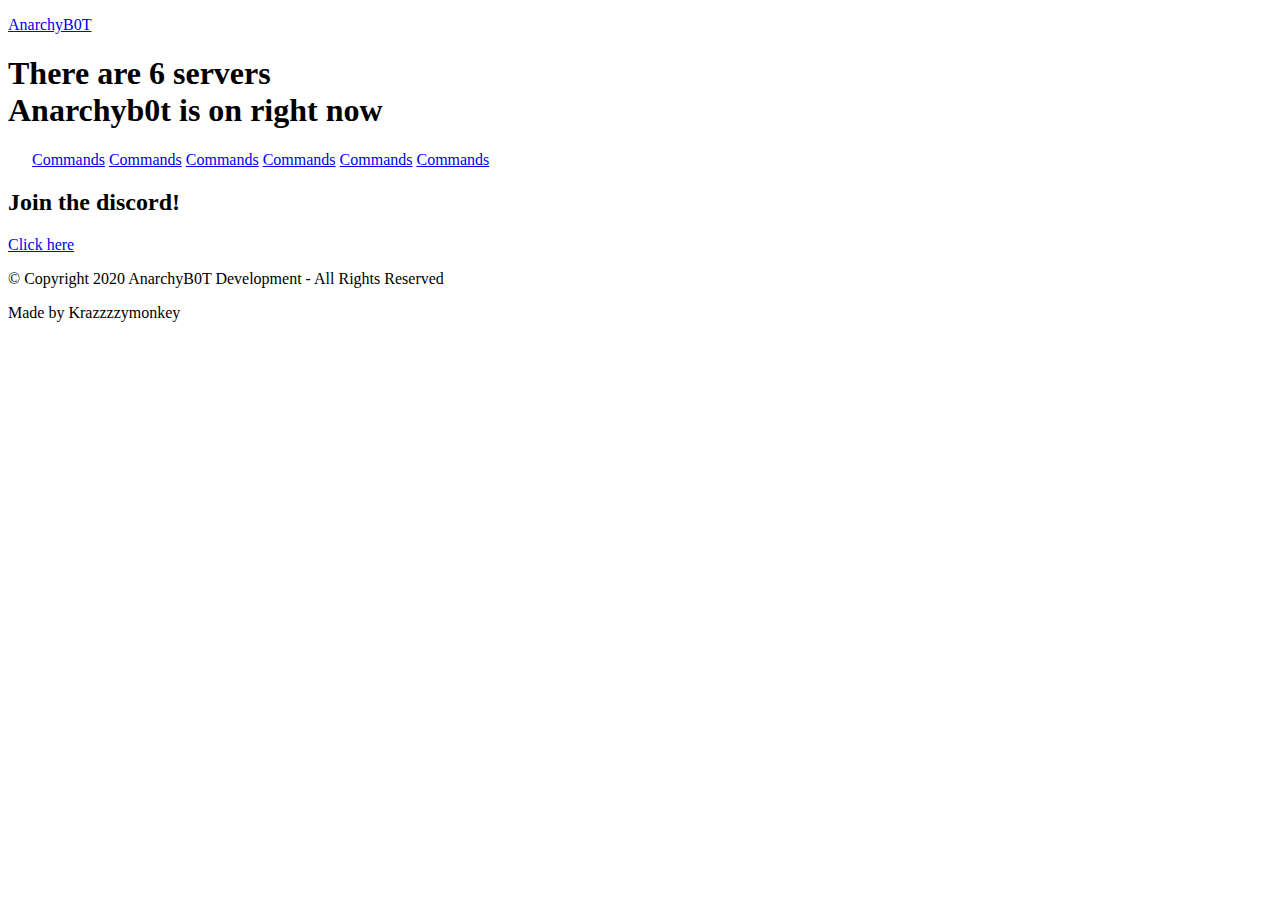
==== index.html @ 0f823b44 "Added new commands" ====
<!DOCTYPE html>
<html style="font-size: 16px;">
  <head>
    <meta name="viewport" content="width=device-width, initial-scale=1.0">
    <meta charset="utf-8">
    <meta name="keywords" content="There&nbsp;are 6 servers&nbsp;Anarchyb0t is on right now">
    <meta name="description" content="">
    <meta name="page_type" content="np-template-header-footer-from-plugin">
    <title>AnarchyBOT</title>
    <link rel="stylesheet" href="nicepage.css" media="screen">
<link rel="stylesheet" href="AnarchyBOT.css" media="screen">
    <script class="u-script" type="text/javascript" src="jquery.js" defer=""></script>
    <script class="u-script" type="text/javascript" src="nicepage.js" defer=""></script>
    <meta name="generator" content="Nicepage 2.23.0, nicepage.com">
    <link rel="icon" href="images/favicon.gif">
    
    
    
    <link id="u-theme-google-font" rel="stylesheet" href="https://fonts.googleapis.com/css?family=Roboto:100,100i,300,300i,400,400i,500,500i,700,700i,900,900i|Open+Sans:300,300i,400,400i,600,600i,700,700i,800,800i">
    <link id="u-page-google-font" rel="stylesheet" href="https://fonts.googleapis.com/css?family=Raleway:100,100i,200,200i,300,300i,400,400i,500,500i,600,600i,700,700i,800,800i,900,900i">
    <script type="application/ld+json">{
		"@context": "http://schema.org",
		"@type": "Organization",
		"name": "AnarchyBOT",
		"url": "index.html"
}</script>
    <meta property="og:title" content="AnarchyBOT">
    <meta property="og:type" content="website">
    <meta name="theme-color" content="#478ac9">
    <link rel="canonical" href="index.html">
    <meta property="og:url" content="index.html">
  </head>
  <body data-home-page="AnarchyBOT.html" data-home-page-title="AnarchyBOT" class="u-body u-overlap"><header class="u-clearfix u-header" id="sec-4ec8"><div class="u-clearfix u-sheet u-sheet-1">
        <p class="u-text u-text-default u-text-1">
          <a class="u-btn u-button-style u-custom-font u-font-raleway u-none u-text-active-palette-1-light-1 u-text-grey-75 u-text-hover-palette-1-base u-btn-1" href="AnarchyBOT.html" data-animation-name="fadeIn" data-animation-duration="1000" data-animation-delay="0" data-animation-direction="">AnarchyB0T</a>
        </p>
      </div></header>
    <section class="u-align-center u-clearfix u-image u-section-1" id="carousel_56fc">
      <div class="u-clearfix u-sheet u-sheet-1">
        <h1 class="u-custom-font u-text u-text-palette-5-light-3 u-text-1" data-animation-name="fadeIn" data-animation-duration="2250" data-animation-delay="0" data-animation-direction="Left">There&nbsp;are 6 servers&nbsp;<br>Anarchyb0t is on right now
        </h1>
        <img src="images/hashedfavicon_90b38dfe69e4b7a51e284998b202bf53.png" alt="" class="u-image u-image-default u-image-1" data-animation-name="rotateIn" data-animation-duration="1000" data-animation-delay="500" data-animation-direction="">
        <img src="images/hashedfavicon_19c52ee4e1c8697b097fbe766b6805b5.png" alt="" class="u-image u-image-default u-image-2" data-animation-name="rotateIn" data-animation-duration="1000" data-animation-delay="750" data-animation-direction="">
        <img src="images/hashedfavicon_7da85d0dd174450c64925de4d70dfc04.png" alt="" class="u-image u-image-default u-image-3" data-animation-name="rotateIn" data-animation-duration="1000" data-animation-delay="1000" data-animation-direction="">
        <img src="images/hashedfavicon_1588d469fd0734246315ffb77e19792d.png" alt="" class="u-image u-image-default u-image-4" data-animation-name="rotateIn" data-animation-duration="1000" data-animation-delay="1250" data-animation-direction="">
        <img src="images/hashedfavicon_b9dbde77d491423aea068a451b35c528.png" alt="" class="u-image u-image-default u-image-5" data-animation-name="rotateIn" data-animation-duration="1000" data-animation-delay="0" data-animation-direction="">
        <img src="images/hashedfavicon_0921e3580060d652acd041885d2f5b1a.png" alt="" class="u-image u-image-default u-image-6" data-animation-name="rotateIn" data-animation-duration="1000" data-animation-delay="250" data-animation-direction="">
        <a href="0b0t.html" class="u-btn u-button-style u-btn-1">Commands</a>
        <a href="8b8t.html" class="u-btn u-button-style u-btn-2">Commands</a>
        <a href="constantiam.html" class="u-btn u-button-style u-btn-3">Commands</a>
        <a href="6a6k.html" class="u-btn u-button-style u-btn-4">Commands</a>
        <a href="9b9t.html" class="u-btn u-button-style u-btn-5">Commands</a>
        <a href="2b2t.html" class="u-btn u-button-style u-btn-6">Commands</a>
      </div>
    </section>
    <section class="u-align-center u-clearfix u-image u-shading u-section-2" id="carousel_1388" data-image-width="978" data-image-height="734">
      <div class="u-align-center u-clearfix u-sheet u-valign-middle-sm u-valign-middle-xs u-sheet-1">
        <h2 class="u-text u-text-1">Join the discord!</h2>
        <a href="https://discord.gg/ePzdx3k" class="u-btn u-button-style u-btn-1" target="_blank">Click here</a>
      </div>
    </section>
    
    
    <footer class="u-align-center u-clearfix u-footer u-grey-80 u-footer" id="sec-8c85"><div class="u-clearfix u-sheet u-sheet-1">
        <p class="u-small-text u-text u-text-variant u-text-1">© Copyright 2020 AnarchyB0T Development - All Rights Reserved</p>
        <p class="u-text u-text-default u-text-2">Made by Krazzzzymonkey</p>
      </div></footer>
  </body>
</html>
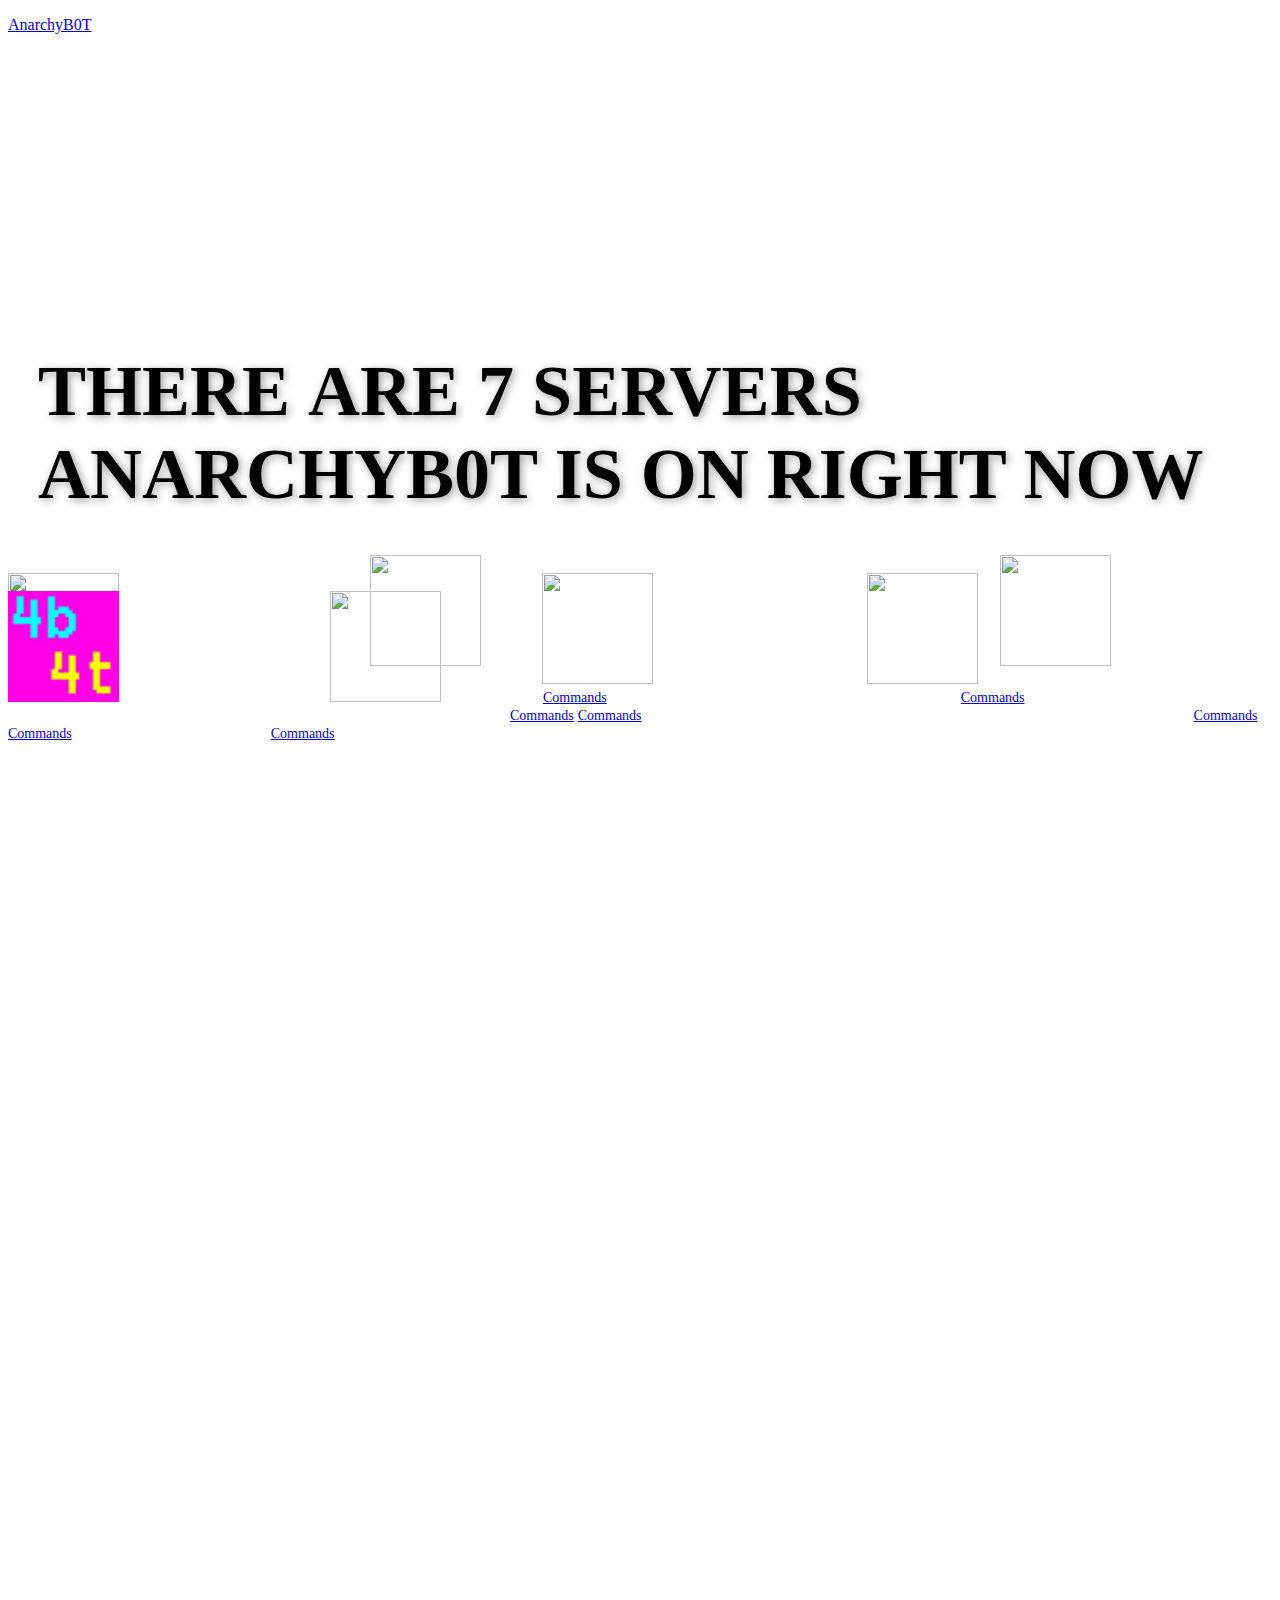
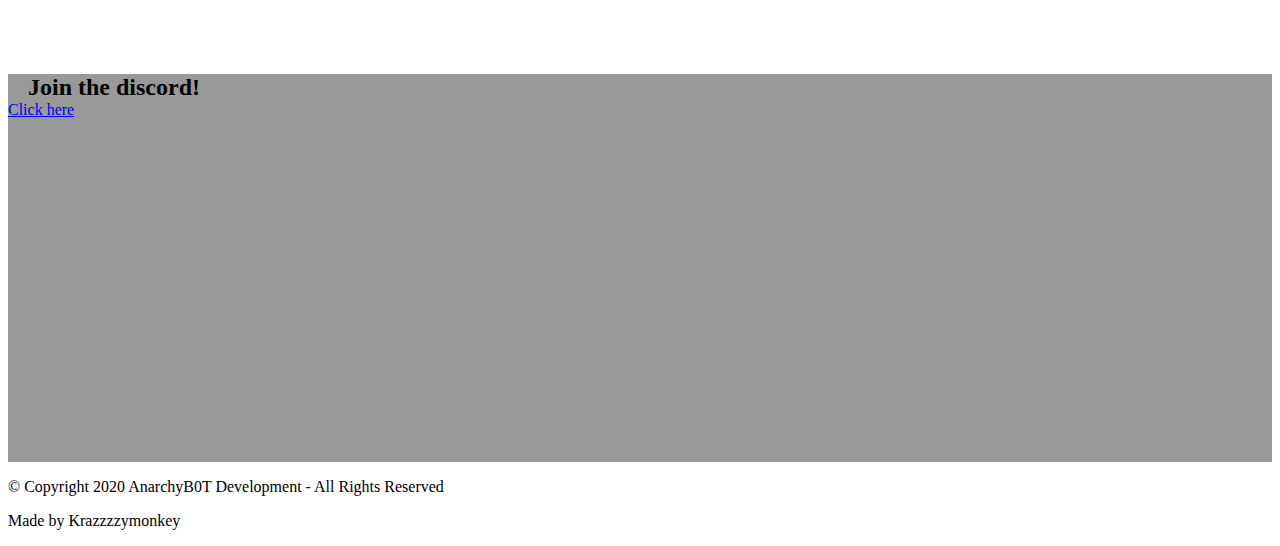
==== commit f947e064: "Added 4b4t" ====
--- a/index.html
+++ b/index.html
@@ -37,20 +37,22 @@
       </div></header>
     <section class="u-align-center u-clearfix u-image u-section-1" id="carousel_56fc">
       <div class="u-clearfix u-sheet u-sheet-1">
-        <h1 class="u-custom-font u-text u-text-palette-5-light-3 u-text-1" data-animation-name="fadeIn" data-animation-duration="2250" data-animation-delay="0" data-animation-direction="Left">There&nbsp;are 6 servers&nbsp;<br>Anarchyb0t is on right now
+        <h1 class="u-custom-font u-text u-text-palette-5-light-3 u-text-1" data-animation-name="fadeIn" data-animation-duration="2250" data-animation-delay="0" data-animation-direction="Left">There&nbsp;are 7 servers&nbsp;<br>Anarchyb0t is on right now
         </h1>
         <img src="images/hashedfavicon_90b38dfe69e4b7a51e284998b202bf53.png" alt="" class="u-image u-image-default u-image-1" data-animation-name="rotateIn" data-animation-duration="1000" data-animation-delay="500" data-animation-direction="">
         <img src="images/hashedfavicon_19c52ee4e1c8697b097fbe766b6805b5.png" alt="" class="u-image u-image-default u-image-2" data-animation-name="rotateIn" data-animation-duration="1000" data-animation-delay="750" data-animation-direction="">
         <img src="images/hashedfavicon_7da85d0dd174450c64925de4d70dfc04.png" alt="" class="u-image u-image-default u-image-3" data-animation-name="rotateIn" data-animation-duration="1000" data-animation-delay="1000" data-animation-direction="">
-        <img src="images/hashedfavicon_1588d469fd0734246315ffb77e19792d.png" alt="" class="u-image u-image-default u-image-4" data-animation-name="rotateIn" data-animation-duration="1000" data-animation-delay="1250" data-animation-direction="">
-        <img src="images/hashedfavicon_b9dbde77d491423aea068a451b35c528.png" alt="" class="u-image u-image-default u-image-5" data-animation-name="rotateIn" data-animation-duration="1000" data-animation-delay="0" data-animation-direction="">
-        <img src="images/hashedfavicon_0921e3580060d652acd041885d2f5b1a.png" alt="" class="u-image u-image-default u-image-6" data-animation-name="rotateIn" data-animation-duration="1000" data-animation-delay="250" data-animation-direction="">
+        <img src="images/hashedfavicon_b9dbde77d491423aea068a451b35c528.png" alt="" class="u-image u-image-default u-image-4" data-animation-name="rotateIn" data-animation-duration="1000" data-animation-delay="0" data-animation-direction="">
+        <img src="images/hashedfavicon_0921e3580060d652acd041885d2f5b1a.png" alt="" class="u-image u-image-default u-image-5" data-animation-name="rotateIn" data-animation-duration="1000" data-animation-delay="250" data-animation-direction="">
+        <img src="images/aozWAWhk.jpg" alt="" class="u-image u-image-default u-image-6" data-animation-name="rotateIn" data-animation-duration="1000" data-animation-delay="1250" data-animation-direction="" data-image-width="240" data-image-height="240">
+        <img src="images/hashedfavicon_1588d469fd0734246315ffb77e19792d.png" alt="" class="u-image u-image-default u-image-7" data-animation-name="rotateIn" data-animation-duration="1000" data-animation-delay="1500" data-animation-direction="" data-image-width="64" data-image-height="64">
         <a href="0b0t.html" class="u-btn u-button-style u-btn-1">Commands</a>
         <a href="8b8t.html" class="u-btn u-button-style u-btn-2">Commands</a>
         <a href="constantiam.html" class="u-btn u-button-style u-btn-3">Commands</a>
-        <a href="6a6k.html" class="u-btn u-button-style u-btn-4">Commands</a>
-        <a href="9b9t.html" class="u-btn u-button-style u-btn-5">Commands</a>
-        <a href="2b2t.html" class="u-btn u-button-style u-btn-6">Commands</a>
+        <a href="9b9t.html" class="u-btn u-button-style u-btn-4">Commands</a>
+        <a href="2b2t.html" class="u-btn u-button-style u-btn-5">Commands</a>
+        <a href="4b4t.html" class="u-btn u-button-style u-btn-6">Commands</a>
+        <a href="6a6k.html" class="u-btn u-button-style u-btn-7">Commands</a>
       </div>
     </section>
     <section class="u-align-center u-clearfix u-image u-shading u-section-2" id="carousel_1388" data-image-width="978" data-image-height="734">
--- a/AnarchyBOT.css
+++ b/AnarchyBOT.css
@@ -0,0 +1,92 @@
+.u-section-1 {background-image: url("images/spawn.png"); margin-top: 0; margin-bottom: 0; background-position: 50% 50%}
+.u-section-1 .u-sheet-1 {min-height: 1187px}
+.u-section-1 .u-text-1 {text-transform: uppercase; font-weight: 700; font-size: 4.5rem; animation-duration: 2250ms; text-shadow: 2px 2px 8px rgba(0,0,0,0.4); margin: 316px 30px 0}
+.u-section-1 .u-image-1 {width: 111px; height: 111px; animation-duration: 1000ms; margin: 39px auto 0 362px}
+.u-section-1 .u-image-2 {width: 111px; height: 111px; animation-duration: 1000ms; margin: -113px auto 0 515px}
+.u-section-1 .u-image-3 {width: 111px; height: 111px; animation-duration: 1000ms; margin: -109px 362px 0 auto}
+.u-section-1 .u-image-4 {width: 111px; height: 111px; animation-duration: 1000ms; margin: -111px auto 0 57px}
+.u-section-1 .u-image-5 {width: 111px; height: 111px; animation-duration: 1000ms; margin: -113px auto 0 210px}
+.u-section-1 .u-image-6 {width: 111px; height: 111px; animation-duration: 1000ms; margin: -111px 207px 0 auto}
+.u-section-1 .u-image-7 {width: 111px; height: 111px; animation-duration: 1000ms; margin: -111px 53px 0 auto}
+.u-section-1 .u-btn-1 {font-size: 0.875rem; margin: 19px auto 0 45px}
+.u-section-1 .u-btn-2 {font-size: 0.875rem; margin: -42px auto 0 350px}
+.u-section-1 .u-btn-3 {font-size: 0.875rem; margin: -42px auto 0 502px}
+.u-section-1 .u-btn-4 {font-size: 0.875rem; margin: -42px 350px 0 auto}
+.u-section-1 .u-btn-5 {font-size: 0.875rem; margin: -42px auto 0 198px}
+.u-section-1 .u-btn-6 {font-size: 0.875rem; margin: -42px 195px 0 auto}
+.u-section-1 .u-btn-7 {font-size: 0.875rem; margin: -42px 41px 60px auto} 
+
+@media (max-width: 1199px){ .u-section-1 .u-sheet-1 {min-height: 1143px}
+.u-section-1 .u-text-1 {margin-left: 0; margin-right: 0}
+.u-section-1 .u-image-1 {margin-left: 267px}
+.u-section-1 .u-image-2 {margin-top: -111px; margin-left: 393px}
+.u-section-1 .u-image-3 {margin-top: -111px; margin-right: 310px}
+.u-section-1 .u-image-4 {margin-left: 15px}
+.u-section-1 .u-image-5 {margin-top: -111px; margin-left: 141px}
+.u-section-1 .u-image-6 {margin-right: 185px}
+.u-section-1 .u-image-7 {margin-right: 59px}
+.u-section-1 .u-btn-1 {padding-left: 20px; padding-right: 20px; margin-top: 15px; margin-left: 13px}
+.u-section-1 .u-btn-2 {padding-left: 20px; padding-right: 20px; margin-left: 265px}
+.u-section-1 .u-btn-3 {padding-left: 20px; padding-right: 20px; margin-left: 391px}
+.u-section-1 .u-btn-4 {padding-left: 20px; padding-right: 20px; margin-right: 307px}
+.u-section-1 .u-btn-5 {padding-left: 20px; padding-right: 20px; margin-left: 139px}
+.u-section-1 .u-btn-6 {padding-left: 20px; padding-right: 20px; margin-right: 183px}
+.u-section-1 .u-btn-7 {padding-left: 20px; padding-right: 20px; margin-right: 57px} }
+
+@media (max-width: 991px){ .u-section-1 .u-sheet-1 {min-height: 1302px}
+.u-section-1 .u-image-1 {margin-top: 25px; margin-right: 241px; margin-left: auto}
+.u-section-1 .u-image-2 {margin-left: 233px}
+.u-section-1 .u-image-3 {margin-right: 115px}
+.u-section-1 .u-image-4 {margin-left: -12px}
+.u-section-1 .u-image-5 {margin-left: 115px}
+.u-section-1 .u-image-6 {margin-right: auto; margin-left: 621px}
+.u-section-1 .u-image-7 {margin-top: 70px; margin-right: auto}
+.u-section-1 .u-btn-1 {margin-top: -170px; margin-left: -14px}
+.u-section-1 .u-btn-2 {margin-right: 239px; margin-left: auto}
+.u-section-1 .u-btn-3 {margin-left: 239px}
+.u-section-1 .u-btn-4 {margin-right: 112px}
+.u-section-1 .u-btn-5 {margin-left: 112px}
+.u-section-1 .u-btn-6 {margin-top: 143px; margin-right: auto}
+.u-section-1 .u-btn-7 {margin-top: -227px; margin-right: auto; margin-left: 619px} }
+
+@media (max-width: 767px){ .u-section-1 .u-sheet-1 {min-height: 2361px}
+.u-section-1 .u-image-1 {margin-top: 586px; margin-right: auto}
+.u-section-1 .u-image-2 {margin-top: -306px; margin-left: 215px}
+.u-section-1 .u-image-3 {margin-top: 287px; margin-right: auto}
+.u-section-1 .u-image-4 {margin-top: -885px; margin-left: 215px}
+.u-section-1 .u-image-5 {margin-top: 78px; margin-left: auto}
+.u-section-1 .u-image-6 {margin-top: 671px; margin-left: auto}
+.u-section-1 .u-image-7 {margin-top: 89px}
+.u-section-1 .u-btn-1 {margin-top: -1150px; margin-left: 212px}
+.u-section-1 .u-btn-2 {margin-top: 533px; margin-right: auto}
+.u-section-1 .u-btn-3 {margin-top: -241px; margin-left: 212px}
+.u-section-1 .u-btn-4 {margin-top: 360px; margin-right: auto}
+.u-section-1 .u-btn-5 {margin-top: -637px; margin-left: 212px}
+.u-section-1 .u-btn-6 {margin-top: 744px}
+.u-section-1 .u-btn-7 {margin-top: 167px; margin-left: auto} }
+
+@media (max-width: 575px){ .u-section-1 .u-sheet-1 {min-height: 1957px}
+.u-section-1 .u-text-1 {font-size: 2.25rem}
+.u-section-1 .u-image-2 {margin-top: -303px; margin-left: auto}
+.u-section-1 .u-image-3 {margin-top: 284px; margin-left: 115px}
+.u-section-1 .u-image-4 {margin-left: 115px}
+.u-section-1 .u-btn-1 {margin-top: -1135px; margin-left: auto}
+.u-section-1 .u-btn-2 {margin-top: 521px}
+.u-section-1 .u-btn-3 {margin-top: -240px; margin-left: 112px}
+.u-section-1 .u-btn-4 {margin-top: 356px}
+.u-section-1 .u-btn-5 {margin-top: -643px; margin-left: 112px}
+.u-section-1 .u-btn-6 {margin-top: 759px}
+.u-section-1 .u-btn-7 {margin-top: 155px; margin-left: 112px} }.u-section-2 {background-image: linear-gradient(0deg, rgba(0,0,0,0.4), rgba(0,0,0,0.4)), url("images/world-370.png"); background-position: 50% 50%}
+.u-section-2 .u-sheet-1 {min-height: 388px}
+.u-section-2 .u-text-1 {margin: 137px 20px 0}
+.u-section-2 .u-btn-1 {margin: 30px auto 60px} 
+
+@media (max-width: 1199px){ .u-section-2 .u-sheet-1 {min-height: 320px}
+.u-section-2 .u-text-1 {margin-left: 0; margin-right: 0} }
+
+@media (max-width: 991px){ .u-section-2 .u-sheet-1 {min-height: 245px} }
+
+@media (max-width: 767px){ .u-section-2 .u-sheet-1 {min-height: 382px}
+.u-section-2 .u-text-1 {margin-top: 60px} }
+
+@media (max-width: 575px){ .u-section-2 .u-sheet-1 {min-height: 240px} }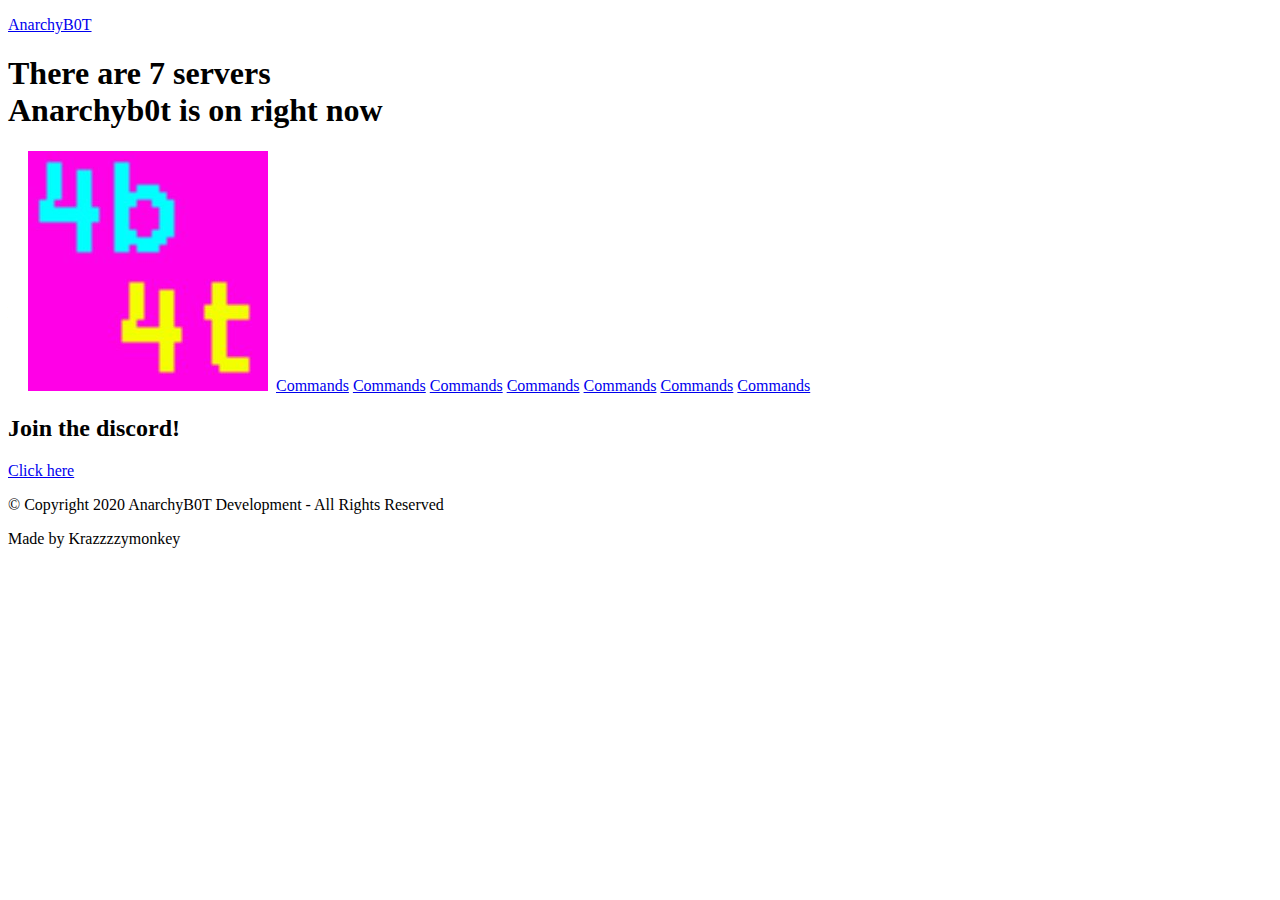
==== commit e0e01bb9: "Update index.html" ====
--- a/index.html
+++ b/index.html
@@ -8,11 +8,10 @@
     <meta name="page_type" content="np-template-header-footer-from-plugin">
     <title>AnarchyBOT</title>
     <link rel="stylesheet" href="nicepage.css" media="screen">
-<link rel="stylesheet" href="AnarchyBOT.css" media="screen">
+    <link rel="stylesheet" href="index.css" media="screen">
     <script class="u-script" type="text/javascript" src="jquery.js" defer=""></script>
     <script class="u-script" type="text/javascript" src="nicepage.js" defer=""></script>
     <meta name="generator" content="Nicepage 2.23.0, nicepage.com">
-    <link rel="icon" href="images/favicon.gif">
     
     
     
@@ -68,4 +67,4 @@
         <p class="u-text u-text-default u-text-2">Made by Krazzzzymonkey</p>
       </div></footer>
   </body>
-</html>+</html>
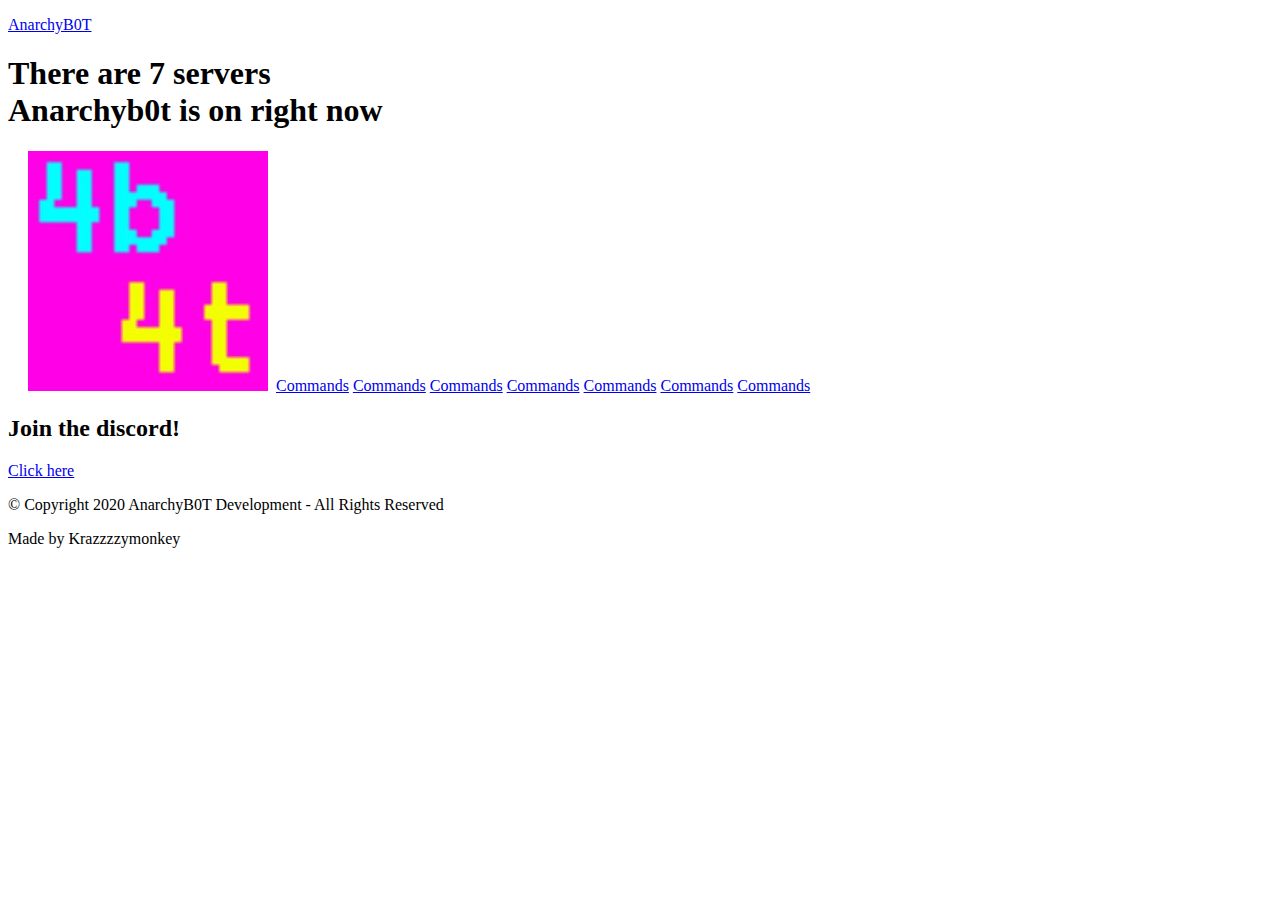
==== commit c45f8055: "Update index.html" ====
--- a/index.html
+++ b/index.html
@@ -4,13 +4,13 @@
     <meta name="viewport" content="width=device-width, initial-scale=1.0">
     <meta charset="utf-8">
     <meta name="keywords" content="There&nbsp;are 6 servers&nbsp;Anarchyb0t is on right now">
-    <meta name="description" content="">
+    <meta name="description" content="AnarchyB0Ts website">
     <meta name="page_type" content="np-template-header-footer-from-plugin">
     <title>AnarchyBOT</title>
     <link rel="stylesheet" href="nicepage.css" media="screen">
     <link rel="stylesheet" href="index.css" media="screen">
-    <script class="u-script" type="text/javascript" src="jquery.js" defer=""></script>
-    <script class="u-script" type="text/javascript" src="nicepage.js" defer=""></script>
+    <script class="u-script" type="text/javascript" src="jquery.js" defer></script>
+    <script class="u-script" type="text/javascript" src="nicepage.js" defer></script>
     <meta name="generator" content="Nicepage 2.23.0, nicepage.com">
     
     
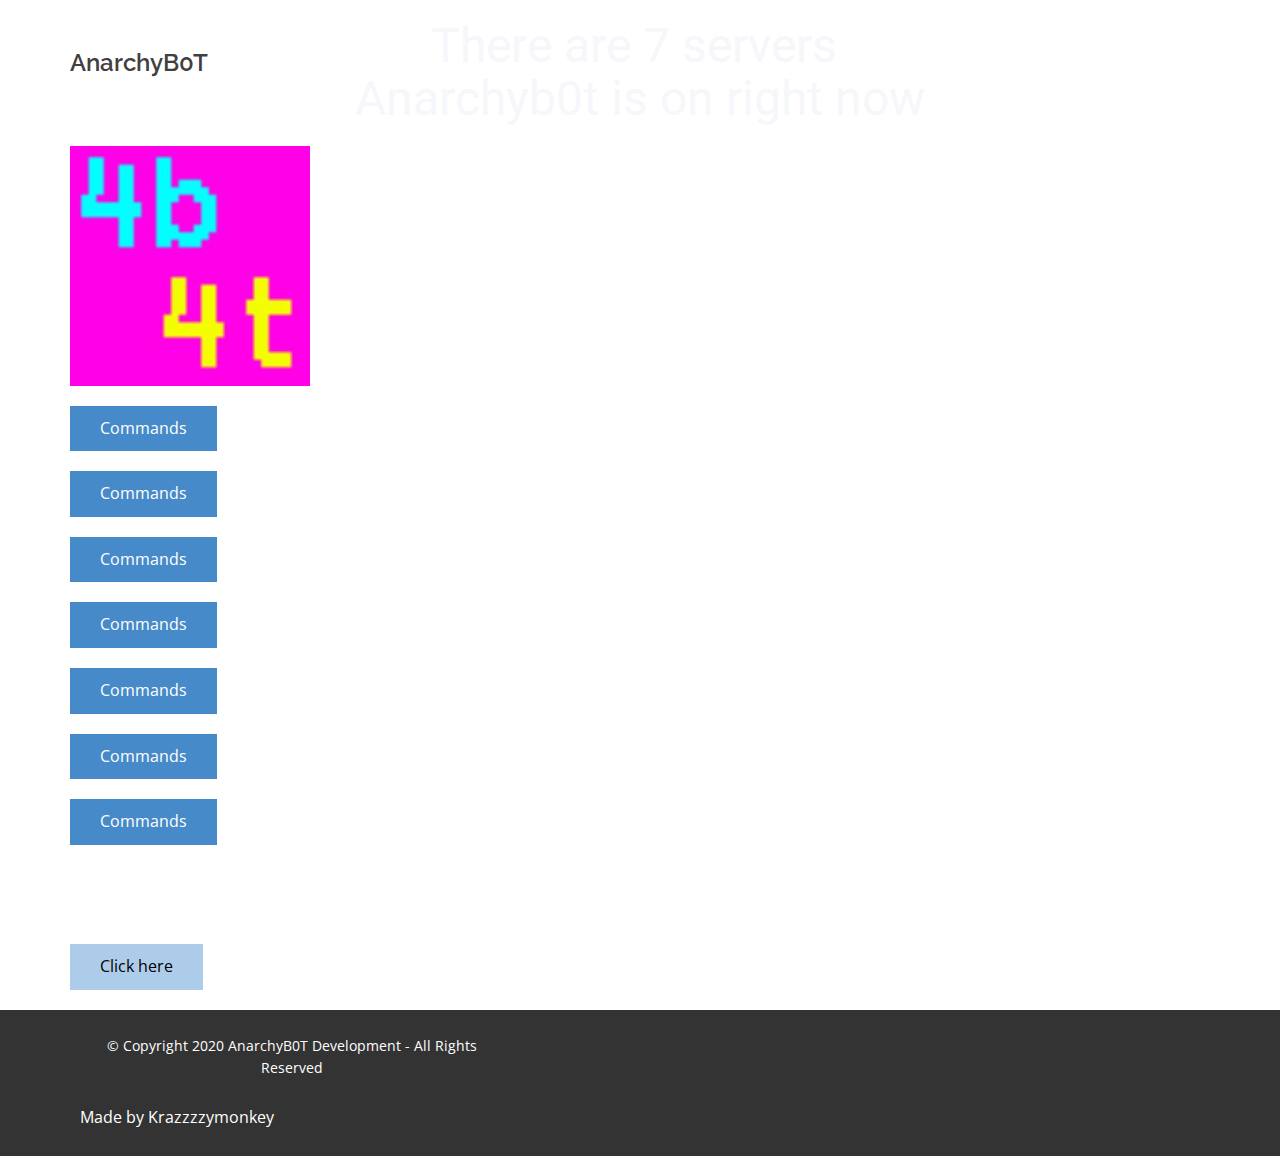
==== commit 2d579c98: "Update index.html" ====
--- a/index.html
+++ b/index.html
@@ -3,7 +3,7 @@
   <head>
     <meta name="viewport" content="width=device-width, initial-scale=1.0">
     <meta charset="utf-8">
-    <meta name="keywords" content="There&nbsp;are 6 servers&nbsp;Anarchyb0t is on right now">
+    <meta name="keywords" content="There&nbsp;are 7 servers&nbsp;Anarchyb0t is on right now">
     <meta name="description" content="AnarchyB0Ts website">
     <meta name="page_type" content="np-template-header-footer-from-plugin">
     <title>AnarchyBOT</title>
@@ -31,20 +31,20 @@
   </head>
   <body data-home-page="AnarchyBOT.html" data-home-page-title="AnarchyBOT" class="u-body u-overlap"><header class="u-clearfix u-header" id="sec-4ec8"><div class="u-clearfix u-sheet u-sheet-1">
         <p class="u-text u-text-default u-text-1">
-          <a class="u-btn u-button-style u-custom-font u-font-raleway u-none u-text-active-palette-1-light-1 u-text-grey-75 u-text-hover-palette-1-base u-btn-1" href="AnarchyBOT.html" data-animation-name="fadeIn" data-animation-duration="1000" data-animation-delay="0" data-animation-direction="">AnarchyB0T</a>
+          <a class="u-btn u-button-style u-custom-font u-font-raleway u-none u-text-active-palette-1-light-1 u-text-grey-75 u-text-hover-palette-1-base u-btn-1">AnarchyB0T</a>
         </p>
       </div></header>
     <section class="u-align-center u-clearfix u-image u-section-1" id="carousel_56fc">
       <div class="u-clearfix u-sheet u-sheet-1">
-        <h1 class="u-custom-font u-text u-text-palette-5-light-3 u-text-1" data-animation-name="fadeIn" data-animation-duration="2250" data-animation-delay="0" data-animation-direction="Left">There&nbsp;are 7 servers&nbsp;<br>Anarchyb0t is on right now
+        <h1 class="u-custom-font u-text u-text-palette-5-light-3 u-text-1">There&nbsp;are 7 servers&nbsp;<br>Anarchyb0t is on right now
         </h1>
-        <img src="images/hashedfavicon_90b38dfe69e4b7a51e284998b202bf53.png" alt="" class="u-image u-image-default u-image-1" data-animation-name="rotateIn" data-animation-duration="1000" data-animation-delay="500" data-animation-direction="">
-        <img src="images/hashedfavicon_19c52ee4e1c8697b097fbe766b6805b5.png" alt="" class="u-image u-image-default u-image-2" data-animation-name="rotateIn" data-animation-duration="1000" data-animation-delay="750" data-animation-direction="">
-        <img src="images/hashedfavicon_7da85d0dd174450c64925de4d70dfc04.png" alt="" class="u-image u-image-default u-image-3" data-animation-name="rotateIn" data-animation-duration="1000" data-animation-delay="1000" data-animation-direction="">
-        <img src="images/hashedfavicon_b9dbde77d491423aea068a451b35c528.png" alt="" class="u-image u-image-default u-image-4" data-animation-name="rotateIn" data-animation-duration="1000" data-animation-delay="0" data-animation-direction="">
-        <img src="images/hashedfavicon_0921e3580060d652acd041885d2f5b1a.png" alt="" class="u-image u-image-default u-image-5" data-animation-name="rotateIn" data-animation-duration="1000" data-animation-delay="250" data-animation-direction="">
-        <img src="images/aozWAWhk.jpg" alt="" class="u-image u-image-default u-image-6" data-animation-name="rotateIn" data-animation-duration="1000" data-animation-delay="1250" data-animation-direction="" data-image-width="240" data-image-height="240">
-        <img src="images/hashedfavicon_1588d469fd0734246315ffb77e19792d.png" alt="" class="u-image u-image-default u-image-7" data-animation-name="rotateIn" data-animation-duration="1000" data-animation-delay="1500" data-animation-direction="" data-image-width="64" data-image-height="64">
+        <img src="images/hashedfavicon_90b38dfe69e4b7a51e284998b202bf53.png" alt="" class="u-image u-image-default u-image-1">
+        <img src="images/hashedfavicon_19c52ee4e1c8697b097fbe766b6805b5.png" alt="" class="u-image u-image-default u-image-2">
+        <img src="images/hashedfavicon_7da85d0dd174450c64925de4d70dfc04.png" alt="" class="u-image u-image-default u-image-3">
+        <img src="images/hashedfavicon_b9dbde77d491423aea068a451b35c528.png" alt="" class="u-image u-image-default u-image-4">
+        <img src="images/hashedfavicon_0921e3580060d652acd041885d2f5b1a.png" alt="" class="u-image u-image-default u-image-5">
+        <img src="images/aozWAWhk.jpg" alt="" class="u-image u-image-default u-image-6">
+        <img src="images/hashedfavicon_1588d469fd0734246315ffb77e19792d.png" alt="" class="u-image u-image-default u-image-7">
         <a href="0b0t.html" class="u-btn u-button-style u-btn-1">Commands</a>
         <a href="8b8t.html" class="u-btn u-button-style u-btn-2">Commands</a>
         <a href="constantiam.html" class="u-btn u-button-style u-btn-3">Commands</a>
--- a/nicepage.css
+++ b/nicepage.css
@@ -0,0 +1,7 @@
+@charset "UTF-8";/*!
+ * animate.css -https://daneden.github.io/animate.css/
+ * Version - 3.7.2
+ * Licensed under the MIT license - http://opensource.org/licenses/MIT
+ *
+ * Copyright (c) 2019 Daniel Eden
+ */@-webkit-keyframes bounce{20%,53%,80%,from,to{-webkit-animation-timing-function:cubic-bezier(.215,.61,.355,1);animation-timing-function:cubic-bezier(.215,.61,.355,1);-webkit-transform:translate3d(0,0,0);transform:translate3d(0,0,0)}40%,43%{-webkit-animation-timing-function:cubic-bezier(.755,.05,.855,.06);animation-timing-function:cubic-bezier(.755,.05,.855,.06);-webkit-transform:translate3d(0,-30px,0);transform:translate3d(0,-30px,0)}70%{-webkit-animation-timing-function:cubic-bezier(.755,.05,.855,.06);animation-timing-function:cubic-bezier(.755,.05,.855,.06);-webkit-transform:translate3d(0,-15px,0);transform:translate3d(0,-15px,0)}90%{-webkit-transform:translate3d(0,-4px,0);transform:translate3d(0,-4px,0)}}@keyframes bounce{20%,53%,80%,from,to{-webkit-animation-timing-function:cubic-bezier(.215,.61,.355,1);animation-timing-function:cubic-bezier(.215,.61,.355,1);-webkit-transform:translate3d(0,0,0);transform:translate3d(0,0,0)}40%,43%{-webkit-animation-timing-function:cubic-bezier(.755,.05,.855,.06);animation-timing-function:cubic-bezier(.755,.05,.855,.06);-webkit-transform:translate3d(0,-30px,0);transform:translate3d(0,-30px,0)}70%{-webkit-animation-timing-function:cubic-bezier(.755,.05,.855,.06);animation-timing-function:cubic-bezier(.755,.05,.855,.06);-webkit-transform:translate3d(0,-15px,0);transform:translate3d(0,-15px,0)}90%{-webkit-transform:translate3d(0,-4px,0);transform:translate3d(0,-4px,0)}}.bounce{-webkit-animation-name:bounce;animation-name:bounce;-webkit-transform-origin:center bottom;transform-origin:center bottom}@-webkit-keyframes flash{50%,from,to{opacity:1}25%,75%{opacity:0}}@keyframes flash{50%,from,to{opacity:1}25%,75%{opacity:0}}.flash{-webkit-animation-name:flash;animation-name:flash}@-webkit-keyframes pulse{from{-webkit-transform:scale3d(1,1,1);transform:scale3d(1,1,1)}50%{-webkit-transform:scale3d(1.05,1.05,1.05);transform:scale3d(1.05,1.05,1.05)}to{-webkit-transform:scale3d(1,1,1);transform:scale3d(1,1,1)}}@keyframes pulse{from{-webkit-transform:scale3d(1,1,1);transform:scale3d(1,1,1)}50%{-webkit-transform:scale3d(1.05,1.05,1.05);transform:scale3d(1.05,1.05,1.05)}to{-webkit-transform:scale3d(1,1,1);transform:scale3d(1,1,1)}}.pulse{-webkit-animation-name:pulse;animation-name:pulse}@-webkit-keyframes rubberBand{from{-webkit-transform:scale3d(1,1,1);transform:scale3d(1,1,1)}30%{-webkit-transform:scale3d(1.25,.75,1);transform:scale3d(1.25,.75,1)}40%{-webkit-transform:scale3d(.75,1.25,1);transform:scale3d(.75,1.25,1)}50%{-webkit-transform:scale3d(1.15,.85,1);transform:scale3d(1.15,.85,1)}65%{-webkit-transform:scale3d(.95,1.05,1);transform:scale3d(.95,1.05,1)}75%{-webkit-transform:scale3d(1.05,.95,1);transform:scale3d(1.05,.95,1)}to{-webkit-transform:scale3d(1,1,1);transform:scale3d(1,1,1)}}@keyframes rubberBand{from{-webkit-transform:scale3d(1,1,1);transform:scale3d(1,1,1)}30%{-webkit-transform:scale3d(1.25,.75,1);transform:scale3d(1.25,.75,1)}40%{-webkit-transform:scale3d(.75,1.25,1);transform:scale3d(.75,1.25,1)}50%{-webkit-transform:scale3d(1.15,.85,1);transform:scale3d(1.15,.85,1)}65%{-webkit-transform:scale3d(.95,1.05,1);transform:scale3d(.95,1.05,1)}75%{-webkit-transform:scale3d(1.05,.95,1);transform:scale3d(1.05,.95,1)}to{-webkit-transform:scale3d(1,1,1);transform:scale3d(1,1,1)}}.rubberBand{-webkit-animation-name:rubberBand;animation-name:rubberBand}@-webkit-keyframes shake{from,to{-webkit-transform:translate3d(0,0,0);transform:translate3d(0,0,0)}10%,30%,50%,70%,90%{-webkit-transform:translate3d(-10px,0,0);transform:translate3d(-10px,0,0)}20%,40%,60%,80%{-webkit-transform:translate3d(10px,0,0);transform:translate3d(10px,0,0)}}@keyframes shake{from,to{-webkit-transform:translate3d(0,0,0);transform:translate3d(0,0,0)}10%,30%,50%,70%,90%{-webkit-transform:translate3d(-10px,0,0);transform:translate3d(-10px,0,0)}20%,40%,60%,80%{-webkit-transform:translate3d(10px,0,0);transform:translate3d(10px,0,0)}}.shake{-webkit-animation-name:shake;animation-name:shake}@-webkit-keyframes headShake{0%{-webkit-transform:translateX(0);transform:translateX(0)}6.5%{-webkit-transform:translateX(-6px) rotateY(-9deg);transform:translateX(-6px) rotateY(-9deg)}18.5%{-webkit-transform:translateX(5px) rotateY(7deg);transform:translateX(5px) rotateY(7deg)}31.5%{-webkit-transform:translateX(-3px) rotateY(-5deg);transform:translateX(-3px) rotateY(-5deg)}43.5%{-webkit-transform:translateX(2px) rotateY(3deg);transform:translateX(2px) rotateY(3deg)}50%{-webkit-transform:translateX(0);transform:translateX(0)}}@keyframes headShake{0%{-webkit-transform:translateX(0);transform:translateX(0)}6.5%{-webkit-transform:translateX(-6px) rotateY(-9deg);transform:translateX(-6px) rotateY(-9deg)}18.5%{-webkit-transform:translateX(5px) rotateY(7deg);transform:translateX(5px) rotateY(7deg)}31.5%{-webkit-transform:translateX(-3px) rotateY(-5deg);transform:translateX(-3px) rotateY(-5deg)}43.5%{-webkit-transform:translateX(2px) rotateY(3deg);transform:translateX(2px) rotateY(3deg)}50%{-webkit-transform:translateX(0);transform:translateX(0)}}.headShake{-webkit-animation-timing-function:ease-in-out;animation-timing-function:ease-in-out;-webkit-animation-name:headShake;animation-name:headShake}@-webkit-keyframes swing{20%{-webkit-transform:rotate3d(0,0,1,15deg);transform:rotate3d(0,0,1,15deg)}40%{-webkit-transform:rotate3d(0,0,1,-10deg);transform:rotate3d(0,0,1,-10deg)}60%{-webkit-transform:rotate3d(0,0,1,5deg);transform:rotate3d(0,0,1,5deg)}80%{-webkit-transform:rotate3d(0,0,1,-5deg);transform:rotate3d(0,0,1,-5deg)}to{-webkit-transform:rotate3d(0,0,1,0deg);transform:rotate3d(0,0,1,0deg)}}@keyframes swing{20%{-webkit-transform:rotate3d(0,0,1,15deg);transform:rotate3d(0,0,1,15deg)}40%{-webkit-transform:rotate3d(0,0,1,-10deg);transform:rotate3d(0,0,1,-10deg)}60%{-webkit-transform:rotate3d(0,0,1,5deg);transform:rotate3d(0,0,1,5deg)}80%{-webkit-transform:rotate3d(0,0,1,-5deg);transform:rotate3d(0,0,1,-5deg)}to{-webkit-transform:rotate3d(0,0,1,0deg);transform:rotate3d(0,0,1,0deg)}}.swing{-webkit-transform-origin:top center;transform-origin:top center;-webkit-animation-name:swing;animation-name:swing}@-webkit-keyframes tada{from{-webkit-transform:scale3d(1,1,1);transform:scale3d(1,1,1)}10%,20%{-webkit-transform:scale3d(.9,.9,.9) rotate3d(0,0,1,-3deg);transform:scale3d(.9,.9,.9) rotate3d(0,0,1,-3deg)}30%,50%,70%,90%{-webkit-transform:scale3d(1.1,1.1,1.1) rotate3d(0,0,1,3deg);transform:scale3d(1.1,1.1,1.1) rotate3d(0,0,1,3deg)}40%,60%,80%{-webkit-transform:scale3d(1.1,1.1,1.1) rotate3d(0,0,1,-3deg);transform:scale3d(1.1,1.1,1.1) rotate3d(0,0,1,-3deg)}to{-webkit-transform:scale3d(1,1,1);transform:scale3d(1,1,1)}}@keyframes tada{from{-webkit-transform:scale3d(1,1,1);transform:scale3d(1,1,1)}10%,20%{-webkit-transform:scale3d(.9,.9,.9) rotate3d(0,0,1,-3deg);transform:scale3d(.9,.9,.9) rotate3d(0,0,1,-3deg)}30%,50%,70%,90%{-webkit-transform:scale3d(1.1,1.1,1.1) rotate3d(0,0,1,3deg);transform:scale3d(1.1,1.1,1.1) rotate3d(0,0,1,3deg)}40%,60%,80%{-webkit-transform:scale3d(1.1,1.1,1.1) rotate3d(0,0,1,-3deg);transform:scale3d(1.1,1.1,1.1) rotate3d(0,0,1,-3deg)}to{-webkit-transform:scale3d(1,1,1);transform:scale3d(1,1,1)}}.tada{-webkit-animation-name:tada;animation-name:tada}@-webkit-keyframes wobble{from{-webkit-transform:translate3d(0,0,0);transform:translate3d(0,0,0)}15%{-webkit-transform:translate3d(-25%,0,0) rotate3d(0,0,1,-5deg);transform:translate3d(-25%,0,0) rotate3d(0,0,1,-5deg)}30%{-webkit-transform:translate3d(20%,0,0) rotate3d(0,0,1,3deg);transform:translate3d(20%,0,0) rotate3d(0,0,1,3deg)}45%{-webkit-transform:translate3d(-15%,0,0) rotate3d(0,0,1,-3deg);transform:translate3d(-15%,0,0) rotate3d(0,0,1,-3deg)}60%{-webkit-transform:translate3d(10%,0,0) rotate3d(0,0,1,2deg);transform:translate3d(10%,0,0) rotate3d(0,0,1,2deg)}75%{-webkit-transform:translate3d(-5%,0,0) rotate3d(0,0,1,-1deg);transform:translate3d(-5%,0,0) rotate3d(0,0,1,-1deg)}to{-webkit-transform:translate3d(0,0,0);transform:translate3d(0,0,0)}}@keyframes wobble{from{-webkit-transform:translate3d(0,0,0);transform:translate3d(0,0,0)}15%{-webkit-transform:translate3d(-25%,0,0) rotate3d(0,0,1,-5deg);transform:translate3d(-25%,0,0) rotate3d(0,0,1,-5deg)}30%{-webkit-transform:translate3d(20%,0,0) rotate3d(0,0,1,3deg);transform:translate3d(20%,0,0) rotate3d(0,0,1,3deg)}45%{-webkit-transform:translate3d(-15%,0,0) rotate3d(0,0,1,-3deg);transform:translate3d(-15%,0,0) rotate3d(0,0,1,-3deg)}60%{-webkit-transform:translate3d(10%,0,0) rotate3d(0,0,1,2deg);transform:translate3d(10%,0,0) rotate3d(0,0,1,2deg)}75%{-webkit-transform:translate3d(-5%,0,0) rotate3d(0,0,1,-1deg);transform:translate3d(-5%,0,0) rotate3d(0,0,1,-1deg)}to{-webkit-transform:translate3d(0,0,0);transform:translate3d(0,0,0)}}.wobble{-webkit-animation-name:wobble;animation-name:wobble}@-webkit-keyframes jello{11.1%,from,to{-webkit-transform:translate3d(0,0,0);transform:translate3d(0,0,0)}22.2%{-webkit-transform:skewX(-12.5deg) skewY(-12.5deg);transform:skewX(-12.5deg) skewY(-12.5deg)}33.3%{-webkit-transform:skewX(6.25deg) skewY(6.25deg);transform:skewX(6.25deg) skewY(6.25deg)}44.4%{-webkit-transform:skewX(-3.125deg) skewY(-3.125deg);transform:skewX(-3.125deg) skewY(-3.125deg)}55.5%{-webkit-transform:skewX(1.5625deg) skewY(1.5625deg);transform:skewX(1.5625deg) skewY(1.5625deg)}66.6%{-webkit-transform:skewX(-.78125deg) skewY(-.78125deg);transform:skewX(-.78125deg) skewY(-.78125deg)}77.7%{-webkit-transform:skewX(.390625deg) skewY(.390625deg);transform:skewX(.390625deg) skewY(.390625deg)}88.8%{-webkit-transform:skewX(-.1953125deg) skewY(-.1953125deg);transform:skewX(-.1953125deg) skewY(-.1953125deg)}}@keyframes jello{11.1%,from,to{-webkit-transform:translate3d(0,0,0);transform:translate3d(0,0,0)}22.2%{-webkit-transform:skewX(-12.5deg) skewY(-12.5deg);transform:skewX(-12.5deg) skewY(-12.5deg)}33.3%{-webkit-transform:skewX(6.25deg) skewY(6.25deg);transform:skewX(6.25deg) skewY(6.25deg)}44.4%{-webkit-transform:skewX(-3.125deg) skewY(-3.125deg);transform:skewX(-3.125deg) skewY(-3.125deg)}55.5%{-webkit-transform:skewX(1.5625deg) skewY(1.5625deg);transform:skewX(1.5625deg) skewY(1.5625deg)}66.6%{-webkit-transform:skewX(-.78125deg) skewY(-.78125deg);transform:skewX(-.78125deg) skewY(-.78125deg)}77.7%{-webkit-transform:skewX(.390625deg) skewY(.390625deg);transform:skewX(.390625deg) skewY(.390625deg)}88.8%{-webkit-transform:skewX(-.1953125deg) skewY(-.1953125deg);transform:skewX(-.1953125deg) skewY(-.1953125deg)}}.jello{-webkit-animation-name:jello;animation-name:jello;-webkit-transform-origin:center;transform-origin:center}@-webkit-keyframes heartBeat{0%{-webkit-transform:scale(1);transform:scale(1)}14%{-webkit-transform:scale(1.3);transform:scale(1.3)}28%{-webkit-transform:scale(1);transform:scale(1)}42%{-webkit-transform:scale(1.3);transform:scale(1.3)}70%{-webkit-transform:scale(1);transform:scale(1)}}@keyframes heartBeat{0%{-webkit-transform:scale(1);transform:scale(1)}14%{-webkit-transform:scale(1.3);transform:scale(1.3)}28%{-webkit-transform:scale(1);transform:scale(1)}42%{-webkit-transform:scale(1.3);transform:scale(1.3)}70%{-webkit-transform:scale(1);transform:scale(1)}}.heartBeat{-webkit-animation-name:heartBeat;animation-name:heartBeat;-webkit-animation-duration:1.3s;animation-duration:1.3s;-webkit-animation-timing-function:ease-in-out;animation-timing-function:ease-in-out}@-webkit-keyframes bounceIn{20%,40%,60%,80%,from,to{-webkit-animation-timing-function:cubic-bezier(.215,.61,.355,1);animation-timing-function:cubic-bezier(.215,.61,.355,1)}0%{opacity:0;-webkit-transform:scale3d(.3,.3,.3);transform:scale3d(.3,.3,.3)}20%{-webkit-transform:scale3d(1.1,1.1,1.1);transform:scale3d(1.1,1.1,1.1)}40%{-webkit-transform:scale3d(.9,.9,.9);transform:scale3d(.9,.9,.9)}60%{opacity:1;-webkit-transform:scale3d(1.03,1.03,1.03);transform:scale3d(1.03,1.03,1.03)}80%{-webkit-transform:scale3d(.97,.97,.97);transform:scale3d(.97,.97,.97)}to{opacity:1;-webkit-transform:scale3d(1,1,1);transform:scale3d(1,1,1)}}@keyframes bounceIn{20%,40%,60%,80%,from,to{-webkit-animation-timing-function:cubic-bezier(.215,.61,.355,1);animation-timing-function:cubic-bezier(.215,.61,.355,1)}0%{opacity:0;-webkit-transform:scale3d(.3,.3,.3);transform:scale3d(.3,.3,.3)}20%{-webkit-transform:scale3d(1.1,1.1,1.1);transform:scale3d(1.1,1.1,1.1)}40%{-webkit-transform:scale3d(.9,.9,.9);transform:scale3d(.9,.9,.9)}60%{opacity:1;-webkit-transform:scale3d(1.03,1.03,1.03);transform:scale3d(1.03,1.03,1.03)}80%{-webkit-transform:scale3d(.97,.97,.97);transform:scale3d(.97,.97,.97)}to{opacity:1;-webkit-transform:scale3d(1,1,1);transform:scale3d(1,1,1)}}.bounceIn{-webkit-animation-duration:.75s;animation-duration:.75s;-webkit-animation-name:bounceIn;animation-name:bounceIn}@-webkit-keyframes bounceInDown{60%,75%,90%,from,to{-webkit-animation-timing-function:cubic-bezier(.215,.61,.355,1);animation-timing-function:cubic-bezier(.215,.61,.355,1)}0%{opacity:0;-webkit-transform:translate3d(0,-3000px,0);transform:translate3d(0,-3000px,0)}60%{opacity:1;-webkit-transform:translate3d(0,25px,0);transform:translate3d(0,25px,0)}75%{-webkit-transform:translate3d(0,-10px,0);transform:translate3d(0,-10px,0)}90%{-webkit-transform:translate3d(0,5px,0);transform:translate3d(0,5px,0)}to{-webkit-transform:translate3d(0,0,0);transform:translate3d(0,0,0)}}@keyframes bounceInDown{60%,75%,90%,from,to{-webkit-animation-timing-function:cubic-bezier(.215,.61,.355,1);animation-timing-function:cubic-bezier(.215,.61,.355,1)}0%{opacity:0;-webkit-transform:translate3d(0,-3000px,0);transform:translate3d(0,-3000px,0)}60%{opacity:1;-webkit-transform:translate3d(0,25px,0);transform:translate3d(0,25px,0)}75%{-webkit-transform:translate3d(0,-10px,0);transform:translate3d(0,-10px,0)}90%{-webkit-transform:translate3d(0,5px,0);transform:translate3d(0,5px,0)}to{-webkit-transform:translate3d(0,0,0);transform:translate3d(0,0,0)}}.bounceInDown{-webkit-animation-name:bounceInDown;animation-name:bounceInDown}@-webkit-keyframes bounceInLeft{60%,75%,90%,from,to{-webkit-animation-timing-function:cubic-bezier(.215,.61,.355,1);animation-timing-function:cubic-bezier(.215,.61,.355,1)}0%{opacity:0;-webkit-transform:translate3d(-3000px,0,0);transform:translate3d(-3000px,0,0)}60%{opacity:1;-webkit-transform:translate3d(25px,0,0);transform:translate3d(25px,0,0)}75%{-webkit-transform:translate3d(-10px,0,0);transform:translate3d(-10px,0,0)}90%{-webkit-transform:translate3d(5px,0,0);transform:translate3d(5px,0,0)}to{-webkit-transform:translate3d(0,0,0);transform:translate3d(0,0,0)}}@keyframes bounceInLeft{60%,75%,90%,from,to{-webkit-animation-timing-function:cubic-bezier(.215,.61,.355,1);animation-timing-function:cubic-bezier(.215,.61,.355,1)}0%{opacity:0;-webkit-transform:translate3d(-3000px,0,0);transform:translate3d(-3000px,0,0)}60%{opacity:1;-webkit-transform:translate3d(25px,0,0);transform:translate3d(25px,0,0)}75%{-webkit-transform:translate3d(-10px,0,0);transform:translate3d(-10px,0,0)}90%{-webkit-transform:translate3d(5px,0,0);transform:translate3d(5px,0,0)}to{-webkit-transform:translate3d(0,0,0);transform:translate3d(0,0,0)}}.bounceInLeft{-webkit-animation-name:bounceInLeft;animation-name:bounceInLeft}@-webkit-keyframes bounceInRight{60%,75%,90%,from,to{-webkit-animation-timing-function:cubic-bezier(.215,.61,.355,1);animation-timing-function:cubic-bezier(.215,.61,.355,1)}from{opacity:0;-webkit-transform:translate3d(3000px,0,0);transform:translate3d(3000px,0,0)}60%{opacity:1;-webkit-transform:translate3d(-25px,0,0);transform:translate3d(-25px,0,0)}75%{-webkit-transform:translate3d(10px,0,0);transform:translate3d(10px,0,0)}90%{-webkit-transform:translate3d(-5px,0,0);transform:translate3d(-5px,0,0)}to{-webkit-transform:translate3d(0,0,0);transform:translate3d(0,0,0)}}@keyframes bounceInRight{60%,75%,90%,from,to{-webkit-animation-timing-function:cubic-bezier(.215,.61,.355,1);animation-timing-function:cubic-bezier(.215,.61,.355,1)}from{opacity:0;-webkit-transform:translate3d(3000px,0,0);transform:translate3d(3000px,0,0)}60%{opacity:1;-webkit-transform:translate3d(-25px,0,0);transform:translate3d(-25px,0,0)}75%{-webkit-transform:translate3d(10px,0,0);transform:translate3d(10px,0,0)}90%{-webkit-transform:translate3d(-5px,0,0);transform:translate3d(-5px,0,0)}to{-webkit-transform:translate3d(0,0,0);transform:translate3d(0,0,0)}}.bounceInRight{-webkit-animation-name:bounceInRight;animation-name:bounceInRight}@-webkit-keyframes bounceInUp{60%,75%,90%,from,to{-webkit-animation-timing-function:cubic-bezier(.215,.61,.355,1);animation-timing-function:cubic-bezier(.215,.61,.355,1)}from{opacity:0;-webkit-transform:translate3d(0,3000px,0);transform:translate3d(0,3000px,0)}60%{opacity:1;-webkit-transform:translate3d(0,-20px,0);transform:translate3d(0,-20px,0)}75%{-webkit-transform:translate3d(0,10px,0);transform:translate3d(0,10px,0)}90%{-webkit-transform:translate3d(0,-5px,0);transform:translate3d(0,-5px,0)}to{-webkit-transform:translate3d(0,0,0);transform:translate3d(0,0,0)}}@keyframes bounceInUp{60%,75%,90%,from,to{-webkit-animation-timing-function:cubic-bezier(.215,.61,.355,1);animation-timing-function:cubic-bezier(.215,.61,.355,1)}from{opacity:0;-webkit-transform:translate3d(0,3000px,0);transform:translate3d(0,3000px,0)}60%{opacity:1;-webkit-transform:translate3d(0,-20px,0);transform:translate3d(0,-20px,0)}75%{-webkit-transform:translate3d(0,10px,0);transform:translate3d(0,10px,0)}90%{-webkit-transform:translate3d(0,-5px,0);transform:translate3d(0,-5px,0)}to{-webkit-transform:translate3d(0,0,0);transform:translate3d(0,0,0)}}.bounceInUp{-webkit-animation-name:bounceInUp;animation-name:bounceInUp}@-webkit-keyframes bounceOut{20%{-webkit-transform:scale3d(.9,.9,.9);transform:scale3d(.9,.9,.9)}50%,55%{opacity:1;-webkit-transform:scale3d(1.1,1.1,1.1);transform:scale3d(1.1,1.1,1.1)}to{opacity:0;-webkit-transform:scale3d(.3,.3,.3);transform:scale3d(.3,.3,.3)}}@keyframes bounceOut{20%{-webkit-transform:scale3d(.9,.9,.9);transform:scale3d(.9,.9,.9)}50%,55%{opacity:1;-webkit-transform:scale3d(1.1,1.1,1.1);transform:scale3d(1.1,1.1,1.1)}to{opacity:0;-webkit-transform:scale3d(.3,.3,.3);transform:scale3d(.3,.3,.3)}}.bounceOut{-webkit-animation-duration:.75s;animation-duration:.75s;-webkit-animation-name:bounceOut;animation-name:bounceOut}@-webkit-keyframes bounceOutDown{20%{-webkit-transform:translate3d(0,10px,0);transform:translate3d(0,10px,0)}40%,45%{opacity:1;-webkit-transform:translate3d(0,-20px,0);transform:translate3d(0,-20px,0)}to{opacity:0;-webkit-transform:translate3d(0,2000px,0);transform:translate3d(0,2000px,0)}}@keyframes bounceOutDown{20%{-webkit-transform:translate3d(0,10px,0);transform:translate3d(0,10px,0)}40%,45%{opacity:1;-webkit-transform:translate3d(0,-20px,0);transform:translate3d(0,-20px,0)}to{opacity:0;-webkit-transform:translate3d(0,2000px,0);transform:translate3d(0,2000px,0)}}.bounceOutDown{-webkit-animation-name:bounceOutDown;animation-name:bounceOutDown}@-webkit-keyframes bounceOutLeft{20%{opacity:1;-webkit-transform:translate3d(20px,0,0);transform:translate3d(20px,0,0)}to{opacity:0;-webkit-transform:translate3d(-2000px,0,0);transform:translate3d(-2000px,0,0)}}@keyframes bounceOutLeft{20%{opacity:1;-webkit-transform:translate3d(20px,0,0);transform:translate3d(20px,0,0)}to{opacity:0;-webkit-transform:translate3d(-2000px,0,0);transform:translate3d(-2000px,0,0)}}.bounceOutLeft{-webkit-animation-name:bounceOutLeft;animation-name:bounceOutLeft}@-webkit-keyframes bounceOutRight{20%{opacity:1;-webkit-transform:translate3d(-20px,0,0);transform:translate3d(-20px,0,0)}to{opacity:0;-webkit-transform:translate3d(2000px,0,0);transform:translate3d(2000px,0,0)}}@keyframes bounceOutRight{20%{opacity:1;-webkit-transform:translate3d(-20px,0,0);transform:translate3d(-20px,0,0)}to{opacity:0;-webkit-transform:translate3d(2000px,0,0);transform:translate3d(2000px,0,0)}}.bounceOutRight{-webkit-animation-name:bounceOutRight;animation-name:bounceOutRight}@-webkit-keyframes bounceOutUp{20%{-webkit-transform:translate3d(0,-10px,0);transform:translate3d(0,-10px,0)}40%,45%{opacity:1;-webkit-transform:translate3d(0,20px,0);transform:translate3d(0,20px,0)}to{opacity:0;-webkit-transform:translate3d(0,-2000px,0);transform:translate3d(0,-2000px,0)}}@keyframes bounceOutUp{20%{-webkit-transform:translate3d(0,-10px,0);transform:translate3d(0,-10px,0)}40%,45%{opacity:1;-webkit-transform:translate3d(0,20px,0);transform:translate3d(0,20px,0)}to{opacity:0;-webkit-transform:translate3d(0,-2000px,0);transform:translate3d(0,-2000px,0)}}.bounceOutUp{-webkit-animation-name:bounceOutUp;animation-name:bounceOutUp}@-webkit-keyframes fadeIn{from{opacity:0}to{opacity:1}}@keyframes fadeIn{from{opacity:0}to{opacity:1}}.fadeIn{-webkit-animation-name:fadeIn;animation-name:fadeIn}@-webkit-keyframes fadeInDown{from{opacity:0;-webkit-transform:translate3d(0,-100%,0);transform:translate3d(0,-100%,0)}to{opacity:1;-webkit-transform:translate3d(0,0,0);transform:translate3d(0,0,0)}}@keyframes fadeInDown{from{opacity:0;-webkit-transform:translate3d(0,-100%,0);transform:translate3d(0,-100%,0)}to{opacity:1;-webkit-transform:translate3d(0,0,0);transform:translate3d(0,0,0)}}.fadeInDown{-webkit-animation-name:fadeInDown;animation-name:fadeInDown}@-webkit-keyframes fadeInDownBig{from{opacity:0;-webkit-transform:translate3d(0,-2000px,0);transform:translate3d(0,-2000px,0)}to{opacity:1;-webkit-transform:translate3d(0,0,0);transform:translate3d(0,0,0)}}@keyframes fadeInDownBig{from{opacity:0;-webkit-transform:translate3d(0,-2000px,0);transform:translate3d(0,-2000px,0)}to{opacity:1;-webkit-transform:translate3d(0,0,0);transform:translate3d(0,0,0)}}.fadeInDownBig{-webkit-animation-name:fadeInDownBig;animation-name:fadeInDownBig}@-webkit-keyframes fadeInLeft{from{opacity:0;-webkit-transform:translate3d(-100%,0,0);transform:translate3d(-100%,0,0)}to{opacity:1;-webkit-transform:translate3d(0,0,0);transform:translate3d(0,0,0)}}@keyframes fadeInLeft{from{opacity:0;-webkit-transform:translate3d(-100%,0,0);transform:translate3d(-100%,0,0)}to{opacity:1;-webkit-transform:translate3d(0,0,0);transform:translate3d(0,0,0)}}.fadeInLeft{-webkit-animation-name:fadeInLeft;animation-name:fadeInLeft}@-webkit-keyframes fadeInLeftBig{from{opacity:0;-webkit-transform:translate3d(-2000px,0,0);transform:translate3d(-2000px,0,0)}to{opacity:1;-webkit-transform:translate3d(0,0,0);transform:translate3d(0,0,0)}}@keyframes fadeInLeftBig{from{opacity:0;-webkit-transform:translate3d(-2000px,0,0);transform:translate3d(-2000px,0,0)}to{opacity:1;-webkit-transform:translate3d(0,0,0);transform:translate3d(0,0,0)}}.fadeInLeftBig{-webkit-animation-name:fadeInLeftBig;animation-name:fadeInLeftBig}@-webkit-keyframes fadeInRight{from{opacity:0;-webkit-transform:translate3d(100%,0,0);transform:translate3d(100%,0,0)}to{opacity:1;-webkit-transform:translate3d(0,0,0);transform:translate3d(0,0,0)}}@keyframes fadeInRight{from{opacity:0;-webkit-transform:translate3d(100%,0,0);transform:translate3d(100%,0,0)}to{opacity:1;-webkit-transform:translate3d(0,0,0);transform:translate3d(0,0,0)}}.fadeInRight{-webkit-animation-name:fadeInRight;animation-name:fadeInRight}@-webkit-keyframes fadeInRightBig{from{opacity:0;-webkit-transform:translate3d(2000px,0,0);transform:translate3d(2000px,0,0)}to{opacity:1;-webkit-transform:translate3d(0,0,0);transform:translate3d(0,0,0)}}@keyframes fadeInRightBig{from{opacity:0;-webkit-transform:translate3d(2000px,0,0);transform:translate3d(2000px,0,0)}to{opacity:1;-webkit-transform:translate3d(0,0,0);transform:translate3d(0,0,0)}}.fadeInRightBig{-webkit-animation-name:fadeInRightBig;animation-name:fadeInRightBig}@-webkit-keyframes fadeInUp{from{opacity:0;-webkit-transform:translate3d(0,100%,0);transform:translate3d(0,100%,0)}to{opacity:1;-webkit-transform:translate3d(0,0,0);transform:translate3d(0,0,0)}}@keyframes fadeInUp{from{opacity:0;-webkit-transform:translate3d(0,100%,0);transform:translate3d(0,100%,0)}to{opacity:1;-webkit-transform:translate3d(0,0,0);transform:translate3d(0,0,0)}}.fadeInUp{-webkit-animation-name:fadeInUp;animation-name:fadeInUp}@-webkit-keyframes fadeInUpBig{from{opacity:0;-webkit-transform:translate3d(0,2000px,0);transform:translate3d(0,2000px,0)}to{opacity:1;-webkit-transform:translate3d(0,0,0);transform:translate3d(0,0,0)}}@keyframes fadeInUpBig{from{opacity:0;-webkit-transform:translate3d(0,2000px,0);transform:translate3d(0,2000px,0)}to{opacity:1;-webkit-transform:translate3d(0,0,0);transform:translate3d(0,0,0)}}.fadeInUpBig{-webkit-animation-name:fadeInUpBig;animation-name:fadeInUpBig}@-webkit-keyframes fadeOut{from{opacity:1}to{opacity:0}}@keyframes fadeOut{from{opacity:1}to{opacity:0}}.fadeOut{-webkit-animation-name:fadeOut;animation-name:fadeOut}@-webkit-keyframes fadeOutDown{from{opacity:1}to{opacity:0;-webkit-transform:translate3d(0,100%,0);transform:translate3d(0,100%,0)}}@keyframes fadeOutDown{from{opacity:1}to{opacity:0;-webkit-transform:translate3d(0,100%,0);transform:translate3d(0,100%,0)}}.fadeOutDown{-webkit-animation-name:fadeOutDown;animation-name:fadeOutDown}@-webkit-keyframes fadeOutDownBig{from{opacity:1}to{opacity:0;-webkit-transform:translate3d(0,2000px,0);transform:translate3d(0,2000px,0)}}@keyframes fadeOutDownBig{from{opacity:1}to{opacity:0;-webkit-transform:translate3d(0,2000px,0);transform:translate3d(0,2000px,0)}}.fadeOutDownBig{-webkit-animation-name:fadeOutDownBig;animation-name:fadeOutDownBig}@-webkit-keyframes fadeOutLeft{from{opacity:1}to{opacity:0;-webkit-transform:translate3d(-100%,0,0);transform:translate3d(-100%,0,0)}}@keyframes fadeOutLeft{from{opacity:1}to{opacity:0;-webkit-transform:translate3d(-100%,0,0);transform:translate3d(-100%,0,0)}}.fadeOutLeft{-webkit-animation-name:fadeOutLeft;animation-name:fadeOutLeft}@-webkit-keyframes fadeOutLeftBig{from{opacity:1}to{opacity:0;-webkit-transform:translate3d(-2000px,0,0);transform:translate3d(-2000px,0,0)}}@keyframes fadeOutLeftBig{from{opacity:1}to{opacity:0;-webkit-transform:translate3d(-2000px,0,0);transform:translate3d(-2000px,0,0)}}.fadeOutLeftBig{-webkit-animation-name:fadeOutLeftBig;animation-name:fadeOutLeftBig}@-webkit-keyframes fadeOutRight{from{opacity:1}to{opacity:0;-webkit-transform:translate3d(100%,0,0);transform:translate3d(100%,0,0)}}@keyframes fadeOutRight{from{opacity:1}to{opacity:0;-webkit-transform:translate3d(100%,0,0);transform:translate3d(100%,0,0)}}.fadeOutRight{-webkit-animation-name:fadeOutRight;animation-name:fadeOutRight}@-webkit-keyframes fadeOutRightBig{from{opacity:1}to{opacity:0;-webkit-transform:translate3d(2000px,0,0);transform:translate3d(2000px,0,0)}}@keyframes fadeOutRightBig{from{opacity:1}to{opacity:0;-webkit-transform:translate3d(2000px,0,0);transform:translate3d(2000px,0,0)}}.fadeOutRightBig{-webkit-animation-name:fadeOutRightBig;animation-name:fadeOutRightBig}@-webkit-keyframes fadeOutUp{from{opacity:1}to{opacity:0;-webkit-transform:translate3d(0,-100%,0);transform:translate3d(0,-100%,0)}}@keyframes fadeOutUp{from{opacity:1}to{opacity:0;-webkit-transform:translate3d(0,-100%,0);transform:translate3d(0,-100%,0)}}.fadeOutUp{-webkit-animation-name:fadeOutUp;animation-name:fadeOutUp}@-webkit-keyframes fadeOutUpBig{from{opacity:1}to{opacity:0;-webkit-transform:translate3d(0,-2000px,0);transform:translate3d(0,-2000px,0)}}@keyframes fadeOutUpBig{from{opacity:1}to{opacity:0;-webkit-transform:translate3d(0,-2000px,0);transform:translate3d(0,-2000px,0)}}.fadeOutUpBig{-webkit-animation-name:fadeOutUpBig;animation-name:fadeOutUpBig}@-webkit-keyframes flip{from{-webkit-transform:perspective(400px) scale3d(1,1,1) translate3d(0,0,0) rotate3d(0,1,0,-360deg);transform:perspective(400px) scale3d(1,1,1) translate3d(0,0,0) rotate3d(0,1,0,-360deg);-webkit-animation-timing-function:ease-out;animation-timing-function:ease-out}40%{-webkit-transform:perspective(400px) scale3d(1,1,1) translate3d(0,0,150px) rotate3d(0,1,0,-190deg);transform:perspective(400px) scale3d(1,1,1) translate3d(0,0,150px) rotate3d(0,1,0,-190deg);-webkit-animation-timing-function:ease-out;animation-timing-function:ease-out}50%{-webkit-transform:perspective(400px) scale3d(1,1,1) translate3d(0,0,150px) rotate3d(0,1,0,-170deg);transform:perspective(400px) scale3d(1,1,1) translate3d(0,0,150px) rotate3d(0,1,0,-170deg);-webkit-animation-timing-function:ease-in;animation-timing-function:ease-in}80%{-webkit-transform:perspective(400px) scale3d(.95,.95,.95) translate3d(0,0,0) rotate3d(0,1,0,0deg);transform:perspective(400px) scale3d(.95,.95,.95) translate3d(0,0,0) rotate3d(0,1,0,0deg);-webkit-animation-timing-function:ease-in;animation-timing-function:ease-in}to{-webkit-transform:perspective(400px) scale3d(1,1,1) translate3d(0,0,0) rotate3d(0,1,0,0deg);transform:perspective(400px) scale3d(1,1,1) translate3d(0,0,0) rotate3d(0,1,0,0deg);-webkit-animation-timing-function:ease-in;animation-timing-function:ease-in}}@keyframes flip{from{-webkit-transform:perspective(400px) scale3d(1,1,1) translate3d(0,0,0) rotate3d(0,1,0,-360deg);transform:perspective(400px) scale3d(1,1,1) translate3d(0,0,0) rotate3d(0,1,0,-360deg);-webkit-animation-timing-function:ease-out;animation-timing-function:ease-out}40%{-webkit-transform:perspective(400px) scale3d(1,1,1) translate3d(0,0,150px) rotate3d(0,1,0,-190deg);transform:perspective(400px) scale3d(1,1,1) translate3d(0,0,150px) rotate3d(0,1,0,-190deg);-webkit-animation-timing-function:ease-out;animation-timing-function:ease-out}50%{-webkit-transform:perspective(400px) scale3d(1,1,1) translate3d(0,0,150px) rotate3d(0,1,0,-170deg);transform:perspective(400px) scale3d(1,1,1) translate3d(0,0,150px) rotate3d(0,1,0,-170deg);-webkit-animation-timing-function:ease-in;animation-timing-function:ease-in}80%{-webkit-transform:perspective(400px) scale3d(.95,.95,.95) translate3d(0,0,0) rotate3d(0,1,0,0deg);transform:perspective(400px) scale3d(.95,.95,.95) translate3d(0,0,0) rotate3d(0,1,0,0deg);-webkit-animation-timing-function:ease-in;animation-timing-function:ease-in}to{-webkit-transform:perspective(400px) scale3d(1,1,1) translate3d(0,0,0) rotate3d(0,1,0,0deg);transform:perspective(400px) scale3d(1,1,1) translate3d(0,0,0) rotate3d(0,1,0,0deg);-webkit-animation-timing-function:ease-in;animation-timing-function:ease-in}}.animated.flip{-webkit-backface-visibility:visible;backface-visibility:visible;-webkit-animation-name:flip;animation-name:flip}@-webkit-keyframes flipInX{from{-webkit-transform:perspective(400px) rotate3d(1,0,0,90deg);transform:perspective(400px) rotate3d(1,0,0,90deg);-webkit-animation-timing-function:ease-in;animation-timing-function:ease-in;opacity:0}40%{-webkit-transform:perspective(400px) rotate3d(1,0,0,-20deg);transform:perspective(400px) rotate3d(1,0,0,-20deg);-webkit-animation-timing-function:ease-in;animation-timing-function:ease-in}60%{-webkit-transform:perspective(400px) rotate3d(1,0,0,10deg);transform:perspective(400px) rotate3d(1,0,0,10deg);opacity:1}80%{-webkit-transform:perspective(400px) rotate3d(1,0,0,-5deg);transform:perspective(400px) rotate3d(1,0,0,-5deg)}to{-webkit-transform:perspective(400px);transform:perspective(400px)}}@keyframes flipInX{from{-webkit-transform:perspective(400px) rotate3d(1,0,0,90deg);transform:perspective(400px) rotate3d(1,0,0,90deg);-webkit-animation-timing-function:ease-in;animation-timing-function:ease-in;opacity:0}40%{-webkit-transform:perspective(400px) rotate3d(1,0,0,-20deg);transform:perspective(400px) rotate3d(1,0,0,-20deg);-webkit-animation-timing-function:ease-in;animation-timing-function:ease-in}60%{-webkit-transform:perspective(400px) rotate3d(1,0,0,10deg);transform:perspective(400px) rotate3d(1,0,0,10deg);opacity:1}80%{-webkit-transform:perspective(400px) rotate3d(1,0,0,-5deg);transform:perspective(400px) rotate3d(1,0,0,-5deg)}to{-webkit-transform:perspective(400px);transform:perspective(400px)}}.flipInX{-webkit-backface-visibility:visible!important;backface-visibility:visible!important;-webkit-animation-name:flipInX;animation-name:flipInX}@-webkit-keyframes flipInY{from{-webkit-transform:perspective(400px) rotate3d(0,1,0,90deg);transform:perspective(400px) rotate3d(0,1,0,90deg);-webkit-animation-timing-function:ease-in;animation-timing-function:ease-in;opacity:0}40%{-webkit-transform:perspective(400px) rotate3d(0,1,0,-20deg);transform:perspective(400px) rotate3d(0,1,0,-20deg);-webkit-animation-timing-function:ease-in;animation-timing-function:ease-in}60%{-webkit-transform:perspective(400px) rotate3d(0,1,0,10deg);transform:perspective(400px) rotate3d(0,1,0,10deg);opacity:1}80%{-webkit-transform:perspective(400px) rotate3d(0,1,0,-5deg);transform:perspective(400px) rotate3d(0,1,0,-5deg)}to{-webkit-transform:perspective(400px);transform:perspective(400px)}}@keyframes flipInY{from{-webkit-transform:perspective(400px) rotate3d(0,1,0,90deg);transform:perspective(400px) rotate3d(0,1,0,90deg);-webkit-animation-timing-function:ease-in;animation-timing-function:ease-in;opacity:0}40%{-webkit-transform:perspective(400px) rotate3d(0,1,0,-20deg);transform:perspective(400px) rotate3d(0,1,0,-20deg);-webkit-animation-timing-function:ease-in;animation-timing-function:ease-in}60%{-webkit-transform:perspective(400px) rotate3d(0,1,0,10deg);transform:perspective(400px) rotate3d(0,1,0,10deg);opacity:1}80%{-webkit-transform:perspective(400px) rotate3d(0,1,0,-5deg);transform:perspective(400px) rotate3d(0,1,0,-5deg)}to{-webkit-transform:perspective(400px);transform:perspective(400px)}}.flipInY{-webkit-backface-visibility:visible!important;backface-visibility:visible!important;-webkit-animation-name:flipInY;animation-name:flipInY}@-webkit-keyframes flipOutX{from{-webkit-transform:perspective(400px);transform:perspective(400px)}30%{-webkit-transform:perspective(400px) rotate3d(1,0,0,-20deg);transform:perspective(400px) rotate3d(1,0,0,-20deg);opacity:1}to{-webkit-transform:perspective(400px) rotate3d(1,0,0,90deg);transform:perspective(400px) rotate3d(1,0,0,90deg);opacity:0}}@keyframes flipOutX{from{-webkit-transform:perspective(400px);transform:perspective(400px)}30%{-webkit-transform:perspective(400px) rotate3d(1,0,0,-20deg);transform:perspective(400px) rotate3d(1,0,0,-20deg);opacity:1}to{-webkit-transform:perspective(400px) rotate3d(1,0,0,90deg);transform:perspective(400px) rotate3d(1,0,0,90deg);opacity:0}}.flipOutX{-webkit-animation-duration:.75s;animation-duration:.75s;-webkit-animation-name:flipOutX;animation-name:flipOutX;-webkit-backface-visibility:visible!important;backface-visibility:visible!important}@-webkit-keyframes flipOutY{from{-webkit-transform:perspective(400px);transform:perspective(400px)}30%{-webkit-transform:perspective(400px) rotate3d(0,1,0,-15deg);transform:perspective(400px) rotate3d(0,1,0,-15deg);opacity:1}to{-webkit-transform:perspective(400px) rotate3d(0,1,0,90deg);transform:perspective(400px) rotate3d(0,1,0,90deg);opacity:0}}@keyframes flipOutY{from{-webkit-transform:perspective(400px);transform:perspective(400px)}30%{-webkit-transform:perspective(400px) rotate3d(0,1,0,-15deg);transform:perspective(400px) rotate3d(0,1,0,-15deg);opacity:1}to{-webkit-transform:perspective(400px) rotate3d(0,1,0,90deg);transform:perspective(400px) rotate3d(0,1,0,90deg);opacity:0}}.flipOutY{-webkit-animation-duration:.75s;animation-duration:.75s;-webkit-backface-visibility:visible!important;backface-visibility:visible!important;-webkit-animation-name:flipOutY;animation-name:flipOutY}@-webkit-keyframes lightSpeedIn{from{-webkit-transform:translate3d(100%,0,0) skewX(-30deg);transform:translate3d(100%,0,0) skewX(-30deg);opacity:0}60%{-webkit-transform:skewX(20deg);transform:skewX(20deg);opacity:1}80%{-webkit-transform:skewX(-5deg);transform:skewX(-5deg)}to{-webkit-transform:translate3d(0,0,0);transform:translate3d(0,0,0)}}@keyframes lightSpeedIn{from{-webkit-transform:translate3d(100%,0,0) skewX(-30deg);transform:translate3d(100%,0,0) skewX(-30deg);opacity:0}60%{-webkit-transform:skewX(20deg);transform:skewX(20deg);opacity:1}80%{-webkit-transform:skewX(-5deg);transform:skewX(-5deg)}to{-webkit-transform:translate3d(0,0,0);transform:translate3d(0,0,0)}}.lightSpeedIn{-webkit-animation-name:lightSpeedIn;animation-name:lightSpeedIn;-webkit-animation-timing-function:ease-out;animation-timing-function:ease-out}@-webkit-keyframes lightSpeedOut{from{opacity:1}to{-webkit-transform:translate3d(100%,0,0) skewX(30deg);transform:translate3d(100%,0,0) skewX(30deg);opacity:0}}@keyframes lightSpeedOut{from{opacity:1}to{-webkit-transform:translate3d(100%,0,0) skewX(30deg);transform:translate3d(100%,0,0) skewX(30deg);opacity:0}}.lightSpeedOut{-webkit-animation-name:lightSpeedOut;animation-name:lightSpeedOut;-webkit-animation-timing-function:ease-in;animation-timing-function:ease-in}@-webkit-keyframes rotateIn{from{-webkit-transform-origin:center;transform-origin:center;-webkit-transform:rotate3d(0,0,1,-200deg);transform:rotate3d(0,0,1,-200deg);opacity:0}to{-webkit-transform-origin:center;transform-origin:center;-webkit-transform:translate3d(0,0,0);transform:translate3d(0,0,0);opacity:1}}@keyframes rotateIn{from{-webkit-transform-origin:center;transform-origin:center;-webkit-transform:rotate3d(0,0,1,-200deg);transform:rotate3d(0,0,1,-200deg);opacity:0}to{-webkit-transform-origin:center;transform-origin:center;-webkit-transform:translate3d(0,0,0);transform:translate3d(0,0,0);opacity:1}}.rotateIn{-webkit-animation-name:rotateIn;animation-name:rotateIn}@-webkit-keyframes rotateInDownLeft{from{-webkit-transform-origin:left bottom;transform-origin:left bottom;-webkit-transform:rotate3d(0,0,1,-45deg);transform:rotate3d(0,0,1,-45deg);opacity:0}to{-webkit-transform-origin:left bottom;transform-origin:left bottom;-webkit-transform:translate3d(0,0,0);transform:translate3d(0,0,0);opacity:1}}@keyframes rotateInDownLeft{from{-webkit-transform-origin:left bottom;transform-origin:left bottom;-webkit-transform:rotate3d(0,0,1,-45deg);transform:rotate3d(0,0,1,-45deg);opacity:0}to{-webkit-transform-origin:left bottom;transform-origin:left bottom;-webkit-transform:translate3d(0,0,0);transform:translate3d(0,0,0);opacity:1}}.rotateInDownLeft{-webkit-animation-name:rotateInDownLeft;animation-name:rotateInDownLeft}@-webkit-keyframes rotateInDownRight{from{-webkit-transform-origin:right bottom;transform-origin:right bottom;-webkit-transform:rotate3d(0,0,1,45deg);transform:rotate3d(0,0,1,45deg);opacity:0}to{-webkit-transform-origin:right bottom;transform-origin:right bottom;-webkit-transform:translate3d(0,0,0);transform:translate3d(0,0,0);opacity:1}}@keyframes rotateInDownRight{from{-webkit-transform-origin:right bottom;transform-origin:right bottom;-webkit-transform:rotate3d(0,0,1,45deg);transform:rotate3d(0,0,1,45deg);opacity:0}to{-webkit-transform-origin:right bottom;transform-origin:right bottom;-webkit-transform:translate3d(0,0,0);transform:translate3d(0,0,0);opacity:1}}.rotateInDownRight{-webkit-animation-name:rotateInDownRight;animation-name:rotateInDownRight}@-webkit-keyframes rotateInUpLeft{from{-webkit-transform-origin:left bottom;transform-origin:left bottom;-webkit-transform:rotate3d(0,0,1,45deg);transform:rotate3d(0,0,1,45deg);opacity:0}to{-webkit-transform-origin:left bottom;transform-origin:left bottom;-webkit-transform:translate3d(0,0,0);transform:translate3d(0,0,0);opacity:1}}@keyframes rotateInUpLeft{from{-webkit-transform-origin:left bottom;transform-origin:left bottom;-webkit-transform:rotate3d(0,0,1,45deg);transform:rotate3d(0,0,1,45deg);opacity:0}to{-webkit-transform-origin:left bottom;transform-origin:left bottom;-webkit-transform:translate3d(0,0,0);transform:translate3d(0,0,0);opacity:1}}.rotateInUpLeft{-webkit-animation-name:rotateInUpLeft;animation-name:rotateInUpLeft}@-webkit-keyframes rotateInUpRight{from{-webkit-transform-origin:right bottom;transform-origin:right bottom;-webkit-transform:rotate3d(0,0,1,-90deg);transform:rotate3d(0,0,1,-90deg);opacity:0}to{-webkit-transform-origin:right bottom;transform-origin:right bottom;-webkit-transform:translate3d(0,0,0);transform:translate3d(0,0,0);opacity:1}}@keyframes rotateInUpRight{from{-webkit-transform-origin:right bottom;transform-origin:right bottom;-webkit-transform:rotate3d(0,0,1,-90deg);transform:rotate3d(0,0,1,-90deg);opacity:0}to{-webkit-transform-origin:right bottom;transform-origin:right bottom;-webkit-transform:translate3d(0,0,0);transform:translate3d(0,0,0);opacity:1}}.rotateInUpRight{-webkit-animation-name:rotateInUpRight;animation-name:rotateInUpRight}@-webkit-keyframes rotateOut{from{-webkit-transform-origin:center;transform-origin:center;opacity:1}to{-webkit-transform-origin:center;transform-origin:center;-webkit-transform:rotate3d(0,0,1,200deg);transform:rotate3d(0,0,1,200deg);opacity:0}}@keyframes rotateOut{from{-webkit-transform-origin:center;transform-origin:center;opacity:1}to{-webkit-transform-origin:center;transform-origin:center;-webkit-transform:rotate3d(0,0,1,200deg);transform:rotate3d(0,0,1,200deg);opacity:0}}.rotateOut{-webkit-animation-name:rotateOut;animation-name:rotateOut}@-webkit-keyframes rotateOutDownLeft{from{-webkit-transform-origin:left bottom;transform-origin:left bottom;opacity:1}to{-webkit-transform-origin:left bottom;transform-origin:left bottom;-webkit-transform:rotate3d(0,0,1,45deg);transform:rotate3d(0,0,1,45deg);opacity:0}}@keyframes rotateOutDownLeft{from{-webkit-transform-origin:left bottom;transform-origin:left bottom;opacity:1}to{-webkit-transform-origin:left bottom;transform-origin:left bottom;-webkit-transform:rotate3d(0,0,1,45deg);transform:rotate3d(0,0,1,45deg);opacity:0}}.rotateOutDownLeft{-webkit-animation-name:rotateOutDownLeft;animation-name:rotateOutDownLeft}@-webkit-keyframes rotateOutDownRight{from{-webkit-transform-origin:right bottom;transform-origin:right bottom;opacity:1}to{-webkit-transform-origin:right bottom;transform-origin:right bottom;-webkit-transform:rotate3d(0,0,1,-45deg);transform:rotate3d(0,0,1,-45deg);opacity:0}}@keyframes rotateOutDownRight{from{-webkit-transform-origin:right bottom;transform-origin:right bottom;opacity:1}to{-webkit-transform-origin:right bottom;transform-origin:right bottom;-webkit-transform:rotate3d(0,0,1,-45deg);transform:rotate3d(0,0,1,-45deg);opacity:0}}.rotateOutDownRight{-webkit-animation-name:rotateOutDownRight;animation-name:rotateOutDownRight}@-webkit-keyframes rotateOutUpLeft{from{-webkit-transform-origin:left bottom;transform-origin:left bottom;opacity:1}to{-webkit-transform-origin:left bottom;transform-origin:left bottom;-webkit-transform:rotate3d(0,0,1,-45deg);transform:rotate3d(0,0,1,-45deg);opacity:0}}@keyframes rotateOutUpLeft{from{-webkit-transform-origin:left bottom;transform-origin:left bottom;opacity:1}to{-webkit-transform-origin:left bottom;transform-origin:left bottom;-webkit-transform:rotate3d(0,0,1,-45deg);transform:rotate3d(0,0,1,-45deg);opacity:0}}.rotateOutUpLeft{-webkit-animation-name:rotateOutUpLeft;animation-name:rotateOutUpLeft}@-webkit-keyframes rotateOutUpRight{from{-webkit-transform-origin:right bottom;transform-origin:right bottom;opacity:1}to{-webkit-transform-origin:right bottom;transform-origin:right bottom;-webkit-transform:rotate3d(0,0,1,90deg);transform:rotate3d(0,0,1,90deg);opacity:0}}@keyframes rotateOutUpRight{from{-webkit-transform-origin:right bottom;transform-origin:right bottom;opacity:1}to{-webkit-transform-origin:right bottom;transform-origin:right bottom;-webkit-transform:rotate3d(0,0,1,90deg);transform:rotate3d(0,0,1,90deg);opacity:0}}.rotateOutUpRight{-webkit-animation-name:rotateOutUpRight;animation-name:rotateOutUpRight}@-webkit-keyframes hinge{0%{-webkit-transform-origin:top left;transform-origin:top left;-webkit-animation-timing-function:ease-in-out;animation-timing-function:ease-in-out}20%,60%{-webkit-transform:rotate3d(0,0,1,80deg);transform:rotate3d(0,0,1,80deg);-webkit-transform-origin:top left;transform-origin:top left;-webkit-animation-timing-function:ease-in-out;animation-timing-function:ease-in-out}40%,80%{-webkit-transform:rotate3d(0,0,1,60deg);transform:rotate3d(0,0,1,60deg);-webkit-transform-origin:top left;transform-origin:top left;-webkit-animation-timing-function:ease-in-out;animation-timing-function:ease-in-out;opacity:1}to{-webkit-transform:translate3d(0,700px,0);transform:translate3d(0,700px,0);opacity:0}}@keyframes hinge{0%{-webkit-transform-origin:top left;transform-origin:top left;-webkit-animation-timing-function:ease-in-out;animation-timing-function:ease-in-out}20%,60%{-webkit-transform:rotate3d(0,0,1,80deg);transform:rotate3d(0,0,1,80deg);-webkit-transform-origin:top left;transform-origin:top left;-webkit-animation-timing-function:ease-in-out;animation-timing-function:ease-in-out}40%,80%{-webkit-transform:rotate3d(0,0,1,60deg);transform:rotate3d(0,0,1,60deg);-webkit-transform-origin:top left;transform-origin:top left;-webkit-animation-timing-function:ease-in-out;animation-timing-function:ease-in-out;opacity:1}to{-webkit-transform:translate3d(0,700px,0);transform:translate3d(0,700px,0);opacity:0}}.hinge{-webkit-animation-duration:2s;animation-duration:2s;-webkit-animation-name:hinge;animation-name:hinge}@-webkit-keyframes jackInTheBox{from{opacity:0;-webkit-transform:scale(.1) rotate(30deg);transform:scale(.1) rotate(30deg);-webkit-transform-origin:center bottom;transform-origin:center bottom}50%{-webkit-transform:rotate(-10deg);transform:rotate(-10deg)}70%{-webkit-transform:rotate(3deg);transform:rotate(3deg)}to{opacity:1;-webkit-transform:scale(1);transform:scale(1)}}@keyframes jackInTheBox{from{opacity:0;-webkit-transform:scale(.1) rotate(30deg);transform:scale(.1) rotate(30deg);-webkit-transform-origin:center bottom;transform-origin:center bottom}50%{-webkit-transform:rotate(-10deg);transform:rotate(-10deg)}70%{-webkit-transform:rotate(3deg);transform:rotate(3deg)}to{opacity:1;-webkit-transform:scale(1);transform:scale(1)}}.jackInTheBox{-webkit-animation-name:jackInTheBox;animation-name:jackInTheBox}@-webkit-keyframes rollIn{from{opacity:0;-webkit-transform:translate3d(-100%,0,0) rotate3d(0,0,1,-120deg);transform:translate3d(-100%,0,0) rotate3d(0,0,1,-120deg)}to{opacity:1;-webkit-transform:translate3d(0,0,0);transform:translate3d(0,0,0)}}@keyframes rollIn{from{opacity:0;-webkit-transform:translate3d(-100%,0,0) rotate3d(0,0,1,-120deg);transform:translate3d(-100%,0,0) rotate3d(0,0,1,-120deg)}to{opacity:1;-webkit-transform:translate3d(0,0,0);transform:translate3d(0,0,0)}}.rollIn{-webkit-animation-name:rollIn;animation-name:rollIn}@-webkit-keyframes rollOut{from{opacity:1}to{opacity:0;-webkit-transform:translate3d(100%,0,0) rotate3d(0,0,1,120deg);transform:translate3d(100%,0,0) rotate3d(0,0,1,120deg)}}@keyframes rollOut{from{opacity:1}to{opacity:0;-webkit-transform:translate3d(100%,0,0) rotate3d(0,0,1,120deg);transform:translate3d(100%,0,0) rotate3d(0,0,1,120deg)}}.rollOut{-webkit-animation-name:rollOut;animation-name:rollOut}@-webkit-keyframes zoomIn{from{opacity:0;-webkit-transform:scale3d(.3,.3,.3);transform:scale3d(.3,.3,.3)}50%{opacity:1}}@keyframes zoomIn{from{opacity:0;-webkit-transform:scale3d(.3,.3,.3);transform:scale3d(.3,.3,.3)}50%{opacity:1}}.zoomIn{-webkit-animation-name:zoomIn;animation-name:zoomIn}@-webkit-keyframes zoomInDown{from{opacity:0;-webkit-transform:scale3d(.1,.1,.1) translate3d(0,-1000px,0);transform:scale3d(.1,.1,.1) translate3d(0,-1000px,0);-webkit-animation-timing-function:cubic-bezier(.55,.055,.675,.19);animation-timing-function:cubic-bezier(.55,.055,.675,.19)}60%{opacity:1;-webkit-transform:scale3d(.475,.475,.475) translate3d(0,60px,0);transform:scale3d(.475,.475,.475) translate3d(0,60px,0);-webkit-animation-timing-function:cubic-bezier(.175,.885,.32,1);animation-timing-function:cubic-bezier(.175,.885,.32,1)}}@keyframes zoomInDown{from{opacity:0;-webkit-transform:scale3d(.1,.1,.1) translate3d(0,-1000px,0);transform:scale3d(.1,.1,.1) translate3d(0,-1000px,0);-webkit-animation-timing-function:cubic-bezier(.55,.055,.675,.19);animation-timing-function:cubic-bezier(.55,.055,.675,.19)}60%{opacity:1;-webkit-transform:scale3d(.475,.475,.475) translate3d(0,60px,0);transform:scale3d(.475,.475,.475) translate3d(0,60px,0);-webkit-animation-timing-function:cubic-bezier(.175,.885,.32,1);animation-timing-function:cubic-bezier(.175,.885,.32,1)}}.zoomInDown{-webkit-animation-name:zoomInDown;animation-name:zoomInDown}@-webkit-keyframes zoomInLeft{from{opacity:0;-webkit-transform:scale3d(.1,.1,.1) translate3d(-1000px,0,0);transform:scale3d(.1,.1,.1) translate3d(-1000px,0,0);-webkit-animation-timing-function:cubic-bezier(.55,.055,.675,.19);animation-timing-function:cubic-bezier(.55,.055,.675,.19)}60%{opacity:1;-webkit-transform:scale3d(.475,.475,.475) translate3d(10px,0,0);transform:scale3d(.475,.475,.475) translate3d(10px,0,0);-webkit-animation-timing-function:cubic-bezier(.175,.885,.32,1);animation-timing-function:cubic-bezier(.175,.885,.32,1)}}@keyframes zoomInLeft{from{opacity:0;-webkit-transform:scale3d(.1,.1,.1) translate3d(-1000px,0,0);transform:scale3d(.1,.1,.1) translate3d(-1000px,0,0);-webkit-animation-timing-function:cubic-bezier(.55,.055,.675,.19);animation-timing-function:cubic-bezier(.55,.055,.675,.19)}60%{opacity:1;-webkit-transform:scale3d(.475,.475,.475) translate3d(10px,0,0);transform:scale3d(.475,.475,.475) translate3d(10px,0,0);-webkit-animation-timing-function:cubic-bezier(.175,.885,.32,1);animation-timing-function:cubic-bezier(.175,.885,.32,1)}}.zoomInLeft{-webkit-animation-name:zoomInLeft;animation-name:zoomInLeft}@-webkit-keyframes zoomInRight{from{opacity:0;-webkit-transform:scale3d(.1,.1,.1) translate3d(1000px,0,0);transform:scale3d(.1,.1,.1) translate3d(1000px,0,0);-webkit-animation-timing-function:cubic-bezier(.55,.055,.675,.19);animation-timing-function:cubic-bezier(.55,.055,.675,.19)}60%{opacity:1;-webkit-transform:scale3d(.475,.475,.475) translate3d(-10px,0,0);transform:scale3d(.475,.475,.475) translate3d(-10px,0,0);-webkit-animation-timing-function:cubic-bezier(.175,.885,.32,1);animation-timing-function:cubic-bezier(.175,.885,.32,1)}}@keyframes zoomInRight{from{opacity:0;-webkit-transform:scale3d(.1,.1,.1) translate3d(1000px,0,0);transform:scale3d(.1,.1,.1) translate3d(1000px,0,0);-webkit-animation-timing-function:cubic-bezier(.55,.055,.675,.19);animation-timing-function:cubic-bezier(.55,.055,.675,.19)}60%{opacity:1;-webkit-transform:scale3d(.475,.475,.475) translate3d(-10px,0,0);transform:scale3d(.475,.475,.475) translate3d(-10px,0,0);-webkit-animation-timing-function:cubic-bezier(.175,.885,.32,1);animation-timing-function:cubic-bezier(.175,.885,.32,1)}}.zoomInRight{-webkit-animation-name:zoomInRight;animation-name:zoomInRight}@-webkit-keyframes zoomInUp{from{opacity:0;-webkit-transform:scale3d(.1,.1,.1) translate3d(0,1000px,0);transform:scale3d(.1,.1,.1) translate3d(0,1000px,0);-webkit-animation-timing-function:cubic-bezier(.55,.055,.675,.19);animation-timing-function:cubic-bezier(.55,.055,.675,.19)}60%{opacity:1;-webkit-transform:scale3d(.475,.475,.475) translate3d(0,-60px,0);transform:scale3d(.475,.475,.475) translate3d(0,-60px,0);-webkit-animation-timing-function:cubic-bezier(.175,.885,.32,1);animation-timing-function:cubic-bezier(.175,.885,.32,1)}}@keyframes zoomInUp{from{opacity:0;-webkit-transform:scale3d(.1,.1,.1) translate3d(0,1000px,0);transform:scale3d(.1,.1,.1) translate3d(0,1000px,0);-webkit-animation-timing-function:cubic-bezier(.55,.055,.675,.19);animation-timing-function:cubic-bezier(.55,.055,.675,.19)}60%{opacity:1;-webkit-transform:scale3d(.475,.475,.475) translate3d(0,-60px,0);transform:scale3d(.475,.475,.475) translate3d(0,-60px,0);-webkit-animation-timing-function:cubic-bezier(.175,.885,.32,1);animation-timing-function:cubic-bezier(.175,.885,.32,1)}}.zoomInUp{-webkit-animation-name:zoomInUp;animation-name:zoomInUp}@-webkit-keyframes zoomOut{from{opacity:1}50%{opacity:0;-webkit-transform:scale3d(.3,.3,.3);transform:scale3d(.3,.3,.3)}to{opacity:0}}@keyframes zoomOut{from{opacity:1}50%{opacity:0;-webkit-transform:scale3d(.3,.3,.3);transform:scale3d(.3,.3,.3)}to{opacity:0}}.zoomOut{-webkit-animation-name:zoomOut;animation-name:zoomOut}@-webkit-keyframes zoomOutDown{40%{opacity:1;-webkit-transform:scale3d(.475,.475,.475) translate3d(0,-60px,0);transform:scale3d(.475,.475,.475) translate3d(0,-60px,0);-webkit-animation-timing-function:cubic-bezier(.55,.055,.675,.19);animation-timing-function:cubic-bezier(.55,.055,.675,.19)}to{opacity:0;-webkit-transform:scale3d(.1,.1,.1) translate3d(0,2000px,0);transform:scale3d(.1,.1,.1) translate3d(0,2000px,0);-webkit-transform-origin:center bottom;transform-origin:center bottom;-webkit-animation-timing-function:cubic-bezier(.175,.885,.32,1);animation-timing-function:cubic-bezier(.175,.885,.32,1)}}@keyframes zoomOutDown{40%{opacity:1;-webkit-transform:scale3d(.475,.475,.475) translate3d(0,-60px,0);transform:scale3d(.475,.475,.475) translate3d(0,-60px,0);-webkit-animation-timing-function:cubic-bezier(.55,.055,.675,.19);animation-timing-function:cubic-bezier(.55,.055,.675,.19)}to{opacity:0;-webkit-transform:scale3d(.1,.1,.1) translate3d(0,2000px,0);transform:scale3d(.1,.1,.1) translate3d(0,2000px,0);-webkit-transform-origin:center bottom;transform-origin:center bottom;-webkit-animation-timing-function:cubic-bezier(.175,.885,.32,1);animation-timing-function:cubic-bezier(.175,.885,.32,1)}}.zoomOutDown{-webkit-animation-name:zoomOutDown;animation-name:zoomOutDown}@-webkit-keyframes zoomOutLeft{40%{opacity:1;-webkit-transform:scale3d(.475,.475,.475) translate3d(42px,0,0);transform:scale3d(.475,.475,.475) translate3d(42px,0,0)}to{opacity:0;-webkit-transform:scale(.1) translate3d(-2000px,0,0);transform:scale(.1) translate3d(-2000px,0,0);-webkit-transform-origin:left center;transform-origin:left center}}@keyframes zoomOutLeft{40%{opacity:1;-webkit-transform:scale3d(.475,.475,.475) translate3d(42px,0,0);transform:scale3d(.475,.475,.475) translate3d(42px,0,0)}to{opacity:0;-webkit-transform:scale(.1) translate3d(-2000px,0,0);transform:scale(.1) translate3d(-2000px,0,0);-webkit-transform-origin:left center;transform-origin:left center}}.zoomOutLeft{-webkit-animation-name:zoomOutLeft;animation-name:zoomOutLeft}@-webkit-keyframes zoomOutRight{40%{opacity:1;-webkit-transform:scale3d(.475,.475,.475) translate3d(-42px,0,0);transform:scale3d(.475,.475,.475) translate3d(-42px,0,0)}to{opacity:0;-webkit-transform:scale(.1) translate3d(2000px,0,0);transform:scale(.1) translate3d(2000px,0,0);-webkit-transform-origin:right center;transform-origin:right center}}@keyframes zoomOutRight{40%{opacity:1;-webkit-transform:scale3d(.475,.475,.475) translate3d(-42px,0,0);transform:scale3d(.475,.475,.475) translate3d(-42px,0,0)}to{opacity:0;-webkit-transform:scale(.1) translate3d(2000px,0,0);transform:scale(.1) translate3d(2000px,0,0);-webkit-transform-origin:right center;transform-origin:right center}}.zoomOutRight{-webkit-animation-name:zoomOutRight;animation-name:zoomOutRight}@-webkit-keyframes zoomOutUp{40%{opacity:1;-webkit-transform:scale3d(.475,.475,.475) translate3d(0,60px,0);transform:scale3d(.475,.475,.475) translate3d(0,60px,0);-webkit-animation-timing-function:cubic-bezier(.55,.055,.675,.19);animation-timing-function:cubic-bezier(.55,.055,.675,.19)}to{opacity:0;-webkit-transform:scale3d(.1,.1,.1) translate3d(0,-2000px,0);transform:scale3d(.1,.1,.1) translate3d(0,-2000px,0);-webkit-transform-origin:center bottom;transform-origin:center bottom;-webkit-animation-timing-function:cubic-bezier(.175,.885,.32,1);animation-timing-function:cubic-bezier(.175,.885,.32,1)}}@keyframes zoomOutUp{40%{opacity:1;-webkit-transform:scale3d(.475,.475,.475) translate3d(0,60px,0);transform:scale3d(.475,.475,.475) translate3d(0,60px,0);-webkit-animation-timing-function:cubic-bezier(.55,.055,.675,.19);animation-timing-function:cubic-bezier(.55,.055,.675,.19)}to{opacity:0;-webkit-transform:scale3d(.1,.1,.1) translate3d(0,-2000px,0);transform:scale3d(.1,.1,.1) translate3d(0,-2000px,0);-webkit-transform-origin:center bottom;transform-origin:center bottom;-webkit-animation-timing-function:cubic-bezier(.175,.885,.32,1);animation-timing-function:cubic-bezier(.175,.885,.32,1)}}.zoomOutUp{-webkit-animation-name:zoomOutUp;animation-name:zoomOutUp}@-webkit-keyframes slideInDown{from{-webkit-transform:translate3d(0,-100%,0);transform:translate3d(0,-100%,0);visibility:visible}to{-webkit-transform:translate3d(0,0,0);transform:translate3d(0,0,0)}}@keyframes slideInDown{from{-webkit-transform:translate3d(0,-100%,0);transform:translate3d(0,-100%,0);visibility:visible}to{-webkit-transform:translate3d(0,0,0);transform:translate3d(0,0,0)}}.slideInDown{-webkit-animation-name:slideInDown;animation-name:slideInDown}@-webkit-keyframes slideInLeft{from{-webkit-transform:translate3d(-100%,0,0);transform:translate3d(-100%,0,0);visibility:visible}to{-webkit-transform:translate3d(0,0,0);transform:translate3d(0,0,0)}}@keyframes slideInLeft{from{-webkit-transform:translate3d(-100%,0,0);transform:translate3d(-100%,0,0);visibility:visible}to{-webkit-transform:translate3d(0,0,0);transform:translate3d(0,0,0)}}.slideInLeft{-webkit-animation-name:slideInLeft;animation-name:slideInLeft}@-webkit-keyframes slideInRight{from{-webkit-transform:translate3d(100%,0,0);transform:translate3d(100%,0,0);visibility:visible}to{-webkit-transform:translate3d(0,0,0);transform:translate3d(0,0,0)}}@keyframes slideInRight{from{-webkit-transform:translate3d(100%,0,0);transform:translate3d(100%,0,0);visibility:visible}to{-webkit-transform:translate3d(0,0,0);transform:translate3d(0,0,0)}}.slideInRight{-webkit-animation-name:slideInRight;animation-name:slideInRight}@-webkit-keyframes slideInUp{from{-webkit-transform:translate3d(0,100%,0);transform:translate3d(0,100%,0);visibility:visible}to{-webkit-transform:translate3d(0,0,0);transform:translate3d(0,0,0)}}@keyframes slideInUp{from{-webkit-transform:translate3d(0,100%,0);transform:translate3d(0,100%,0);visibility:visible}to{-webkit-transform:translate3d(0,0,0);transform:translate3d(0,0,0)}}.slideInUp{-webkit-animation-name:slideInUp;animation-name:slideInUp}@-webkit-keyframes slideOutDown{from{-webkit-transform:translate3d(0,0,0);transform:translate3d(0,0,0)}to{visibility:hidden;-webkit-transform:translate3d(0,100%,0);transform:translate3d(0,100%,0)}}@keyframes slideOutDown{from{-webkit-transform:translate3d(0,0,0);transform:translate3d(0,0,0)}to{visibility:hidden;-webkit-transform:translate3d(0,100%,0);transform:translate3d(0,100%,0)}}.slideOutDown{-webkit-animation-name:slideOutDown;animation-name:slideOutDown}@-webkit-keyframes slideOutLeft{from{-webkit-transform:translate3d(0,0,0);transform:translate3d(0,0,0)}to{visibility:hidden;-webkit-transform:translate3d(-100%,0,0);transform:translate3d(-100%,0,0)}}@keyframes slideOutLeft{from{-webkit-transform:translate3d(0,0,0);transform:translate3d(0,0,0)}to{visibility:hidden;-webkit-transform:translate3d(-100%,0,0);transform:translate3d(-100%,0,0)}}.slideOutLeft{-webkit-animation-name:slideOutLeft;animation-name:slideOutLeft}@-webkit-keyframes slideOutRight{from{-webkit-transform:translate3d(0,0,0);transform:translate3d(0,0,0)}to{visibility:hidden;-webkit-transform:translate3d(100%,0,0);transform:translate3d(100%,0,0)}}@keyframes slideOutRight{from{-webkit-transform:translate3d(0,0,0);transform:translate3d(0,0,0)}to{visibility:hidden;-webkit-transform:translate3d(100%,0,0);transform:translate3d(100%,0,0)}}.slideOutRight{-webkit-animation-name:slideOutRight;animation-name:slideOutRight}@-webkit-keyframes slideOutUp{from{-webkit-transform:translate3d(0,0,0);transform:translate3d(0,0,0)}to{visibility:hidden;-webkit-transform:translate3d(0,-100%,0);transform:translate3d(0,-100%,0)}}@keyframes slideOutUp{from{-webkit-transform:translate3d(0,0,0);transform:translate3d(0,0,0)}to{visibility:hidden;-webkit-transform:translate3d(0,-100%,0);transform:translate3d(0,-100%,0)}}.slideOutUp{-webkit-animation-name:slideOutUp;animation-name:slideOutUp}.animated{-webkit-animation-duration:1s;animation-duration:1s;-webkit-animation-fill-mode:both;animation-fill-mode:both}.animated.infinite{-webkit-animation-iteration-count:infinite;animation-iteration-count:infinite}.animated.delay-1s{-webkit-animation-delay:1s;animation-delay:1s}.animated.delay-2s{-webkit-animation-delay:2s;animation-delay:2s}.animated.delay-3s{-webkit-animation-delay:3s;animation-delay:3s}.animated.delay-4s{-webkit-animation-delay:4s;animation-delay:4s}.animated.delay-5s{-webkit-animation-delay:5s;animation-delay:5s}.animated.fast{-webkit-animation-duration:.8s;animation-duration:.8s}.animated.faster{-webkit-animation-duration:.5s;animation-duration:.5s}.animated.slow{-webkit-animation-duration:2s;animation-duration:2s}.animated.slower{-webkit-animation-duration:3s;animation-duration:3s}@media (print),(prefers-reduced-motion:reduce){.animated{-webkit-animation-duration:1ms!important;animation-duration:1ms!important;-webkit-transition-duration:1ms!important;transition-duration:1ms!important;-webkit-animation-iteration-count:1!important;animation-iteration-count:1!important}}/*! normalize.css v4.1.1 | MIT License | github.com/necolas/normalize.css */html{font-family:sans-serif;-ms-text-size-adjust:100%;-webkit-text-size-adjust:100%}body{margin:0}article,aside,details,figcaption,figure,footer,header,main,menu,nav,section,summary{display:block}audio,canvas,progress,video{display:inline-block}audio:not([controls]){display:none;height:0}progress{vertical-align:baseline}[hidden],template{display:none}a{background-color:transparent;-webkit-text-decoration-skip:objects}a:active,a:hover{outline-width:0}abbr[title]{border-bottom:none;text-decoration:underline;-webkit-text-decoration:underline dotted;text-decoration:underline dotted}b,strong{font-weight:inherit;font-weight:700}dfn{font-style:italic}h1{font-size:2em;margin:.67em 0}mark{background-color:#ff0;color:#000}small{font-size:80%}sub,sup{font-size:75%;line-height:0;position:relative;vertical-align:baseline}sub{bottom:-.25em}sup{top:-.5em}img{border-style:none}svg:not(:root){overflow:hidden}code,kbd,pre,samp{font-family:monospace,monospace;font-size:1em}hr{box-sizing:content-box;height:0;overflow:visible}button,input,optgroup,select,textarea{color:inherit;font:inherit;margin:0}optgroup{font-weight:700}button,input{overflow:visible}button,select{text-transform:none}[type=reset],[type=submit],button,html [type=button]{-webkit-appearance:button}[type=button]::-moz-focus-inner,[type=reset]::-moz-focus-inner,[type=submit]::-moz-focus-inner,button::-moz-focus-inner{border-style:none;padding:0}[type=button]:-moz-focusring,[type=reset]:-moz-focusring,[type=submit]:-moz-focusring,button:-moz-focusring{outline:1px dotted ButtonText}fieldset{border:1px solid silver;margin:0 2px;padding:.35em .625em .75em}legend{box-sizing:border-box;color:inherit;display:table;max-width:100%;padding:0;white-space:normal}textarea{overflow:auto}[type=checkbox],[type=radio]{box-sizing:border-box;padding:0}[type=number]::-webkit-inner-spin-button,[type=number]::-webkit-outer-spin-button{height:auto}[type=search]{-webkit-appearance:textfield;outline-offset:-2px}[type=search]::-webkit-search-cancel-button,[type=search]::-webkit-search-decoration{-webkit-appearance:none}::-webkit-input-placeholder{color:inherit;opacity:.54}::-webkit-file-upload-button{-webkit-appearance:button;font:inherit}ol,ul{padding-left:20px}.u-over-slide{position:absolute;left:0;top:0;width:100%;height:100%}.u-background-effect{overflow:hidden}.u-effect-fade .u-over-slide{opacity:0;transition:all .5s ease}.u-effect-fade.u-effect-active .u-over-slide,.u-effect-fade:hover .u-over-slide{opacity:1}.u-effect-over-left .u-over-slide{transform:translate(-100%,0);transition:all .5s ease}.u-effect-over-left.u-effect-active .u-over-slide,.u-effect-over-left:hover .u-over-slide{transform:translate(0,0)}.u-effect-over-right .u-over-slide{transform:translate(100%,0);transition:all .5s ease}.u-effect-over-right.u-effect-active .u-over-slide,.u-effect-over-right:hover .u-over-slide{transform:translate(0,0)}.u-effect-over-top .u-over-slide{transform:translate(0,-100%);transition:all .5s ease}.u-effect-over-top.u-effect-active .u-over-slide,.u-effect-over-top:hover .u-over-slide{transform:translate(0,0)}.u-effect-over-bottom .u-over-slide{transform:translate(0,100%);transition:all .5s ease}.u-effect-over-bottom.u-effect-active .u-over-slide,.u-effect-over-bottom:hover .u-over-slide{transform:translate(0,0)}.u-effect-over-topleft .u-over-slide{transform:translate(-100%,-100%);transition:all .5s ease}.u-effect-over-topleft.u-effect-active .u-over-slide,.u-effect-over-topleft:hover .u-over-slide{transform:translate(0,0)}.u-effect-over-topright .u-over-slide{transform:translate(100%,-100%);transition:all .5s ease}.u-effect-over-topright.u-effect-active .u-over-slide,.u-effect-over-topright:hover .u-over-slide{transform:translate(0,0)}.u-effect-over-bottomleft .u-over-slide{transform:translate(-100%,100%);transition:all .5s ease}.u-effect-over-bottomleft.u-effect-active .u-over-slide,.u-effect-over-bottomleft:hover .u-over-slide{transform:translate(0,0)}.u-effect-over-bottomright .u-over-slide{transform:translate(100%,100%);transition:all .5s ease}.u-effect-over-bottomright.u-effect-active .u-over-slide,.u-effect-over-bottomright:hover .u-over-slide{transform:translate(0,0)}.u-effect-slide-left .u-over-slide{transform:translate(-100%,0);transition:all .5s ease}.u-effect-slide-left.u-effect-active .u-over-slide,.u-effect-slide-left:hover .u-over-slide{transform:translate(0,0)}.u-effect-slide-left .u-back-slide{transition:all .5s ease}.u-effect-slide-left.u-effect-active .u-back-slide,.u-effect-slide-left:hover .u-back-slide{transform:translate(100%,0)}.u-effect-slide-right .u-over-slide{transform:translate(100%,0);transition:all .5s ease}.u-effect-slide-right.u-effect-active .u-over-slide,.u-effect-slide-right:hover .u-over-slide{transform:translate(0,0)}.u-effect-slide-right .u-back-slide{transition:all .5s ease}.u-effect-slide-right.u-effect-active .u-back-slide,.u-effect-slide-right:hover .u-back-slide{transform:translate(-100%,0)}.u-effect-slide-top .u-over-slide{transform:translate(0,-100%);transition:all .5s ease}.u-effect-slide-top.u-effect-active .u-over-slide,.u-effect-slide-top:hover .u-over-slide{transform:translate(0,0)}.u-effect-slide-top .u-back-slide{transition:all .5s ease}.u-effect-slide-top.u-effect-active .u-back-slide,.u-effect-slide-top:hover .u-back-slide{transform:translate(0,100%)}.u-effect-slide-bottom .u-over-slide{transform:translate(0,100%);transition:all .5s ease}.u-effect-slide-bottom.u-effect-active .u-over-slide,.u-effect-slide-bottom:hover .u-over-slide{transform:translate(0,0)}.u-effect-slide-bottom .u-back-slide{transition:all .5s ease}.u-effect-slide-bottom.u-effect-active .u-back-slide,.u-effect-slide-bottom:hover .u-back-slide{transform:translate(0,-100%)}.u-effect-slide-topleft .u-over-slide{transform:translate(-100%,-100%);transition:all .5s ease}.u-effect-slide-topleft.u-effect-active .u-over-slide,.u-effect-slide-topleft:hover .u-over-slide{transform:translate(0,0)}.u-effect-slide-topleft .u-back-slide{transition:all .5s ease}.u-effect-slide-topleft.u-effect-active .u-back-slide,.u-effect-slide-topleft:hover .u-back-slide{transform:translate(100%,100%)}.u-effect-slide-topright .u-over-slide{transform:translate(100%,-100%);transition:all .5s ease}.u-effect-slide-topright.u-effect-active .u-over-slide,.u-effect-slide-topright:hover .u-over-slide{transform:translate(0,0)}.u-effect-slide-topright .u-back-slide{transition:all .5s ease}.u-effect-slide-topright.u-effect-active .u-back-slide,.u-effect-slide-topright:hover .u-back-slide{transform:translate(-100%,100%)}.u-effect-slide-bottomleft .u-over-slide{transform:translate(-100%,100%);transition:all .5s ease}.u-effect-slide-bottomleft.u-effect-active .u-over-slide,.u-effect-slide-bottomleft:hover .u-over-slide{transform:translate(0,0)}.u-effect-slide-bottomleft .u-back-slide{transition:all .5s ease}.u-effect-slide-bottomleft.u-effect-active .u-back-slide,.u-effect-slide-bottomleft:hover .u-back-slide{transform:translate(100%,-100%)}.u-effect-slide-bottomright .u-over-slide{transform:translate(100%,100%);transition:all .5s ease}.u-effect-slide-bottomright.u-effect-active .u-over-slide,.u-effect-slide-bottomright:hover .u-over-slide{transform:translate(0,0)}.u-effect-slide-bottomright .u-back-slide{transition:all .5s ease}.u-effect-slide-bottomright.u-effect-active .u-back-slide,.u-effect-slide-bottomright:hover .u-back-slide{transform:translate(-100%,-100%)}.u-effect-flip-left,.u-effect-flip-left .u-slidesWrapper{perspective:300px}.u-effect-flip-left .u-over-slide{opacity:0;transform:rotateY(130deg);transform-origin:center left;transition:transform .5s ease,transform-origin .5s ease,opacity 0s ease .5s}.u-effect-flip-left.u-effect-active .u-over-slide,.u-effect-flip-left:hover .u-over-slide{opacity:1;transform:rotateY(0);transition:transform .5s ease,transform-origin .5s ease}.u-effect-flip-right,.u-effect-flip-right .u-slidesWrapper{perspective:300px}.u-effect-flip-right .u-over-slide{opacity:0;transform:rotateY(-130deg);transform-origin:center right;transition:transform .5s ease,transform-origin .5s ease,opacity 0s ease .5s}.u-effect-flip-right.u-effect-active .u-over-slide,.u-effect-flip-right:hover .u-over-slide{opacity:1;transform:rotateY(0);transition:transform .5s ease,transform-origin .5s ease}.u-effect-flip-top,.u-effect-flip-top .u-slidesWrapper{perspective:300px}.u-effect-flip-top .u-over-slide{opacity:0;transform:rotateX(-130deg);transform-origin:center top;transition:transform .5s ease,transform-origin .5s ease,opacity 0s ease .5s}.u-effect-flip-top.u-effect-active .u-over-slide,.u-effect-flip-top:hover .u-over-slide{opacity:1;transform:rotateX(0);transition:transform .5s ease,transform-origin .5s ease}.u-effect-flip-bottom,.u-effect-flip-bottom .u-slidesWrapper{perspective:300px}.u-effect-flip-bottom .u-over-slide{opacity:0;transform:rotateX(130deg);transform-origin:center bottom;transition:transform .5s ease,transform-origin .5s ease,opacity 0s ease .5s}.u-effect-flip-bottom.u-effect-active .u-over-slide,.u-effect-flip-bottom:hover .u-over-slide{opacity:1;transform:rotateX(0);transition:transform .5s ease,transform-origin .5s ease}.u-effect-wobble-left,.u-effect-wobble-left .u-slidesWrapper{perspective:300px}.u-effect-wobble-left .u-over-slide{opacity:0;transform:rotateY(130deg);transform-origin:center left;transition:transform .5s ease,transform-origin .5s ease,opacity 0s ease .5s}.u-effect-wobble-left.u-effect-active .u-over-slide,.u-effect-wobble-left:hover .u-over-slide{opacity:1;transform:rotateY(0);transform-origin:center right;transition:transform .5s ease,transform-origin .5s ease}.u-effect-wobble-right,.u-effect-wobble-right .u-slidesWrapper{perspective:300px}.u-effect-wobble-right .u-over-slide{opacity:0;transform:rotateY(-130deg);transform-origin:center right;transition:transform .5s ease,transform-origin .5s ease,opacity 0s ease .5s}.u-effect-wobble-right.u-effect-active .u-over-slide,.u-effect-wobble-right:hover .u-over-slide{opacity:1;transform:rotateY(0);transform-origin:center left;transition:transform .5s ease,transform-origin .5s ease}.u-effect-wobble-top,.u-effect-wobble-top .u-slidesWrapper{perspective:300px}.u-effect-wobble-top .u-over-slide{opacity:0;transform:rotateX(-130deg);transform-origin:center top;transition:transform .5s ease,transform-origin .5s ease,opacity 0s ease .5s}.u-effect-wobble-top.u-effect-active .u-over-slide,.u-effect-wobble-top:hover .u-over-slide{opacity:1;transform:rotateX(0);transform-origin:center bottom;transition:transform .5s ease,transform-origin .5s ease}.u-effect-wobble-bottom,.u-effect-wobble-bottom .u-slidesWrapper{perspective:300px}.u-effect-wobble-bottom .u-over-slide{opacity:0;transform:rotateX(130deg);transform-origin:center bottom;transition:transform .5s ease,transform-origin .5s ease,opacity 0s ease .5s}.u-effect-wobble-bottom.u-effect-active .u-over-slide,.u-effect-wobble-bottom:hover .u-over-slide{opacity:1;transform:rotateX(0);transform-origin:center top;transition:transform .5s ease,transform-origin .5s ease}.u-effect-zoom .u-over-slide{transition:transform .5s ease;transform:scale(0,0)}.u-effect-zoom.u-effect-active .u-over-slide,.u-effect-zoom:hover .u-over-slide{transform:scale(1,1)}.u-effect-hover-zoom .u-back-slide,.u-effect-hover-zoom .u-background-effect-image{transition:transform .5s ease;transform:scale(1)}.u-effect-hover-zoom.u-effect-active .u-back-slide,.u-effect-hover-zoom.u-effect-active .u-background-effect-image,.u-effect-hover-zoom:hover .u-back-slide,.u-effect-hover-zoom:hover .u-background-effect-image{transform:scale(1.1)}.u-effect-hover-zoomOut .u-back-slide,.u-effect-hover-zoomOut .u-background-effect-image{transition:transform .5s ease;transform:scale(1.1)}.u-effect-hover-zoomOut.u-effect-active .u-back-slide,.u-effect-hover-zoomOut.u-effect-active .u-background-effect-image,.u-effect-hover-zoomOut:hover .u-back-slide,.u-effect-hover-zoomOut:hover .u-background-effect-image{transform:scale(1)}.u-effect-hover-liftUp{transition:transform .5s ease;transform:scale(1)}.u-effect-hover-liftUp.u-effect-active,.u-effect-hover-liftUp:hover{transform:scale(1.03);z-index:1}.u-effect-zoom-rotate .u-over-slide{transition:transform .5s ease;transform:rotate(0) scale(0,0)}.u-effect-zoom-rotate.u-effect-active .u-over-slide,.u-effect-zoom-rotate:hover .u-over-slide{transform:rotate(360deg) scale(1,1)}.u-effect-zoom-rotateX .u-over-slide{transition:transform .5s ease;transform:rotateX(0) scale(0,0)}.u-effect-zoom-rotateX.u-effect-active .u-over-slide,.u-effect-zoom-rotateX:hover .u-over-slide{transform:rotateX(360deg) scale(1,1)}.u-effect-zoom-rotateY .u-over-slide{transition:transform .5s ease;transform:rotateY(0) scale(0,0)}.u-effect-zoom-rotateY.u-effect-active .u-over-slide,.u-effect-zoom-rotateY:hover .u-over-slide{transform:rotateY(360deg) scale(1,1)}.u-btn{display:table;cursor:pointer;color:inherit;font-style:inherit;font-size:inherit;font-weight:inherit;font-family:inherit;line-height:inherit;letter-spacing:inherit;text-transform:inherit;text-decoration:none;border:0 none transparent;outline-width:0;background-color:transparent;margin:0;-webkit-text-decoration-skip:objects;font-style:initial;white-space:nowrap;-webkit-user-select:none;-ms-user-select:none;user-select:none;vertical-align:middle;text-align:center;padding:10px 30px;border-radius:0;align-self:flex-start}.u-btn.active:focus,.u-btn:active:focus,.u-btn:focus{outline:thin dotted;outline:5px auto -webkit-focus-ring-color;outline-offset:-2px}.u-btn:focus,.u-btn:hover{text-decoration:none}.u-btn.active,.u-btn:active{outline:0;background-image:none}.u-btn.disabled,.u-btn[disabled]{opacity:.6}.u-btn-circle{border-radius:50%}.u-btn-round{border-radius:4px}.u-btn-rectangle{border-radius:0!important}.u-blog-control a,.u-nav-item a,.u-tab-item a,.u-text a{font-style:inherit;font-size:inherit;font-weight:inherit;font-family:inherit;line-height:inherit;letter-spacing:inherit;text-transform:inherit}.u-text:not(ul):not(ol):not(p):not(.u-post-content):not(.u-block-content):not(.u-product-desc) a{color:inherit}.u-text:not(ul):not(ol):not(p):not(.u-post-content):not(.u-block-content):not(.u-product-desc) a,.u-text:not(ul):not(ol):not(p):not(.u-post-content):not(.u-block-content):not(.u-product-desc) a:hover{text-decoration:none;border-width:0}.u-link,a{border-top-width:0;border-left-width:0;border-right-width:0}.u-link{display:table;border-style:solid;border-bottom-width:0;white-space:nowrap;align-self:flex-start}.u-link,.u-link:focus,.u-link:hover{text-decoration:none}.u-link.active:focus,.u-link:active:focus,.u-link:focus{outline:thin dotted;outline:5px auto -webkit-focus-ring-color;outline-offset:-2px}.u-underline,.u-underline:hover{text-decoration:underline;border-bottom-width:0}.u-no-underline,.u-no-underline:hover{text-decoration:none;border-bottom-width:0}.u-block-content>:first-child,.u-post-content>:first-child,.u-product-desc>:first-child{margin-top:0}.u-block-content>:last-child,.u-post-content>:last-child,.u-product-desc>:last-child{margin-bottom:0}.u-block-content p,.u-post-content p,.u-product-desc p{text-decoration:inherit!important;color:inherit!important;font-style:inherit!important;font-size:inherit!important;font-weight:inherit!important;font-family:inherit!important;line-height:inherit!important;letter-spacing:inherit!important;text-transform:inherit!important}.u-logo{color:inherit;font-style:inherit;font-size:inherit;font-weight:inherit;font-family:inherit;line-height:inherit;letter-spacing:inherit;text-transform:inherit;text-decoration:none;border:0 none transparent;outline-width:0;background-color:transparent;margin:0;-webkit-text-decoration-skip:objects}.u-image.u-logo{display:table;white-space:nowrap}.u-image.u-logo img{display:block}.u-form-horizontal{display:flex;flex-flow:row;align-items:center;flex-grow:1}.u-input{display:block;width:100%;padding:10px 12px;background-image:none;background-clip:padding-box;border:none;border-radius:3px;transition:border-color ease-in-out .15s,box-shadow ease-in-out .15s;background-color:transparent;color:inherit}.u-form-horizontal input,.u-form-horizontal label{display:flex;align-items:center;justify-content:center;margin-bottom:0;flex-grow:1}.u-form-vertical{display:flex;flex-wrap:wrap;align-items:flex-end}.u-form-vertical.u-form-spacing-50{margin-left:-50px;width:calc(100% + 50px)}.u-form-vertical.u-form-spacing-50 .u-form-group{margin-bottom:50px;padding-left:50px}.u-form-vertical.u-form-spacing-49{margin-left:-49px;width:calc(100% + 49px)}.u-form-vertical.u-form-spacing-49 .u-form-group{margin-bottom:49px;padding-left:49px}.u-form-vertical.u-form-spacing-48{margin-left:-48px;width:calc(100% + 48px)}.u-form-vertical.u-form-spacing-48 .u-form-group{margin-bottom:48px;padding-left:48px}.u-form-vertical.u-form-spacing-47{margin-left:-47px;width:calc(100% + 47px)}.u-form-vertical.u-form-spacing-47 .u-form-group{margin-bottom:47px;padding-left:47px}.u-form-vertical.u-form-spacing-46{margin-left:-46px;width:calc(100% + 46px)}.u-form-vertical.u-form-spacing-46 .u-form-group{margin-bottom:46px;padding-left:46px}.u-form-vertical.u-form-spacing-45{margin-left:-45px;width:calc(100% + 45px)}.u-form-vertical.u-form-spacing-45 .u-form-group{margin-bottom:45px;padding-left:45px}.u-form-vertical.u-form-spacing-44{margin-left:-44px;width:calc(100% + 44px)}.u-form-vertical.u-form-spacing-44 .u-form-group{margin-bottom:44px;padding-left:44px}.u-form-vertical.u-form-spacing-43{margin-left:-43px;width:calc(100% + 43px)}.u-form-vertical.u-form-spacing-43 .u-form-group{margin-bottom:43px;padding-left:43px}.u-form-vertical.u-form-spacing-42{margin-left:-42px;width:calc(100% + 42px)}.u-form-vertical.u-form-spacing-42 .u-form-group{margin-bottom:42px;padding-left:42px}.u-form-vertical.u-form-spacing-41{margin-left:-41px;width:calc(100% + 41px)}.u-form-vertical.u-form-spacing-41 .u-form-group{margin-bottom:41px;padding-left:41px}.u-form-vertical.u-form-spacing-40{margin-left:-40px;width:calc(100% + 40px)}.u-form-vertical.u-form-spacing-40 .u-form-group{margin-bottom:40px;padding-left:40px}.u-form-vertical.u-form-spacing-39{margin-left:-39px;width:calc(100% + 39px)}.u-form-vertical.u-form-spacing-39 .u-form-group{margin-bottom:39px;padding-left:39px}.u-form-vertical.u-form-spacing-38{margin-left:-38px;width:calc(100% + 38px)}.u-form-vertical.u-form-spacing-38 .u-form-group{margin-bottom:38px;padding-left:38px}.u-form-vertical.u-form-spacing-37{margin-left:-37px;width:calc(100% + 37px)}.u-form-vertical.u-form-spacing-37 .u-form-group{margin-bottom:37px;padding-left:37px}.u-form-vertical.u-form-spacing-36{margin-left:-36px;width:calc(100% + 36px)}.u-form-vertical.u-form-spacing-36 .u-form-group{margin-bottom:36px;padding-left:36px}.u-form-vertical.u-form-spacing-35{margin-left:-35px;width:calc(100% + 35px)}.u-form-vertical.u-form-spacing-35 .u-form-group{margin-bottom:35px;padding-left:35px}.u-form-vertical.u-form-spacing-34{margin-left:-34px;width:calc(100% + 34px)}.u-form-vertical.u-form-spacing-34 .u-form-group{margin-bottom:34px;padding-left:34px}.u-form-vertical.u-form-spacing-33{margin-left:-33px;width:calc(100% + 33px)}.u-form-vertical.u-form-spacing-33 .u-form-group{margin-bottom:33px;padding-left:33px}.u-form-vertical.u-form-spacing-32{margin-left:-32px;width:calc(100% + 32px)}.u-form-vertical.u-form-spacing-32 .u-form-group{margin-bottom:32px;padding-left:32px}.u-form-vertical.u-form-spacing-31{margin-left:-31px;width:calc(100% + 31px)}.u-form-vertical.u-form-spacing-31 .u-form-group{margin-bottom:31px;padding-left:31px}.u-form-vertical.u-form-spacing-30{margin-left:-30px;width:calc(100% + 30px)}.u-form-vertical.u-form-spacing-30 .u-form-group{margin-bottom:30px;padding-left:30px}.u-form-vertical.u-form-spacing-29{margin-left:-29px;width:calc(100% + 29px)}.u-form-vertical.u-form-spacing-29 .u-form-group{margin-bottom:29px;padding-left:29px}.u-form-vertical.u-form-spacing-28{margin-left:-28px;width:calc(100% + 28px)}.u-form-vertical.u-form-spacing-28 .u-form-group{margin-bottom:28px;padding-left:28px}.u-form-vertical.u-form-spacing-27{margin-left:-27px;width:calc(100% + 27px)}.u-form-vertical.u-form-spacing-27 .u-form-group{margin-bottom:27px;padding-left:27px}.u-form-vertical.u-form-spacing-26{margin-left:-26px;width:calc(100% + 26px)}.u-form-vertical.u-form-spacing-26 .u-form-group{margin-bottom:26px;padding-left:26px}.u-form-vertical.u-form-spacing-25{margin-left:-25px;width:calc(100% + 25px)}.u-form-vertical.u-form-spacing-25 .u-form-group{margin-bottom:25px;padding-left:25px}.u-form-vertical.u-form-spacing-24{margin-left:-24px;width:calc(100% + 24px)}.u-form-vertical.u-form-spacing-24 .u-form-group{margin-bottom:24px;padding-left:24px}.u-form-vertical.u-form-spacing-23{margin-left:-23px;width:calc(100% + 23px)}.u-form-vertical.u-form-spacing-23 .u-form-group{margin-bottom:23px;padding-left:23px}.u-form-vertical.u-form-spacing-22{margin-left:-22px;width:calc(100% + 22px)}.u-form-vertical.u-form-spacing-22 .u-form-group{margin-bottom:22px;padding-left:22px}.u-form-vertical.u-form-spacing-21{margin-left:-21px;width:calc(100% + 21px)}.u-form-vertical.u-form-spacing-21 .u-form-group{margin-bottom:21px;padding-left:21px}.u-form-vertical.u-form-spacing-20{margin-left:-20px;width:calc(100% + 20px)}.u-form-vertical.u-form-spacing-20 .u-form-group{margin-bottom:20px;padding-left:20px}.u-form-vertical.u-form-spacing-19{margin-left:-19px;width:calc(100% + 19px)}.u-form-vertical.u-form-spacing-19 .u-form-group{margin-bottom:19px;padding-left:19px}.u-form-vertical.u-form-spacing-18{margin-left:-18px;width:calc(100% + 18px)}.u-form-vertical.u-form-spacing-18 .u-form-group{margin-bottom:18px;padding-left:18px}.u-form-vertical.u-form-spacing-17{margin-left:-17px;width:calc(100% + 17px)}.u-form-vertical.u-form-spacing-17 .u-form-group{margin-bottom:17px;padding-left:17px}.u-form-vertical.u-form-spacing-16{margin-left:-16px;width:calc(100% + 16px)}.u-form-vertical.u-form-spacing-16 .u-form-group{margin-bottom:16px;padding-left:16px}.u-form-vertical.u-form-spacing-15{margin-left:-15px;width:calc(100% + 15px)}.u-form-vertical.u-form-spacing-15 .u-form-group{margin-bottom:15px;padding-left:15px}.u-form-vertical.u-form-spacing-14{margin-left:-14px;width:calc(100% + 14px)}.u-form-vertical.u-form-spacing-14 .u-form-group{margin-bottom:14px;padding-left:14px}.u-form-vertical.u-form-spacing-13{margin-left:-13px;width:calc(100% + 13px)}.u-form-vertical.u-form-spacing-13 .u-form-group{margin-bottom:13px;padding-left:13px}.u-form-vertical.u-form-spacing-12{margin-left:-12px;width:calc(100% + 12px)}.u-form-vertical.u-form-spacing-12 .u-form-group{margin-bottom:12px;padding-left:12px}.u-form-vertical.u-form-spacing-11{margin-left:-11px;width:calc(100% + 11px)}.u-form-vertical.u-form-spacing-11 .u-form-group{margin-bottom:11px;padding-left:11px}.u-form-vertical.u-form-spacing-10{margin-left:-10px;width:calc(100% + 10px)}.u-form-vertical.u-form-spacing-10 .u-form-group{margin-bottom:10px;padding-left:10px}.u-form-vertical.u-form-spacing-9{margin-left:-9px;width:calc(100% + 9px)}.u-form-vertical.u-form-spacing-9 .u-form-group{margin-bottom:9px;padding-left:9px}.u-form-vertical.u-form-spacing-8{margin-left:-8px;width:calc(100% + 8px)}.u-form-vertical.u-form-spacing-8 .u-form-group{margin-bottom:8px;padding-left:8px}.u-form-vertical.u-form-spacing-7{margin-left:-7px;width:calc(100% + 7px)}.u-form-vertical.u-form-spacing-7 .u-form-group{margin-bottom:7px;padding-left:7px}.u-form-vertical.u-form-spacing-6{margin-left:-6px;width:calc(100% + 6px)}.u-form-vertical.u-form-spacing-6 .u-form-group{margin-bottom:6px;padding-left:6px}.u-form-vertical.u-form-spacing-5{margin-left:-5px;width:calc(100% + 5px)}.u-form-vertical.u-form-spacing-5 .u-form-group{margin-bottom:5px;padding-left:5px}.u-form-vertical.u-form-spacing-4{margin-left:-4px;width:calc(100% + 4px)}.u-form-vertical.u-form-spacing-4 .u-form-group{margin-bottom:4px;padding-left:4px}.u-form-vertical.u-form-spacing-3{margin-left:-3px;width:calc(100% + 3px)}.u-form-vertical.u-form-spacing-3 .u-form-group{margin-bottom:3px;padding-left:3px}.u-form-vertical.u-form-spacing-2{margin-left:-2px;width:calc(100% + 2px)}.u-form-vertical.u-form-spacing-2 .u-form-group{margin-bottom:2px;padding-left:2px}.u-form-vertical.u-form-spacing-1{margin-left:-1px;width:calc(100% + 1px)}.u-form-vertical.u-form-spacing-1 .u-form-group{margin-bottom:1px;padding-left:1px}.u-form-vertical.u-form-spacing-0{margin-left:0;width:calc(100% + 0px)}.u-form-vertical.u-form-spacing-0 .u-form-group{margin-bottom:0;padding-left:0}.u-form-vertical .u-form-group{width:100%}.u-form-vertical .u-form-partition-factor-10{width:10%}.u-form-vertical .u-form-partition-factor-9{width:11.11111111%}.u-form-vertical .u-form-partition-factor-8{width:12.5%}.u-form-vertical .u-form-partition-factor-7{width:14.28571429%}.u-form-vertical .u-form-partition-factor-6{width:16.66666667%}.u-form-vertical .u-form-partition-factor-5{width:20%}.u-form-vertical .u-form-partition-factor-4{width:25%}.u-form-vertical .u-form-partition-factor-3{width:33.33333333%}.u-form-vertical .u-form-partition-factor-2{width:50%}.u-form-vertical .u-form-partition-factor-1{width:100%}.u-form-horizontal .u-form-group{display:flex;flex:0 0 auto;flex-flow:row nowrap;align-items:center;margin-bottom:0;flex-grow:1}.u-form-horizontal .u-form-submit{display:flex;flex-grow:0}.u-form-horizontal .u-form-group label{display:flex;flex-grow:0;margin-right:10px}.u-form-horizontal .u-input{display:flex;width:auto;vertical-align:middle;flex-grow:1;flex-shrink:1;min-width:0}.u-form-horizontal .input-group{width:auto}.u-form-control-hidden{display:none!important}.u-form-horizontal .u-btn-submit,.u-form-vertical .u-btn-submit{margin-top:1px;margin-bottom:1px;position:relative}.u-form-horizontal .u-form-group{flex-shrink:1;min-width:0}.u-form-horizontal.u-form-spacing-50 .u-form-group{margin-right:50px}.u-form-horizontal.u-form-spacing-49 .u-form-group{margin-right:49px}.u-form-horizontal.u-form-spacing-48 .u-form-group{margin-right:48px}.u-form-horizontal.u-form-spacing-47 .u-form-group{margin-right:47px}.u-form-horizontal.u-form-spacing-46 .u-form-group{margin-right:46px}.u-form-horizontal.u-form-spacing-45 .u-form-group{margin-right:45px}.u-form-horizontal.u-form-spacing-44 .u-form-group{margin-right:44px}.u-form-horizontal.u-form-spacing-43 .u-form-group{margin-right:43px}.u-form-horizontal.u-form-spacing-42 .u-form-group{margin-right:42px}.u-form-horizontal.u-form-spacing-41 .u-form-group{margin-right:41px}.u-form-horizontal.u-form-spacing-40 .u-form-group{margin-right:40px}.u-form-horizontal.u-form-spacing-39 .u-form-group{margin-right:39px}.u-form-horizontal.u-form-spacing-38 .u-form-group{margin-right:38px}.u-form-horizontal.u-form-spacing-37 .u-form-group{margin-right:37px}.u-form-horizontal.u-form-spacing-36 .u-form-group{margin-right:36px}.u-form-horizontal.u-form-spacing-35 .u-form-group{margin-right:35px}.u-form-horizontal.u-form-spacing-34 .u-form-group{margin-right:34px}.u-form-horizontal.u-form-spacing-33 .u-form-group{margin-right:33px}.u-form-horizontal.u-form-spacing-32 .u-form-group{margin-right:32px}.u-form-horizontal.u-form-spacing-31 .u-form-group{margin-right:31px}.u-form-horizontal.u-form-spacing-30 .u-form-group{margin-right:30px}.u-form-horizontal.u-form-spacing-29 .u-form-group{margin-right:29px}.u-form-horizontal.u-form-spacing-28 .u-form-group{margin-right:28px}.u-form-horizontal.u-form-spacing-27 .u-form-group{margin-right:27px}.u-form-horizontal.u-form-spacing-26 .u-form-group{margin-right:26px}.u-form-horizontal.u-form-spacing-25 .u-form-group{margin-right:25px}.u-form-horizontal.u-form-spacing-24 .u-form-group{margin-right:24px}.u-form-horizontal.u-form-spacing-23 .u-form-group{margin-right:23px}.u-form-horizontal.u-form-spacing-22 .u-form-group{margin-right:22px}.u-form-horizontal.u-form-spacing-21 .u-form-group{margin-right:21px}.u-form-horizontal.u-form-spacing-20 .u-form-group{margin-right:20px}.u-form-horizontal.u-form-spacing-19 .u-form-group{margin-right:19px}.u-form-horizontal.u-form-spacing-18 .u-form-group{margin-right:18px}.u-form-horizontal.u-form-spacing-17 .u-form-group{margin-right:17px}.u-form-horizontal.u-form-spacing-16 .u-form-group{margin-right:16px}.u-form-horizontal.u-form-spacing-15 .u-form-group{margin-right:15px}.u-form-horizontal.u-form-spacing-14 .u-form-group{margin-right:14px}.u-form-horizontal.u-form-spacing-13 .u-form-group{margin-right:13px}.u-form-horizontal.u-form-spacing-12 .u-form-group{margin-right:12px}.u-form-horizontal.u-form-spacing-11 .u-form-group{margin-right:11px}.u-form-horizontal.u-form-spacing-10 .u-form-group{margin-right:10px}.u-form-horizontal.u-form-spacing-9 .u-form-group{margin-right:9px}.u-form-horizontal.u-form-spacing-8 .u-form-group{margin-right:8px}.u-form-horizontal.u-form-spacing-7 .u-form-group{margin-right:7px}.u-form-horizontal.u-form-spacing-6 .u-form-group{margin-right:6px}.u-form-horizontal.u-form-spacing-5 .u-form-group{margin-right:5px}.u-form-horizontal.u-form-spacing-4 .u-form-group{margin-right:4px}.u-form-horizontal.u-form-spacing-3 .u-form-group{margin-right:3px}.u-form-horizontal.u-form-spacing-2 .u-form-group{margin-right:2px}.u-form-horizontal.u-form-spacing-1 .u-form-group{margin-right:1px}.u-form-horizontal.u-form-spacing-0 .u-form-group{margin-right:0}.u-form-horizontal .u-form-group.u-form-submit{margin-right:0}.u-form div.u-form-send-error,.u-form div.u-form-send-success{display:none;position:absolute;bottom:0;left:0;width:100%;text-align:center;color:#fff;padding:20px 0 20px 0;border:none}.u-form .u-form-group.u-form-agree,.u-form .u-form-group.u-form-checkbox{display:flex}.u-form .u-form-group.u-form-agree input[type=checkbox],.u-form .u-form-group.u-form-checkbox input[type=checkbox]{float:left}.u-form .u-form-group.u-form-agree label.u-label,.u-form .u-form-group.u-form-checkbox label.u-label{margin-left:5px}.u-form .u-form-horizontal .u-form-group.u-form-agree,.u-form .u-form-horizontal .u-form-group.u-form-checkbox{align-items:center}.u-form .u-form-horizontal input[type=checkbox]{width:13px;max-width:13px;margin-bottom:3px;min-width:13px}.u-form .u-form-vertical .u-form-group.u-form-agree,.u-form .u-form-vertical .u-form-group.u-form-checkbox{align-items:baseline}.u-form-send-error{background:#f95d51}.u-form-send-success{background:#62c584}.u-form{position:relative;font-size:1rem;height:auto!important}.u-btn-submit{display:inline-block}.u-label{font-weight:400}.u-form ::placeholder{opacity:.5}.u-form :-ms-input-placeholder{opacity:1}.u-form-horizontal .u-form-submit{margin-right:0!important}.u-form-vertical .u-form-submit{margin-bottom:0!important}@media (max-width:767px){.u-form-horizontal{flex-direction:column;align-items:stretch;margin:-.5rem!important}.u-form-horizontal .u-form-group{margin:.5rem!important}.u-form-horizontal label{display:none}.u-form-horizontal .u-btn-submit{flex-grow:1}}.u-input-round{border-radius:4px}.u-input-rectangle{border-radius:0}.u-form-select-wrapper{position:relative}.u-form-select-wrapper select{-webkit-appearance:none;-moz-appearance:none;appearance:none}.u-form-select-wrapper .u-caret{position:absolute;top:50%;transform:translateY(-50%);right:10px;pointer-events:none}.u-form-select-wrapper select[size]~.u-caret{display:none}*,:after,:before{box-sizing:border-box}html{height:100%;overflow-y:auto;overflow-x:hidden}body{height:auto;min-height:100%}.u-sidebar-block,aside,body,footer,header,section{position:relative}.u-sheet>*,footer>*,header>*,section>*{position:relative}base{display:none}a{color:#259bca;text-decoration:none}a:hover{color:#0676a4}a:focus{outline:thin dotted;outline:5px auto -webkit-focus-ring-color;outline-offset:-2px}.u-sheet-left{left:calc((100% - 1140px)/ 2)}.u-sheet-right{right:calc((100% - 1140px)/ 2)}.u-clearfix:after,.u-clearfix:before{content:'';display:table}.u-clearfix:after{clear:both}.u-textlink,.u-textlink:active,.u-textlink:focus,.u-textlink:hover{color:inherit}.u-opacity-100,.u-opacity-100:before{opacity:1}.u-opacity-95,.u-opacity-95:before{opacity:.95}.u-opacity-90,.u-opacity-90:before{opacity:.9}.u-opacity-85,.u-opacity-85:before{opacity:.85}.u-opacity-80,.u-opacity-80:before{opacity:.8}.u-opacity-75,.u-opacity-75:before{opacity:.75}.u-opacity-70,.u-opacity-70:before{opacity:.7}.u-opacity-65,.u-opacity-65:before{opacity:.65}.u-opacity-60,.u-opacity-60:before{opacity:.6}.u-opacity-55,.u-opacity-55:before{opacity:.55}.u-opacity-50,.u-opacity-50:before{opacity:.5}.u-opacity-45,.u-opacity-45:before{opacity:.45}.u-opacity-40,.u-opacity-40:before{opacity:.4}.u-opacity-35,.u-opacity-35:before{opacity:.35}.u-opacity-30,.u-opacity-30:before{opacity:.3}.u-opacity-25,.u-opacity-25:before{opacity:.25}.u-opacity-20,.u-opacity-20:before{opacity:.2}.u-opacity-15,.u-opacity-15:before{opacity:.15}.u-opacity-10,.u-opacity-10:before{opacity:.1}.u-opacity-5,.u-opacity-5:before{opacity:.05}.u-opacity-0,.u-opacity-0:before{opacity:0}.u-text.u-spacing-100 li{margin-bottom:100px}.u-text.u-indent-100,.u-text.u-indent-100 ol,.u-text.u-indent-100 ul{padding-left:120px}.u-spacing-100 .u-social-url+.u-social-url{margin-left:100px}.u-spacing-100.u-carousel-control,.u-spacing-100.u-icon,.u-spacing-100.u-search-icon{padding:100px}blockquote.u-text.u-indent-100{padding-left:100px}.u-text.u-spacing-99 li{margin-bottom:99px}.u-text.u-indent-99,.u-text.u-indent-99 ol,.u-text.u-indent-99 ul{padding-left:119px}.u-spacing-99 .u-social-url+.u-social-url{margin-left:99px}.u-spacing-99.u-carousel-control,.u-spacing-99.u-icon,.u-spacing-99.u-search-icon{padding:99px}blockquote.u-text.u-indent-99{padding-left:99px}.u-text.u-spacing-98 li{margin-bottom:98px}.u-text.u-indent-98,.u-text.u-indent-98 ol,.u-text.u-indent-98 ul{padding-left:118px}.u-spacing-98 .u-social-url+.u-social-url{margin-left:98px}.u-spacing-98.u-carousel-control,.u-spacing-98.u-icon,.u-spacing-98.u-search-icon{padding:98px}blockquote.u-text.u-indent-98{padding-left:98px}.u-text.u-spacing-97 li{margin-bottom:97px}.u-text.u-indent-97,.u-text.u-indent-97 ol,.u-text.u-indent-97 ul{padding-left:117px}.u-spacing-97 .u-social-url+.u-social-url{margin-left:97px}.u-spacing-97.u-carousel-control,.u-spacing-97.u-icon,.u-spacing-97.u-search-icon{padding:97px}blockquote.u-text.u-indent-97{padding-left:97px}.u-text.u-spacing-96 li{margin-bottom:96px}.u-text.u-indent-96,.u-text.u-indent-96 ol,.u-text.u-indent-96 ul{padding-left:116px}.u-spacing-96 .u-social-url+.u-social-url{margin-left:96px}.u-spacing-96.u-carousel-control,.u-spacing-96.u-icon,.u-spacing-96.u-search-icon{padding:96px}blockquote.u-text.u-indent-96{padding-left:96px}.u-text.u-spacing-95 li{margin-bottom:95px}.u-text.u-indent-95,.u-text.u-indent-95 ol,.u-text.u-indent-95 ul{padding-left:115px}.u-spacing-95 .u-social-url+.u-social-url{margin-left:95px}.u-spacing-95.u-carousel-control,.u-spacing-95.u-icon,.u-spacing-95.u-search-icon{padding:95px}blockquote.u-text.u-indent-95{padding-left:95px}.u-text.u-spacing-94 li{margin-bottom:94px}.u-text.u-indent-94,.u-text.u-indent-94 ol,.u-text.u-indent-94 ul{padding-left:114px}.u-spacing-94 .u-social-url+.u-social-url{margin-left:94px}.u-spacing-94.u-carousel-control,.u-spacing-94.u-icon,.u-spacing-94.u-search-icon{padding:94px}blockquote.u-text.u-indent-94{padding-left:94px}.u-text.u-spacing-93 li{margin-bottom:93px}.u-text.u-indent-93,.u-text.u-indent-93 ol,.u-text.u-indent-93 ul{padding-left:113px}.u-spacing-93 .u-social-url+.u-social-url{margin-left:93px}.u-spacing-93.u-carousel-control,.u-spacing-93.u-icon,.u-spacing-93.u-search-icon{padding:93px}blockquote.u-text.u-indent-93{padding-left:93px}.u-text.u-spacing-92 li{margin-bottom:92px}.u-text.u-indent-92,.u-text.u-indent-92 ol,.u-text.u-indent-92 ul{padding-left:112px}.u-spacing-92 .u-social-url+.u-social-url{margin-left:92px}.u-spacing-92.u-carousel-control,.u-spacing-92.u-icon,.u-spacing-92.u-search-icon{padding:92px}blockquote.u-text.u-indent-92{padding-left:92px}.u-text.u-spacing-91 li{margin-bottom:91px}.u-text.u-indent-91,.u-text.u-indent-91 ol,.u-text.u-indent-91 ul{padding-left:111px}.u-spacing-91 .u-social-url+.u-social-url{margin-left:91px}.u-spacing-91.u-carousel-control,.u-spacing-91.u-icon,.u-spacing-91.u-search-icon{padding:91px}blockquote.u-text.u-indent-91{padding-left:91px}.u-text.u-spacing-90 li{margin-bottom:90px}.u-text.u-indent-90,.u-text.u-indent-90 ol,.u-text.u-indent-90 ul{padding-left:110px}.u-spacing-90 .u-social-url+.u-social-url{margin-left:90px}.u-spacing-90.u-carousel-control,.u-spacing-90.u-icon,.u-spacing-90.u-search-icon{padding:90px}blockquote.u-text.u-indent-90{padding-left:90px}.u-text.u-spacing-89 li{margin-bottom:89px}.u-text.u-indent-89,.u-text.u-indent-89 ol,.u-text.u-indent-89 ul{padding-left:109px}.u-spacing-89 .u-social-url+.u-social-url{margin-left:89px}.u-spacing-89.u-carousel-control,.u-spacing-89.u-icon,.u-spacing-89.u-search-icon{padding:89px}blockquote.u-text.u-indent-89{padding-left:89px}.u-text.u-spacing-88 li{margin-bottom:88px}.u-text.u-indent-88,.u-text.u-indent-88 ol,.u-text.u-indent-88 ul{padding-left:108px}.u-spacing-88 .u-social-url+.u-social-url{margin-left:88px}.u-spacing-88.u-carousel-control,.u-spacing-88.u-icon,.u-spacing-88.u-search-icon{padding:88px}blockquote.u-text.u-indent-88{padding-left:88px}.u-text.u-spacing-87 li{margin-bottom:87px}.u-text.u-indent-87,.u-text.u-indent-87 ol,.u-text.u-indent-87 ul{padding-left:107px}.u-spacing-87 .u-social-url+.u-social-url{margin-left:87px}.u-spacing-87.u-carousel-control,.u-spacing-87.u-icon,.u-spacing-87.u-search-icon{padding:87px}blockquote.u-text.u-indent-87{padding-left:87px}.u-text.u-spacing-86 li{margin-bottom:86px}.u-text.u-indent-86,.u-text.u-indent-86 ol,.u-text.u-indent-86 ul{padding-left:106px}.u-spacing-86 .u-social-url+.u-social-url{margin-left:86px}.u-spacing-86.u-carousel-control,.u-spacing-86.u-icon,.u-spacing-86.u-search-icon{padding:86px}blockquote.u-text.u-indent-86{padding-left:86px}.u-text.u-spacing-85 li{margin-bottom:85px}.u-text.u-indent-85,.u-text.u-indent-85 ol,.u-text.u-indent-85 ul{padding-left:105px}.u-spacing-85 .u-social-url+.u-social-url{margin-left:85px}.u-spacing-85.u-carousel-control,.u-spacing-85.u-icon,.u-spacing-85.u-search-icon{padding:85px}blockquote.u-text.u-indent-85{padding-left:85px}.u-text.u-spacing-84 li{margin-bottom:84px}.u-text.u-indent-84,.u-text.u-indent-84 ol,.u-text.u-indent-84 ul{padding-left:104px}.u-spacing-84 .u-social-url+.u-social-url{margin-left:84px}.u-spacing-84.u-carousel-control,.u-spacing-84.u-icon,.u-spacing-84.u-search-icon{padding:84px}blockquote.u-text.u-indent-84{padding-left:84px}.u-text.u-spacing-83 li{margin-bottom:83px}.u-text.u-indent-83,.u-text.u-indent-83 ol,.u-text.u-indent-83 ul{padding-left:103px}.u-spacing-83 .u-social-url+.u-social-url{margin-left:83px}.u-spacing-83.u-carousel-control,.u-spacing-83.u-icon,.u-spacing-83.u-search-icon{padding:83px}blockquote.u-text.u-indent-83{padding-left:83px}.u-text.u-spacing-82 li{margin-bottom:82px}.u-text.u-indent-82,.u-text.u-indent-82 ol,.u-text.u-indent-82 ul{padding-left:102px}.u-spacing-82 .u-social-url+.u-social-url{margin-left:82px}.u-spacing-82.u-carousel-control,.u-spacing-82.u-icon,.u-spacing-82.u-search-icon{padding:82px}blockquote.u-text.u-indent-82{padding-left:82px}.u-text.u-spacing-81 li{margin-bottom:81px}.u-text.u-indent-81,.u-text.u-indent-81 ol,.u-text.u-indent-81 ul{padding-left:101px}.u-spacing-81 .u-social-url+.u-social-url{margin-left:81px}.u-spacing-81.u-carousel-control,.u-spacing-81.u-icon,.u-spacing-81.u-search-icon{padding:81px}blockquote.u-text.u-indent-81{padding-left:81px}.u-text.u-spacing-80 li{margin-bottom:80px}.u-text.u-indent-80,.u-text.u-indent-80 ol,.u-text.u-indent-80 ul{padding-left:100px}.u-spacing-80 .u-social-url+.u-social-url{margin-left:80px}.u-spacing-80.u-carousel-control,.u-spacing-80.u-icon,.u-spacing-80.u-search-icon{padding:80px}blockquote.u-text.u-indent-80{padding-left:80px}.u-text.u-spacing-79 li{margin-bottom:79px}.u-text.u-indent-79,.u-text.u-indent-79 ol,.u-text.u-indent-79 ul{padding-left:99px}.u-spacing-79 .u-social-url+.u-social-url{margin-left:79px}.u-spacing-79.u-carousel-control,.u-spacing-79.u-icon,.u-spacing-79.u-search-icon{padding:79px}blockquote.u-text.u-indent-79{padding-left:79px}.u-text.u-spacing-78 li{margin-bottom:78px}.u-text.u-indent-78,.u-text.u-indent-78 ol,.u-text.u-indent-78 ul{padding-left:98px}.u-spacing-78 .u-social-url+.u-social-url{margin-left:78px}.u-spacing-78.u-carousel-control,.u-spacing-78.u-icon,.u-spacing-78.u-search-icon{padding:78px}blockquote.u-text.u-indent-78{padding-left:78px}.u-text.u-spacing-77 li{margin-bottom:77px}.u-text.u-indent-77,.u-text.u-indent-77 ol,.u-text.u-indent-77 ul{padding-left:97px}.u-spacing-77 .u-social-url+.u-social-url{margin-left:77px}.u-spacing-77.u-carousel-control,.u-spacing-77.u-icon,.u-spacing-77.u-search-icon{padding:77px}blockquote.u-text.u-indent-77{padding-left:77px}.u-text.u-spacing-76 li{margin-bottom:76px}.u-text.u-indent-76,.u-text.u-indent-76 ol,.u-text.u-indent-76 ul{padding-left:96px}.u-spacing-76 .u-social-url+.u-social-url{margin-left:76px}.u-spacing-76.u-carousel-control,.u-spacing-76.u-icon,.u-spacing-76.u-search-icon{padding:76px}blockquote.u-text.u-indent-76{padding-left:76px}.u-text.u-spacing-75 li{margin-bottom:75px}.u-text.u-indent-75,.u-text.u-indent-75 ol,.u-text.u-indent-75 ul{padding-left:95px}.u-spacing-75 .u-social-url+.u-social-url{margin-left:75px}.u-spacing-75.u-carousel-control,.u-spacing-75.u-icon,.u-spacing-75.u-search-icon{padding:75px}blockquote.u-text.u-indent-75{padding-left:75px}.u-text.u-spacing-74 li{margin-bottom:74px}.u-text.u-indent-74,.u-text.u-indent-74 ol,.u-text.u-indent-74 ul{padding-left:94px}.u-spacing-74 .u-social-url+.u-social-url{margin-left:74px}.u-spacing-74.u-carousel-control,.u-spacing-74.u-icon,.u-spacing-74.u-search-icon{padding:74px}blockquote.u-text.u-indent-74{padding-left:74px}.u-text.u-spacing-73 li{margin-bottom:73px}.u-text.u-indent-73,.u-text.u-indent-73 ol,.u-text.u-indent-73 ul{padding-left:93px}.u-spacing-73 .u-social-url+.u-social-url{margin-left:73px}.u-spacing-73.u-carousel-control,.u-spacing-73.u-icon,.u-spacing-73.u-search-icon{padding:73px}blockquote.u-text.u-indent-73{padding-left:73px}.u-text.u-spacing-72 li{margin-bottom:72px}.u-text.u-indent-72,.u-text.u-indent-72 ol,.u-text.u-indent-72 ul{padding-left:92px}.u-spacing-72 .u-social-url+.u-social-url{margin-left:72px}.u-spacing-72.u-carousel-control,.u-spacing-72.u-icon,.u-spacing-72.u-search-icon{padding:72px}blockquote.u-text.u-indent-72{padding-left:72px}.u-text.u-spacing-71 li{margin-bottom:71px}.u-text.u-indent-71,.u-text.u-indent-71 ol,.u-text.u-indent-71 ul{padding-left:91px}.u-spacing-71 .u-social-url+.u-social-url{margin-left:71px}.u-spacing-71.u-carousel-control,.u-spacing-71.u-icon,.u-spacing-71.u-search-icon{padding:71px}blockquote.u-text.u-indent-71{padding-left:71px}.u-text.u-spacing-70 li{margin-bottom:70px}.u-text.u-indent-70,.u-text.u-indent-70 ol,.u-text.u-indent-70 ul{padding-left:90px}.u-spacing-70 .u-social-url+.u-social-url{margin-left:70px}.u-spacing-70.u-carousel-control,.u-spacing-70.u-icon,.u-spacing-70.u-search-icon{padding:70px}blockquote.u-text.u-indent-70{padding-left:70px}.u-text.u-spacing-69 li{margin-bottom:69px}.u-text.u-indent-69,.u-text.u-indent-69 ol,.u-text.u-indent-69 ul{padding-left:89px}.u-spacing-69 .u-social-url+.u-social-url{margin-left:69px}.u-spacing-69.u-carousel-control,.u-spacing-69.u-icon,.u-spacing-69.u-search-icon{padding:69px}blockquote.u-text.u-indent-69{padding-left:69px}.u-text.u-spacing-68 li{margin-bottom:68px}.u-text.u-indent-68,.u-text.u-indent-68 ol,.u-text.u-indent-68 ul{padding-left:88px}.u-spacing-68 .u-social-url+.u-social-url{margin-left:68px}.u-spacing-68.u-carousel-control,.u-spacing-68.u-icon,.u-spacing-68.u-search-icon{padding:68px}blockquote.u-text.u-indent-68{padding-left:68px}.u-text.u-spacing-67 li{margin-bottom:67px}.u-text.u-indent-67,.u-text.u-indent-67 ol,.u-text.u-indent-67 ul{padding-left:87px}.u-spacing-67 .u-social-url+.u-social-url{margin-left:67px}.u-spacing-67.u-carousel-control,.u-spacing-67.u-icon,.u-spacing-67.u-search-icon{padding:67px}blockquote.u-text.u-indent-67{padding-left:67px}.u-text.u-spacing-66 li{margin-bottom:66px}.u-text.u-indent-66,.u-text.u-indent-66 ol,.u-text.u-indent-66 ul{padding-left:86px}.u-spacing-66 .u-social-url+.u-social-url{margin-left:66px}.u-spacing-66.u-carousel-control,.u-spacing-66.u-icon,.u-spacing-66.u-search-icon{padding:66px}blockquote.u-text.u-indent-66{padding-left:66px}.u-text.u-spacing-65 li{margin-bottom:65px}.u-text.u-indent-65,.u-text.u-indent-65 ol,.u-text.u-indent-65 ul{padding-left:85px}.u-spacing-65 .u-social-url+.u-social-url{margin-left:65px}.u-spacing-65.u-carousel-control,.u-spacing-65.u-icon,.u-spacing-65.u-search-icon{padding:65px}blockquote.u-text.u-indent-65{padding-left:65px}.u-text.u-spacing-64 li{margin-bottom:64px}.u-text.u-indent-64,.u-text.u-indent-64 ol,.u-text.u-indent-64 ul{padding-left:84px}.u-spacing-64 .u-social-url+.u-social-url{margin-left:64px}.u-spacing-64.u-carousel-control,.u-spacing-64.u-icon,.u-spacing-64.u-search-icon{padding:64px}blockquote.u-text.u-indent-64{padding-left:64px}.u-text.u-spacing-63 li{margin-bottom:63px}.u-text.u-indent-63,.u-text.u-indent-63 ol,.u-text.u-indent-63 ul{padding-left:83px}.u-spacing-63 .u-social-url+.u-social-url{margin-left:63px}.u-spacing-63.u-carousel-control,.u-spacing-63.u-icon,.u-spacing-63.u-search-icon{padding:63px}blockquote.u-text.u-indent-63{padding-left:63px}.u-text.u-spacing-62 li{margin-bottom:62px}.u-text.u-indent-62,.u-text.u-indent-62 ol,.u-text.u-indent-62 ul{padding-left:82px}.u-spacing-62 .u-social-url+.u-social-url{margin-left:62px}.u-spacing-62.u-carousel-control,.u-spacing-62.u-icon,.u-spacing-62.u-search-icon{padding:62px}blockquote.u-text.u-indent-62{padding-left:62px}.u-text.u-spacing-61 li{margin-bottom:61px}.u-text.u-indent-61,.u-text.u-indent-61 ol,.u-text.u-indent-61 ul{padding-left:81px}.u-spacing-61 .u-social-url+.u-social-url{margin-left:61px}.u-spacing-61.u-carousel-control,.u-spacing-61.u-icon,.u-spacing-61.u-search-icon{padding:61px}blockquote.u-text.u-indent-61{padding-left:61px}.u-text.u-spacing-60 li{margin-bottom:60px}.u-text.u-indent-60,.u-text.u-indent-60 ol,.u-text.u-indent-60 ul{padding-left:80px}.u-spacing-60 .u-social-url+.u-social-url{margin-left:60px}.u-spacing-60.u-carousel-control,.u-spacing-60.u-icon,.u-spacing-60.u-search-icon{padding:60px}blockquote.u-text.u-indent-60{padding-left:60px}.u-text.u-spacing-59 li{margin-bottom:59px}.u-text.u-indent-59,.u-text.u-indent-59 ol,.u-text.u-indent-59 ul{padding-left:79px}.u-spacing-59 .u-social-url+.u-social-url{margin-left:59px}.u-spacing-59.u-carousel-control,.u-spacing-59.u-icon,.u-spacing-59.u-search-icon{padding:59px}blockquote.u-text.u-indent-59{padding-left:59px}.u-text.u-spacing-58 li{margin-bottom:58px}.u-text.u-indent-58,.u-text.u-indent-58 ol,.u-text.u-indent-58 ul{padding-left:78px}.u-spacing-58 .u-social-url+.u-social-url{margin-left:58px}.u-spacing-58.u-carousel-control,.u-spacing-58.u-icon,.u-spacing-58.u-search-icon{padding:58px}blockquote.u-text.u-indent-58{padding-left:58px}.u-text.u-spacing-57 li{margin-bottom:57px}.u-text.u-indent-57,.u-text.u-indent-57 ol,.u-text.u-indent-57 ul{padding-left:77px}.u-spacing-57 .u-social-url+.u-social-url{margin-left:57px}.u-spacing-57.u-carousel-control,.u-spacing-57.u-icon,.u-spacing-57.u-search-icon{padding:57px}blockquote.u-text.u-indent-57{padding-left:57px}.u-text.u-spacing-56 li{margin-bottom:56px}.u-text.u-indent-56,.u-text.u-indent-56 ol,.u-text.u-indent-56 ul{padding-left:76px}.u-spacing-56 .u-social-url+.u-social-url{margin-left:56px}.u-spacing-56.u-carousel-control,.u-spacing-56.u-icon,.u-spacing-56.u-search-icon{padding:56px}blockquote.u-text.u-indent-56{padding-left:56px}.u-text.u-spacing-55 li{margin-bottom:55px}.u-text.u-indent-55,.u-text.u-indent-55 ol,.u-text.u-indent-55 ul{padding-left:75px}.u-spacing-55 .u-social-url+.u-social-url{margin-left:55px}.u-spacing-55.u-carousel-control,.u-spacing-55.u-icon,.u-spacing-55.u-search-icon{padding:55px}blockquote.u-text.u-indent-55{padding-left:55px}.u-text.u-spacing-54 li{margin-bottom:54px}.u-text.u-indent-54,.u-text.u-indent-54 ol,.u-text.u-indent-54 ul{padding-left:74px}.u-spacing-54 .u-social-url+.u-social-url{margin-left:54px}.u-spacing-54.u-carousel-control,.u-spacing-54.u-icon,.u-spacing-54.u-search-icon{padding:54px}blockquote.u-text.u-indent-54{padding-left:54px}.u-text.u-spacing-53 li{margin-bottom:53px}.u-text.u-indent-53,.u-text.u-indent-53 ol,.u-text.u-indent-53 ul{padding-left:73px}.u-spacing-53 .u-social-url+.u-social-url{margin-left:53px}.u-spacing-53.u-carousel-control,.u-spacing-53.u-icon,.u-spacing-53.u-search-icon{padding:53px}blockquote.u-text.u-indent-53{padding-left:53px}.u-text.u-spacing-52 li{margin-bottom:52px}.u-text.u-indent-52,.u-text.u-indent-52 ol,.u-text.u-indent-52 ul{padding-left:72px}.u-spacing-52 .u-social-url+.u-social-url{margin-left:52px}.u-spacing-52.u-carousel-control,.u-spacing-52.u-icon,.u-spacing-52.u-search-icon{padding:52px}blockquote.u-text.u-indent-52{padding-left:52px}.u-text.u-spacing-51 li{margin-bottom:51px}.u-text.u-indent-51,.u-text.u-indent-51 ol,.u-text.u-indent-51 ul{padding-left:71px}.u-spacing-51 .u-social-url+.u-social-url{margin-left:51px}.u-spacing-51.u-carousel-control,.u-spacing-51.u-icon,.u-spacing-51.u-search-icon{padding:51px}blockquote.u-text.u-indent-51{padding-left:51px}.u-text.u-spacing-50 li{margin-bottom:50px}.u-text.u-indent-50,.u-text.u-indent-50 ol,.u-text.u-indent-50 ul{padding-left:70px}.u-spacing-50 .u-social-url+.u-social-url{margin-left:50px}.u-spacing-50.u-carousel-control,.u-spacing-50.u-icon,.u-spacing-50.u-search-icon{padding:50px}blockquote.u-text.u-indent-50{padding-left:50px}.u-text.u-spacing-49 li{margin-bottom:49px}.u-text.u-indent-49,.u-text.u-indent-49 ol,.u-text.u-indent-49 ul{padding-left:69px}.u-spacing-49 .u-social-url+.u-social-url{margin-left:49px}.u-spacing-49.u-carousel-control,.u-spacing-49.u-icon,.u-spacing-49.u-search-icon{padding:49px}blockquote.u-text.u-indent-49{padding-left:49px}.u-text.u-spacing-48 li{margin-bottom:48px}.u-text.u-indent-48,.u-text.u-indent-48 ol,.u-text.u-indent-48 ul{padding-left:68px}.u-spacing-48 .u-social-url+.u-social-url{margin-left:48px}.u-spacing-48.u-carousel-control,.u-spacing-48.u-icon,.u-spacing-48.u-search-icon{padding:48px}blockquote.u-text.u-indent-48{padding-left:48px}.u-text.u-spacing-47 li{margin-bottom:47px}.u-text.u-indent-47,.u-text.u-indent-47 ol,.u-text.u-indent-47 ul{padding-left:67px}.u-spacing-47 .u-social-url+.u-social-url{margin-left:47px}.u-spacing-47.u-carousel-control,.u-spacing-47.u-icon,.u-spacing-47.u-search-icon{padding:47px}blockquote.u-text.u-indent-47{padding-left:47px}.u-text.u-spacing-46 li{margin-bottom:46px}.u-text.u-indent-46,.u-text.u-indent-46 ol,.u-text.u-indent-46 ul{padding-left:66px}.u-spacing-46 .u-social-url+.u-social-url{margin-left:46px}.u-spacing-46.u-carousel-control,.u-spacing-46.u-icon,.u-spacing-46.u-search-icon{padding:46px}blockquote.u-text.u-indent-46{padding-left:46px}.u-text.u-spacing-45 li{margin-bottom:45px}.u-text.u-indent-45,.u-text.u-indent-45 ol,.u-text.u-indent-45 ul{padding-left:65px}.u-spacing-45 .u-social-url+.u-social-url{margin-left:45px}.u-spacing-45.u-carousel-control,.u-spacing-45.u-icon,.u-spacing-45.u-search-icon{padding:45px}blockquote.u-text.u-indent-45{padding-left:45px}.u-text.u-spacing-44 li{margin-bottom:44px}.u-text.u-indent-44,.u-text.u-indent-44 ol,.u-text.u-indent-44 ul{padding-left:64px}.u-spacing-44 .u-social-url+.u-social-url{margin-left:44px}.u-spacing-44.u-carousel-control,.u-spacing-44.u-icon,.u-spacing-44.u-search-icon{padding:44px}blockquote.u-text.u-indent-44{padding-left:44px}.u-text.u-spacing-43 li{margin-bottom:43px}.u-text.u-indent-43,.u-text.u-indent-43 ol,.u-text.u-indent-43 ul{padding-left:63px}.u-spacing-43 .u-social-url+.u-social-url{margin-left:43px}.u-spacing-43.u-carousel-control,.u-spacing-43.u-icon,.u-spacing-43.u-search-icon{padding:43px}blockquote.u-text.u-indent-43{padding-left:43px}.u-text.u-spacing-42 li{margin-bottom:42px}.u-text.u-indent-42,.u-text.u-indent-42 ol,.u-text.u-indent-42 ul{padding-left:62px}.u-spacing-42 .u-social-url+.u-social-url{margin-left:42px}.u-spacing-42.u-carousel-control,.u-spacing-42.u-icon,.u-spacing-42.u-search-icon{padding:42px}blockquote.u-text.u-indent-42{padding-left:42px}.u-text.u-spacing-41 li{margin-bottom:41px}.u-text.u-indent-41,.u-text.u-indent-41 ol,.u-text.u-indent-41 ul{padding-left:61px}.u-spacing-41 .u-social-url+.u-social-url{margin-left:41px}.u-spacing-41.u-carousel-control,.u-spacing-41.u-icon,.u-spacing-41.u-search-icon{padding:41px}blockquote.u-text.u-indent-41{padding-left:41px}.u-text.u-spacing-40 li{margin-bottom:40px}.u-text.u-indent-40,.u-text.u-indent-40 ol,.u-text.u-indent-40 ul{padding-left:60px}.u-spacing-40 .u-social-url+.u-social-url{margin-left:40px}.u-spacing-40.u-carousel-control,.u-spacing-40.u-icon,.u-spacing-40.u-search-icon{padding:40px}blockquote.u-text.u-indent-40{padding-left:40px}.u-text.u-spacing-39 li{margin-bottom:39px}.u-text.u-indent-39,.u-text.u-indent-39 ol,.u-text.u-indent-39 ul{padding-left:59px}.u-spacing-39 .u-social-url+.u-social-url{margin-left:39px}.u-spacing-39.u-carousel-control,.u-spacing-39.u-icon,.u-spacing-39.u-search-icon{padding:39px}blockquote.u-text.u-indent-39{padding-left:39px}.u-text.u-spacing-38 li{margin-bottom:38px}.u-text.u-indent-38,.u-text.u-indent-38 ol,.u-text.u-indent-38 ul{padding-left:58px}.u-spacing-38 .u-social-url+.u-social-url{margin-left:38px}.u-spacing-38.u-carousel-control,.u-spacing-38.u-icon,.u-spacing-38.u-search-icon{padding:38px}blockquote.u-text.u-indent-38{padding-left:38px}.u-text.u-spacing-37 li{margin-bottom:37px}.u-text.u-indent-37,.u-text.u-indent-37 ol,.u-text.u-indent-37 ul{padding-left:57px}.u-spacing-37 .u-social-url+.u-social-url{margin-left:37px}.u-spacing-37.u-carousel-control,.u-spacing-37.u-icon,.u-spacing-37.u-search-icon{padding:37px}blockquote.u-text.u-indent-37{padding-left:37px}.u-text.u-spacing-36 li{margin-bottom:36px}.u-text.u-indent-36,.u-text.u-indent-36 ol,.u-text.u-indent-36 ul{padding-left:56px}.u-spacing-36 .u-social-url+.u-social-url{margin-left:36px}.u-spacing-36.u-carousel-control,.u-spacing-36.u-icon,.u-spacing-36.u-search-icon{padding:36px}blockquote.u-text.u-indent-36{padding-left:36px}.u-text.u-spacing-35 li{margin-bottom:35px}.u-text.u-indent-35,.u-text.u-indent-35 ol,.u-text.u-indent-35 ul{padding-left:55px}.u-spacing-35 .u-social-url+.u-social-url{margin-left:35px}.u-spacing-35.u-carousel-control,.u-spacing-35.u-icon,.u-spacing-35.u-search-icon{padding:35px}blockquote.u-text.u-indent-35{padding-left:35px}.u-text.u-spacing-34 li{margin-bottom:34px}.u-text.u-indent-34,.u-text.u-indent-34 ol,.u-text.u-indent-34 ul{padding-left:54px}.u-spacing-34 .u-social-url+.u-social-url{margin-left:34px}.u-spacing-34.u-carousel-control,.u-spacing-34.u-icon,.u-spacing-34.u-search-icon{padding:34px}blockquote.u-text.u-indent-34{padding-left:34px}.u-text.u-spacing-33 li{margin-bottom:33px}.u-text.u-indent-33,.u-text.u-indent-33 ol,.u-text.u-indent-33 ul{padding-left:53px}.u-spacing-33 .u-social-url+.u-social-url{margin-left:33px}.u-spacing-33.u-carousel-control,.u-spacing-33.u-icon,.u-spacing-33.u-search-icon{padding:33px}blockquote.u-text.u-indent-33{padding-left:33px}.u-text.u-spacing-32 li{margin-bottom:32px}.u-text.u-indent-32,.u-text.u-indent-32 ol,.u-text.u-indent-32 ul{padding-left:52px}.u-spacing-32 .u-social-url+.u-social-url{margin-left:32px}.u-spacing-32.u-carousel-control,.u-spacing-32.u-icon,.u-spacing-32.u-search-icon{padding:32px}blockquote.u-text.u-indent-32{padding-left:32px}.u-text.u-spacing-31 li{margin-bottom:31px}.u-text.u-indent-31,.u-text.u-indent-31 ol,.u-text.u-indent-31 ul{padding-left:51px}.u-spacing-31 .u-social-url+.u-social-url{margin-left:31px}.u-spacing-31.u-carousel-control,.u-spacing-31.u-icon,.u-spacing-31.u-search-icon{padding:31px}blockquote.u-text.u-indent-31{padding-left:31px}.u-text.u-spacing-30 li{margin-bottom:30px}.u-text.u-indent-30,.u-text.u-indent-30 ol,.u-text.u-indent-30 ul{padding-left:50px}.u-spacing-30 .u-social-url+.u-social-url{margin-left:30px}.u-spacing-30.u-carousel-control,.u-spacing-30.u-icon,.u-spacing-30.u-search-icon{padding:30px}blockquote.u-text.u-indent-30{padding-left:30px}.u-text.u-spacing-29 li{margin-bottom:29px}.u-text.u-indent-29,.u-text.u-indent-29 ol,.u-text.u-indent-29 ul{padding-left:49px}.u-spacing-29 .u-social-url+.u-social-url{margin-left:29px}.u-spacing-29.u-carousel-control,.u-spacing-29.u-icon,.u-spacing-29.u-search-icon{padding:29px}blockquote.u-text.u-indent-29{padding-left:29px}.u-text.u-spacing-28 li{margin-bottom:28px}.u-text.u-indent-28,.u-text.u-indent-28 ol,.u-text.u-indent-28 ul{padding-left:48px}.u-spacing-28 .u-social-url+.u-social-url{margin-left:28px}.u-spacing-28.u-carousel-control,.u-spacing-28.u-icon,.u-spacing-28.u-search-icon{padding:28px}blockquote.u-text.u-indent-28{padding-left:28px}.u-text.u-spacing-27 li{margin-bottom:27px}.u-text.u-indent-27,.u-text.u-indent-27 ol,.u-text.u-indent-27 ul{padding-left:47px}.u-spacing-27 .u-social-url+.u-social-url{margin-left:27px}.u-spacing-27.u-carousel-control,.u-spacing-27.u-icon,.u-spacing-27.u-search-icon{padding:27px}blockquote.u-text.u-indent-27{padding-left:27px}.u-text.u-spacing-26 li{margin-bottom:26px}.u-text.u-indent-26,.u-text.u-indent-26 ol,.u-text.u-indent-26 ul{padding-left:46px}.u-spacing-26 .u-social-url+.u-social-url{margin-left:26px}.u-spacing-26.u-carousel-control,.u-spacing-26.u-icon,.u-spacing-26.u-search-icon{padding:26px}blockquote.u-text.u-indent-26{padding-left:26px}.u-text.u-spacing-25 li{margin-bottom:25px}.u-text.u-indent-25,.u-text.u-indent-25 ol,.u-text.u-indent-25 ul{padding-left:45px}.u-spacing-25 .u-social-url+.u-social-url{margin-left:25px}.u-spacing-25.u-carousel-control,.u-spacing-25.u-icon,.u-spacing-25.u-search-icon{padding:25px}blockquote.u-text.u-indent-25{padding-left:25px}.u-text.u-spacing-24 li{margin-bottom:24px}.u-text.u-indent-24,.u-text.u-indent-24 ol,.u-text.u-indent-24 ul{padding-left:44px}.u-spacing-24 .u-social-url+.u-social-url{margin-left:24px}.u-spacing-24.u-carousel-control,.u-spacing-24.u-icon,.u-spacing-24.u-search-icon{padding:24px}blockquote.u-text.u-indent-24{padding-left:24px}.u-text.u-spacing-23 li{margin-bottom:23px}.u-text.u-indent-23,.u-text.u-indent-23 ol,.u-text.u-indent-23 ul{padding-left:43px}.u-spacing-23 .u-social-url+.u-social-url{margin-left:23px}.u-spacing-23.u-carousel-control,.u-spacing-23.u-icon,.u-spacing-23.u-search-icon{padding:23px}blockquote.u-text.u-indent-23{padding-left:23px}.u-text.u-spacing-22 li{margin-bottom:22px}.u-text.u-indent-22,.u-text.u-indent-22 ol,.u-text.u-indent-22 ul{padding-left:42px}.u-spacing-22 .u-social-url+.u-social-url{margin-left:22px}.u-spacing-22.u-carousel-control,.u-spacing-22.u-icon,.u-spacing-22.u-search-icon{padding:22px}blockquote.u-text.u-indent-22{padding-left:22px}.u-text.u-spacing-21 li{margin-bottom:21px}.u-text.u-indent-21,.u-text.u-indent-21 ol,.u-text.u-indent-21 ul{padding-left:41px}.u-spacing-21 .u-social-url+.u-social-url{margin-left:21px}.u-spacing-21.u-carousel-control,.u-spacing-21.u-icon,.u-spacing-21.u-search-icon{padding:21px}blockquote.u-text.u-indent-21{padding-left:21px}.u-text.u-spacing-20 li{margin-bottom:20px}.u-text.u-indent-20,.u-text.u-indent-20 ol,.u-text.u-indent-20 ul{padding-left:40px}.u-spacing-20 .u-social-url+.u-social-url{margin-left:20px}.u-spacing-20.u-carousel-control,.u-spacing-20.u-icon,.u-spacing-20.u-search-icon{padding:20px}blockquote.u-text.u-indent-20{padding-left:20px}.u-text.u-spacing-19 li{margin-bottom:19px}.u-text.u-indent-19,.u-text.u-indent-19 ol,.u-text.u-indent-19 ul{padding-left:39px}.u-spacing-19 .u-social-url+.u-social-url{margin-left:19px}.u-spacing-19.u-carousel-control,.u-spacing-19.u-icon,.u-spacing-19.u-search-icon{padding:19px}blockquote.u-text.u-indent-19{padding-left:19px}.u-text.u-spacing-18 li{margin-bottom:18px}.u-text.u-indent-18,.u-text.u-indent-18 ol,.u-text.u-indent-18 ul{padding-left:38px}.u-spacing-18 .u-social-url+.u-social-url{margin-left:18px}.u-spacing-18.u-carousel-control,.u-spacing-18.u-icon,.u-spacing-18.u-search-icon{padding:18px}blockquote.u-text.u-indent-18{padding-left:18px}.u-text.u-spacing-17 li{margin-bottom:17px}.u-text.u-indent-17,.u-text.u-indent-17 ol,.u-text.u-indent-17 ul{padding-left:37px}.u-spacing-17 .u-social-url+.u-social-url{margin-left:17px}.u-spacing-17.u-carousel-control,.u-spacing-17.u-icon,.u-spacing-17.u-search-icon{padding:17px}blockquote.u-text.u-indent-17{padding-left:17px}.u-text.u-spacing-16 li{margin-bottom:16px}.u-text.u-indent-16,.u-text.u-indent-16 ol,.u-text.u-indent-16 ul{padding-left:36px}.u-spacing-16 .u-social-url+.u-social-url{margin-left:16px}.u-spacing-16.u-carousel-control,.u-spacing-16.u-icon,.u-spacing-16.u-search-icon{padding:16px}blockquote.u-text.u-indent-16{padding-left:16px}.u-text.u-spacing-15 li{margin-bottom:15px}.u-text.u-indent-15,.u-text.u-indent-15 ol,.u-text.u-indent-15 ul{padding-left:35px}.u-spacing-15 .u-social-url+.u-social-url{margin-left:15px}.u-spacing-15.u-carousel-control,.u-spacing-15.u-icon,.u-spacing-15.u-search-icon{padding:15px}blockquote.u-text.u-indent-15{padding-left:15px}.u-text.u-spacing-14 li{margin-bottom:14px}.u-text.u-indent-14,.u-text.u-indent-14 ol,.u-text.u-indent-14 ul{padding-left:34px}.u-spacing-14 .u-social-url+.u-social-url{margin-left:14px}.u-spacing-14.u-carousel-control,.u-spacing-14.u-icon,.u-spacing-14.u-search-icon{padding:14px}blockquote.u-text.u-indent-14{padding-left:14px}.u-text.u-spacing-13 li{margin-bottom:13px}.u-text.u-indent-13,.u-text.u-indent-13 ol,.u-text.u-indent-13 ul{padding-left:33px}.u-spacing-13 .u-social-url+.u-social-url{margin-left:13px}.u-spacing-13.u-carousel-control,.u-spacing-13.u-icon,.u-spacing-13.u-search-icon{padding:13px}blockquote.u-text.u-indent-13{padding-left:13px}.u-text.u-spacing-12 li{margin-bottom:12px}.u-text.u-indent-12,.u-text.u-indent-12 ol,.u-text.u-indent-12 ul{padding-left:32px}.u-spacing-12 .u-social-url+.u-social-url{margin-left:12px}.u-spacing-12.u-carousel-control,.u-spacing-12.u-icon,.u-spacing-12.u-search-icon{padding:12px}blockquote.u-text.u-indent-12{padding-left:12px}.u-text.u-spacing-11 li{margin-bottom:11px}.u-text.u-indent-11,.u-text.u-indent-11 ol,.u-text.u-indent-11 ul{padding-left:31px}.u-spacing-11 .u-social-url+.u-social-url{margin-left:11px}.u-spacing-11.u-carousel-control,.u-spacing-11.u-icon,.u-spacing-11.u-search-icon{padding:11px}blockquote.u-text.u-indent-11{padding-left:11px}.u-text.u-spacing-10 li{margin-bottom:10px}.u-text.u-indent-10,.u-text.u-indent-10 ol,.u-text.u-indent-10 ul{padding-left:30px}.u-spacing-10 .u-social-url+.u-social-url{margin-left:10px}.u-spacing-10.u-carousel-control,.u-spacing-10.u-icon,.u-spacing-10.u-search-icon{padding:10px}blockquote.u-text.u-indent-10{padding-left:10px}.u-text.u-spacing-9 li{margin-bottom:9px}.u-text.u-indent-9,.u-text.u-indent-9 ol,.u-text.u-indent-9 ul{padding-left:29px}.u-spacing-9 .u-social-url+.u-social-url{margin-left:9px}.u-spacing-9.u-carousel-control,.u-spacing-9.u-icon,.u-spacing-9.u-search-icon{padding:9px}blockquote.u-text.u-indent-9{padding-left:9px}.u-text.u-spacing-8 li{margin-bottom:8px}.u-text.u-indent-8,.u-text.u-indent-8 ol,.u-text.u-indent-8 ul{padding-left:28px}.u-spacing-8 .u-social-url+.u-social-url{margin-left:8px}.u-spacing-8.u-carousel-control,.u-spacing-8.u-icon,.u-spacing-8.u-search-icon{padding:8px}blockquote.u-text.u-indent-8{padding-left:8px}.u-text.u-spacing-7 li{margin-bottom:7px}.u-text.u-indent-7,.u-text.u-indent-7 ol,.u-text.u-indent-7 ul{padding-left:27px}.u-spacing-7 .u-social-url+.u-social-url{margin-left:7px}.u-spacing-7.u-carousel-control,.u-spacing-7.u-icon,.u-spacing-7.u-search-icon{padding:7px}blockquote.u-text.u-indent-7{padding-left:7px}.u-text.u-spacing-6 li{margin-bottom:6px}.u-text.u-indent-6,.u-text.u-indent-6 ol,.u-text.u-indent-6 ul{padding-left:26px}.u-spacing-6 .u-social-url+.u-social-url{margin-left:6px}.u-spacing-6.u-carousel-control,.u-spacing-6.u-icon,.u-spacing-6.u-search-icon{padding:6px}blockquote.u-text.u-indent-6{padding-left:6px}.u-text.u-spacing-5 li{margin-bottom:5px}.u-text.u-indent-5,.u-text.u-indent-5 ol,.u-text.u-indent-5 ul{padding-left:25px}.u-spacing-5 .u-social-url+.u-social-url{margin-left:5px}.u-spacing-5.u-carousel-control,.u-spacing-5.u-icon,.u-spacing-5.u-search-icon{padding:5px}blockquote.u-text.u-indent-5{padding-left:5px}.u-text.u-spacing-4 li{margin-bottom:4px}.u-text.u-indent-4,.u-text.u-indent-4 ol,.u-text.u-indent-4 ul{padding-left:24px}.u-spacing-4 .u-social-url+.u-social-url{margin-left:4px}.u-spacing-4.u-carousel-control,.u-spacing-4.u-icon,.u-spacing-4.u-search-icon{padding:4px}blockquote.u-text.u-indent-4{padding-left:4px}.u-text.u-spacing-3 li{margin-bottom:3px}.u-text.u-indent-3,.u-text.u-indent-3 ol,.u-text.u-indent-3 ul{padding-left:23px}.u-spacing-3 .u-social-url+.u-social-url{margin-left:3px}.u-spacing-3.u-carousel-control,.u-spacing-3.u-icon,.u-spacing-3.u-search-icon{padding:3px}blockquote.u-text.u-indent-3{padding-left:3px}.u-text.u-spacing-2 li{margin-bottom:2px}.u-text.u-indent-2,.u-text.u-indent-2 ol,.u-text.u-indent-2 ul{padding-left:22px}.u-spacing-2 .u-social-url+.u-social-url{margin-left:2px}.u-spacing-2.u-carousel-control,.u-spacing-2.u-icon,.u-spacing-2.u-search-icon{padding:2px}blockquote.u-text.u-indent-2{padding-left:2px}.u-text.u-spacing-1 li{margin-bottom:1px}.u-text.u-indent-1,.u-text.u-indent-1 ol,.u-text.u-indent-1 ul{padding-left:21px}.u-spacing-1 .u-social-url+.u-social-url{margin-left:1px}.u-spacing-1.u-carousel-control,.u-spacing-1.u-icon,.u-spacing-1.u-search-icon{padding:1px}blockquote.u-text.u-indent-1{padding-left:1px}.u-text.u-spacing-0 li{margin-bottom:0}.u-text.u-indent-0,.u-text.u-indent-0 ol,.u-text.u-indent-0 ul{padding-left:20px}.u-spacing-0 .u-social-url+.u-social-url{margin-left:0}.u-spacing-0.u-carousel-control,.u-spacing-0.u-icon,.u-spacing-0.u-search-icon{padding:0}blockquote.u-text.u-indent-0{padding-left:0}.u-backlink{position:relative;text-align:center;padding:1em}.u-backlink a:first-letter{text-transform:capitalize}.u-backlink a,.u-backlink p{display:inline-block}.u-backlink span{font-size:.8rem}.u-backlink .u-link{text-decoration:underline}.u-backlink .u-link:hover,.u-backlink span{text-decoration:none}.u-hidden{display:none!important}@media (min-width:1200px){.u-hidden-xl{display:none!important}}@media (min-width:992px) and (max-width:1199px){.u-hidden-lg{display:none!important}}@media (min-width:768px) and (max-width:991px){.u-hidden-md{display:none!important}}@media (min-width:576px) and (max-width:767px){.u-hidden-sm{display:none!important}}@media (max-width:575px){.u-hidden-xs{display:none!important}}.u-border-none{border-width:0!important}[class*=u-border-].u-border-no-top{border-top-width:0;border-top-style:none}[class*=u-border-].u-border-no-right{border-right-width:0;border-right-style:none}[class*=u-border-].u-border-no-bottom{border-bottom-width:0;border-bottom-style:none}[class*=u-border-].u-border-no-left{border-left-width:0;border-left-style:none}.u-border-color-none{background-color:transparent}.u-text.u-indent-none{padding-left:0!important}.u-text-default{display:table}.u-text-default:empty{display:block;width:15px}.u-background-effect-image,.u-image,.u-video-poster{border-width:0;object-fit:cover;display:block;vertical-align:middle;background-size:cover;background-position:50% 50%;background-repeat:no-repeat}.u-video-poster,img.u-image{overflow:hidden}.u-back-image.u-image-contain,.u-image.u-image-contain{object-fit:contain;background-size:contain}.u-back-image.u-image-tiles,.u-image.u-image-tiles{background-size:initial;background-repeat:repeat;background-position:top left!important}.u-group.u-image,.u-layout-cell.u-image,.u-sheet.u-image,section.u-image{overflow:visible}.u-text .u-image{margin-bottom:.5rem}.u-image-circle.u-image{border-radius:50%!important}.u-image-circle.u-expanded-width{padding-bottom:100%}@media (min-width:1200px){.u-image-circle.u-expanded-width-xl{padding-bottom:100%}}@media (min-width:992px) and (max-width:1199px){.u-image-circle.u-expanded-width-lg{padding-bottom:100%}}@media (min-width:768px) and (max-width:991px){.u-image-circle.u-expanded-width-md{padding-bottom:100%}}@media (min-width:576px) and (max-width:767px){.u-image-circle.u-expanded-width-sm{padding-bottom:100%}}@media (max-width:575px){.u-image-circle.u-expanded-width-xs{padding-bottom:100%}}.u-image-round{border-radius:10px}.u-image-square{border-radius:0}[data-href],[data-post-link]{cursor:pointer}.u-sheet{position:relative;width:1140px;margin:0 auto}@media (min-width:1200px){.u-sheet{width:1140px}}@media (min-width:992px) and (max-width:1199px){.u-sheet{width:940px}}@media (min-width:768px) and (max-width:991px){.u-sheet{width:720px}}@media (min-width:576px) and (max-width:767px){.u-sheet{width:540px}}@media (max-width:575px){.u-sheet{width:340px}}.u-sheet .u-sheet{width:100%}.u-container-layout{position:relative;flex:1;max-width:100%}.u-container-layout>*,.u-inner-container-layout{position:relative}.u-expanded{position:absolute!important;left:0;top:0;width:100%;height:100%}.u-expanded-width{width:100%!important;margin-left:0!important;margin-right:0!important}@media (min-width:1200px){.u-expanded-width-xl{width:100%!important;margin-left:0!important;margin-right:0!important}}@media (min-width:992px) and (max-width:1199px){.u-expanded-width-lg{width:100%!important;margin-left:0!important;margin-right:0!important}}@media (min-width:768px) and (max-width:991px){.u-expanded-width-md{width:100%!important;margin-left:0!important;margin-right:0!important}}@media (min-width:576px) and (max-width:767px){.u-expanded-width-sm{width:100%!important;margin-left:0!important;margin-right:0!important}}@media (max-width:575px){.u-expanded-width-xs{width:100%!important;margin-left:0!important;margin-right:0!important}}.u-expanded-height{position:absolute!important;height:100%!important;top:0!important}@media (min-width:1200px){.u-expanded-height-xl{position:absolute!important;height:100%!important;top:0!important}}@media (min-width:992px) and (max-width:1199px){.u-expanded-height-lg{position:absolute!important;height:100%!important;top:0!important}}@media (min-width:768px) and (max-width:991px){.u-expanded-height-md{position:absolute!important;height:100%!important;top:0!important}}@media (min-width:576px) and (max-width:767px){.u-expanded-height-sm{position:absolute!important;height:100%!important;top:0!important}}@media (max-width:575px){.u-expanded-height-xs{position:absolute!important;height:100%!important;top:0!important}}.u-valign-bottom,.u-valign-middle,.u-valign-top{display:flex;flex-direction:column}@media (min-width:1200px){.u-valign-bottom-xl,.u-valign-middle-xl,.u-valign-top-xl{display:flex;flex-direction:column}}@media (min-width:992px) and (max-width:1199px){.u-valign-bottom-lg,.u-valign-middle-lg,.u-valign-top-lg{display:flex;flex-direction:column}}@media (min-width:768px) and (max-width:991px){.u-valign-bottom-md,.u-valign-middle-md,.u-valign-top-md{display:flex;flex-direction:column}}@media (min-width:576px) and (max-width:767px){.u-valign-bottom-sm,.u-valign-middle-sm,.u-valign-top-sm{display:flex;flex-direction:column}}@media (max-width:575px){.u-valign-bottom-xs,.u-valign-middle-xs,.u-valign-top-xs{display:flex;flex-direction:column}}.u-valign-middle{justify-content:center}@media (min-width:1200px){.u-valign-middle-xl{justify-content:center}}@media (min-width:992px) and (max-width:1199px){.u-valign-middle-lg{justify-content:center}}@media (min-width:768px) and (max-width:991px){.u-valign-middle-md{justify-content:center}}@media (min-width:576px) and (max-width:767px){.u-valign-middle-sm{justify-content:center}}@media (max-width:575px){.u-valign-middle-xs{justify-content:center}}.u-valign-top{justify-content:flex-start}@media (min-width:1200px){.u-valign-top-xl{justify-content:flex-start}}@media (min-width:992px) and (max-width:1199px){.u-valign-top-lg{justify-content:flex-start}}@media (min-width:768px) and (max-width:991px){.u-valign-top-md{justify-content:flex-start}}@media (min-width:576px) and (max-width:767px){.u-valign-top-sm{justify-content:flex-start}}@media (max-width:575px){.u-valign-top-xs{justify-content:flex-start}}.u-valign-bottom{justify-content:flex-end}@media (min-width:1200px){.u-valign-bottom-xl{justify-content:flex-end}}@media (min-width:992px) and (max-width:1199px){.u-valign-bottom-lg{justify-content:flex-end}}@media (min-width:768px) and (max-width:991px){.u-valign-bottom-md{justify-content:flex-end}}@media (min-width:576px) and (max-width:767px){.u-valign-bottom-sm{justify-content:flex-end}}@media (max-width:575px){.u-valign-bottom-xs{justify-content:flex-end}}@media (max-width:767px){:not(.u-sheet)>[class*=u-gutter-]:not(.u-gutter-0).u-expanded-width{overflow:hidden}}.u-layout-row>.u-size-60{flex:0 0 100%;max-width:100%}.u-layout-col>.u-size-60{flex:60 0 100%}.u-layout-row>.u-size-59{flex:0 0 98.33333333%;max-width:98.33333333%}.u-layout-col>.u-size-59{flex:59 0 98.33333333%}.u-layout-row>.u-size-58{flex:0 0 96.66666667%;max-width:96.66666667%}.u-layout-col>.u-size-58{flex:58 0 96.66666667%}.u-layout-row>.u-size-57{flex:0 0 95%;max-width:95%}.u-layout-col>.u-size-57{flex:57 0 95%}.u-layout-row>.u-size-56{flex:0 0 93.33333333%;max-width:93.33333333%}.u-layout-col>.u-size-56{flex:56 0 93.33333333%}.u-layout-row>.u-size-55{flex:0 0 91.66666667%;max-width:91.66666667%}.u-layout-col>.u-size-55{flex:55 0 91.66666667%}.u-layout-row>.u-size-54{flex:0 0 90%;max-width:90%}.u-layout-col>.u-size-54{flex:54 0 90%}.u-layout-row>.u-size-53{flex:0 0 88.33333333%;max-width:88.33333333%}.u-layout-col>.u-size-53{flex:53 0 88.33333333%}.u-layout-row>.u-size-52{flex:0 0 86.66666667%;max-width:86.66666667%}.u-layout-col>.u-size-52{flex:52 0 86.66666667%}.u-layout-row>.u-size-51{flex:0 0 85%;max-width:85%}.u-layout-col>.u-size-51{flex:51 0 85%}.u-layout-row>.u-size-50{flex:0 0 83.33333333%;max-width:83.33333333%}.u-layout-col>.u-size-50{flex:50 0 83.33333333%}.u-layout-row>.u-size-49{flex:0 0 81.66666667%;max-width:81.66666667%}.u-layout-col>.u-size-49{flex:49 0 81.66666667%}.u-layout-row>.u-size-48{flex:0 0 80%;max-width:80%}.u-layout-col>.u-size-48{flex:48 0 80%}.u-layout-row>.u-size-47{flex:0 0 78.33333333%;max-width:78.33333333%}.u-layout-col>.u-size-47{flex:47 0 78.33333333%}.u-layout-row>.u-size-46{flex:0 0 76.66666667%;max-width:76.66666667%}.u-layout-col>.u-size-46{flex:46 0 76.66666667%}.u-layout-row>.u-size-45{flex:0 0 75%;max-width:75%}.u-layout-col>.u-size-45{flex:45 0 75%}.u-layout-row>.u-size-44{flex:0 0 73.33333333%;max-width:73.33333333%}.u-layout-col>.u-size-44{flex:44 0 73.33333333%}.u-layout-row>.u-size-43{flex:0 0 71.66666667%;max-width:71.66666667%}.u-layout-col>.u-size-43{flex:43 0 71.66666667%}.u-layout-row>.u-size-42{flex:0 0 70%;max-width:70%}.u-layout-col>.u-size-42{flex:42 0 70%}.u-layout-row>.u-size-41{flex:0 0 68.33333333%;max-width:68.33333333%}.u-layout-col>.u-size-41{flex:41 0 68.33333333%}.u-layout-row>.u-size-40{flex:0 0 66.66666667%;max-width:66.66666667%}.u-layout-col>.u-size-40{flex:40 0 66.66666667%}.u-layout-row>.u-size-39{flex:0 0 65%;max-width:65%}.u-layout-col>.u-size-39{flex:39 0 65%}.u-layout-row>.u-size-38{flex:0 0 63.33333333%;max-width:63.33333333%}.u-layout-col>.u-size-38{flex:38 0 63.33333333%}.u-layout-row>.u-size-37{flex:0 0 61.66666667%;max-width:61.66666667%}.u-layout-col>.u-size-37{flex:37 0 61.66666667%}.u-layout-row>.u-size-36{flex:0 0 60%;max-width:60%}.u-layout-col>.u-size-36{flex:36 0 60%}.u-layout-row>.u-size-35{flex:0 0 58.33333333%;max-width:58.33333333%}.u-layout-col>.u-size-35{flex:35 0 58.33333333%}.u-layout-row>.u-size-34{flex:0 0 56.66666667%;max-width:56.66666667%}.u-layout-col>.u-size-34{flex:34 0 56.66666667%}.u-layout-row>.u-size-33{flex:0 0 55%;max-width:55%}.u-layout-col>.u-size-33{flex:33 0 55%}.u-layout-row>.u-size-32{flex:0 0 53.33333333%;max-width:53.33333333%}.u-layout-col>.u-size-32{flex:32 0 53.33333333%}.u-layout-row>.u-size-31{flex:0 0 51.66666667%;max-width:51.66666667%}.u-layout-col>.u-size-31{flex:31 0 51.66666667%}.u-layout-row>.u-size-30{flex:0 0 50%;max-width:50%}.u-layout-col>.u-size-30{flex:30 0 50%}.u-layout-row>.u-size-29{flex:0 0 48.33333333%;max-width:48.33333333%}.u-layout-col>.u-size-29{flex:29 0 48.33333333%}.u-layout-row>.u-size-28{flex:0 0 46.66666667%;max-width:46.66666667%}.u-layout-col>.u-size-28{flex:28 0 46.66666667%}.u-layout-row>.u-size-27{flex:0 0 45%;max-width:45%}.u-layout-col>.u-size-27{flex:27 0 45%}.u-layout-row>.u-size-26{flex:0 0 43.33333333%;max-width:43.33333333%}.u-layout-col>.u-size-26{flex:26 0 43.33333333%}.u-layout-row>.u-size-25{flex:0 0 41.66666667%;max-width:41.66666667%}.u-layout-col>.u-size-25{flex:25 0 41.66666667%}.u-layout-row>.u-size-24{flex:0 0 40%;max-width:40%}.u-layout-col>.u-size-24{flex:24 0 40%}.u-layout-row>.u-size-23{flex:0 0 38.33333333%;max-width:38.33333333%}.u-layout-col>.u-size-23{flex:23 0 38.33333333%}.u-layout-row>.u-size-22{flex:0 0 36.66666667%;max-width:36.66666667%}.u-layout-col>.u-size-22{flex:22 0 36.66666667%}.u-layout-row>.u-size-21{flex:0 0 35%;max-width:35%}.u-layout-col>.u-size-21{flex:21 0 35%}.u-layout-row>.u-size-20{flex:0 0 33.33333333%;max-width:33.33333333%}.u-layout-col>.u-size-20{flex:20 0 33.33333333%}.u-layout-row>.u-size-19{flex:0 0 31.66666667%;max-width:31.66666667%}.u-layout-col>.u-size-19{flex:19 0 31.66666667%}.u-layout-row>.u-size-18{flex:0 0 30%;max-width:30%}.u-layout-col>.u-size-18{flex:18 0 30%}.u-layout-row>.u-size-17{flex:0 0 28.33333333%;max-width:28.33333333%}.u-layout-col>.u-size-17{flex:17 0 28.33333333%}.u-layout-row>.u-size-16{flex:0 0 26.66666667%;max-width:26.66666667%}.u-layout-col>.u-size-16{flex:16 0 26.66666667%}.u-layout-row>.u-size-15{flex:0 0 25%;max-width:25%}.u-layout-col>.u-size-15{flex:15 0 25%}.u-layout-row>.u-size-14{flex:0 0 23.33333333%;max-width:23.33333333%}.u-layout-col>.u-size-14{flex:14 0 23.33333333%}.u-layout-row>.u-size-13{flex:0 0 21.66666667%;max-width:21.66666667%}.u-layout-col>.u-size-13{flex:13 0 21.66666667%}.u-layout-row>.u-size-12{flex:0 0 20%;max-width:20%}.u-layout-col>.u-size-12{flex:12 0 20%}.u-layout-row>.u-size-11{flex:0 0 18.33333333%;max-width:18.33333333%}.u-layout-col>.u-size-11{flex:11 0 18.33333333%}.u-layout-row>.u-size-10{flex:0 0 16.66666667%;max-width:16.66666667%}.u-layout-col>.u-size-10{flex:10 0 16.66666667%}.u-layout-row>.u-size-9{flex:0 0 15%;max-width:15%}.u-layout-col>.u-size-9{flex:9 0 15%}.u-layout-row>.u-size-8{flex:0 0 13.33333333%;max-width:13.33333333%}.u-layout-col>.u-size-8{flex:8 0 13.33333333%}.u-layout-row>.u-size-7{flex:0 0 11.66666667%;max-width:11.66666667%}.u-layout-col>.u-size-7{flex:7 0 11.66666667%}.u-layout-row>.u-size-6{flex:0 0 10%;max-width:10%}.u-layout-col>.u-size-6{flex:6 0 10%}.u-layout-row>.u-size-5{flex:0 0 8.33333333%;max-width:8.33333333%}.u-layout-col>.u-size-5{flex:5 0 8.33333333%}.u-layout-row>.u-size-4{flex:0 0 6.66666667%;max-width:6.66666667%}.u-layout-col>.u-size-4{flex:4 0 6.66666667%}.u-layout-row>.u-size-3{flex:0 0 5%;max-width:5%}.u-layout-col>.u-size-3{flex:3 0 5%}.u-layout-row>.u-size-2{flex:0 0 3.33333333%;max-width:3.33333333%}.u-layout-col>.u-size-2{flex:2 0 3.33333333%}.u-layout-row>.u-size-1{flex:0 0 1.66666667%;max-width:1.66666667%}.u-layout-col>.u-size-1{flex:1 0 1.66666667%}.u-layout-row>.u-size-0{flex:0 0 0%;max-width:0%}.u-layout-col>.u-size-0{flex:0 0 0%}@media (min-width:1200px){.u-layout-row>.u-size-60-xl{flex:0 0 100%;max-width:100%}.u-layout-col>.u-size-60-xl{flex:60 0 100%}.u-layout-row>.u-size-59-xl{flex:0 0 98.33333333%;max-width:98.33333333%}.u-layout-col>.u-size-59-xl{flex:59 0 98.33333333%}.u-layout-row>.u-size-58-xl{flex:0 0 96.66666667%;max-width:96.66666667%}.u-layout-col>.u-size-58-xl{flex:58 0 96.66666667%}.u-layout-row>.u-size-57-xl{flex:0 0 95%;max-width:95%}.u-layout-col>.u-size-57-xl{flex:57 0 95%}.u-layout-row>.u-size-56-xl{flex:0 0 93.33333333%;max-width:93.33333333%}.u-layout-col>.u-size-56-xl{flex:56 0 93.33333333%}.u-layout-row>.u-size-55-xl{flex:0 0 91.66666667%;max-width:91.66666667%}.u-layout-col>.u-size-55-xl{flex:55 0 91.66666667%}.u-layout-row>.u-size-54-xl{flex:0 0 90%;max-width:90%}.u-layout-col>.u-size-54-xl{flex:54 0 90%}.u-layout-row>.u-size-53-xl{flex:0 0 88.33333333%;max-width:88.33333333%}.u-layout-col>.u-size-53-xl{flex:53 0 88.33333333%}.u-layout-row>.u-size-52-xl{flex:0 0 86.66666667%;max-width:86.66666667%}.u-layout-col>.u-size-52-xl{flex:52 0 86.66666667%}.u-layout-row>.u-size-51-xl{flex:0 0 85%;max-width:85%}.u-layout-col>.u-size-51-xl{flex:51 0 85%}.u-layout-row>.u-size-50-xl{flex:0 0 83.33333333%;max-width:83.33333333%}.u-layout-col>.u-size-50-xl{flex:50 0 83.33333333%}.u-layout-row>.u-size-49-xl{flex:0 0 81.66666667%;max-width:81.66666667%}.u-layout-col>.u-size-49-xl{flex:49 0 81.66666667%}.u-layout-row>.u-size-48-xl{flex:0 0 80%;max-width:80%}.u-layout-col>.u-size-48-xl{flex:48 0 80%}.u-layout-row>.u-size-47-xl{flex:0 0 78.33333333%;max-width:78.33333333%}.u-layout-col>.u-size-47-xl{flex:47 0 78.33333333%}.u-layout-row>.u-size-46-xl{flex:0 0 76.66666667%;max-width:76.66666667%}.u-layout-col>.u-size-46-xl{flex:46 0 76.66666667%}.u-layout-row>.u-size-45-xl{flex:0 0 75%;max-width:75%}.u-layout-col>.u-size-45-xl{flex:45 0 75%}.u-layout-row>.u-size-44-xl{flex:0 0 73.33333333%;max-width:73.33333333%}.u-layout-col>.u-size-44-xl{flex:44 0 73.33333333%}.u-layout-row>.u-size-43-xl{flex:0 0 71.66666667%;max-width:71.66666667%}.u-layout-col>.u-size-43-xl{flex:43 0 71.66666667%}.u-layout-row>.u-size-42-xl{flex:0 0 70%;max-width:70%}.u-layout-col>.u-size-42-xl{flex:42 0 70%}.u-layout-row>.u-size-41-xl{flex:0 0 68.33333333%;max-width:68.33333333%}.u-layout-col>.u-size-41-xl{flex:41 0 68.33333333%}.u-layout-row>.u-size-40-xl{flex:0 0 66.66666667%;max-width:66.66666667%}.u-layout-col>.u-size-40-xl{flex:40 0 66.66666667%}.u-layout-row>.u-size-39-xl{flex:0 0 65%;max-width:65%}.u-layout-col>.u-size-39-xl{flex:39 0 65%}.u-layout-row>.u-size-38-xl{flex:0 0 63.33333333%;max-width:63.33333333%}.u-layout-col>.u-size-38-xl{flex:38 0 63.33333333%}.u-layout-row>.u-size-37-xl{flex:0 0 61.66666667%;max-width:61.66666667%}.u-layout-col>.u-size-37-xl{flex:37 0 61.66666667%}.u-layout-row>.u-size-36-xl{flex:0 0 60%;max-width:60%}.u-layout-col>.u-size-36-xl{flex:36 0 60%}.u-layout-row>.u-size-35-xl{flex:0 0 58.33333333%;max-width:58.33333333%}.u-layout-col>.u-size-35-xl{flex:35 0 58.33333333%}.u-layout-row>.u-size-34-xl{flex:0 0 56.66666667%;max-width:56.66666667%}.u-layout-col>.u-size-34-xl{flex:34 0 56.66666667%}.u-layout-row>.u-size-33-xl{flex:0 0 55%;max-width:55%}.u-layout-col>.u-size-33-xl{flex:33 0 55%}.u-layout-row>.u-size-32-xl{flex:0 0 53.33333333%;max-width:53.33333333%}.u-layout-col>.u-size-32-xl{flex:32 0 53.33333333%}.u-layout-row>.u-size-31-xl{flex:0 0 51.66666667%;max-width:51.66666667%}.u-layout-col>.u-size-31-xl{flex:31 0 51.66666667%}.u-layout-row>.u-size-30-xl{flex:0 0 50%;max-width:50%}.u-layout-col>.u-size-30-xl{flex:30 0 50%}.u-layout-row>.u-size-29-xl{flex:0 0 48.33333333%;max-width:48.33333333%}.u-layout-col>.u-size-29-xl{flex:29 0 48.33333333%}.u-layout-row>.u-size-28-xl{flex:0 0 46.66666667%;max-width:46.66666667%}.u-layout-col>.u-size-28-xl{flex:28 0 46.66666667%}.u-layout-row>.u-size-27-xl{flex:0 0 45%;max-width:45%}.u-layout-col>.u-size-27-xl{flex:27 0 45%}.u-layout-row>.u-size-26-xl{flex:0 0 43.33333333%;max-width:43.33333333%}.u-layout-col>.u-size-26-xl{flex:26 0 43.33333333%}.u-layout-row>.u-size-25-xl{flex:0 0 41.66666667%;max-width:41.66666667%}.u-layout-col>.u-size-25-xl{flex:25 0 41.66666667%}.u-layout-row>.u-size-24-xl{flex:0 0 40%;max-width:40%}.u-layout-col>.u-size-24-xl{flex:24 0 40%}.u-layout-row>.u-size-23-xl{flex:0 0 38.33333333%;max-width:38.33333333%}.u-layout-col>.u-size-23-xl{flex:23 0 38.33333333%}.u-layout-row>.u-size-22-xl{flex:0 0 36.66666667%;max-width:36.66666667%}.u-layout-col>.u-size-22-xl{flex:22 0 36.66666667%}.u-layout-row>.u-size-21-xl{flex:0 0 35%;max-width:35%}.u-layout-col>.u-size-21-xl{flex:21 0 35%}.u-layout-row>.u-size-20-xl{flex:0 0 33.33333333%;max-width:33.33333333%}.u-layout-col>.u-size-20-xl{flex:20 0 33.33333333%}.u-layout-row>.u-size-19-xl{flex:0 0 31.66666667%;max-width:31.66666667%}.u-layout-col>.u-size-19-xl{flex:19 0 31.66666667%}.u-layout-row>.u-size-18-xl{flex:0 0 30%;max-width:30%}.u-layout-col>.u-size-18-xl{flex:18 0 30%}.u-layout-row>.u-size-17-xl{flex:0 0 28.33333333%;max-width:28.33333333%}.u-layout-col>.u-size-17-xl{flex:17 0 28.33333333%}.u-layout-row>.u-size-16-xl{flex:0 0 26.66666667%;max-width:26.66666667%}.u-layout-col>.u-size-16-xl{flex:16 0 26.66666667%}.u-layout-row>.u-size-15-xl{flex:0 0 25%;max-width:25%}.u-layout-col>.u-size-15-xl{flex:15 0 25%}.u-layout-row>.u-size-14-xl{flex:0 0 23.33333333%;max-width:23.33333333%}.u-layout-col>.u-size-14-xl{flex:14 0 23.33333333%}.u-layout-row>.u-size-13-xl{flex:0 0 21.66666667%;max-width:21.66666667%}.u-layout-col>.u-size-13-xl{flex:13 0 21.66666667%}.u-layout-row>.u-size-12-xl{flex:0 0 20%;max-width:20%}.u-layout-col>.u-size-12-xl{flex:12 0 20%}.u-layout-row>.u-size-11-xl{flex:0 0 18.33333333%;max-width:18.33333333%}.u-layout-col>.u-size-11-xl{flex:11 0 18.33333333%}.u-layout-row>.u-size-10-xl{flex:0 0 16.66666667%;max-width:16.66666667%}.u-layout-col>.u-size-10-xl{flex:10 0 16.66666667%}.u-layout-row>.u-size-9-xl{flex:0 0 15%;max-width:15%}.u-layout-col>.u-size-9-xl{flex:9 0 15%}.u-layout-row>.u-size-8-xl{flex:0 0 13.33333333%;max-width:13.33333333%}.u-layout-col>.u-size-8-xl{flex:8 0 13.33333333%}.u-layout-row>.u-size-7-xl{flex:0 0 11.66666667%;max-width:11.66666667%}.u-layout-col>.u-size-7-xl{flex:7 0 11.66666667%}.u-layout-row>.u-size-6-xl{flex:0 0 10%;max-width:10%}.u-layout-col>.u-size-6-xl{flex:6 0 10%}.u-layout-row>.u-size-5-xl{flex:0 0 8.33333333%;max-width:8.33333333%}.u-layout-col>.u-size-5-xl{flex:5 0 8.33333333%}.u-layout-row>.u-size-4-xl{flex:0 0 6.66666667%;max-width:6.66666667%}.u-layout-col>.u-size-4-xl{flex:4 0 6.66666667%}.u-layout-row>.u-size-3-xl{flex:0 0 5%;max-width:5%}.u-layout-col>.u-size-3-xl{flex:3 0 5%}.u-layout-row>.u-size-2-xl{flex:0 0 3.33333333%;max-width:3.33333333%}.u-layout-col>.u-size-2-xl{flex:2 0 3.33333333%}.u-layout-row>.u-size-1-xl{flex:0 0 1.66666667%;max-width:1.66666667%}.u-layout-col>.u-size-1-xl{flex:1 0 1.66666667%}.u-layout-row>.u-size-0-xl{flex:0 0 0%;max-width:0%}.u-layout-col>.u-size-0-xl{flex:0 0 0%}}@media (min-width:992px) and (max-width:1199px){.u-layout-row>.u-size-60-lg{flex:0 0 100%;max-width:100%}.u-layout-col>.u-size-60-lg{flex:60 0 100%}.u-layout-row>.u-size-59-lg{flex:0 0 98.33333333%;max-width:98.33333333%}.u-layout-col>.u-size-59-lg{flex:59 0 98.33333333%}.u-layout-row>.u-size-58-lg{flex:0 0 96.66666667%;max-width:96.66666667%}.u-layout-col>.u-size-58-lg{flex:58 0 96.66666667%}.u-layout-row>.u-size-57-lg{flex:0 0 95%;max-width:95%}.u-layout-col>.u-size-57-lg{flex:57 0 95%}.u-layout-row>.u-size-56-lg{flex:0 0 93.33333333%;max-width:93.33333333%}.u-layout-col>.u-size-56-lg{flex:56 0 93.33333333%}.u-layout-row>.u-size-55-lg{flex:0 0 91.66666667%;max-width:91.66666667%}.u-layout-col>.u-size-55-lg{flex:55 0 91.66666667%}.u-layout-row>.u-size-54-lg{flex:0 0 90%;max-width:90%}.u-layout-col>.u-size-54-lg{flex:54 0 90%}.u-layout-row>.u-size-53-lg{flex:0 0 88.33333333%;max-width:88.33333333%}.u-layout-col>.u-size-53-lg{flex:53 0 88.33333333%}.u-layout-row>.u-size-52-lg{flex:0 0 86.66666667%;max-width:86.66666667%}.u-layout-col>.u-size-52-lg{flex:52 0 86.66666667%}.u-layout-row>.u-size-51-lg{flex:0 0 85%;max-width:85%}.u-layout-col>.u-size-51-lg{flex:51 0 85%}.u-layout-row>.u-size-50-lg{flex:0 0 83.33333333%;max-width:83.33333333%}.u-layout-col>.u-size-50-lg{flex:50 0 83.33333333%}.u-layout-row>.u-size-49-lg{flex:0 0 81.66666667%;max-width:81.66666667%}.u-layout-col>.u-size-49-lg{flex:49 0 81.66666667%}.u-layout-row>.u-size-48-lg{flex:0 0 80%;max-width:80%}.u-layout-col>.u-size-48-lg{flex:48 0 80%}.u-layout-row>.u-size-47-lg{flex:0 0 78.33333333%;max-width:78.33333333%}.u-layout-col>.u-size-47-lg{flex:47 0 78.33333333%}.u-layout-row>.u-size-46-lg{flex:0 0 76.66666667%;max-width:76.66666667%}.u-layout-col>.u-size-46-lg{flex:46 0 76.66666667%}.u-layout-row>.u-size-45-lg{flex:0 0 75%;max-width:75%}.u-layout-col>.u-size-45-lg{flex:45 0 75%}.u-layout-row>.u-size-44-lg{flex:0 0 73.33333333%;max-width:73.33333333%}.u-layout-col>.u-size-44-lg{flex:44 0 73.33333333%}.u-layout-row>.u-size-43-lg{flex:0 0 71.66666667%;max-width:71.66666667%}.u-layout-col>.u-size-43-lg{flex:43 0 71.66666667%}.u-layout-row>.u-size-42-lg{flex:0 0 70%;max-width:70%}.u-layout-col>.u-size-42-lg{flex:42 0 70%}.u-layout-row>.u-size-41-lg{flex:0 0 68.33333333%;max-width:68.33333333%}.u-layout-col>.u-size-41-lg{flex:41 0 68.33333333%}.u-layout-row>.u-size-40-lg{flex:0 0 66.66666667%;max-width:66.66666667%}.u-layout-col>.u-size-40-lg{flex:40 0 66.66666667%}.u-layout-row>.u-size-39-lg{flex:0 0 65%;max-width:65%}.u-layout-col>.u-size-39-lg{flex:39 0 65%}.u-layout-row>.u-size-38-lg{flex:0 0 63.33333333%;max-width:63.33333333%}.u-layout-col>.u-size-38-lg{flex:38 0 63.33333333%}.u-layout-row>.u-size-37-lg{flex:0 0 61.66666667%;max-width:61.66666667%}.u-layout-col>.u-size-37-lg{flex:37 0 61.66666667%}.u-layout-row>.u-size-36-lg{flex:0 0 60%;max-width:60%}.u-layout-col>.u-size-36-lg{flex:36 0 60%}.u-layout-row>.u-size-35-lg{flex:0 0 58.33333333%;max-width:58.33333333%}.u-layout-col>.u-size-35-lg{flex:35 0 58.33333333%}.u-layout-row>.u-size-34-lg{flex:0 0 56.66666667%;max-width:56.66666667%}.u-layout-col>.u-size-34-lg{flex:34 0 56.66666667%}.u-layout-row>.u-size-33-lg{flex:0 0 55%;max-width:55%}.u-layout-col>.u-size-33-lg{flex:33 0 55%}.u-layout-row>.u-size-32-lg{flex:0 0 53.33333333%;max-width:53.33333333%}.u-layout-col>.u-size-32-lg{flex:32 0 53.33333333%}.u-layout-row>.u-size-31-lg{flex:0 0 51.66666667%;max-width:51.66666667%}.u-layout-col>.u-size-31-lg{flex:31 0 51.66666667%}.u-layout-row>.u-size-30-lg{flex:0 0 50%;max-width:50%}.u-layout-col>.u-size-30-lg{flex:30 0 50%}.u-layout-row>.u-size-29-lg{flex:0 0 48.33333333%;max-width:48.33333333%}.u-layout-col>.u-size-29-lg{flex:29 0 48.33333333%}.u-layout-row>.u-size-28-lg{flex:0 0 46.66666667%;max-width:46.66666667%}.u-layout-col>.u-size-28-lg{flex:28 0 46.66666667%}.u-layout-row>.u-size-27-lg{flex:0 0 45%;max-width:45%}.u-layout-col>.u-size-27-lg{flex:27 0 45%}.u-layout-row>.u-size-26-lg{flex:0 0 43.33333333%;max-width:43.33333333%}.u-layout-col>.u-size-26-lg{flex:26 0 43.33333333%}.u-layout-row>.u-size-25-lg{flex:0 0 41.66666667%;max-width:41.66666667%}.u-layout-col>.u-size-25-lg{flex:25 0 41.66666667%}.u-layout-row>.u-size-24-lg{flex:0 0 40%;max-width:40%}.u-layout-col>.u-size-24-lg{flex:24 0 40%}.u-layout-row>.u-size-23-lg{flex:0 0 38.33333333%;max-width:38.33333333%}.u-layout-col>.u-size-23-lg{flex:23 0 38.33333333%}.u-layout-row>.u-size-22-lg{flex:0 0 36.66666667%;max-width:36.66666667%}.u-layout-col>.u-size-22-lg{flex:22 0 36.66666667%}.u-layout-row>.u-size-21-lg{flex:0 0 35%;max-width:35%}.u-layout-col>.u-size-21-lg{flex:21 0 35%}.u-layout-row>.u-size-20-lg{flex:0 0 33.33333333%;max-width:33.33333333%}.u-layout-col>.u-size-20-lg{flex:20 0 33.33333333%}.u-layout-row>.u-size-19-lg{flex:0 0 31.66666667%;max-width:31.66666667%}.u-layout-col>.u-size-19-lg{flex:19 0 31.66666667%}.u-layout-row>.u-size-18-lg{flex:0 0 30%;max-width:30%}.u-layout-col>.u-size-18-lg{flex:18 0 30%}.u-layout-row>.u-size-17-lg{flex:0 0 28.33333333%;max-width:28.33333333%}.u-layout-col>.u-size-17-lg{flex:17 0 28.33333333%}.u-layout-row>.u-size-16-lg{flex:0 0 26.66666667%;max-width:26.66666667%}.u-layout-col>.u-size-16-lg{flex:16 0 26.66666667%}.u-layout-row>.u-size-15-lg{flex:0 0 25%;max-width:25%}.u-layout-col>.u-size-15-lg{flex:15 0 25%}.u-layout-row>.u-size-14-lg{flex:0 0 23.33333333%;max-width:23.33333333%}.u-layout-col>.u-size-14-lg{flex:14 0 23.33333333%}.u-layout-row>.u-size-13-lg{flex:0 0 21.66666667%;max-width:21.66666667%}.u-layout-col>.u-size-13-lg{flex:13 0 21.66666667%}.u-layout-row>.u-size-12-lg{flex:0 0 20%;max-width:20%}.u-layout-col>.u-size-12-lg{flex:12 0 20%}.u-layout-row>.u-size-11-lg{flex:0 0 18.33333333%;max-width:18.33333333%}.u-layout-col>.u-size-11-lg{flex:11 0 18.33333333%}.u-layout-row>.u-size-10-lg{flex:0 0 16.66666667%;max-width:16.66666667%}.u-layout-col>.u-size-10-lg{flex:10 0 16.66666667%}.u-layout-row>.u-size-9-lg{flex:0 0 15%;max-width:15%}.u-layout-col>.u-size-9-lg{flex:9 0 15%}.u-layout-row>.u-size-8-lg{flex:0 0 13.33333333%;max-width:13.33333333%}.u-layout-col>.u-size-8-lg{flex:8 0 13.33333333%}.u-layout-row>.u-size-7-lg{flex:0 0 11.66666667%;max-width:11.66666667%}.u-layout-col>.u-size-7-lg{flex:7 0 11.66666667%}.u-layout-row>.u-size-6-lg{flex:0 0 10%;max-width:10%}.u-layout-col>.u-size-6-lg{flex:6 0 10%}.u-layout-row>.u-size-5-lg{flex:0 0 8.33333333%;max-width:8.33333333%}.u-layout-col>.u-size-5-lg{flex:5 0 8.33333333%}.u-layout-row>.u-size-4-lg{flex:0 0 6.66666667%;max-width:6.66666667%}.u-layout-col>.u-size-4-lg{flex:4 0 6.66666667%}.u-layout-row>.u-size-3-lg{flex:0 0 5%;max-width:5%}.u-layout-col>.u-size-3-lg{flex:3 0 5%}.u-layout-row>.u-size-2-lg{flex:0 0 3.33333333%;max-width:3.33333333%}.u-layout-col>.u-size-2-lg{flex:2 0 3.33333333%}.u-layout-row>.u-size-1-lg{flex:0 0 1.66666667%;max-width:1.66666667%}.u-layout-col>.u-size-1-lg{flex:1 0 1.66666667%}.u-layout-row>.u-size-0-lg{flex:0 0 0%;max-width:0%}.u-layout-col>.u-size-0-lg{flex:0 0 0%}}@media (min-width:768px) and (max-width:991px){.u-layout-row>.u-size-60-md{flex:0 0 100%;max-width:100%}.u-layout-col>.u-size-60-md{flex:60 0 100%}.u-layout-row>.u-size-59-md{flex:0 0 98.33333333%;max-width:98.33333333%}.u-layout-col>.u-size-59-md{flex:59 0 98.33333333%}.u-layout-row>.u-size-58-md{flex:0 0 96.66666667%;max-width:96.66666667%}.u-layout-col>.u-size-58-md{flex:58 0 96.66666667%}.u-layout-row>.u-size-57-md{flex:0 0 95%;max-width:95%}.u-layout-col>.u-size-57-md{flex:57 0 95%}.u-layout-row>.u-size-56-md{flex:0 0 93.33333333%;max-width:93.33333333%}.u-layout-col>.u-size-56-md{flex:56 0 93.33333333%}.u-layout-row>.u-size-55-md{flex:0 0 91.66666667%;max-width:91.66666667%}.u-layout-col>.u-size-55-md{flex:55 0 91.66666667%}.u-layout-row>.u-size-54-md{flex:0 0 90%;max-width:90%}.u-layout-col>.u-size-54-md{flex:54 0 90%}.u-layout-row>.u-size-53-md{flex:0 0 88.33333333%;max-width:88.33333333%}.u-layout-col>.u-size-53-md{flex:53 0 88.33333333%}.u-layout-row>.u-size-52-md{flex:0 0 86.66666667%;max-width:86.66666667%}.u-layout-col>.u-size-52-md{flex:52 0 86.66666667%}.u-layout-row>.u-size-51-md{flex:0 0 85%;max-width:85%}.u-layout-col>.u-size-51-md{flex:51 0 85%}.u-layout-row>.u-size-50-md{flex:0 0 83.33333333%;max-width:83.33333333%}.u-layout-col>.u-size-50-md{flex:50 0 83.33333333%}.u-layout-row>.u-size-49-md{flex:0 0 81.66666667%;max-width:81.66666667%}.u-layout-col>.u-size-49-md{flex:49 0 81.66666667%}.u-layout-row>.u-size-48-md{flex:0 0 80%;max-width:80%}.u-layout-col>.u-size-48-md{flex:48 0 80%}.u-layout-row>.u-size-47-md{flex:0 0 78.33333333%;max-width:78.33333333%}.u-layout-col>.u-size-47-md{flex:47 0 78.33333333%}.u-layout-row>.u-size-46-md{flex:0 0 76.66666667%;max-width:76.66666667%}.u-layout-col>.u-size-46-md{flex:46 0 76.66666667%}.u-layout-row>.u-size-45-md{flex:0 0 75%;max-width:75%}.u-layout-col>.u-size-45-md{flex:45 0 75%}.u-layout-row>.u-size-44-md{flex:0 0 73.33333333%;max-width:73.33333333%}.u-layout-col>.u-size-44-md{flex:44 0 73.33333333%}.u-layout-row>.u-size-43-md{flex:0 0 71.66666667%;max-width:71.66666667%}.u-layout-col>.u-size-43-md{flex:43 0 71.66666667%}.u-layout-row>.u-size-42-md{flex:0 0 70%;max-width:70%}.u-layout-col>.u-size-42-md{flex:42 0 70%}.u-layout-row>.u-size-41-md{flex:0 0 68.33333333%;max-width:68.33333333%}.u-layout-col>.u-size-41-md{flex:41 0 68.33333333%}.u-layout-row>.u-size-40-md{flex:0 0 66.66666667%;max-width:66.66666667%}.u-layout-col>.u-size-40-md{flex:40 0 66.66666667%}.u-layout-row>.u-size-39-md{flex:0 0 65%;max-width:65%}.u-layout-col>.u-size-39-md{flex:39 0 65%}.u-layout-row>.u-size-38-md{flex:0 0 63.33333333%;max-width:63.33333333%}.u-layout-col>.u-size-38-md{flex:38 0 63.33333333%}.u-layout-row>.u-size-37-md{flex:0 0 61.66666667%;max-width:61.66666667%}.u-layout-col>.u-size-37-md{flex:37 0 61.66666667%}.u-layout-row>.u-size-36-md{flex:0 0 60%;max-width:60%}.u-layout-col>.u-size-36-md{flex:36 0 60%}.u-layout-row>.u-size-35-md{flex:0 0 58.33333333%;max-width:58.33333333%}.u-layout-col>.u-size-35-md{flex:35 0 58.33333333%}.u-layout-row>.u-size-34-md{flex:0 0 56.66666667%;max-width:56.66666667%}.u-layout-col>.u-size-34-md{flex:34 0 56.66666667%}.u-layout-row>.u-size-33-md{flex:0 0 55%;max-width:55%}.u-layout-col>.u-size-33-md{flex:33 0 55%}.u-layout-row>.u-size-32-md{flex:0 0 53.33333333%;max-width:53.33333333%}.u-layout-col>.u-size-32-md{flex:32 0 53.33333333%}.u-layout-row>.u-size-31-md{flex:0 0 51.66666667%;max-width:51.66666667%}.u-layout-col>.u-size-31-md{flex:31 0 51.66666667%}.u-layout-row>.u-size-30-md{flex:0 0 50%;max-width:50%}.u-layout-col>.u-size-30-md{flex:30 0 50%}.u-layout-row>.u-size-29-md{flex:0 0 48.33333333%;max-width:48.33333333%}.u-layout-col>.u-size-29-md{flex:29 0 48.33333333%}.u-layout-row>.u-size-28-md{flex:0 0 46.66666667%;max-width:46.66666667%}.u-layout-col>.u-size-28-md{flex:28 0 46.66666667%}.u-layout-row>.u-size-27-md{flex:0 0 45%;max-width:45%}.u-layout-col>.u-size-27-md{flex:27 0 45%}.u-layout-row>.u-size-26-md{flex:0 0 43.33333333%;max-width:43.33333333%}.u-layout-col>.u-size-26-md{flex:26 0 43.33333333%}.u-layout-row>.u-size-25-md{flex:0 0 41.66666667%;max-width:41.66666667%}.u-layout-col>.u-size-25-md{flex:25 0 41.66666667%}.u-layout-row>.u-size-24-md{flex:0 0 40%;max-width:40%}.u-layout-col>.u-size-24-md{flex:24 0 40%}.u-layout-row>.u-size-23-md{flex:0 0 38.33333333%;max-width:38.33333333%}.u-layout-col>.u-size-23-md{flex:23 0 38.33333333%}.u-layout-row>.u-size-22-md{flex:0 0 36.66666667%;max-width:36.66666667%}.u-layout-col>.u-size-22-md{flex:22 0 36.66666667%}.u-layout-row>.u-size-21-md{flex:0 0 35%;max-width:35%}.u-layout-col>.u-size-21-md{flex:21 0 35%}.u-layout-row>.u-size-20-md{flex:0 0 33.33333333%;max-width:33.33333333%}.u-layout-col>.u-size-20-md{flex:20 0 33.33333333%}.u-layout-row>.u-size-19-md{flex:0 0 31.66666667%;max-width:31.66666667%}.u-layout-col>.u-size-19-md{flex:19 0 31.66666667%}.u-layout-row>.u-size-18-md{flex:0 0 30%;max-width:30%}.u-layout-col>.u-size-18-md{flex:18 0 30%}.u-layout-row>.u-size-17-md{flex:0 0 28.33333333%;max-width:28.33333333%}.u-layout-col>.u-size-17-md{flex:17 0 28.33333333%}.u-layout-row>.u-size-16-md{flex:0 0 26.66666667%;max-width:26.66666667%}.u-layout-col>.u-size-16-md{flex:16 0 26.66666667%}.u-layout-row>.u-size-15-md{flex:0 0 25%;max-width:25%}.u-layout-col>.u-size-15-md{flex:15 0 25%}.u-layout-row>.u-size-14-md{flex:0 0 23.33333333%;max-width:23.33333333%}.u-layout-col>.u-size-14-md{flex:14 0 23.33333333%}.u-layout-row>.u-size-13-md{flex:0 0 21.66666667%;max-width:21.66666667%}.u-layout-col>.u-size-13-md{flex:13 0 21.66666667%}.u-layout-row>.u-size-12-md{flex:0 0 20%;max-width:20%}.u-layout-col>.u-size-12-md{flex:12 0 20%}.u-layout-row>.u-size-11-md{flex:0 0 18.33333333%;max-width:18.33333333%}.u-layout-col>.u-size-11-md{flex:11 0 18.33333333%}.u-layout-row>.u-size-10-md{flex:0 0 16.66666667%;max-width:16.66666667%}.u-layout-col>.u-size-10-md{flex:10 0 16.66666667%}.u-layout-row>.u-size-9-md{flex:0 0 15%;max-width:15%}.u-layout-col>.u-size-9-md{flex:9 0 15%}.u-layout-row>.u-size-8-md{flex:0 0 13.33333333%;max-width:13.33333333%}.u-layout-col>.u-size-8-md{flex:8 0 13.33333333%}.u-layout-row>.u-size-7-md{flex:0 0 11.66666667%;max-width:11.66666667%}.u-layout-col>.u-size-7-md{flex:7 0 11.66666667%}.u-layout-row>.u-size-6-md{flex:0 0 10%;max-width:10%}.u-layout-col>.u-size-6-md{flex:6 0 10%}.u-layout-row>.u-size-5-md{flex:0 0 8.33333333%;max-width:8.33333333%}.u-layout-col>.u-size-5-md{flex:5 0 8.33333333%}.u-layout-row>.u-size-4-md{flex:0 0 6.66666667%;max-width:6.66666667%}.u-layout-col>.u-size-4-md{flex:4 0 6.66666667%}.u-layout-row>.u-size-3-md{flex:0 0 5%;max-width:5%}.u-layout-col>.u-size-3-md{flex:3 0 5%}.u-layout-row>.u-size-2-md{flex:0 0 3.33333333%;max-width:3.33333333%}.u-layout-col>.u-size-2-md{flex:2 0 3.33333333%}.u-layout-row>.u-size-1-md{flex:0 0 1.66666667%;max-width:1.66666667%}.u-layout-col>.u-size-1-md{flex:1 0 1.66666667%}.u-layout-row>.u-size-0-md{flex:0 0 0%;max-width:0%}.u-layout-col>.u-size-0-md{flex:0 0 0%}}@media (min-width:576px) and (max-width:767px){.u-layout-row>.u-size-60-sm{flex:0 0 100%;max-width:100%}.u-layout-col>.u-size-60-sm{flex:60 0 100%}.u-layout-row>.u-size-59-sm{flex:0 0 98.33333333%;max-width:98.33333333%}.u-layout-col>.u-size-59-sm{flex:59 0 98.33333333%}.u-layout-row>.u-size-58-sm{flex:0 0 96.66666667%;max-width:96.66666667%}.u-layout-col>.u-size-58-sm{flex:58 0 96.66666667%}.u-layout-row>.u-size-57-sm{flex:0 0 95%;max-width:95%}.u-layout-col>.u-size-57-sm{flex:57 0 95%}.u-layout-row>.u-size-56-sm{flex:0 0 93.33333333%;max-width:93.33333333%}.u-layout-col>.u-size-56-sm{flex:56 0 93.33333333%}.u-layout-row>.u-size-55-sm{flex:0 0 91.66666667%;max-width:91.66666667%}.u-layout-col>.u-size-55-sm{flex:55 0 91.66666667%}.u-layout-row>.u-size-54-sm{flex:0 0 90%;max-width:90%}.u-layout-col>.u-size-54-sm{flex:54 0 90%}.u-layout-row>.u-size-53-sm{flex:0 0 88.33333333%;max-width:88.33333333%}.u-layout-col>.u-size-53-sm{flex:53 0 88.33333333%}.u-layout-row>.u-size-52-sm{flex:0 0 86.66666667%;max-width:86.66666667%}.u-layout-col>.u-size-52-sm{flex:52 0 86.66666667%}.u-layout-row>.u-size-51-sm{flex:0 0 85%;max-width:85%}.u-layout-col>.u-size-51-sm{flex:51 0 85%}.u-layout-row>.u-size-50-sm{flex:0 0 83.33333333%;max-width:83.33333333%}.u-layout-col>.u-size-50-sm{flex:50 0 83.33333333%}.u-layout-row>.u-size-49-sm{flex:0 0 81.66666667%;max-width:81.66666667%}.u-layout-col>.u-size-49-sm{flex:49 0 81.66666667%}.u-layout-row>.u-size-48-sm{flex:0 0 80%;max-width:80%}.u-layout-col>.u-size-48-sm{flex:48 0 80%}.u-layout-row>.u-size-47-sm{flex:0 0 78.33333333%;max-width:78.33333333%}.u-layout-col>.u-size-47-sm{flex:47 0 78.33333333%}.u-layout-row>.u-size-46-sm{flex:0 0 76.66666667%;max-width:76.66666667%}.u-layout-col>.u-size-46-sm{flex:46 0 76.66666667%}.u-layout-row>.u-size-45-sm{flex:0 0 75%;max-width:75%}.u-layout-col>.u-size-45-sm{flex:45 0 75%}.u-layout-row>.u-size-44-sm{flex:0 0 73.33333333%;max-width:73.33333333%}.u-layout-col>.u-size-44-sm{flex:44 0 73.33333333%}.u-layout-row>.u-size-43-sm{flex:0 0 71.66666667%;max-width:71.66666667%}.u-layout-col>.u-size-43-sm{flex:43 0 71.66666667%}.u-layout-row>.u-size-42-sm{flex:0 0 70%;max-width:70%}.u-layout-col>.u-size-42-sm{flex:42 0 70%}.u-layout-row>.u-size-41-sm{flex:0 0 68.33333333%;max-width:68.33333333%}.u-layout-col>.u-size-41-sm{flex:41 0 68.33333333%}.u-layout-row>.u-size-40-sm{flex:0 0 66.66666667%;max-width:66.66666667%}.u-layout-col>.u-size-40-sm{flex:40 0 66.66666667%}.u-layout-row>.u-size-39-sm{flex:0 0 65%;max-width:65%}.u-layout-col>.u-size-39-sm{flex:39 0 65%}.u-layout-row>.u-size-38-sm{flex:0 0 63.33333333%;max-width:63.33333333%}.u-layout-col>.u-size-38-sm{flex:38 0 63.33333333%}.u-layout-row>.u-size-37-sm{flex:0 0 61.66666667%;max-width:61.66666667%}.u-layout-col>.u-size-37-sm{flex:37 0 61.66666667%}.u-layout-row>.u-size-36-sm{flex:0 0 60%;max-width:60%}.u-layout-col>.u-size-36-sm{flex:36 0 60%}.u-layout-row>.u-size-35-sm{flex:0 0 58.33333333%;max-width:58.33333333%}.u-layout-col>.u-size-35-sm{flex:35 0 58.33333333%}.u-layout-row>.u-size-34-sm{flex:0 0 56.66666667%;max-width:56.66666667%}.u-layout-col>.u-size-34-sm{flex:34 0 56.66666667%}.u-layout-row>.u-size-33-sm{flex:0 0 55%;max-width:55%}.u-layout-col>.u-size-33-sm{flex:33 0 55%}.u-layout-row>.u-size-32-sm{flex:0 0 53.33333333%;max-width:53.33333333%}.u-layout-col>.u-size-32-sm{flex:32 0 53.33333333%}.u-layout-row>.u-size-31-sm{flex:0 0 51.66666667%;max-width:51.66666667%}.u-layout-col>.u-size-31-sm{flex:31 0 51.66666667%}.u-layout-row>.u-size-30-sm{flex:0 0 50%;max-width:50%}.u-layout-col>.u-size-30-sm{flex:30 0 50%}.u-layout-row>.u-size-29-sm{flex:0 0 48.33333333%;max-width:48.33333333%}.u-layout-col>.u-size-29-sm{flex:29 0 48.33333333%}.u-layout-row>.u-size-28-sm{flex:0 0 46.66666667%;max-width:46.66666667%}.u-layout-col>.u-size-28-sm{flex:28 0 46.66666667%}.u-layout-row>.u-size-27-sm{flex:0 0 45%;max-width:45%}.u-layout-col>.u-size-27-sm{flex:27 0 45%}.u-layout-row>.u-size-26-sm{flex:0 0 43.33333333%;max-width:43.33333333%}.u-layout-col>.u-size-26-sm{flex:26 0 43.33333333%}.u-layout-row>.u-size-25-sm{flex:0 0 41.66666667%;max-width:41.66666667%}.u-layout-col>.u-size-25-sm{flex:25 0 41.66666667%}.u-layout-row>.u-size-24-sm{flex:0 0 40%;max-width:40%}.u-layout-col>.u-size-24-sm{flex:24 0 40%}.u-layout-row>.u-size-23-sm{flex:0 0 38.33333333%;max-width:38.33333333%}.u-layout-col>.u-size-23-sm{flex:23 0 38.33333333%}.u-layout-row>.u-size-22-sm{flex:0 0 36.66666667%;max-width:36.66666667%}.u-layout-col>.u-size-22-sm{flex:22 0 36.66666667%}.u-layout-row>.u-size-21-sm{flex:0 0 35%;max-width:35%}.u-layout-col>.u-size-21-sm{flex:21 0 35%}.u-layout-row>.u-size-20-sm{flex:0 0 33.33333333%;max-width:33.33333333%}.u-layout-col>.u-size-20-sm{flex:20 0 33.33333333%}.u-layout-row>.u-size-19-sm{flex:0 0 31.66666667%;max-width:31.66666667%}.u-layout-col>.u-size-19-sm{flex:19 0 31.66666667%}.u-layout-row>.u-size-18-sm{flex:0 0 30%;max-width:30%}.u-layout-col>.u-size-18-sm{flex:18 0 30%}.u-layout-row>.u-size-17-sm{flex:0 0 28.33333333%;max-width:28.33333333%}.u-layout-col>.u-size-17-sm{flex:17 0 28.33333333%}.u-layout-row>.u-size-16-sm{flex:0 0 26.66666667%;max-width:26.66666667%}.u-layout-col>.u-size-16-sm{flex:16 0 26.66666667%}.u-layout-row>.u-size-15-sm{flex:0 0 25%;max-width:25%}.u-layout-col>.u-size-15-sm{flex:15 0 25%}.u-layout-row>.u-size-14-sm{flex:0 0 23.33333333%;max-width:23.33333333%}.u-layout-col>.u-size-14-sm{flex:14 0 23.33333333%}.u-layout-row>.u-size-13-sm{flex:0 0 21.66666667%;max-width:21.66666667%}.u-layout-col>.u-size-13-sm{flex:13 0 21.66666667%}.u-layout-row>.u-size-12-sm{flex:0 0 20%;max-width:20%}.u-layout-col>.u-size-12-sm{flex:12 0 20%}.u-layout-row>.u-size-11-sm{flex:0 0 18.33333333%;max-width:18.33333333%}.u-layout-col>.u-size-11-sm{flex:11 0 18.33333333%}.u-layout-row>.u-size-10-sm{flex:0 0 16.66666667%;max-width:16.66666667%}.u-layout-col>.u-size-10-sm{flex:10 0 16.66666667%}.u-layout-row>.u-size-9-sm{flex:0 0 15%;max-width:15%}.u-layout-col>.u-size-9-sm{flex:9 0 15%}.u-layout-row>.u-size-8-sm{flex:0 0 13.33333333%;max-width:13.33333333%}.u-layout-col>.u-size-8-sm{flex:8 0 13.33333333%}.u-layout-row>.u-size-7-sm{flex:0 0 11.66666667%;max-width:11.66666667%}.u-layout-col>.u-size-7-sm{flex:7 0 11.66666667%}.u-layout-row>.u-size-6-sm{flex:0 0 10%;max-width:10%}.u-layout-col>.u-size-6-sm{flex:6 0 10%}.u-layout-row>.u-size-5-sm{flex:0 0 8.33333333%;max-width:8.33333333%}.u-layout-col>.u-size-5-sm{flex:5 0 8.33333333%}.u-layout-row>.u-size-4-sm{flex:0 0 6.66666667%;max-width:6.66666667%}.u-layout-col>.u-size-4-sm{flex:4 0 6.66666667%}.u-layout-row>.u-size-3-sm{flex:0 0 5%;max-width:5%}.u-layout-col>.u-size-3-sm{flex:3 0 5%}.u-layout-row>.u-size-2-sm{flex:0 0 3.33333333%;max-width:3.33333333%}.u-layout-col>.u-size-2-sm{flex:2 0 3.33333333%}.u-layout-row>.u-size-1-sm{flex:0 0 1.66666667%;max-width:1.66666667%}.u-layout-col>.u-size-1-sm{flex:1 0 1.66666667%}.u-layout-row>.u-size-0-sm{flex:0 0 0%;max-width:0%}.u-layout-col>.u-size-0-sm{flex:0 0 0%}}@media (max-width:575px){.u-layout-row>.u-size-60-xs{flex:0 0 100%;max-width:100%}.u-layout-col>.u-size-60-xs{flex:60 0 100%}.u-layout-row>.u-size-59-xs{flex:0 0 98.33333333%;max-width:98.33333333%}.u-layout-col>.u-size-59-xs{flex:59 0 98.33333333%}.u-layout-row>.u-size-58-xs{flex:0 0 96.66666667%;max-width:96.66666667%}.u-layout-col>.u-size-58-xs{flex:58 0 96.66666667%}.u-layout-row>.u-size-57-xs{flex:0 0 95%;max-width:95%}.u-layout-col>.u-size-57-xs{flex:57 0 95%}.u-layout-row>.u-size-56-xs{flex:0 0 93.33333333%;max-width:93.33333333%}.u-layout-col>.u-size-56-xs{flex:56 0 93.33333333%}.u-layout-row>.u-size-55-xs{flex:0 0 91.66666667%;max-width:91.66666667%}.u-layout-col>.u-size-55-xs{flex:55 0 91.66666667%}.u-layout-row>.u-size-54-xs{flex:0 0 90%;max-width:90%}.u-layout-col>.u-size-54-xs{flex:54 0 90%}.u-layout-row>.u-size-53-xs{flex:0 0 88.33333333%;max-width:88.33333333%}.u-layout-col>.u-size-53-xs{flex:53 0 88.33333333%}.u-layout-row>.u-size-52-xs{flex:0 0 86.66666667%;max-width:86.66666667%}.u-layout-col>.u-size-52-xs{flex:52 0 86.66666667%}.u-layout-row>.u-size-51-xs{flex:0 0 85%;max-width:85%}.u-layout-col>.u-size-51-xs{flex:51 0 85%}.u-layout-row>.u-size-50-xs{flex:0 0 83.33333333%;max-width:83.33333333%}.u-layout-col>.u-size-50-xs{flex:50 0 83.33333333%}.u-layout-row>.u-size-49-xs{flex:0 0 81.66666667%;max-width:81.66666667%}.u-layout-col>.u-size-49-xs{flex:49 0 81.66666667%}.u-layout-row>.u-size-48-xs{flex:0 0 80%;max-width:80%}.u-layout-col>.u-size-48-xs{flex:48 0 80%}.u-layout-row>.u-size-47-xs{flex:0 0 78.33333333%;max-width:78.33333333%}.u-layout-col>.u-size-47-xs{flex:47 0 78.33333333%}.u-layout-row>.u-size-46-xs{flex:0 0 76.66666667%;max-width:76.66666667%}.u-layout-col>.u-size-46-xs{flex:46 0 76.66666667%}.u-layout-row>.u-size-45-xs{flex:0 0 75%;max-width:75%}.u-layout-col>.u-size-45-xs{flex:45 0 75%}.u-layout-row>.u-size-44-xs{flex:0 0 73.33333333%;max-width:73.33333333%}.u-layout-col>.u-size-44-xs{flex:44 0 73.33333333%}.u-layout-row>.u-size-43-xs{flex:0 0 71.66666667%;max-width:71.66666667%}.u-layout-col>.u-size-43-xs{flex:43 0 71.66666667%}.u-layout-row>.u-size-42-xs{flex:0 0 70%;max-width:70%}.u-layout-col>.u-size-42-xs{flex:42 0 70%}.u-layout-row>.u-size-41-xs{flex:0 0 68.33333333%;max-width:68.33333333%}.u-layout-col>.u-size-41-xs{flex:41 0 68.33333333%}.u-layout-row>.u-size-40-xs{flex:0 0 66.66666667%;max-width:66.66666667%}.u-layout-col>.u-size-40-xs{flex:40 0 66.66666667%}.u-layout-row>.u-size-39-xs{flex:0 0 65%;max-width:65%}.u-layout-col>.u-size-39-xs{flex:39 0 65%}.u-layout-row>.u-size-38-xs{flex:0 0 63.33333333%;max-width:63.33333333%}.u-layout-col>.u-size-38-xs{flex:38 0 63.33333333%}.u-layout-row>.u-size-37-xs{flex:0 0 61.66666667%;max-width:61.66666667%}.u-layout-col>.u-size-37-xs{flex:37 0 61.66666667%}.u-layout-row>.u-size-36-xs{flex:0 0 60%;max-width:60%}.u-layout-col>.u-size-36-xs{flex:36 0 60%}.u-layout-row>.u-size-35-xs{flex:0 0 58.33333333%;max-width:58.33333333%}.u-layout-col>.u-size-35-xs{flex:35 0 58.33333333%}.u-layout-row>.u-size-34-xs{flex:0 0 56.66666667%;max-width:56.66666667%}.u-layout-col>.u-size-34-xs{flex:34 0 56.66666667%}.u-layout-row>.u-size-33-xs{flex:0 0 55%;max-width:55%}.u-layout-col>.u-size-33-xs{flex:33 0 55%}.u-layout-row>.u-size-32-xs{flex:0 0 53.33333333%;max-width:53.33333333%}.u-layout-col>.u-size-32-xs{flex:32 0 53.33333333%}.u-layout-row>.u-size-31-xs{flex:0 0 51.66666667%;max-width:51.66666667%}.u-layout-col>.u-size-31-xs{flex:31 0 51.66666667%}.u-layout-row>.u-size-30-xs{flex:0 0 50%;max-width:50%}.u-layout-col>.u-size-30-xs{flex:30 0 50%}.u-layout-row>.u-size-29-xs{flex:0 0 48.33333333%;max-width:48.33333333%}.u-layout-col>.u-size-29-xs{flex:29 0 48.33333333%}.u-layout-row>.u-size-28-xs{flex:0 0 46.66666667%;max-width:46.66666667%}.u-layout-col>.u-size-28-xs{flex:28 0 46.66666667%}.u-layout-row>.u-size-27-xs{flex:0 0 45%;max-width:45%}.u-layout-col>.u-size-27-xs{flex:27 0 45%}.u-layout-row>.u-size-26-xs{flex:0 0 43.33333333%;max-width:43.33333333%}.u-layout-col>.u-size-26-xs{flex:26 0 43.33333333%}.u-layout-row>.u-size-25-xs{flex:0 0 41.66666667%;max-width:41.66666667%}.u-layout-col>.u-size-25-xs{flex:25 0 41.66666667%}.u-layout-row>.u-size-24-xs{flex:0 0 40%;max-width:40%}.u-layout-col>.u-size-24-xs{flex:24 0 40%}.u-layout-row>.u-size-23-xs{flex:0 0 38.33333333%;max-width:38.33333333%}.u-layout-col>.u-size-23-xs{flex:23 0 38.33333333%}.u-layout-row>.u-size-22-xs{flex:0 0 36.66666667%;max-width:36.66666667%}.u-layout-col>.u-size-22-xs{flex:22 0 36.66666667%}.u-layout-row>.u-size-21-xs{flex:0 0 35%;max-width:35%}.u-layout-col>.u-size-21-xs{flex:21 0 35%}.u-layout-row>.u-size-20-xs{flex:0 0 33.33333333%;max-width:33.33333333%}.u-layout-col>.u-size-20-xs{flex:20 0 33.33333333%}.u-layout-row>.u-size-19-xs{flex:0 0 31.66666667%;max-width:31.66666667%}.u-layout-col>.u-size-19-xs{flex:19 0 31.66666667%}.u-layout-row>.u-size-18-xs{flex:0 0 30%;max-width:30%}.u-layout-col>.u-size-18-xs{flex:18 0 30%}.u-layout-row>.u-size-17-xs{flex:0 0 28.33333333%;max-width:28.33333333%}.u-layout-col>.u-size-17-xs{flex:17 0 28.33333333%}.u-layout-row>.u-size-16-xs{flex:0 0 26.66666667%;max-width:26.66666667%}.u-layout-col>.u-size-16-xs{flex:16 0 26.66666667%}.u-layout-row>.u-size-15-xs{flex:0 0 25%;max-width:25%}.u-layout-col>.u-size-15-xs{flex:15 0 25%}.u-layout-row>.u-size-14-xs{flex:0 0 23.33333333%;max-width:23.33333333%}.u-layout-col>.u-size-14-xs{flex:14 0 23.33333333%}.u-layout-row>.u-size-13-xs{flex:0 0 21.66666667%;max-width:21.66666667%}.u-layout-col>.u-size-13-xs{flex:13 0 21.66666667%}.u-layout-row>.u-size-12-xs{flex:0 0 20%;max-width:20%}.u-layout-col>.u-size-12-xs{flex:12 0 20%}.u-layout-row>.u-size-11-xs{flex:0 0 18.33333333%;max-width:18.33333333%}.u-layout-col>.u-size-11-xs{flex:11 0 18.33333333%}.u-layout-row>.u-size-10-xs{flex:0 0 16.66666667%;max-width:16.66666667%}.u-layout-col>.u-size-10-xs{flex:10 0 16.66666667%}.u-layout-row>.u-size-9-xs{flex:0 0 15%;max-width:15%}.u-layout-col>.u-size-9-xs{flex:9 0 15%}.u-layout-row>.u-size-8-xs{flex:0 0 13.33333333%;max-width:13.33333333%}.u-layout-col>.u-size-8-xs{flex:8 0 13.33333333%}.u-layout-row>.u-size-7-xs{flex:0 0 11.66666667%;max-width:11.66666667%}.u-layout-col>.u-size-7-xs{flex:7 0 11.66666667%}.u-layout-row>.u-size-6-xs{flex:0 0 10%;max-width:10%}.u-layout-col>.u-size-6-xs{flex:6 0 10%}.u-layout-row>.u-size-5-xs{flex:0 0 8.33333333%;max-width:8.33333333%}.u-layout-col>.u-size-5-xs{flex:5 0 8.33333333%}.u-layout-row>.u-size-4-xs{flex:0 0 6.66666667%;max-width:6.66666667%}.u-layout-col>.u-size-4-xs{flex:4 0 6.66666667%}.u-layout-row>.u-size-3-xs{flex:0 0 5%;max-width:5%}.u-layout-col>.u-size-3-xs{flex:3 0 5%}.u-layout-row>.u-size-2-xs{flex:0 0 3.33333333%;max-width:3.33333333%}.u-layout-col>.u-size-2-xs{flex:2 0 3.33333333%}.u-layout-row>.u-size-1-xs{flex:0 0 1.66666667%;max-width:1.66666667%}.u-layout-col>.u-size-1-xs{flex:1 0 1.66666667%}.u-layout-row>.u-size-0-xs{flex:0 0 0%;max-width:0%}.u-layout-col>.u-size-0-xs{flex:0 0 0%}}.u-gutter-100 .u-layout{margin:-50px}.u-gutter-100 .u-layout .u-layout-cell{border:50px solid transparent}.u-gutter-100.u-layout-spacing-top{padding-top:100px}.u-gutter-100.u-layout-spacing-top-bottom{padding:100px 0}.u-gutter-100.u-layout-spacing-left-right{padding:0 100px}.u-gutter-100.u-layout-spacing-all{padding:100px}.u-gutter-98 .u-layout{margin:-49px}.u-gutter-98 .u-layout .u-layout-cell{border:49px solid transparent}.u-gutter-98.u-layout-spacing-top{padding-top:98px}.u-gutter-98.u-layout-spacing-top-bottom{padding:98px 0}.u-gutter-98.u-layout-spacing-left-right{padding:0 98px}.u-gutter-98.u-layout-spacing-all{padding:98px}.u-gutter-96 .u-layout{margin:-48px}.u-gutter-96 .u-layout .u-layout-cell{border:48px solid transparent}.u-gutter-96.u-layout-spacing-top{padding-top:96px}.u-gutter-96.u-layout-spacing-top-bottom{padding:96px 0}.u-gutter-96.u-layout-spacing-left-right{padding:0 96px}.u-gutter-96.u-layout-spacing-all{padding:96px}.u-gutter-94 .u-layout{margin:-47px}.u-gutter-94 .u-layout .u-layout-cell{border:47px solid transparent}.u-gutter-94.u-layout-spacing-top{padding-top:94px}.u-gutter-94.u-layout-spacing-top-bottom{padding:94px 0}.u-gutter-94.u-layout-spacing-left-right{padding:0 94px}.u-gutter-94.u-layout-spacing-all{padding:94px}.u-gutter-92 .u-layout{margin:-46px}.u-gutter-92 .u-layout .u-layout-cell{border:46px solid transparent}.u-gutter-92.u-layout-spacing-top{padding-top:92px}.u-gutter-92.u-layout-spacing-top-bottom{padding:92px 0}.u-gutter-92.u-layout-spacing-left-right{padding:0 92px}.u-gutter-92.u-layout-spacing-all{padding:92px}.u-gutter-90 .u-layout{margin:-45px}.u-gutter-90 .u-layout .u-layout-cell{border:45px solid transparent}.u-gutter-90.u-layout-spacing-top{padding-top:90px}.u-gutter-90.u-layout-spacing-top-bottom{padding:90px 0}.u-gutter-90.u-layout-spacing-left-right{padding:0 90px}.u-gutter-90.u-layout-spacing-all{padding:90px}.u-gutter-88 .u-layout{margin:-44px}.u-gutter-88 .u-layout .u-layout-cell{border:44px solid transparent}.u-gutter-88.u-layout-spacing-top{padding-top:88px}.u-gutter-88.u-layout-spacing-top-bottom{padding:88px 0}.u-gutter-88.u-layout-spacing-left-right{padding:0 88px}.u-gutter-88.u-layout-spacing-all{padding:88px}.u-gutter-86 .u-layout{margin:-43px}.u-gutter-86 .u-layout .u-layout-cell{border:43px solid transparent}.u-gutter-86.u-layout-spacing-top{padding-top:86px}.u-gutter-86.u-layout-spacing-top-bottom{padding:86px 0}.u-gutter-86.u-layout-spacing-left-right{padding:0 86px}.u-gutter-86.u-layout-spacing-all{padding:86px}.u-gutter-84 .u-layout{margin:-42px}.u-gutter-84 .u-layout .u-layout-cell{border:42px solid transparent}.u-gutter-84.u-layout-spacing-top{padding-top:84px}.u-gutter-84.u-layout-spacing-top-bottom{padding:84px 0}.u-gutter-84.u-layout-spacing-left-right{padding:0 84px}.u-gutter-84.u-layout-spacing-all{padding:84px}.u-gutter-82 .u-layout{margin:-41px}.u-gutter-82 .u-layout .u-layout-cell{border:41px solid transparent}.u-gutter-82.u-layout-spacing-top{padding-top:82px}.u-gutter-82.u-layout-spacing-top-bottom{padding:82px 0}.u-gutter-82.u-layout-spacing-left-right{padding:0 82px}.u-gutter-82.u-layout-spacing-all{padding:82px}.u-gutter-80 .u-layout{margin:-40px}.u-gutter-80 .u-layout .u-layout-cell{border:40px solid transparent}.u-gutter-80.u-layout-spacing-top{padding-top:80px}.u-gutter-80.u-layout-spacing-top-bottom{padding:80px 0}.u-gutter-80.u-layout-spacing-left-right{padding:0 80px}.u-gutter-80.u-layout-spacing-all{padding:80px}.u-gutter-78 .u-layout{margin:-39px}.u-gutter-78 .u-layout .u-layout-cell{border:39px solid transparent}.u-gutter-78.u-layout-spacing-top{padding-top:78px}.u-gutter-78.u-layout-spacing-top-bottom{padding:78px 0}.u-gutter-78.u-layout-spacing-left-right{padding:0 78px}.u-gutter-78.u-layout-spacing-all{padding:78px}.u-gutter-76 .u-layout{margin:-38px}.u-gutter-76 .u-layout .u-layout-cell{border:38px solid transparent}.u-gutter-76.u-layout-spacing-top{padding-top:76px}.u-gutter-76.u-layout-spacing-top-bottom{padding:76px 0}.u-gutter-76.u-layout-spacing-left-right{padding:0 76px}.u-gutter-76.u-layout-spacing-all{padding:76px}.u-gutter-74 .u-layout{margin:-37px}.u-gutter-74 .u-layout .u-layout-cell{border:37px solid transparent}.u-gutter-74.u-layout-spacing-top{padding-top:74px}.u-gutter-74.u-layout-spacing-top-bottom{padding:74px 0}.u-gutter-74.u-layout-spacing-left-right{padding:0 74px}.u-gutter-74.u-layout-spacing-all{padding:74px}.u-gutter-72 .u-layout{margin:-36px}.u-gutter-72 .u-layout .u-layout-cell{border:36px solid transparent}.u-gutter-72.u-layout-spacing-top{padding-top:72px}.u-gutter-72.u-layout-spacing-top-bottom{padding:72px 0}.u-gutter-72.u-layout-spacing-left-right{padding:0 72px}.u-gutter-72.u-layout-spacing-all{padding:72px}.u-gutter-70 .u-layout{margin:-35px}.u-gutter-70 .u-layout .u-layout-cell{border:35px solid transparent}.u-gutter-70.u-layout-spacing-top{padding-top:70px}.u-gutter-70.u-layout-spacing-top-bottom{padding:70px 0}.u-gutter-70.u-layout-spacing-left-right{padding:0 70px}.u-gutter-70.u-layout-spacing-all{padding:70px}.u-gutter-68 .u-layout{margin:-34px}.u-gutter-68 .u-layout .u-layout-cell{border:34px solid transparent}.u-gutter-68.u-layout-spacing-top{padding-top:68px}.u-gutter-68.u-layout-spacing-top-bottom{padding:68px 0}.u-gutter-68.u-layout-spacing-left-right{padding:0 68px}.u-gutter-68.u-layout-spacing-all{padding:68px}.u-gutter-66 .u-layout{margin:-33px}.u-gutter-66 .u-layout .u-layout-cell{border:33px solid transparent}.u-gutter-66.u-layout-spacing-top{padding-top:66px}.u-gutter-66.u-layout-spacing-top-bottom{padding:66px 0}.u-gutter-66.u-layout-spacing-left-right{padding:0 66px}.u-gutter-66.u-layout-spacing-all{padding:66px}.u-gutter-64 .u-layout{margin:-32px}.u-gutter-64 .u-layout .u-layout-cell{border:32px solid transparent}.u-gutter-64.u-layout-spacing-top{padding-top:64px}.u-gutter-64.u-layout-spacing-top-bottom{padding:64px 0}.u-gutter-64.u-layout-spacing-left-right{padding:0 64px}.u-gutter-64.u-layout-spacing-all{padding:64px}.u-gutter-62 .u-layout{margin:-31px}.u-gutter-62 .u-layout .u-layout-cell{border:31px solid transparent}.u-gutter-62.u-layout-spacing-top{padding-top:62px}.u-gutter-62.u-layout-spacing-top-bottom{padding:62px 0}.u-gutter-62.u-layout-spacing-left-right{padding:0 62px}.u-gutter-62.u-layout-spacing-all{padding:62px}.u-gutter-60 .u-layout{margin:-30px}.u-gutter-60 .u-layout .u-layout-cell{border:30px solid transparent}.u-gutter-60.u-layout-spacing-top{padding-top:60px}.u-gutter-60.u-layout-spacing-top-bottom{padding:60px 0}.u-gutter-60.u-layout-spacing-left-right{padding:0 60px}.u-gutter-60.u-layout-spacing-all{padding:60px}.u-gutter-58 .u-layout{margin:-29px}.u-gutter-58 .u-layout .u-layout-cell{border:29px solid transparent}.u-gutter-58.u-layout-spacing-top{padding-top:58px}.u-gutter-58.u-layout-spacing-top-bottom{padding:58px 0}.u-gutter-58.u-layout-spacing-left-right{padding:0 58px}.u-gutter-58.u-layout-spacing-all{padding:58px}.u-gutter-56 .u-layout{margin:-28px}.u-gutter-56 .u-layout .u-layout-cell{border:28px solid transparent}.u-gutter-56.u-layout-spacing-top{padding-top:56px}.u-gutter-56.u-layout-spacing-top-bottom{padding:56px 0}.u-gutter-56.u-layout-spacing-left-right{padding:0 56px}.u-gutter-56.u-layout-spacing-all{padding:56px}.u-gutter-54 .u-layout{margin:-27px}.u-gutter-54 .u-layout .u-layout-cell{border:27px solid transparent}.u-gutter-54.u-layout-spacing-top{padding-top:54px}.u-gutter-54.u-layout-spacing-top-bottom{padding:54px 0}.u-gutter-54.u-layout-spacing-left-right{padding:0 54px}.u-gutter-54.u-layout-spacing-all{padding:54px}.u-gutter-52 .u-layout{margin:-26px}.u-gutter-52 .u-layout .u-layout-cell{border:26px solid transparent}.u-gutter-52.u-layout-spacing-top{padding-top:52px}.u-gutter-52.u-layout-spacing-top-bottom{padding:52px 0}.u-gutter-52.u-layout-spacing-left-right{padding:0 52px}.u-gutter-52.u-layout-spacing-all{padding:52px}.u-gutter-50 .u-layout{margin:-25px}.u-gutter-50 .u-layout .u-layout-cell{border:25px solid transparent}.u-gutter-50.u-layout-spacing-top{padding-top:50px}.u-gutter-50.u-layout-spacing-top-bottom{padding:50px 0}.u-gutter-50.u-layout-spacing-left-right{padding:0 50px}.u-gutter-50.u-layout-spacing-all{padding:50px}.u-gutter-48 .u-layout{margin:-24px}.u-gutter-48 .u-layout .u-layout-cell{border:24px solid transparent}.u-gutter-48.u-layout-spacing-top{padding-top:48px}.u-gutter-48.u-layout-spacing-top-bottom{padding:48px 0}.u-gutter-48.u-layout-spacing-left-right{padding:0 48px}.u-gutter-48.u-layout-spacing-all{padding:48px}.u-gutter-46 .u-layout{margin:-23px}.u-gutter-46 .u-layout .u-layout-cell{border:23px solid transparent}.u-gutter-46.u-layout-spacing-top{padding-top:46px}.u-gutter-46.u-layout-spacing-top-bottom{padding:46px 0}.u-gutter-46.u-layout-spacing-left-right{padding:0 46px}.u-gutter-46.u-layout-spacing-all{padding:46px}.u-gutter-44 .u-layout{margin:-22px}.u-gutter-44 .u-layout .u-layout-cell{border:22px solid transparent}.u-gutter-44.u-layout-spacing-top{padding-top:44px}.u-gutter-44.u-layout-spacing-top-bottom{padding:44px 0}.u-gutter-44.u-layout-spacing-left-right{padding:0 44px}.u-gutter-44.u-layout-spacing-all{padding:44px}.u-gutter-42 .u-layout{margin:-21px}.u-gutter-42 .u-layout .u-layout-cell{border:21px solid transparent}.u-gutter-42.u-layout-spacing-top{padding-top:42px}.u-gutter-42.u-layout-spacing-top-bottom{padding:42px 0}.u-gutter-42.u-layout-spacing-left-right{padding:0 42px}.u-gutter-42.u-layout-spacing-all{padding:42px}.u-gutter-40 .u-layout{margin:-20px}.u-gutter-40 .u-layout .u-layout-cell{border:20px solid transparent}.u-gutter-40.u-layout-spacing-top{padding-top:40px}.u-gutter-40.u-layout-spacing-top-bottom{padding:40px 0}.u-gutter-40.u-layout-spacing-left-right{padding:0 40px}.u-gutter-40.u-layout-spacing-all{padding:40px}.u-gutter-38 .u-layout{margin:-19px}.u-gutter-38 .u-layout .u-layout-cell{border:19px solid transparent}.u-gutter-38.u-layout-spacing-top{padding-top:38px}.u-gutter-38.u-layout-spacing-top-bottom{padding:38px 0}.u-gutter-38.u-layout-spacing-left-right{padding:0 38px}.u-gutter-38.u-layout-spacing-all{padding:38px}.u-gutter-36 .u-layout{margin:-18px}.u-gutter-36 .u-layout .u-layout-cell{border:18px solid transparent}.u-gutter-36.u-layout-spacing-top{padding-top:36px}.u-gutter-36.u-layout-spacing-top-bottom{padding:36px 0}.u-gutter-36.u-layout-spacing-left-right{padding:0 36px}.u-gutter-36.u-layout-spacing-all{padding:36px}.u-gutter-34 .u-layout{margin:-17px}.u-gutter-34 .u-layout .u-layout-cell{border:17px solid transparent}.u-gutter-34.u-layout-spacing-top{padding-top:34px}.u-gutter-34.u-layout-spacing-top-bottom{padding:34px 0}.u-gutter-34.u-layout-spacing-left-right{padding:0 34px}.u-gutter-34.u-layout-spacing-all{padding:34px}.u-gutter-32 .u-layout{margin:-16px}.u-gutter-32 .u-layout .u-layout-cell{border:16px solid transparent}.u-gutter-32.u-layout-spacing-top{padding-top:32px}.u-gutter-32.u-layout-spacing-top-bottom{padding:32px 0}.u-gutter-32.u-layout-spacing-left-right{padding:0 32px}.u-gutter-32.u-layout-spacing-all{padding:32px}.u-gutter-30 .u-layout{margin:-15px}.u-gutter-30 .u-layout .u-layout-cell{border:15px solid transparent}.u-gutter-30.u-layout-spacing-top{padding-top:30px}.u-gutter-30.u-layout-spacing-top-bottom{padding:30px 0}.u-gutter-30.u-layout-spacing-left-right{padding:0 30px}.u-gutter-30.u-layout-spacing-all{padding:30px}.u-gutter-28 .u-layout{margin:-14px}.u-gutter-28 .u-layout .u-layout-cell{border:14px solid transparent}.u-gutter-28.u-layout-spacing-top{padding-top:28px}.u-gutter-28.u-layout-spacing-top-bottom{padding:28px 0}.u-gutter-28.u-layout-spacing-left-right{padding:0 28px}.u-gutter-28.u-layout-spacing-all{padding:28px}.u-gutter-26 .u-layout{margin:-13px}.u-gutter-26 .u-layout .u-layout-cell{border:13px solid transparent}.u-gutter-26.u-layout-spacing-top{padding-top:26px}.u-gutter-26.u-layout-spacing-top-bottom{padding:26px 0}.u-gutter-26.u-layout-spacing-left-right{padding:0 26px}.u-gutter-26.u-layout-spacing-all{padding:26px}.u-gutter-24 .u-layout{margin:-12px}.u-gutter-24 .u-layout .u-layout-cell{border:12px solid transparent}.u-gutter-24.u-layout-spacing-top{padding-top:24px}.u-gutter-24.u-layout-spacing-top-bottom{padding:24px 0}.u-gutter-24.u-layout-spacing-left-right{padding:0 24px}.u-gutter-24.u-layout-spacing-all{padding:24px}.u-gutter-22 .u-layout{margin:-11px}.u-gutter-22 .u-layout .u-layout-cell{border:11px solid transparent}.u-gutter-22.u-layout-spacing-top{padding-top:22px}.u-gutter-22.u-layout-spacing-top-bottom{padding:22px 0}.u-gutter-22.u-layout-spacing-left-right{padding:0 22px}.u-gutter-22.u-layout-spacing-all{padding:22px}.u-gutter-20 .u-layout{margin:-10px}.u-gutter-20 .u-layout .u-layout-cell{border:10px solid transparent}.u-gutter-20.u-layout-spacing-top{padding-top:20px}.u-gutter-20.u-layout-spacing-top-bottom{padding:20px 0}.u-gutter-20.u-layout-spacing-left-right{padding:0 20px}.u-gutter-20.u-layout-spacing-all{padding:20px}.u-gutter-18 .u-layout{margin:-9px}.u-gutter-18 .u-layout .u-layout-cell{border:9px solid transparent}.u-gutter-18.u-layout-spacing-top{padding-top:18px}.u-gutter-18.u-layout-spacing-top-bottom{padding:18px 0}.u-gutter-18.u-layout-spacing-left-right{padding:0 18px}.u-gutter-18.u-layout-spacing-all{padding:18px}.u-gutter-16 .u-layout{margin:-8px}.u-gutter-16 .u-layout .u-layout-cell{border:8px solid transparent}.u-gutter-16.u-layout-spacing-top{padding-top:16px}.u-gutter-16.u-layout-spacing-top-bottom{padding:16px 0}.u-gutter-16.u-layout-spacing-left-right{padding:0 16px}.u-gutter-16.u-layout-spacing-all{padding:16px}.u-gutter-14 .u-layout{margin:-7px}.u-gutter-14 .u-layout .u-layout-cell{border:7px solid transparent}.u-gutter-14.u-layout-spacing-top{padding-top:14px}.u-gutter-14.u-layout-spacing-top-bottom{padding:14px 0}.u-gutter-14.u-layout-spacing-left-right{padding:0 14px}.u-gutter-14.u-layout-spacing-all{padding:14px}.u-gutter-12 .u-layout{margin:-6px}.u-gutter-12 .u-layout .u-layout-cell{border:6px solid transparent}.u-gutter-12.u-layout-spacing-top{padding-top:12px}.u-gutter-12.u-layout-spacing-top-bottom{padding:12px 0}.u-gutter-12.u-layout-spacing-left-right{padding:0 12px}.u-gutter-12.u-layout-spacing-all{padding:12px}.u-gutter-10 .u-layout{margin:-5px}.u-gutter-10 .u-layout .u-layout-cell{border:5px solid transparent}.u-gutter-10.u-layout-spacing-top{padding-top:10px}.u-gutter-10.u-layout-spacing-top-bottom{padding:10px 0}.u-gutter-10.u-layout-spacing-left-right{padding:0 10px}.u-gutter-10.u-layout-spacing-all{padding:10px}.u-gutter-8 .u-layout{margin:-4px}.u-gutter-8 .u-layout .u-layout-cell{border:4px solid transparent}.u-gutter-8.u-layout-spacing-top{padding-top:8px}.u-gutter-8.u-layout-spacing-top-bottom{padding:8px 0}.u-gutter-8.u-layout-spacing-left-right{padding:0 8px}.u-gutter-8.u-layout-spacing-all{padding:8px}.u-gutter-6 .u-layout{margin:-3px}.u-gutter-6 .u-layout .u-layout-cell{border:3px solid transparent}.u-gutter-6.u-layout-spacing-top{padding-top:6px}.u-gutter-6.u-layout-spacing-top-bottom{padding:6px 0}.u-gutter-6.u-layout-spacing-left-right{padding:0 6px}.u-gutter-6.u-layout-spacing-all{padding:6px}.u-gutter-4 .u-layout{margin:-2px}.u-gutter-4 .u-layout .u-layout-cell{border:2px solid transparent}.u-gutter-4.u-layout-spacing-top{padding-top:4px}.u-gutter-4.u-layout-spacing-top-bottom{padding:4px 0}.u-gutter-4.u-layout-spacing-left-right{padding:0 4px}.u-gutter-4.u-layout-spacing-all{padding:4px}.u-gutter-2 .u-layout{margin:-1px}.u-gutter-2 .u-layout .u-layout-cell{border:1px solid transparent}.u-gutter-2.u-layout-spacing-top{padding-top:2px}.u-gutter-2.u-layout-spacing-top-bottom{padding:2px 0}.u-gutter-2.u-layout-spacing-left-right{padding:0 2px}.u-gutter-2.u-layout-spacing-all{padding:2px}.u-gutter-0 .u-layout{margin:0}.u-gutter-0 .u-layout .u-layout-cell{border:0 solid transparent}.u-gutter-0.u-layout-spacing-top{padding-top:0}.u-gutter-0.u-layout-spacing-top-bottom{padding:0 0}.u-gutter-0.u-layout-spacing-left-right{padding:0 0}.u-gutter-0.u-layout-spacing-all{padding:0}.u-layout-wrap.u-layout-spacing-vertical .u-layout-cell{border-top-width:0;border-bottom-width:0}.u-layout-wrap.u-layout-spacing-vertical .u-layout{margin-top:0;margin-bottom:0;height:100%}@media all and (-ms-high-contrast:none),(-ms-high-contrast:active){.u-layout-col>*{flex-basis:auto!important}}.u-layout-col,.u-layout-col>*,.u-layout-row{display:flex}.u-layout-col,.u-layout-row{flex:1 1 100%}.u-layout-row>*{max-height:100%;min-height:-webkit-fit-content;min-height:fit-content}@media (max-width:767px){.u-layout-row>*{min-width:100%}}.u-layout-col>*{min-height:-webkit-fit-content;min-height:fit-content;max-width:100%}.u-layout-col{flex-direction:column;min-height:100%}.u-layout-row{flex-direction:row;flex-wrap:wrap;min-height:100%;max-width:100%}.u-layout-cell{position:relative;display:flex;background-clip:padding-box;background-origin:padding-box}.u-sheet:not(.u-image):not(.u-video){pointer-events:none}.u-sheet:not(.u-image):not(.u-video)>*{pointer-events:auto;pointer-events:initial}.u-sticky{position:fixed;top:0;transition:background-color 250ms ease}@supports (position:sticky){.u-sticky{position:sticky}}@supports (position:-webkit-sticky){.u-sticky{position:-webkit-sticky}}.u-overlap .u-header{position:absolute;top:0;right:0;left:0}.u-overlap .u-header,.u-sticky{z-index:20}.u-overlap .u-header.u-sticky{position:fixed}.u-overlap.u-overlap-transparent .u-header{background-color:transparent!important;background-image:none!important}.u-hide-footer .u-footer,.u-hide-header .u-header{display:none}.u-absolute-hcenter{left:50%!important;transform:translateX(-50%)}@media (min-width:1200px){.u-absolute-hcenter-xl{left:50%!important;transform:translateX(-50%)}}@media (min-width:992px) and (max-width:1199px){.u-absolute-hcenter-lg{left:50%!important;transform:translateX(-50%)}}@media (min-width:768px) and (max-width:991px){.u-absolute-hcenter-md{left:50%!important;transform:translateX(-50%)}}@media (min-width:576px) and (max-width:767px){.u-absolute-hcenter-sm{left:50%!important;transform:translateX(-50%)}}@media (max-width:575px){.u-absolute-hcenter-xs{left:50%!important;transform:translateX(-50%)}}@media (max-width:767px){.u-absolute-hcenter,.u-absolute-hcenter-sm,.u-absolute-hcenter-xs{max-width:100%}}.u-absolute-vcenter{top:50%!important;transform:translateY(-50%)}@media (min-width:1200px){.u-absolute-vcenter-xl{top:50%!important;transform:translateY(-50%)}}@media (min-width:992px) and (max-width:1199px){.u-absolute-vcenter-lg{top:50%!important;transform:translateY(-50%)}}@media (min-width:768px) and (max-width:991px){.u-absolute-vcenter-md{top:50%!important;transform:translateY(-50%)}}@media (min-width:576px) and (max-width:767px){.u-absolute-vcenter-sm{top:50%!important;transform:translateY(-50%)}}@media (max-width:575px){.u-absolute-vcenter-xs{top:50%!important;transform:translateY(-50%)}}@media (max-width:767px){.u-layout-wrap .u-layout{margin-left:0!important;margin-right:0!important}.u-layout-wrap .u-layout .u-layout-cell{border-left:0!important;border-right:0!important}}.u-sheet.u-content-layout{display:flex;flex-wrap:nowrap}@media (max-width:991px){.u-sheet.u-content-layout{flex-direction:column;align-items:center}}.u-sidebar{flex:0 0 300px;border-top-width:0!important;border-bottom-width:0!important}.u-sidebar:first-child{border-left-width:0}.u-sidebar:last-child{border-right-width:0}@media (max-width:991px){.u-sidebar{flex:1}}.u-sidebar:first-child.u-indent-100{margin-right:100px}.u-sidebar:last-child.u-indent-100{margin-left:100px}.u-block.u-indent-100,.u-block.u-spacing-100 .u-block-header{margin-bottom:100px}.u-sidebar:first-child.u-indent-99{margin-right:99px}.u-sidebar:last-child.u-indent-99{margin-left:99px}.u-block.u-indent-99,.u-block.u-spacing-99 .u-block-header{margin-bottom:99px}.u-sidebar:first-child.u-indent-98{margin-right:98px}.u-sidebar:last-child.u-indent-98{margin-left:98px}.u-block.u-indent-98,.u-block.u-spacing-98 .u-block-header{margin-bottom:98px}.u-sidebar:first-child.u-indent-97{margin-right:97px}.u-sidebar:last-child.u-indent-97{margin-left:97px}.u-block.u-indent-97,.u-block.u-spacing-97 .u-block-header{margin-bottom:97px}.u-sidebar:first-child.u-indent-96{margin-right:96px}.u-sidebar:last-child.u-indent-96{margin-left:96px}.u-block.u-indent-96,.u-block.u-spacing-96 .u-block-header{margin-bottom:96px}.u-sidebar:first-child.u-indent-95{margin-right:95px}.u-sidebar:last-child.u-indent-95{margin-left:95px}.u-block.u-indent-95,.u-block.u-spacing-95 .u-block-header{margin-bottom:95px}.u-sidebar:first-child.u-indent-94{margin-right:94px}.u-sidebar:last-child.u-indent-94{margin-left:94px}.u-block.u-indent-94,.u-block.u-spacing-94 .u-block-header{margin-bottom:94px}.u-sidebar:first-child.u-indent-93{margin-right:93px}.u-sidebar:last-child.u-indent-93{margin-left:93px}.u-block.u-indent-93,.u-block.u-spacing-93 .u-block-header{margin-bottom:93px}.u-sidebar:first-child.u-indent-92{margin-right:92px}.u-sidebar:last-child.u-indent-92{margin-left:92px}.u-block.u-indent-92,.u-block.u-spacing-92 .u-block-header{margin-bottom:92px}.u-sidebar:first-child.u-indent-91{margin-right:91px}.u-sidebar:last-child.u-indent-91{margin-left:91px}.u-block.u-indent-91,.u-block.u-spacing-91 .u-block-header{margin-bottom:91px}.u-sidebar:first-child.u-indent-90{margin-right:90px}.u-sidebar:last-child.u-indent-90{margin-left:90px}.u-block.u-indent-90,.u-block.u-spacing-90 .u-block-header{margin-bottom:90px}.u-sidebar:first-child.u-indent-89{margin-right:89px}.u-sidebar:last-child.u-indent-89{margin-left:89px}.u-block.u-indent-89,.u-block.u-spacing-89 .u-block-header{margin-bottom:89px}.u-sidebar:first-child.u-indent-88{margin-right:88px}.u-sidebar:last-child.u-indent-88{margin-left:88px}.u-block.u-indent-88,.u-block.u-spacing-88 .u-block-header{margin-bottom:88px}.u-sidebar:first-child.u-indent-87{margin-right:87px}.u-sidebar:last-child.u-indent-87{margin-left:87px}.u-block.u-indent-87,.u-block.u-spacing-87 .u-block-header{margin-bottom:87px}.u-sidebar:first-child.u-indent-86{margin-right:86px}.u-sidebar:last-child.u-indent-86{margin-left:86px}.u-block.u-indent-86,.u-block.u-spacing-86 .u-block-header{margin-bottom:86px}.u-sidebar:first-child.u-indent-85{margin-right:85px}.u-sidebar:last-child.u-indent-85{margin-left:85px}.u-block.u-indent-85,.u-block.u-spacing-85 .u-block-header{margin-bottom:85px}.u-sidebar:first-child.u-indent-84{margin-right:84px}.u-sidebar:last-child.u-indent-84{margin-left:84px}.u-block.u-indent-84,.u-block.u-spacing-84 .u-block-header{margin-bottom:84px}.u-sidebar:first-child.u-indent-83{margin-right:83px}.u-sidebar:last-child.u-indent-83{margin-left:83px}.u-block.u-indent-83,.u-block.u-spacing-83 .u-block-header{margin-bottom:83px}.u-sidebar:first-child.u-indent-82{margin-right:82px}.u-sidebar:last-child.u-indent-82{margin-left:82px}.u-block.u-indent-82,.u-block.u-spacing-82 .u-block-header{margin-bottom:82px}.u-sidebar:first-child.u-indent-81{margin-right:81px}.u-sidebar:last-child.u-indent-81{margin-left:81px}.u-block.u-indent-81,.u-block.u-spacing-81 .u-block-header{margin-bottom:81px}.u-sidebar:first-child.u-indent-80{margin-right:80px}.u-sidebar:last-child.u-indent-80{margin-left:80px}.u-block.u-indent-80,.u-block.u-spacing-80 .u-block-header{margin-bottom:80px}.u-sidebar:first-child.u-indent-79{margin-right:79px}.u-sidebar:last-child.u-indent-79{margin-left:79px}.u-block.u-indent-79,.u-block.u-spacing-79 .u-block-header{margin-bottom:79px}.u-sidebar:first-child.u-indent-78{margin-right:78px}.u-sidebar:last-child.u-indent-78{margin-left:78px}.u-block.u-indent-78,.u-block.u-spacing-78 .u-block-header{margin-bottom:78px}.u-sidebar:first-child.u-indent-77{margin-right:77px}.u-sidebar:last-child.u-indent-77{margin-left:77px}.u-block.u-indent-77,.u-block.u-spacing-77 .u-block-header{margin-bottom:77px}.u-sidebar:first-child.u-indent-76{margin-right:76px}.u-sidebar:last-child.u-indent-76{margin-left:76px}.u-block.u-indent-76,.u-block.u-spacing-76 .u-block-header{margin-bottom:76px}.u-sidebar:first-child.u-indent-75{margin-right:75px}.u-sidebar:last-child.u-indent-75{margin-left:75px}.u-block.u-indent-75,.u-block.u-spacing-75 .u-block-header{margin-bottom:75px}.u-sidebar:first-child.u-indent-74{margin-right:74px}.u-sidebar:last-child.u-indent-74{margin-left:74px}.u-block.u-indent-74,.u-block.u-spacing-74 .u-block-header{margin-bottom:74px}.u-sidebar:first-child.u-indent-73{margin-right:73px}.u-sidebar:last-child.u-indent-73{margin-left:73px}.u-block.u-indent-73,.u-block.u-spacing-73 .u-block-header{margin-bottom:73px}.u-sidebar:first-child.u-indent-72{margin-right:72px}.u-sidebar:last-child.u-indent-72{margin-left:72px}.u-block.u-indent-72,.u-block.u-spacing-72 .u-block-header{margin-bottom:72px}.u-sidebar:first-child.u-indent-71{margin-right:71px}.u-sidebar:last-child.u-indent-71{margin-left:71px}.u-block.u-indent-71,.u-block.u-spacing-71 .u-block-header{margin-bottom:71px}.u-sidebar:first-child.u-indent-70{margin-right:70px}.u-sidebar:last-child.u-indent-70{margin-left:70px}.u-block.u-indent-70,.u-block.u-spacing-70 .u-block-header{margin-bottom:70px}.u-sidebar:first-child.u-indent-69{margin-right:69px}.u-sidebar:last-child.u-indent-69{margin-left:69px}.u-block.u-indent-69,.u-block.u-spacing-69 .u-block-header{margin-bottom:69px}.u-sidebar:first-child.u-indent-68{margin-right:68px}.u-sidebar:last-child.u-indent-68{margin-left:68px}.u-block.u-indent-68,.u-block.u-spacing-68 .u-block-header{margin-bottom:68px}.u-sidebar:first-child.u-indent-67{margin-right:67px}.u-sidebar:last-child.u-indent-67{margin-left:67px}.u-block.u-indent-67,.u-block.u-spacing-67 .u-block-header{margin-bottom:67px}.u-sidebar:first-child.u-indent-66{margin-right:66px}.u-sidebar:last-child.u-indent-66{margin-left:66px}.u-block.u-indent-66,.u-block.u-spacing-66 .u-block-header{margin-bottom:66px}.u-sidebar:first-child.u-indent-65{margin-right:65px}.u-sidebar:last-child.u-indent-65{margin-left:65px}.u-block.u-indent-65,.u-block.u-spacing-65 .u-block-header{margin-bottom:65px}.u-sidebar:first-child.u-indent-64{margin-right:64px}.u-sidebar:last-child.u-indent-64{margin-left:64px}.u-block.u-indent-64,.u-block.u-spacing-64 .u-block-header{margin-bottom:64px}.u-sidebar:first-child.u-indent-63{margin-right:63px}.u-sidebar:last-child.u-indent-63{margin-left:63px}.u-block.u-indent-63,.u-block.u-spacing-63 .u-block-header{margin-bottom:63px}.u-sidebar:first-child.u-indent-62{margin-right:62px}.u-sidebar:last-child.u-indent-62{margin-left:62px}.u-block.u-indent-62,.u-block.u-spacing-62 .u-block-header{margin-bottom:62px}.u-sidebar:first-child.u-indent-61{margin-right:61px}.u-sidebar:last-child.u-indent-61{margin-left:61px}.u-block.u-indent-61,.u-block.u-spacing-61 .u-block-header{margin-bottom:61px}.u-sidebar:first-child.u-indent-60{margin-right:60px}.u-sidebar:last-child.u-indent-60{margin-left:60px}.u-block.u-indent-60,.u-block.u-spacing-60 .u-block-header{margin-bottom:60px}.u-sidebar:first-child.u-indent-59{margin-right:59px}.u-sidebar:last-child.u-indent-59{margin-left:59px}.u-block.u-indent-59,.u-block.u-spacing-59 .u-block-header{margin-bottom:59px}.u-sidebar:first-child.u-indent-58{margin-right:58px}.u-sidebar:last-child.u-indent-58{margin-left:58px}.u-block.u-indent-58,.u-block.u-spacing-58 .u-block-header{margin-bottom:58px}.u-sidebar:first-child.u-indent-57{margin-right:57px}.u-sidebar:last-child.u-indent-57{margin-left:57px}.u-block.u-indent-57,.u-block.u-spacing-57 .u-block-header{margin-bottom:57px}.u-sidebar:first-child.u-indent-56{margin-right:56px}.u-sidebar:last-child.u-indent-56{margin-left:56px}.u-block.u-indent-56,.u-block.u-spacing-56 .u-block-header{margin-bottom:56px}.u-sidebar:first-child.u-indent-55{margin-right:55px}.u-sidebar:last-child.u-indent-55{margin-left:55px}.u-block.u-indent-55,.u-block.u-spacing-55 .u-block-header{margin-bottom:55px}.u-sidebar:first-child.u-indent-54{margin-right:54px}.u-sidebar:last-child.u-indent-54{margin-left:54px}.u-block.u-indent-54,.u-block.u-spacing-54 .u-block-header{margin-bottom:54px}.u-sidebar:first-child.u-indent-53{margin-right:53px}.u-sidebar:last-child.u-indent-53{margin-left:53px}.u-block.u-indent-53,.u-block.u-spacing-53 .u-block-header{margin-bottom:53px}.u-sidebar:first-child.u-indent-52{margin-right:52px}.u-sidebar:last-child.u-indent-52{margin-left:52px}.u-block.u-indent-52,.u-block.u-spacing-52 .u-block-header{margin-bottom:52px}.u-sidebar:first-child.u-indent-51{margin-right:51px}.u-sidebar:last-child.u-indent-51{margin-left:51px}.u-block.u-indent-51,.u-block.u-spacing-51 .u-block-header{margin-bottom:51px}.u-sidebar:first-child.u-indent-50{margin-right:50px}.u-sidebar:last-child.u-indent-50{margin-left:50px}.u-block.u-indent-50,.u-block.u-spacing-50 .u-block-header{margin-bottom:50px}.u-sidebar:first-child.u-indent-49{margin-right:49px}.u-sidebar:last-child.u-indent-49{margin-left:49px}.u-block.u-indent-49,.u-block.u-spacing-49 .u-block-header{margin-bottom:49px}.u-sidebar:first-child.u-indent-48{margin-right:48px}.u-sidebar:last-child.u-indent-48{margin-left:48px}.u-block.u-indent-48,.u-block.u-spacing-48 .u-block-header{margin-bottom:48px}.u-sidebar:first-child.u-indent-47{margin-right:47px}.u-sidebar:last-child.u-indent-47{margin-left:47px}.u-block.u-indent-47,.u-block.u-spacing-47 .u-block-header{margin-bottom:47px}.u-sidebar:first-child.u-indent-46{margin-right:46px}.u-sidebar:last-child.u-indent-46{margin-left:46px}.u-block.u-indent-46,.u-block.u-spacing-46 .u-block-header{margin-bottom:46px}.u-sidebar:first-child.u-indent-45{margin-right:45px}.u-sidebar:last-child.u-indent-45{margin-left:45px}.u-block.u-indent-45,.u-block.u-spacing-45 .u-block-header{margin-bottom:45px}.u-sidebar:first-child.u-indent-44{margin-right:44px}.u-sidebar:last-child.u-indent-44{margin-left:44px}.u-block.u-indent-44,.u-block.u-spacing-44 .u-block-header{margin-bottom:44px}.u-sidebar:first-child.u-indent-43{margin-right:43px}.u-sidebar:last-child.u-indent-43{margin-left:43px}.u-block.u-indent-43,.u-block.u-spacing-43 .u-block-header{margin-bottom:43px}.u-sidebar:first-child.u-indent-42{margin-right:42px}.u-sidebar:last-child.u-indent-42{margin-left:42px}.u-block.u-indent-42,.u-block.u-spacing-42 .u-block-header{margin-bottom:42px}.u-sidebar:first-child.u-indent-41{margin-right:41px}.u-sidebar:last-child.u-indent-41{margin-left:41px}.u-block.u-indent-41,.u-block.u-spacing-41 .u-block-header{margin-bottom:41px}.u-sidebar:first-child.u-indent-40{margin-right:40px}.u-sidebar:last-child.u-indent-40{margin-left:40px}.u-block.u-indent-40,.u-block.u-spacing-40 .u-block-header{margin-bottom:40px}.u-block-content.u-spacing-40,.u-position.u-spacing-40,.u-sidebar.u-spacing-40{padding:40px}.u-block-header.u-v-spacing-40{padding-top:40px;padding-bottom:40px}.u-block-header.u-h-spacing-40{padding-left:40px;padding-right:40px}.u-block:not(:last-child).u-block-separator.u-indent-40:after{bottom:-20px}.u-sidebar:first-child.u-indent-39{margin-right:39px}.u-sidebar:last-child.u-indent-39{margin-left:39px}.u-block.u-indent-39,.u-block.u-spacing-39 .u-block-header{margin-bottom:39px}.u-block-content.u-spacing-39,.u-position.u-spacing-39,.u-sidebar.u-spacing-39{padding:39px}.u-block-header.u-v-spacing-39{padding-top:39px;padding-bottom:39px}.u-block-header.u-h-spacing-39{padding-left:39px;padding-right:39px}.u-block:not(:last-child).u-block-separator.u-indent-39:after{bottom:-19.5px}.u-sidebar:first-child.u-indent-38{margin-right:38px}.u-sidebar:last-child.u-indent-38{margin-left:38px}.u-block.u-indent-38,.u-block.u-spacing-38 .u-block-header{margin-bottom:38px}.u-block-content.u-spacing-38,.u-position.u-spacing-38,.u-sidebar.u-spacing-38{padding:38px}.u-block-header.u-v-spacing-38{padding-top:38px;padding-bottom:38px}.u-block-header.u-h-spacing-38{padding-left:38px;padding-right:38px}.u-block:not(:last-child).u-block-separator.u-indent-38:after{bottom:-19px}.u-sidebar:first-child.u-indent-37{margin-right:37px}.u-sidebar:last-child.u-indent-37{margin-left:37px}.u-block.u-indent-37,.u-block.u-spacing-37 .u-block-header{margin-bottom:37px}.u-block-content.u-spacing-37,.u-position.u-spacing-37,.u-sidebar.u-spacing-37{padding:37px}.u-block-header.u-v-spacing-37{padding-top:37px;padding-bottom:37px}.u-block-header.u-h-spacing-37{padding-left:37px;padding-right:37px}.u-block:not(:last-child).u-block-separator.u-indent-37:after{bottom:-18.5px}.u-sidebar:first-child.u-indent-36{margin-right:36px}.u-sidebar:last-child.u-indent-36{margin-left:36px}.u-block.u-indent-36,.u-block.u-spacing-36 .u-block-header{margin-bottom:36px}.u-block-content.u-spacing-36,.u-position.u-spacing-36,.u-sidebar.u-spacing-36{padding:36px}.u-block-header.u-v-spacing-36{padding-top:36px;padding-bottom:36px}.u-block-header.u-h-spacing-36{padding-left:36px;padding-right:36px}.u-block:not(:last-child).u-block-separator.u-indent-36:after{bottom:-18px}.u-sidebar:first-child.u-indent-35{margin-right:35px}.u-sidebar:last-child.u-indent-35{margin-left:35px}.u-block.u-indent-35,.u-block.u-spacing-35 .u-block-header{margin-bottom:35px}.u-block-content.u-spacing-35,.u-position.u-spacing-35,.u-sidebar.u-spacing-35{padding:35px}.u-block-header.u-v-spacing-35{padding-top:35px;padding-bottom:35px}.u-block-header.u-h-spacing-35{padding-left:35px;padding-right:35px}.u-block:not(:last-child).u-block-separator.u-indent-35:after{bottom:-17.5px}.u-sidebar:first-child.u-indent-34{margin-right:34px}.u-sidebar:last-child.u-indent-34{margin-left:34px}.u-block.u-indent-34,.u-block.u-spacing-34 .u-block-header{margin-bottom:34px}.u-block-content.u-spacing-34,.u-position.u-spacing-34,.u-sidebar.u-spacing-34{padding:34px}.u-block-header.u-v-spacing-34{padding-top:34px;padding-bottom:34px}.u-block-header.u-h-spacing-34{padding-left:34px;padding-right:34px}.u-block:not(:last-child).u-block-separator.u-indent-34:after{bottom:-17px}.u-sidebar:first-child.u-indent-33{margin-right:33px}.u-sidebar:last-child.u-indent-33{margin-left:33px}.u-block.u-indent-33,.u-block.u-spacing-33 .u-block-header{margin-bottom:33px}.u-block-content.u-spacing-33,.u-position.u-spacing-33,.u-sidebar.u-spacing-33{padding:33px}.u-block-header.u-v-spacing-33{padding-top:33px;padding-bottom:33px}.u-block-header.u-h-spacing-33{padding-left:33px;padding-right:33px}.u-block:not(:last-child).u-block-separator.u-indent-33:after{bottom:-16.5px}.u-sidebar:first-child.u-indent-32{margin-right:32px}.u-sidebar:last-child.u-indent-32{margin-left:32px}.u-block.u-indent-32,.u-block.u-spacing-32 .u-block-header{margin-bottom:32px}.u-block-content.u-spacing-32,.u-position.u-spacing-32,.u-sidebar.u-spacing-32{padding:32px}.u-block-header.u-v-spacing-32{padding-top:32px;padding-bottom:32px}.u-block-header.u-h-spacing-32{padding-left:32px;padding-right:32px}.u-block:not(:last-child).u-block-separator.u-indent-32:after{bottom:-16px}.u-sidebar:first-child.u-indent-31{margin-right:31px}.u-sidebar:last-child.u-indent-31{margin-left:31px}.u-block.u-indent-31,.u-block.u-spacing-31 .u-block-header{margin-bottom:31px}.u-block-content.u-spacing-31,.u-position.u-spacing-31,.u-sidebar.u-spacing-31{padding:31px}.u-block-header.u-v-spacing-31{padding-top:31px;padding-bottom:31px}.u-block-header.u-h-spacing-31{padding-left:31px;padding-right:31px}.u-block:not(:last-child).u-block-separator.u-indent-31:after{bottom:-15.5px}.u-sidebar:first-child.u-indent-30{margin-right:30px}.u-sidebar:last-child.u-indent-30{margin-left:30px}.u-block.u-indent-30,.u-block.u-spacing-30 .u-block-header{margin-bottom:30px}.u-block-content.u-spacing-30,.u-position.u-spacing-30,.u-sidebar.u-spacing-30{padding:30px}.u-block-header.u-v-spacing-30{padding-top:30px;padding-bottom:30px}.u-block-header.u-h-spacing-30{padding-left:30px;padding-right:30px}.u-block:not(:last-child).u-block-separator.u-indent-30:after{bottom:-15px}.u-sidebar:first-child.u-indent-29{margin-right:29px}.u-sidebar:last-child.u-indent-29{margin-left:29px}.u-block.u-indent-29,.u-block.u-spacing-29 .u-block-header{margin-bottom:29px}.u-block-content.u-spacing-29,.u-position.u-spacing-29,.u-sidebar.u-spacing-29{padding:29px}.u-block-header.u-v-spacing-29{padding-top:29px;padding-bottom:29px}.u-block-header.u-h-spacing-29{padding-left:29px;padding-right:29px}.u-block:not(:last-child).u-block-separator.u-indent-29:after{bottom:-14.5px}.u-sidebar:first-child.u-indent-28{margin-right:28px}.u-sidebar:last-child.u-indent-28{margin-left:28px}.u-block.u-indent-28,.u-block.u-spacing-28 .u-block-header{margin-bottom:28px}.u-block-content.u-spacing-28,.u-position.u-spacing-28,.u-sidebar.u-spacing-28{padding:28px}.u-block-header.u-v-spacing-28{padding-top:28px;padding-bottom:28px}.u-block-header.u-h-spacing-28{padding-left:28px;padding-right:28px}.u-block:not(:last-child).u-block-separator.u-indent-28:after{bottom:-14px}.u-sidebar:first-child.u-indent-27{margin-right:27px}.u-sidebar:last-child.u-indent-27{margin-left:27px}.u-block.u-indent-27,.u-block.u-spacing-27 .u-block-header{margin-bottom:27px}.u-block-content.u-spacing-27,.u-position.u-spacing-27,.u-sidebar.u-spacing-27{padding:27px}.u-block-header.u-v-spacing-27{padding-top:27px;padding-bottom:27px}.u-block-header.u-h-spacing-27{padding-left:27px;padding-right:27px}.u-block:not(:last-child).u-block-separator.u-indent-27:after{bottom:-13.5px}.u-sidebar:first-child.u-indent-26{margin-right:26px}.u-sidebar:last-child.u-indent-26{margin-left:26px}.u-block.u-indent-26,.u-block.u-spacing-26 .u-block-header{margin-bottom:26px}.u-block-content.u-spacing-26,.u-position.u-spacing-26,.u-sidebar.u-spacing-26{padding:26px}.u-block-header.u-v-spacing-26{padding-top:26px;padding-bottom:26px}.u-block-header.u-h-spacing-26{padding-left:26px;padding-right:26px}.u-block:not(:last-child).u-block-separator.u-indent-26:after{bottom:-13px}.u-sidebar:first-child.u-indent-25{margin-right:25px}.u-sidebar:last-child.u-indent-25{margin-left:25px}.u-block.u-indent-25,.u-block.u-spacing-25 .u-block-header{margin-bottom:25px}.u-block-content.u-spacing-25,.u-position.u-spacing-25,.u-sidebar.u-spacing-25{padding:25px}.u-block-header.u-v-spacing-25{padding-top:25px;padding-bottom:25px}.u-block-header.u-h-spacing-25{padding-left:25px;padding-right:25px}.u-block:not(:last-child).u-block-separator.u-indent-25:after{bottom:-12.5px}.u-sidebar:first-child.u-indent-24{margin-right:24px}.u-sidebar:last-child.u-indent-24{margin-left:24px}.u-block.u-indent-24,.u-block.u-spacing-24 .u-block-header{margin-bottom:24px}.u-block-content.u-spacing-24,.u-position.u-spacing-24,.u-sidebar.u-spacing-24{padding:24px}.u-block-header.u-v-spacing-24{padding-top:24px;padding-bottom:24px}.u-block-header.u-h-spacing-24{padding-left:24px;padding-right:24px}.u-block:not(:last-child).u-block-separator.u-indent-24:after{bottom:-12px}.u-sidebar:first-child.u-indent-23{margin-right:23px}.u-sidebar:last-child.u-indent-23{margin-left:23px}.u-block.u-indent-23,.u-block.u-spacing-23 .u-block-header{margin-bottom:23px}.u-block-content.u-spacing-23,.u-position.u-spacing-23,.u-sidebar.u-spacing-23{padding:23px}.u-block-header.u-v-spacing-23{padding-top:23px;padding-bottom:23px}.u-block-header.u-h-spacing-23{padding-left:23px;padding-right:23px}.u-block:not(:last-child).u-block-separator.u-indent-23:after{bottom:-11.5px}.u-sidebar:first-child.u-indent-22{margin-right:22px}.u-sidebar:last-child.u-indent-22{margin-left:22px}.u-block.u-indent-22,.u-block.u-spacing-22 .u-block-header{margin-bottom:22px}.u-block-content.u-spacing-22,.u-position.u-spacing-22,.u-sidebar.u-spacing-22{padding:22px}.u-block-header.u-v-spacing-22{padding-top:22px;padding-bottom:22px}.u-block-header.u-h-spacing-22{padding-left:22px;padding-right:22px}.u-block:not(:last-child).u-block-separator.u-indent-22:after{bottom:-11px}.u-sidebar:first-child.u-indent-21{margin-right:21px}.u-sidebar:last-child.u-indent-21{margin-left:21px}.u-block.u-indent-21,.u-block.u-spacing-21 .u-block-header{margin-bottom:21px}.u-block-content.u-spacing-21,.u-position.u-spacing-21,.u-sidebar.u-spacing-21{padding:21px}.u-block-header.u-v-spacing-21{padding-top:21px;padding-bottom:21px}.u-block-header.u-h-spacing-21{padding-left:21px;padding-right:21px}.u-block:not(:last-child).u-block-separator.u-indent-21:after{bottom:-10.5px}.u-sidebar:first-child.u-indent-20{margin-right:20px}.u-sidebar:last-child.u-indent-20{margin-left:20px}.u-block.u-indent-20,.u-block.u-spacing-20 .u-block-header{margin-bottom:20px}.u-block-content.u-spacing-20,.u-position.u-spacing-20,.u-sidebar.u-spacing-20{padding:20px}.u-block-header.u-v-spacing-20{padding-top:20px;padding-bottom:20px}.u-block-header.u-h-spacing-20{padding-left:20px;padding-right:20px}.u-block:not(:last-child).u-block-separator.u-indent-20:after{bottom:-10px}.u-sidebar:first-child.u-indent-19{margin-right:19px}.u-sidebar:last-child.u-indent-19{margin-left:19px}.u-block.u-indent-19,.u-block.u-spacing-19 .u-block-header{margin-bottom:19px}.u-block-content.u-spacing-19,.u-position.u-spacing-19,.u-sidebar.u-spacing-19{padding:19px}.u-block-header.u-v-spacing-19{padding-top:19px;padding-bottom:19px}.u-block-header.u-h-spacing-19{padding-left:19px;padding-right:19px}.u-block:not(:last-child).u-block-separator.u-indent-19:after{bottom:-9.5px}.u-sidebar:first-child.u-indent-18{margin-right:18px}.u-sidebar:last-child.u-indent-18{margin-left:18px}.u-block.u-indent-18,.u-block.u-spacing-18 .u-block-header{margin-bottom:18px}.u-block-content.u-spacing-18,.u-position.u-spacing-18,.u-sidebar.u-spacing-18{padding:18px}.u-block-header.u-v-spacing-18{padding-top:18px;padding-bottom:18px}.u-block-header.u-h-spacing-18{padding-left:18px;padding-right:18px}.u-block:not(:last-child).u-block-separator.u-indent-18:after{bottom:-9px}.u-sidebar:first-child.u-indent-17{margin-right:17px}.u-sidebar:last-child.u-indent-17{margin-left:17px}.u-block.u-indent-17,.u-block.u-spacing-17 .u-block-header{margin-bottom:17px}.u-block-content.u-spacing-17,.u-position.u-spacing-17,.u-sidebar.u-spacing-17{padding:17px}.u-block-header.u-v-spacing-17{padding-top:17px;padding-bottom:17px}.u-block-header.u-h-spacing-17{padding-left:17px;padding-right:17px}.u-block:not(:last-child).u-block-separator.u-indent-17:after{bottom:-8.5px}.u-sidebar:first-child.u-indent-16{margin-right:16px}.u-sidebar:last-child.u-indent-16{margin-left:16px}.u-block.u-indent-16,.u-block.u-spacing-16 .u-block-header{margin-bottom:16px}.u-block-content.u-spacing-16,.u-position.u-spacing-16,.u-sidebar.u-spacing-16{padding:16px}.u-block-header.u-v-spacing-16{padding-top:16px;padding-bottom:16px}.u-block-header.u-h-spacing-16{padding-left:16px;padding-right:16px}.u-block:not(:last-child).u-block-separator.u-indent-16:after{bottom:-8px}.u-sidebar:first-child.u-indent-15{margin-right:15px}.u-sidebar:last-child.u-indent-15{margin-left:15px}.u-block.u-indent-15,.u-block.u-spacing-15 .u-block-header{margin-bottom:15px}.u-block-content.u-spacing-15,.u-position.u-spacing-15,.u-sidebar.u-spacing-15{padding:15px}.u-block-header.u-v-spacing-15{padding-top:15px;padding-bottom:15px}.u-block-header.u-h-spacing-15{padding-left:15px;padding-right:15px}.u-block:not(:last-child).u-block-separator.u-indent-15:after{bottom:-7.5px}.u-sidebar:first-child.u-indent-14{margin-right:14px}.u-sidebar:last-child.u-indent-14{margin-left:14px}.u-block.u-indent-14,.u-block.u-spacing-14 .u-block-header{margin-bottom:14px}.u-block-content.u-spacing-14,.u-position.u-spacing-14,.u-sidebar.u-spacing-14{padding:14px}.u-block-header.u-v-spacing-14{padding-top:14px;padding-bottom:14px}.u-block-header.u-h-spacing-14{padding-left:14px;padding-right:14px}.u-block:not(:last-child).u-block-separator.u-indent-14:after{bottom:-7px}.u-sidebar:first-child.u-indent-13{margin-right:13px}.u-sidebar:last-child.u-indent-13{margin-left:13px}.u-block.u-indent-13,.u-block.u-spacing-13 .u-block-header{margin-bottom:13px}.u-block-content.u-spacing-13,.u-position.u-spacing-13,.u-sidebar.u-spacing-13{padding:13px}.u-block-header.u-v-spacing-13{padding-top:13px;padding-bottom:13px}.u-block-header.u-h-spacing-13{padding-left:13px;padding-right:13px}.u-block:not(:last-child).u-block-separator.u-indent-13:after{bottom:-6.5px}.u-sidebar:first-child.u-indent-12{margin-right:12px}.u-sidebar:last-child.u-indent-12{margin-left:12px}.u-block.u-indent-12,.u-block.u-spacing-12 .u-block-header{margin-bottom:12px}.u-block-content.u-spacing-12,.u-position.u-spacing-12,.u-sidebar.u-spacing-12{padding:12px}.u-block-header.u-v-spacing-12{padding-top:12px;padding-bottom:12px}.u-block-header.u-h-spacing-12{padding-left:12px;padding-right:12px}.u-block:not(:last-child).u-block-separator.u-indent-12:after{bottom:-6px}.u-sidebar:first-child.u-indent-11{margin-right:11px}.u-sidebar:last-child.u-indent-11{margin-left:11px}.u-block.u-indent-11,.u-block.u-spacing-11 .u-block-header{margin-bottom:11px}.u-block-content.u-spacing-11,.u-position.u-spacing-11,.u-sidebar.u-spacing-11{padding:11px}.u-block-header.u-v-spacing-11{padding-top:11px;padding-bottom:11px}.u-block-header.u-h-spacing-11{padding-left:11px;padding-right:11px}.u-block:not(:last-child).u-block-separator.u-indent-11:after{bottom:-5.5px}.u-sidebar:first-child.u-indent-10{margin-right:10px}.u-sidebar:last-child.u-indent-10{margin-left:10px}.u-block.u-indent-10,.u-block.u-spacing-10 .u-block-header{margin-bottom:10px}.u-block-content.u-spacing-10,.u-position.u-spacing-10,.u-sidebar.u-spacing-10{padding:10px}.u-block-header.u-v-spacing-10{padding-top:10px;padding-bottom:10px}.u-block-header.u-h-spacing-10{padding-left:10px;padding-right:10px}.u-block:not(:last-child).u-block-separator.u-indent-10:after{bottom:-5px}.u-sidebar:first-child.u-indent-9{margin-right:9px}.u-sidebar:last-child.u-indent-9{margin-left:9px}.u-block.u-indent-9,.u-block.u-spacing-9 .u-block-header{margin-bottom:9px}.u-block-content.u-spacing-9,.u-position.u-spacing-9,.u-sidebar.u-spacing-9{padding:9px}.u-block-header.u-v-spacing-9{padding-top:9px;padding-bottom:9px}.u-block-header.u-h-spacing-9{padding-left:9px;padding-right:9px}.u-block:not(:last-child).u-block-separator.u-indent-9:after{bottom:-4.5px}.u-sidebar:first-child.u-indent-8{margin-right:8px}.u-sidebar:last-child.u-indent-8{margin-left:8px}.u-block.u-indent-8,.u-block.u-spacing-8 .u-block-header{margin-bottom:8px}.u-block-content.u-spacing-8,.u-position.u-spacing-8,.u-sidebar.u-spacing-8{padding:8px}.u-block-header.u-v-spacing-8{padding-top:8px;padding-bottom:8px}.u-block-header.u-h-spacing-8{padding-left:8px;padding-right:8px}.u-block:not(:last-child).u-block-separator.u-indent-8:after{bottom:-4px}.u-sidebar:first-child.u-indent-7{margin-right:7px}.u-sidebar:last-child.u-indent-7{margin-left:7px}.u-block.u-indent-7,.u-block.u-spacing-7 .u-block-header{margin-bottom:7px}.u-block-content.u-spacing-7,.u-position.u-spacing-7,.u-sidebar.u-spacing-7{padding:7px}.u-block-header.u-v-spacing-7{padding-top:7px;padding-bottom:7px}.u-block-header.u-h-spacing-7{padding-left:7px;padding-right:7px}.u-block:not(:last-child).u-block-separator.u-indent-7:after{bottom:-3.5px}.u-sidebar:first-child.u-indent-6{margin-right:6px}.u-sidebar:last-child.u-indent-6{margin-left:6px}.u-block.u-indent-6,.u-block.u-spacing-6 .u-block-header{margin-bottom:6px}.u-block-content.u-spacing-6,.u-position.u-spacing-6,.u-sidebar.u-spacing-6{padding:6px}.u-block-header.u-v-spacing-6{padding-top:6px;padding-bottom:6px}.u-block-header.u-h-spacing-6{padding-left:6px;padding-right:6px}.u-block:not(:last-child).u-block-separator.u-indent-6:after{bottom:-3px}.u-sidebar:first-child.u-indent-5{margin-right:5px}.u-sidebar:last-child.u-indent-5{margin-left:5px}.u-block.u-indent-5,.u-block.u-spacing-5 .u-block-header{margin-bottom:5px}.u-block-content.u-spacing-5,.u-position.u-spacing-5,.u-sidebar.u-spacing-5{padding:5px}.u-block-header.u-v-spacing-5{padding-top:5px;padding-bottom:5px}.u-block-header.u-h-spacing-5{padding-left:5px;padding-right:5px}.u-block:not(:last-child).u-block-separator.u-indent-5:after{bottom:-2.5px}.u-sidebar:first-child.u-indent-4{margin-right:4px}.u-sidebar:last-child.u-indent-4{margin-left:4px}.u-block.u-indent-4,.u-block.u-spacing-4 .u-block-header{margin-bottom:4px}.u-block-content.u-spacing-4,.u-position.u-spacing-4,.u-sidebar.u-spacing-4{padding:4px}.u-block-header.u-v-spacing-4{padding-top:4px;padding-bottom:4px}.u-block-header.u-h-spacing-4{padding-left:4px;padding-right:4px}.u-block:not(:last-child).u-block-separator.u-indent-4:after{bottom:-2px}.u-sidebar:first-child.u-indent-3{margin-right:3px}.u-sidebar:last-child.u-indent-3{margin-left:3px}.u-block.u-indent-3,.u-block.u-spacing-3 .u-block-header{margin-bottom:3px}.u-block-content.u-spacing-3,.u-position.u-spacing-3,.u-sidebar.u-spacing-3{padding:3px}.u-block-header.u-v-spacing-3{padding-top:3px;padding-bottom:3px}.u-block-header.u-h-spacing-3{padding-left:3px;padding-right:3px}.u-block:not(:last-child).u-block-separator.u-indent-3:after{bottom:-1.5px}.u-sidebar:first-child.u-indent-2{margin-right:2px}.u-sidebar:last-child.u-indent-2{margin-left:2px}.u-block.u-indent-2,.u-block.u-spacing-2 .u-block-header{margin-bottom:2px}.u-block-content.u-spacing-2,.u-position.u-spacing-2,.u-sidebar.u-spacing-2{padding:2px}.u-block-header.u-v-spacing-2{padding-top:2px;padding-bottom:2px}.u-block-header.u-h-spacing-2{padding-left:2px;padding-right:2px}.u-block:not(:last-child).u-block-separator.u-indent-2:after{bottom:-1px}.u-sidebar:first-child.u-indent-1{margin-right:1px}.u-sidebar:last-child.u-indent-1{margin-left:1px}.u-block.u-indent-1,.u-block.u-spacing-1 .u-block-header{margin-bottom:1px}.u-block-content.u-spacing-1,.u-position.u-spacing-1,.u-sidebar.u-spacing-1{padding:1px}.u-block-header.u-v-spacing-1{padding-top:1px;padding-bottom:1px}.u-block-header.u-h-spacing-1{padding-left:1px;padding-right:1px}.u-block:not(:last-child).u-block-separator.u-indent-1:after{bottom:-.5px}.u-sidebar:first-child.u-indent-0{margin-right:0}.u-sidebar:last-child.u-indent-0{margin-left:0}.u-block.u-indent-0,.u-block.u-spacing-0 .u-block-header{margin-bottom:0}.u-block-content.u-spacing-0,.u-position.u-spacing-0,.u-sidebar.u-spacing-0{padding:0}.u-block-header.u-v-spacing-0{padding-top:0;padding-bottom:0}.u-block-header.u-h-spacing-0{padding-left:0;padding-right:0}.u-block:not(:last-child).u-block-separator.u-indent-0:after{bottom:0}.u-block:last-child{margin-bottom:0}.u-block .u-block-header{margin-top:0}.u-block:not([class*=u-spacing-]) .u-block-header{margin-bottom:0}.u-content{flex:1 1 auto;height:auto!important}.u-block.u-block-separator{position:relative}.u-block:not(:last-child).u-block-separator:after{content:'';width:100%;display:block;position:absolute}.u-block:not(:last-child).u-block-separator:after{border-bottom-style:solid;transform:translate(0,50%)}.u-group .u-container-layout>*{position:relative}.u-group{display:flex;border-width:0}.u-line.u-line-horizontal{border-right-width:0;border-left-width:0;border-bottom-width:0}.u-line.u-line-vertical{border-right-width:0;border-bottom-width:0;border-top-width:0}.u-shape{border-width:0}.u-shape-top{border-top-style:none!important}.u-shape-right{border-right-style:none!important}.u-shape-bottom{border-bottom-style:none!important}.u-shape-left{border-left-style:none!important}.u-shape-circle,.u-shape-circle:before,.u-shape-circle>.u-container-layout{border-radius:50%}.u-shape-round,.u-shape-round:before,.u-shape-round>.u-container-layout{border-radius:10px}.u-shape-square,.u-shape-square:before,.u-shape-square>.u-container-layout{border-radius:0}.embed-responsive{position:relative;display:block;height:0;padding:0;overflow:hidden}.embed-responsive .embed-responsive-item,.embed-responsive embed,.embed-responsive iframe,.embed-responsive object,.embed-responsive video{position:absolute;top:0;left:0;bottom:0;height:100%;width:100%;border:0}.u-map .embed-responsive{width:100%;height:100%}.u-icon{display:block;line-height:0}.u-svg-link{width:100%;height:100%;fill:currentColor}.u-svg-content{width:0;height:0}.u-icon-circle{border-radius:50%}.u-icon-rounded{border-radius:10px}.u-back-to-top{position:fixed;z-index:100000;display:none}.u-metadata{display:table}.u-metadata .u-meta-icon{display:inline-block;margin-left:5px;vertical-align:middle}.u-metadata .u-meta-icon:first-child{margin-left:0}.u-metadata .u-meta-icon+.u-meta-icon:before{content:'|';display:inline-block;margin-right:5px}.u-video-poster{position:absolute;top:0;right:0;left:0;width:100%;height:100%;margin:0;padding:0;cursor:pointer;border:0;opacity:1;transition:opacity .8s,height 0s;transition-delay:0s,0s}.u-video-poster:after,.u-video-poster:before{content:'';position:absolute;top:50%;left:50%}.u-video-poster:before{width:80px;height:80px;margin:-40px 0 0 -40px;border:5px solid #fff;border-radius:100%}.u-video-poster:after{width:0;height:0;margin:-20px 0 0 -10px;border-left:40px solid #fff;border-top:25px solid transparent;border-bottom:25px solid transparent}.u-video video+.u-video-poster{background:0 0}.u-video.active .u-video-poster{opacity:0;pointer-events:none;height:0;transition-delay:0s,.8s}.u-video-poster:after,.u-video-poster:before{box-sizing:initial}.u-video .embed-responsive{width:100%;height:100%}.u-video video{object-fit:cover}.u-video.u-video-contain video{object-fit:contain;background-size:contain}.u-background-video,.u-video{overflow:hidden}@media (min-width:768px){.u-background-video .embed-responsive{pointer-events:none}}.u-metadata{display:table}.u-metadata .u-meta-icon{display:inline-block;margin-left:5px;vertical-align:middle}.u-metadata .u-meta-icon:first-child{margin-left:0}.u-metadata .u-meta-icon+.u-meta-icon:before{content:'|';display:inline-block;margin-right:5px}.u-post-tags{display:table}.u-menu{opacity:0}.u-responsive-lg .u-menu,.u-responsive-md .u-menu,.u-responsive-sm .u-menu,.u-responsive-xl .u-menu,.u-responsive-xs .u-menu{opacity:1}.u-menu,.u-popupmenu-items{display:table;white-space:nowrap;position:relative;line-height:1}.u-popupmenu-items{min-width:120px}.u-popupmenu-items .u-nav{width:100%}.u-popupmenu-items .u-nav-link{padding:8px 0;white-space:normal}.u-nav,.u-nav-item{position:relative}.u-nav{display:inline-block;list-style:none;margin:0;padding:0}.u-nav-item{display:inline-block;position:relative;vertical-align:middle;padding:0;margin:0;height:100%}.u-nav-popup .u-nav-item{height:auto}.u-nav-container .u-nav-popup{position:absolute;visibility:hidden;pointer-events:none;z-index:1}.u-nav-container .u-nav-item .u-nav-item{display:block}.u-nav-container .u-nav-item:hover>.u-nav-popup:not(.fake){visibility:visible;pointer-events:auto}.u-menu-mega .u-nav-container .u-mega-popup{min-height:200px;white-space:normal}.u-menu-mega .u-nav-container .u-mega-popup .u-nav{display:block}.u-menu-mega .u-nav-container .level-2>.u-nav{display:flex;flex-flow:column wrap;align-content:flex-start}.u-menu-mega .u-nav-container .u-mega-popup .level-3{position:relative;top:0!important;left:0!important;right:auto!important}.u-menu-mega .u-nav-container .u-mega-popup.open .u-nav-popup,.u-menu-mega .u-nav-container .u-nav-item:hover>.u-mega-popup .u-nav-popup{visibility:visible;pointer-events:auto}.u-menu-mega .u-nav-container .u-mega-popup>.u-nav{min-width:120px}.u-menu-mega .u-nav-container .u-mega-popup>.u-nav .u-nav{width:auto}.u-columns-1 .u-popupmenu-items>li{width:100%}@media (min-width:1200px){.u-columns-1-xl .u-popupmenu-items>li{width:100%}}@media (min-width:992px) and (max-width:1199px){.u-columns-1-lg .u-popupmenu-items>li{width:100%}}@media (min-width:768px) and (max-width:991px){.u-columns-1-md .u-popupmenu-items>li{width:100%}}@media (min-width:576px) and (max-width:767px){.u-columns-1-sm .u-popupmenu-items>li{width:100%}}@media (max-width:575px){.u-columns-1-xs .u-popupmenu-items>li{width:100%}}.u-columns-2 .u-popupmenu-items>li{width:50%}@media (min-width:1200px){.u-columns-2-xl .u-popupmenu-items>li{width:50%}}@media (min-width:992px) and (max-width:1199px){.u-columns-2-lg .u-popupmenu-items>li{width:50%}}@media (min-width:768px) and (max-width:991px){.u-columns-2-md .u-popupmenu-items>li{width:50%}}@media (min-width:576px) and (max-width:767px){.u-columns-2-sm .u-popupmenu-items>li{width:50%}}@media (max-width:575px){.u-columns-2-xs .u-popupmenu-items>li{width:50%}}.u-columns-3 .u-popupmenu-items>li{width:33.33333333%}@media (min-width:1200px){.u-columns-3-xl .u-popupmenu-items>li{width:33.33333333%}}@media (min-width:992px) and (max-width:1199px){.u-columns-3-lg .u-popupmenu-items>li{width:33.33333333%}}@media (min-width:768px) and (max-width:991px){.u-columns-3-md .u-popupmenu-items>li{width:33.33333333%}}@media (min-width:576px) and (max-width:767px){.u-columns-3-sm .u-popupmenu-items>li{width:33.33333333%}}@media (max-width:575px){.u-columns-3-xs .u-popupmenu-items>li{width:33.33333333%}}.u-columns-4 .u-popupmenu-items>li{width:25%}@media (min-width:1200px){.u-columns-4-xl .u-popupmenu-items>li{width:25%}}@media (min-width:992px) and (max-width:1199px){.u-columns-4-lg .u-popupmenu-items>li{width:25%}}@media (min-width:768px) and (max-width:991px){.u-columns-4-md .u-popupmenu-items>li{width:25%}}@media (min-width:576px) and (max-width:767px){.u-columns-4-sm .u-popupmenu-items>li{width:25%}}@media (max-width:575px){.u-columns-4-xs .u-popupmenu-items>li{width:25%}}.u-columns-5 .u-popupmenu-items>li{width:20%}@media (min-width:1200px){.u-columns-5-xl .u-popupmenu-items>li{width:20%}}@media (min-width:992px) and (max-width:1199px){.u-columns-5-lg .u-popupmenu-items>li{width:20%}}@media (min-width:768px) and (max-width:991px){.u-columns-5-md .u-popupmenu-items>li{width:20%}}@media (min-width:576px) and (max-width:767px){.u-columns-5-sm .u-popupmenu-items>li{width:20%}}@media (max-width:575px){.u-columns-5-xs .u-popupmenu-items>li{width:20%}}.u-columns-6 .u-popupmenu-items>li{width:16.66666667%}@media (min-width:1200px){.u-columns-6-xl .u-popupmenu-items>li{width:16.66666667%}}@media (min-width:992px) and (max-width:1199px){.u-columns-6-lg .u-popupmenu-items>li{width:16.66666667%}}@media (min-width:768px) and (max-width:991px){.u-columns-6-md .u-popupmenu-items>li{width:16.66666667%}}@media (min-width:576px) and (max-width:767px){.u-columns-6-sm .u-popupmenu-items>li{width:16.66666667%}}@media (max-width:575px){.u-columns-6-xs .u-popupmenu-items>li{width:16.66666667%}}.u-menu-dropdown .u-nav-container .u-popup-left{right:0}.u-menu-dropdown .u-nav-container .u-popup-right{left:0}.u-menu-dropdown .u-nav-container .u-nav-item .u-nav-item .u-nav-popup{top:0;left:100%}.u-menu-dropdown .u-nav-container .u-nav-item .u-nav-item .u-nav-popup.u-popup-left{right:100%;left:auto}.u-nav-container-collapse .u-nav-popup{overflow:hidden;visibility:hidden;pointer-events:none;max-height:0}.u-nav-container-collapse .u-nav-popup .u-nav{box-shadow:none}.u-nav-container-collapse .u-nav-popup.animating{transition:max-height .2s ease}.u-nav-popup.open{visibility:visible;pointer-events:auto}.u-dropdown-icon .u-nav-link:first-child:nth-last-child(2):after{content:"\25BE";margin-left:.5rem;margin-right:-.5rem}.u-dropdown-icon .u-nav-container .u-nav-popup .u-nav-link:first-child:nth-last-child(2):after{content:""}.u-spacing-100:not(.u-text)>li:not(:last-child){margin-right:100px}.u-h-spacing-100 .u-nav-link{padding-left:100px;padding-right:100px}.u-v-spacing-100 .u-nav-link{padding-top:100px;padding-bottom:100px}.u-enable-responsive .u-spacing-100:not(.u-text)>li:not(:last-child){margin-top:100px}.u-spacing-99:not(.u-text)>li:not(:last-child){margin-right:99px}.u-h-spacing-99 .u-nav-link{padding-left:99px;padding-right:99px}.u-v-spacing-99 .u-nav-link{padding-top:99px;padding-bottom:99px}.u-enable-responsive .u-spacing-99:not(.u-text)>li:not(:last-child){margin-top:99px}.u-spacing-98:not(.u-text)>li:not(:last-child){margin-right:98px}.u-h-spacing-98 .u-nav-link{padding-left:98px;padding-right:98px}.u-v-spacing-98 .u-nav-link{padding-top:98px;padding-bottom:98px}.u-enable-responsive .u-spacing-98:not(.u-text)>li:not(:last-child){margin-top:98px}.u-spacing-97:not(.u-text)>li:not(:last-child){margin-right:97px}.u-h-spacing-97 .u-nav-link{padding-left:97px;padding-right:97px}.u-v-spacing-97 .u-nav-link{padding-top:97px;padding-bottom:97px}.u-enable-responsive .u-spacing-97:not(.u-text)>li:not(:last-child){margin-top:97px}.u-spacing-96:not(.u-text)>li:not(:last-child){margin-right:96px}.u-h-spacing-96 .u-nav-link{padding-left:96px;padding-right:96px}.u-v-spacing-96 .u-nav-link{padding-top:96px;padding-bottom:96px}.u-enable-responsive .u-spacing-96:not(.u-text)>li:not(:last-child){margin-top:96px}.u-spacing-95:not(.u-text)>li:not(:last-child){margin-right:95px}.u-h-spacing-95 .u-nav-link{padding-left:95px;padding-right:95px}.u-v-spacing-95 .u-nav-link{padding-top:95px;padding-bottom:95px}.u-enable-responsive .u-spacing-95:not(.u-text)>li:not(:last-child){margin-top:95px}.u-spacing-94:not(.u-text)>li:not(:last-child){margin-right:94px}.u-h-spacing-94 .u-nav-link{padding-left:94px;padding-right:94px}.u-v-spacing-94 .u-nav-link{padding-top:94px;padding-bottom:94px}.u-enable-responsive .u-spacing-94:not(.u-text)>li:not(:last-child){margin-top:94px}.u-spacing-93:not(.u-text)>li:not(:last-child){margin-right:93px}.u-h-spacing-93 .u-nav-link{padding-left:93px;padding-right:93px}.u-v-spacing-93 .u-nav-link{padding-top:93px;padding-bottom:93px}.u-enable-responsive .u-spacing-93:not(.u-text)>li:not(:last-child){margin-top:93px}.u-spacing-92:not(.u-text)>li:not(:last-child){margin-right:92px}.u-h-spacing-92 .u-nav-link{padding-left:92px;padding-right:92px}.u-v-spacing-92 .u-nav-link{padding-top:92px;padding-bottom:92px}.u-enable-responsive .u-spacing-92:not(.u-text)>li:not(:last-child){margin-top:92px}.u-spacing-91:not(.u-text)>li:not(:last-child){margin-right:91px}.u-h-spacing-91 .u-nav-link{padding-left:91px;padding-right:91px}.u-v-spacing-91 .u-nav-link{padding-top:91px;padding-bottom:91px}.u-enable-responsive .u-spacing-91:not(.u-text)>li:not(:last-child){margin-top:91px}.u-spacing-90:not(.u-text)>li:not(:last-child){margin-right:90px}.u-h-spacing-90 .u-nav-link{padding-left:90px;padding-right:90px}.u-v-spacing-90 .u-nav-link{padding-top:90px;padding-bottom:90px}.u-enable-responsive .u-spacing-90:not(.u-text)>li:not(:last-child){margin-top:90px}.u-spacing-89:not(.u-text)>li:not(:last-child){margin-right:89px}.u-h-spacing-89 .u-nav-link{padding-left:89px;padding-right:89px}.u-v-spacing-89 .u-nav-link{padding-top:89px;padding-bottom:89px}.u-enable-responsive .u-spacing-89:not(.u-text)>li:not(:last-child){margin-top:89px}.u-spacing-88:not(.u-text)>li:not(:last-child){margin-right:88px}.u-h-spacing-88 .u-nav-link{padding-left:88px;padding-right:88px}.u-v-spacing-88 .u-nav-link{padding-top:88px;padding-bottom:88px}.u-enable-responsive .u-spacing-88:not(.u-text)>li:not(:last-child){margin-top:88px}.u-spacing-87:not(.u-text)>li:not(:last-child){margin-right:87px}.u-h-spacing-87 .u-nav-link{padding-left:87px;padding-right:87px}.u-v-spacing-87 .u-nav-link{padding-top:87px;padding-bottom:87px}.u-enable-responsive .u-spacing-87:not(.u-text)>li:not(:last-child){margin-top:87px}.u-spacing-86:not(.u-text)>li:not(:last-child){margin-right:86px}.u-h-spacing-86 .u-nav-link{padding-left:86px;padding-right:86px}.u-v-spacing-86 .u-nav-link{padding-top:86px;padding-bottom:86px}.u-enable-responsive .u-spacing-86:not(.u-text)>li:not(:last-child){margin-top:86px}.u-spacing-85:not(.u-text)>li:not(:last-child){margin-right:85px}.u-h-spacing-85 .u-nav-link{padding-left:85px;padding-right:85px}.u-v-spacing-85 .u-nav-link{padding-top:85px;padding-bottom:85px}.u-enable-responsive .u-spacing-85:not(.u-text)>li:not(:last-child){margin-top:85px}.u-spacing-84:not(.u-text)>li:not(:last-child){margin-right:84px}.u-h-spacing-84 .u-nav-link{padding-left:84px;padding-right:84px}.u-v-spacing-84 .u-nav-link{padding-top:84px;padding-bottom:84px}.u-enable-responsive .u-spacing-84:not(.u-text)>li:not(:last-child){margin-top:84px}.u-spacing-83:not(.u-text)>li:not(:last-child){margin-right:83px}.u-h-spacing-83 .u-nav-link{padding-left:83px;padding-right:83px}.u-v-spacing-83 .u-nav-link{padding-top:83px;padding-bottom:83px}.u-enable-responsive .u-spacing-83:not(.u-text)>li:not(:last-child){margin-top:83px}.u-spacing-82:not(.u-text)>li:not(:last-child){margin-right:82px}.u-h-spacing-82 .u-nav-link{padding-left:82px;padding-right:82px}.u-v-spacing-82 .u-nav-link{padding-top:82px;padding-bottom:82px}.u-enable-responsive .u-spacing-82:not(.u-text)>li:not(:last-child){margin-top:82px}.u-spacing-81:not(.u-text)>li:not(:last-child){margin-right:81px}.u-h-spacing-81 .u-nav-link{padding-left:81px;padding-right:81px}.u-v-spacing-81 .u-nav-link{padding-top:81px;padding-bottom:81px}.u-enable-responsive .u-spacing-81:not(.u-text)>li:not(:last-child){margin-top:81px}.u-spacing-80:not(.u-text)>li:not(:last-child){margin-right:80px}.u-h-spacing-80 .u-nav-link{padding-left:80px;padding-right:80px}.u-v-spacing-80 .u-nav-link{padding-top:80px;padding-bottom:80px}.u-enable-responsive .u-spacing-80:not(.u-text)>li:not(:last-child){margin-top:80px}.u-spacing-79:not(.u-text)>li:not(:last-child){margin-right:79px}.u-h-spacing-79 .u-nav-link{padding-left:79px;padding-right:79px}.u-v-spacing-79 .u-nav-link{padding-top:79px;padding-bottom:79px}.u-enable-responsive .u-spacing-79:not(.u-text)>li:not(:last-child){margin-top:79px}.u-spacing-78:not(.u-text)>li:not(:last-child){margin-right:78px}.u-h-spacing-78 .u-nav-link{padding-left:78px;padding-right:78px}.u-v-spacing-78 .u-nav-link{padding-top:78px;padding-bottom:78px}.u-enable-responsive .u-spacing-78:not(.u-text)>li:not(:last-child){margin-top:78px}.u-spacing-77:not(.u-text)>li:not(:last-child){margin-right:77px}.u-h-spacing-77 .u-nav-link{padding-left:77px;padding-right:77px}.u-v-spacing-77 .u-nav-link{padding-top:77px;padding-bottom:77px}.u-enable-responsive .u-spacing-77:not(.u-text)>li:not(:last-child){margin-top:77px}.u-spacing-76:not(.u-text)>li:not(:last-child){margin-right:76px}.u-h-spacing-76 .u-nav-link{padding-left:76px;padding-right:76px}.u-v-spacing-76 .u-nav-link{padding-top:76px;padding-bottom:76px}.u-enable-responsive .u-spacing-76:not(.u-text)>li:not(:last-child){margin-top:76px}.u-spacing-75:not(.u-text)>li:not(:last-child){margin-right:75px}.u-h-spacing-75 .u-nav-link{padding-left:75px;padding-right:75px}.u-v-spacing-75 .u-nav-link{padding-top:75px;padding-bottom:75px}.u-enable-responsive .u-spacing-75:not(.u-text)>li:not(:last-child){margin-top:75px}.u-spacing-74:not(.u-text)>li:not(:last-child){margin-right:74px}.u-h-spacing-74 .u-nav-link{padding-left:74px;padding-right:74px}.u-v-spacing-74 .u-nav-link{padding-top:74px;padding-bottom:74px}.u-enable-responsive .u-spacing-74:not(.u-text)>li:not(:last-child){margin-top:74px}.u-spacing-73:not(.u-text)>li:not(:last-child){margin-right:73px}.u-h-spacing-73 .u-nav-link{padding-left:73px;padding-right:73px}.u-v-spacing-73 .u-nav-link{padding-top:73px;padding-bottom:73px}.u-enable-responsive .u-spacing-73:not(.u-text)>li:not(:last-child){margin-top:73px}.u-spacing-72:not(.u-text)>li:not(:last-child){margin-right:72px}.u-h-spacing-72 .u-nav-link{padding-left:72px;padding-right:72px}.u-v-spacing-72 .u-nav-link{padding-top:72px;padding-bottom:72px}.u-enable-responsive .u-spacing-72:not(.u-text)>li:not(:last-child){margin-top:72px}.u-spacing-71:not(.u-text)>li:not(:last-child){margin-right:71px}.u-h-spacing-71 .u-nav-link{padding-left:71px;padding-right:71px}.u-v-spacing-71 .u-nav-link{padding-top:71px;padding-bottom:71px}.u-enable-responsive .u-spacing-71:not(.u-text)>li:not(:last-child){margin-top:71px}.u-spacing-70:not(.u-text)>li:not(:last-child){margin-right:70px}.u-h-spacing-70 .u-nav-link{padding-left:70px;padding-right:70px}.u-v-spacing-70 .u-nav-link{padding-top:70px;padding-bottom:70px}.u-enable-responsive .u-spacing-70:not(.u-text)>li:not(:last-child){margin-top:70px}.u-spacing-69:not(.u-text)>li:not(:last-child){margin-right:69px}.u-h-spacing-69 .u-nav-link{padding-left:69px;padding-right:69px}.u-v-spacing-69 .u-nav-link{padding-top:69px;padding-bottom:69px}.u-enable-responsive .u-spacing-69:not(.u-text)>li:not(:last-child){margin-top:69px}.u-spacing-68:not(.u-text)>li:not(:last-child){margin-right:68px}.u-h-spacing-68 .u-nav-link{padding-left:68px;padding-right:68px}.u-v-spacing-68 .u-nav-link{padding-top:68px;padding-bottom:68px}.u-enable-responsive .u-spacing-68:not(.u-text)>li:not(:last-child){margin-top:68px}.u-spacing-67:not(.u-text)>li:not(:last-child){margin-right:67px}.u-h-spacing-67 .u-nav-link{padding-left:67px;padding-right:67px}.u-v-spacing-67 .u-nav-link{padding-top:67px;padding-bottom:67px}.u-enable-responsive .u-spacing-67:not(.u-text)>li:not(:last-child){margin-top:67px}.u-spacing-66:not(.u-text)>li:not(:last-child){margin-right:66px}.u-h-spacing-66 .u-nav-link{padding-left:66px;padding-right:66px}.u-v-spacing-66 .u-nav-link{padding-top:66px;padding-bottom:66px}.u-enable-responsive .u-spacing-66:not(.u-text)>li:not(:last-child){margin-top:66px}.u-spacing-65:not(.u-text)>li:not(:last-child){margin-right:65px}.u-h-spacing-65 .u-nav-link{padding-left:65px;padding-right:65px}.u-v-spacing-65 .u-nav-link{padding-top:65px;padding-bottom:65px}.u-enable-responsive .u-spacing-65:not(.u-text)>li:not(:last-child){margin-top:65px}.u-spacing-64:not(.u-text)>li:not(:last-child){margin-right:64px}.u-h-spacing-64 .u-nav-link{padding-left:64px;padding-right:64px}.u-v-spacing-64 .u-nav-link{padding-top:64px;padding-bottom:64px}.u-enable-responsive .u-spacing-64:not(.u-text)>li:not(:last-child){margin-top:64px}.u-spacing-63:not(.u-text)>li:not(:last-child){margin-right:63px}.u-h-spacing-63 .u-nav-link{padding-left:63px;padding-right:63px}.u-v-spacing-63 .u-nav-link{padding-top:63px;padding-bottom:63px}.u-enable-responsive .u-spacing-63:not(.u-text)>li:not(:last-child){margin-top:63px}.u-spacing-62:not(.u-text)>li:not(:last-child){margin-right:62px}.u-h-spacing-62 .u-nav-link{padding-left:62px;padding-right:62px}.u-v-spacing-62 .u-nav-link{padding-top:62px;padding-bottom:62px}.u-enable-responsive .u-spacing-62:not(.u-text)>li:not(:last-child){margin-top:62px}.u-spacing-61:not(.u-text)>li:not(:last-child){margin-right:61px}.u-h-spacing-61 .u-nav-link{padding-left:61px;padding-right:61px}.u-v-spacing-61 .u-nav-link{padding-top:61px;padding-bottom:61px}.u-enable-responsive .u-spacing-61:not(.u-text)>li:not(:last-child){margin-top:61px}.u-spacing-60:not(.u-text)>li:not(:last-child){margin-right:60px}.u-h-spacing-60 .u-nav-link{padding-left:60px;padding-right:60px}.u-v-spacing-60 .u-nav-link{padding-top:60px;padding-bottom:60px}.u-enable-responsive .u-spacing-60:not(.u-text)>li:not(:last-child){margin-top:60px}.u-spacing-59:not(.u-text)>li:not(:last-child){margin-right:59px}.u-h-spacing-59 .u-nav-link{padding-left:59px;padding-right:59px}.u-v-spacing-59 .u-nav-link{padding-top:59px;padding-bottom:59px}.u-enable-responsive .u-spacing-59:not(.u-text)>li:not(:last-child){margin-top:59px}.u-spacing-58:not(.u-text)>li:not(:last-child){margin-right:58px}.u-h-spacing-58 .u-nav-link{padding-left:58px;padding-right:58px}.u-v-spacing-58 .u-nav-link{padding-top:58px;padding-bottom:58px}.u-enable-responsive .u-spacing-58:not(.u-text)>li:not(:last-child){margin-top:58px}.u-spacing-57:not(.u-text)>li:not(:last-child){margin-right:57px}.u-h-spacing-57 .u-nav-link{padding-left:57px;padding-right:57px}.u-v-spacing-57 .u-nav-link{padding-top:57px;padding-bottom:57px}.u-enable-responsive .u-spacing-57:not(.u-text)>li:not(:last-child){margin-top:57px}.u-spacing-56:not(.u-text)>li:not(:last-child){margin-right:56px}.u-h-spacing-56 .u-nav-link{padding-left:56px;padding-right:56px}.u-v-spacing-56 .u-nav-link{padding-top:56px;padding-bottom:56px}.u-enable-responsive .u-spacing-56:not(.u-text)>li:not(:last-child){margin-top:56px}.u-spacing-55:not(.u-text)>li:not(:last-child){margin-right:55px}.u-h-spacing-55 .u-nav-link{padding-left:55px;padding-right:55px}.u-v-spacing-55 .u-nav-link{padding-top:55px;padding-bottom:55px}.u-enable-responsive .u-spacing-55:not(.u-text)>li:not(:last-child){margin-top:55px}.u-spacing-54:not(.u-text)>li:not(:last-child){margin-right:54px}.u-h-spacing-54 .u-nav-link{padding-left:54px;padding-right:54px}.u-v-spacing-54 .u-nav-link{padding-top:54px;padding-bottom:54px}.u-enable-responsive .u-spacing-54:not(.u-text)>li:not(:last-child){margin-top:54px}.u-spacing-53:not(.u-text)>li:not(:last-child){margin-right:53px}.u-h-spacing-53 .u-nav-link{padding-left:53px;padding-right:53px}.u-v-spacing-53 .u-nav-link{padding-top:53px;padding-bottom:53px}.u-enable-responsive .u-spacing-53:not(.u-text)>li:not(:last-child){margin-top:53px}.u-spacing-52:not(.u-text)>li:not(:last-child){margin-right:52px}.u-h-spacing-52 .u-nav-link{padding-left:52px;padding-right:52px}.u-v-spacing-52 .u-nav-link{padding-top:52px;padding-bottom:52px}.u-enable-responsive .u-spacing-52:not(.u-text)>li:not(:last-child){margin-top:52px}.u-spacing-51:not(.u-text)>li:not(:last-child){margin-right:51px}.u-h-spacing-51 .u-nav-link{padding-left:51px;padding-right:51px}.u-v-spacing-51 .u-nav-link{padding-top:51px;padding-bottom:51px}.u-enable-responsive .u-spacing-51:not(.u-text)>li:not(:last-child){margin-top:51px}.u-spacing-50:not(.u-text)>li:not(:last-child){margin-right:50px}.u-h-spacing-50 .u-nav-link{padding-left:50px;padding-right:50px}.u-v-spacing-50 .u-nav-link{padding-top:50px;padding-bottom:50px}.u-enable-responsive .u-spacing-50:not(.u-text)>li:not(:last-child){margin-top:50px}.u-spacing-49:not(.u-text)>li:not(:last-child){margin-right:49px}.u-h-spacing-49 .u-nav-link{padding-left:49px;padding-right:49px}.u-v-spacing-49 .u-nav-link{padding-top:49px;padding-bottom:49px}.u-enable-responsive .u-spacing-49:not(.u-text)>li:not(:last-child){margin-top:49px}.u-spacing-48:not(.u-text)>li:not(:last-child){margin-right:48px}.u-h-spacing-48 .u-nav-link{padding-left:48px;padding-right:48px}.u-v-spacing-48 .u-nav-link{padding-top:48px;padding-bottom:48px}.u-enable-responsive .u-spacing-48:not(.u-text)>li:not(:last-child){margin-top:48px}.u-spacing-47:not(.u-text)>li:not(:last-child){margin-right:47px}.u-h-spacing-47 .u-nav-link{padding-left:47px;padding-right:47px}.u-v-spacing-47 .u-nav-link{padding-top:47px;padding-bottom:47px}.u-enable-responsive .u-spacing-47:not(.u-text)>li:not(:last-child){margin-top:47px}.u-spacing-46:not(.u-text)>li:not(:last-child){margin-right:46px}.u-h-spacing-46 .u-nav-link{padding-left:46px;padding-right:46px}.u-v-spacing-46 .u-nav-link{padding-top:46px;padding-bottom:46px}.u-enable-responsive .u-spacing-46:not(.u-text)>li:not(:last-child){margin-top:46px}.u-spacing-45:not(.u-text)>li:not(:last-child){margin-right:45px}.u-h-spacing-45 .u-nav-link{padding-left:45px;padding-right:45px}.u-v-spacing-45 .u-nav-link{padding-top:45px;padding-bottom:45px}.u-enable-responsive .u-spacing-45:not(.u-text)>li:not(:last-child){margin-top:45px}.u-spacing-44:not(.u-text)>li:not(:last-child){margin-right:44px}.u-h-spacing-44 .u-nav-link{padding-left:44px;padding-right:44px}.u-v-spacing-44 .u-nav-link{padding-top:44px;padding-bottom:44px}.u-enable-responsive .u-spacing-44:not(.u-text)>li:not(:last-child){margin-top:44px}.u-spacing-43:not(.u-text)>li:not(:last-child){margin-right:43px}.u-h-spacing-43 .u-nav-link{padding-left:43px;padding-right:43px}.u-v-spacing-43 .u-nav-link{padding-top:43px;padding-bottom:43px}.u-enable-responsive .u-spacing-43:not(.u-text)>li:not(:last-child){margin-top:43px}.u-spacing-42:not(.u-text)>li:not(:last-child){margin-right:42px}.u-h-spacing-42 .u-nav-link{padding-left:42px;padding-right:42px}.u-v-spacing-42 .u-nav-link{padding-top:42px;padding-bottom:42px}.u-enable-responsive .u-spacing-42:not(.u-text)>li:not(:last-child){margin-top:42px}.u-spacing-41:not(.u-text)>li:not(:last-child){margin-right:41px}.u-h-spacing-41 .u-nav-link{padding-left:41px;padding-right:41px}.u-v-spacing-41 .u-nav-link{padding-top:41px;padding-bottom:41px}.u-enable-responsive .u-spacing-41:not(.u-text)>li:not(:last-child){margin-top:41px}.u-spacing-40:not(.u-text)>li:not(:last-child){margin-right:40px}.u-h-spacing-40 .u-nav-link{padding-left:40px;padding-right:40px}.u-v-spacing-40 .u-nav-link{padding-top:40px;padding-bottom:40px}.u-enable-responsive .u-spacing-40:not(.u-text)>li:not(:last-child){margin-top:40px}.u-spacing-39:not(.u-text)>li:not(:last-child){margin-right:39px}.u-h-spacing-39 .u-nav-link{padding-left:39px;padding-right:39px}.u-v-spacing-39 .u-nav-link{padding-top:39px;padding-bottom:39px}.u-enable-responsive .u-spacing-39:not(.u-text)>li:not(:last-child){margin-top:39px}.u-spacing-38:not(.u-text)>li:not(:last-child){margin-right:38px}.u-h-spacing-38 .u-nav-link{padding-left:38px;padding-right:38px}.u-v-spacing-38 .u-nav-link{padding-top:38px;padding-bottom:38px}.u-enable-responsive .u-spacing-38:not(.u-text)>li:not(:last-child){margin-top:38px}.u-spacing-37:not(.u-text)>li:not(:last-child){margin-right:37px}.u-h-spacing-37 .u-nav-link{padding-left:37px;padding-right:37px}.u-v-spacing-37 .u-nav-link{padding-top:37px;padding-bottom:37px}.u-enable-responsive .u-spacing-37:not(.u-text)>li:not(:last-child){margin-top:37px}.u-spacing-36:not(.u-text)>li:not(:last-child){margin-right:36px}.u-h-spacing-36 .u-nav-link{padding-left:36px;padding-right:36px}.u-v-spacing-36 .u-nav-link{padding-top:36px;padding-bottom:36px}.u-enable-responsive .u-spacing-36:not(.u-text)>li:not(:last-child){margin-top:36px}.u-spacing-35:not(.u-text)>li:not(:last-child){margin-right:35px}.u-h-spacing-35 .u-nav-link{padding-left:35px;padding-right:35px}.u-v-spacing-35 .u-nav-link{padding-top:35px;padding-bottom:35px}.u-enable-responsive .u-spacing-35:not(.u-text)>li:not(:last-child){margin-top:35px}.u-spacing-34:not(.u-text)>li:not(:last-child){margin-right:34px}.u-h-spacing-34 .u-nav-link{padding-left:34px;padding-right:34px}.u-v-spacing-34 .u-nav-link{padding-top:34px;padding-bottom:34px}.u-enable-responsive .u-spacing-34:not(.u-text)>li:not(:last-child){margin-top:34px}.u-spacing-33:not(.u-text)>li:not(:last-child){margin-right:33px}.u-h-spacing-33 .u-nav-link{padding-left:33px;padding-right:33px}.u-v-spacing-33 .u-nav-link{padding-top:33px;padding-bottom:33px}.u-enable-responsive .u-spacing-33:not(.u-text)>li:not(:last-child){margin-top:33px}.u-spacing-32:not(.u-text)>li:not(:last-child){margin-right:32px}.u-h-spacing-32 .u-nav-link{padding-left:32px;padding-right:32px}.u-v-spacing-32 .u-nav-link{padding-top:32px;padding-bottom:32px}.u-enable-responsive .u-spacing-32:not(.u-text)>li:not(:last-child){margin-top:32px}.u-spacing-31:not(.u-text)>li:not(:last-child){margin-right:31px}.u-h-spacing-31 .u-nav-link{padding-left:31px;padding-right:31px}.u-v-spacing-31 .u-nav-link{padding-top:31px;padding-bottom:31px}.u-enable-responsive .u-spacing-31:not(.u-text)>li:not(:last-child){margin-top:31px}.u-spacing-30:not(.u-text)>li:not(:last-child){margin-right:30px}.u-h-spacing-30 .u-nav-link{padding-left:30px;padding-right:30px}.u-v-spacing-30 .u-nav-link{padding-top:30px;padding-bottom:30px}.u-enable-responsive .u-spacing-30:not(.u-text)>li:not(:last-child){margin-top:30px}.u-spacing-29:not(.u-text)>li:not(:last-child){margin-right:29px}.u-h-spacing-29 .u-nav-link{padding-left:29px;padding-right:29px}.u-v-spacing-29 .u-nav-link{padding-top:29px;padding-bottom:29px}.u-enable-responsive .u-spacing-29:not(.u-text)>li:not(:last-child){margin-top:29px}.u-spacing-28:not(.u-text)>li:not(:last-child){margin-right:28px}.u-h-spacing-28 .u-nav-link{padding-left:28px;padding-right:28px}.u-v-spacing-28 .u-nav-link{padding-top:28px;padding-bottom:28px}.u-enable-responsive .u-spacing-28:not(.u-text)>li:not(:last-child){margin-top:28px}.u-spacing-27:not(.u-text)>li:not(:last-child){margin-right:27px}.u-h-spacing-27 .u-nav-link{padding-left:27px;padding-right:27px}.u-v-spacing-27 .u-nav-link{padding-top:27px;padding-bottom:27px}.u-enable-responsive .u-spacing-27:not(.u-text)>li:not(:last-child){margin-top:27px}.u-spacing-26:not(.u-text)>li:not(:last-child){margin-right:26px}.u-h-spacing-26 .u-nav-link{padding-left:26px;padding-right:26px}.u-v-spacing-26 .u-nav-link{padding-top:26px;padding-bottom:26px}.u-enable-responsive .u-spacing-26:not(.u-text)>li:not(:last-child){margin-top:26px}.u-spacing-25:not(.u-text)>li:not(:last-child){margin-right:25px}.u-h-spacing-25 .u-nav-link{padding-left:25px;padding-right:25px}.u-v-spacing-25 .u-nav-link{padding-top:25px;padding-bottom:25px}.u-enable-responsive .u-spacing-25:not(.u-text)>li:not(:last-child){margin-top:25px}.u-spacing-24:not(.u-text)>li:not(:last-child){margin-right:24px}.u-h-spacing-24 .u-nav-link{padding-left:24px;padding-right:24px}.u-v-spacing-24 .u-nav-link{padding-top:24px;padding-bottom:24px}.u-enable-responsive .u-spacing-24:not(.u-text)>li:not(:last-child){margin-top:24px}.u-spacing-23:not(.u-text)>li:not(:last-child){margin-right:23px}.u-h-spacing-23 .u-nav-link{padding-left:23px;padding-right:23px}.u-v-spacing-23 .u-nav-link{padding-top:23px;padding-bottom:23px}.u-enable-responsive .u-spacing-23:not(.u-text)>li:not(:last-child){margin-top:23px}.u-spacing-22:not(.u-text)>li:not(:last-child){margin-right:22px}.u-h-spacing-22 .u-nav-link{padding-left:22px;padding-right:22px}.u-v-spacing-22 .u-nav-link{padding-top:22px;padding-bottom:22px}.u-enable-responsive .u-spacing-22:not(.u-text)>li:not(:last-child){margin-top:22px}.u-spacing-21:not(.u-text)>li:not(:last-child){margin-right:21px}.u-h-spacing-21 .u-nav-link{padding-left:21px;padding-right:21px}.u-v-spacing-21 .u-nav-link{padding-top:21px;padding-bottom:21px}.u-enable-responsive .u-spacing-21:not(.u-text)>li:not(:last-child){margin-top:21px}.u-spacing-20:not(.u-text)>li:not(:last-child){margin-right:20px}.u-h-spacing-20 .u-nav-link{padding-left:20px;padding-right:20px}.u-v-spacing-20 .u-nav-link{padding-top:20px;padding-bottom:20px}.u-enable-responsive .u-spacing-20:not(.u-text)>li:not(:last-child){margin-top:20px}.u-spacing-19:not(.u-text)>li:not(:last-child){margin-right:19px}.u-h-spacing-19 .u-nav-link{padding-left:19px;padding-right:19px}.u-v-spacing-19 .u-nav-link{padding-top:19px;padding-bottom:19px}.u-enable-responsive .u-spacing-19:not(.u-text)>li:not(:last-child){margin-top:19px}.u-spacing-18:not(.u-text)>li:not(:last-child){margin-right:18px}.u-h-spacing-18 .u-nav-link{padding-left:18px;padding-right:18px}.u-v-spacing-18 .u-nav-link{padding-top:18px;padding-bottom:18px}.u-enable-responsive .u-spacing-18:not(.u-text)>li:not(:last-child){margin-top:18px}.u-spacing-17:not(.u-text)>li:not(:last-child){margin-right:17px}.u-h-spacing-17 .u-nav-link{padding-left:17px;padding-right:17px}.u-v-spacing-17 .u-nav-link{padding-top:17px;padding-bottom:17px}.u-enable-responsive .u-spacing-17:not(.u-text)>li:not(:last-child){margin-top:17px}.u-spacing-16:not(.u-text)>li:not(:last-child){margin-right:16px}.u-h-spacing-16 .u-nav-link{padding-left:16px;padding-right:16px}.u-v-spacing-16 .u-nav-link{padding-top:16px;padding-bottom:16px}.u-enable-responsive .u-spacing-16:not(.u-text)>li:not(:last-child){margin-top:16px}.u-spacing-15:not(.u-text)>li:not(:last-child){margin-right:15px}.u-h-spacing-15 .u-nav-link{padding-left:15px;padding-right:15px}.u-v-spacing-15 .u-nav-link{padding-top:15px;padding-bottom:15px}.u-enable-responsive .u-spacing-15:not(.u-text)>li:not(:last-child){margin-top:15px}.u-spacing-14:not(.u-text)>li:not(:last-child){margin-right:14px}.u-h-spacing-14 .u-nav-link{padding-left:14px;padding-right:14px}.u-v-spacing-14 .u-nav-link{padding-top:14px;padding-bottom:14px}.u-enable-responsive .u-spacing-14:not(.u-text)>li:not(:last-child){margin-top:14px}.u-spacing-13:not(.u-text)>li:not(:last-child){margin-right:13px}.u-h-spacing-13 .u-nav-link{padding-left:13px;padding-right:13px}.u-v-spacing-13 .u-nav-link{padding-top:13px;padding-bottom:13px}.u-enable-responsive .u-spacing-13:not(.u-text)>li:not(:last-child){margin-top:13px}.u-spacing-12:not(.u-text)>li:not(:last-child){margin-right:12px}.u-h-spacing-12 .u-nav-link{padding-left:12px;padding-right:12px}.u-v-spacing-12 .u-nav-link{padding-top:12px;padding-bottom:12px}.u-enable-responsive .u-spacing-12:not(.u-text)>li:not(:last-child){margin-top:12px}.u-spacing-11:not(.u-text)>li:not(:last-child){margin-right:11px}.u-h-spacing-11 .u-nav-link{padding-left:11px;padding-right:11px}.u-v-spacing-11 .u-nav-link{padding-top:11px;padding-bottom:11px}.u-enable-responsive .u-spacing-11:not(.u-text)>li:not(:last-child){margin-top:11px}.u-spacing-10:not(.u-text)>li:not(:last-child){margin-right:10px}.u-h-spacing-10 .u-nav-link{padding-left:10px;padding-right:10px}.u-v-spacing-10 .u-nav-link{padding-top:10px;padding-bottom:10px}.u-enable-responsive .u-spacing-10:not(.u-text)>li:not(:last-child){margin-top:10px}.u-spacing-9:not(.u-text)>li:not(:last-child){margin-right:9px}.u-h-spacing-9 .u-nav-link{padding-left:9px;padding-right:9px}.u-v-spacing-9 .u-nav-link{padding-top:9px;padding-bottom:9px}.u-enable-responsive .u-spacing-9:not(.u-text)>li:not(:last-child){margin-top:9px}.u-spacing-8:not(.u-text)>li:not(:last-child){margin-right:8px}.u-h-spacing-8 .u-nav-link{padding-left:8px;padding-right:8px}.u-v-spacing-8 .u-nav-link{padding-top:8px;padding-bottom:8px}.u-enable-responsive .u-spacing-8:not(.u-text)>li:not(:last-child){margin-top:8px}.u-spacing-7:not(.u-text)>li:not(:last-child){margin-right:7px}.u-h-spacing-7 .u-nav-link{padding-left:7px;padding-right:7px}.u-v-spacing-7 .u-nav-link{padding-top:7px;padding-bottom:7px}.u-enable-responsive .u-spacing-7:not(.u-text)>li:not(:last-child){margin-top:7px}.u-spacing-6:not(.u-text)>li:not(:last-child){margin-right:6px}.u-h-spacing-6 .u-nav-link{padding-left:6px;padding-right:6px}.u-v-spacing-6 .u-nav-link{padding-top:6px;padding-bottom:6px}.u-enable-responsive .u-spacing-6:not(.u-text)>li:not(:last-child){margin-top:6px}.u-spacing-5:not(.u-text)>li:not(:last-child){margin-right:5px}.u-h-spacing-5 .u-nav-link{padding-left:5px;padding-right:5px}.u-v-spacing-5 .u-nav-link{padding-top:5px;padding-bottom:5px}.u-enable-responsive .u-spacing-5:not(.u-text)>li:not(:last-child){margin-top:5px}.u-spacing-4:not(.u-text)>li:not(:last-child){margin-right:4px}.u-h-spacing-4 .u-nav-link{padding-left:4px;padding-right:4px}.u-v-spacing-4 .u-nav-link{padding-top:4px;padding-bottom:4px}.u-enable-responsive .u-spacing-4:not(.u-text)>li:not(:last-child){margin-top:4px}.u-spacing-3:not(.u-text)>li:not(:last-child){margin-right:3px}.u-h-spacing-3 .u-nav-link{padding-left:3px;padding-right:3px}.u-v-spacing-3 .u-nav-link{padding-top:3px;padding-bottom:3px}.u-enable-responsive .u-spacing-3:not(.u-text)>li:not(:last-child){margin-top:3px}.u-spacing-2:not(.u-text)>li:not(:last-child){margin-right:2px}.u-h-spacing-2 .u-nav-link{padding-left:2px;padding-right:2px}.u-v-spacing-2 .u-nav-link{padding-top:2px;padding-bottom:2px}.u-enable-responsive .u-spacing-2:not(.u-text)>li:not(:last-child){margin-top:2px}.u-spacing-1:not(.u-text)>li:not(:last-child){margin-right:1px}.u-h-spacing-1 .u-nav-link{padding-left:1px;padding-right:1px}.u-v-spacing-1 .u-nav-link{padding-top:1px;padding-bottom:1px}.u-enable-responsive .u-spacing-1:not(.u-text)>li:not(:last-child){margin-top:1px}.u-spacing-0:not(.u-text)>li:not(:last-child){margin-right:0}.u-h-spacing-0 .u-nav-link{padding-left:0;padding-right:0}.u-v-spacing-0 .u-nav-link{padding-top:0;padding-bottom:0}.u-enable-responsive .u-spacing-0:not(.u-text)>li:not(:last-child){margin-top:0}.u-menu-one-level .u-nav-popup{display:none}.u-nav-link{display:block;white-space:nowrap;font-style:inherit;font-size:inherit;font-weight:inherit;font-family:inherit;line-height:inherit;letter-spacing:inherit;text-transform:inherit;text-decoration:none;border:0 none transparent;outline-width:0;background-color:transparent;margin:0;-webkit-text-decoration-skip:objects}.u-nav-link,.u-nav-link:focus,.u-nav-link:hover{text-decoration:none}.menu-collapse a.u-nav-link,.u-nav-item a.u-nav-link{color:inherit}.u-nav-container>.u-nav>.u-nav-item>.u-nav-link{padding:10px 20px}.menu-collapse{display:none;border:none;z-index:1}.menu-collapse .u-nav-link{text-decoration:none!important;padding-top:4px;padding-bottom:4px;font-size:calc(1em + 8px)}.menu-collapse .u-nav-link svg{width:1em;height:1em;vertical-align:top;fill:currentColor}.menu-collapse .u-nav-link svg+svg{position:absolute;width:0;height:0;overflow:hidden}.u-nav-container-collapse{display:none;z-index:1001;left:0!important;top:0!important;bottom:0!important;position:fixed!important;overflow:hidden;width:0}.u-enable-responsive .menu-collapse{display:block}.u-enable-responsive:not(.open) .u-sidenav{border:none}.u-enable-responsive .u-sidenav{flex:0 0 0}.u-enable-responsive .u-sidenav .u-popupmenu-items{display:table}.u-enable-responsive .u-sidenav .u-nav-item{display:block;height:auto;margin-left:0}.u-enable-responsive .u-sidenav .u-nav-link{background:0 0}.u-enable-responsive .u-popupmenu-items{margin:20px auto 0}.u-enable-responsive .u-nav-container-collapse{display:flex}.u-enable-responsive .u-nav-container{display:none}.u-enable-responsive .u-menu-close{z-index:1;position:relative;width:22px;height:28px;margin:20px 20px 0 auto;text-align:right;font-style:initial;letter-spacing:initial;font-weight:initial;display:block}.u-enable-responsive .u-menu-close:before{content:"\2715";font-size:28px!important}.u-enable-responsive.u-offcanvas .u-sidenav{height:100vh;overflow:auto;transition:margin-left .5s ease;border-top:none;border-bottom:none;white-space:normal}.u-enable-responsive.u-offcanvas .u-sidenav>*{position:relative}.u-enable-responsive.u-offcanvas:not(.u-menu-open-right) .u-sidenav{border-left:none}.u-enable-responsive.u-offcanvas.u-menu-open-right .u-sidenav{order:1;border-right:none;transition-property:margin-right}.u-enable-responsive.u-offcanvas.open .u-sidenav{margin-left:0;margin-right:0}.u-enable-responsive:not(.u-offcanvas) .u-sidenav{display:none;overflow:auto}.u-enable-responsive:not(.u-offcanvas).open .u-sidenav{display:block;flex-basis:100%;height:100vh;border:none!important}.u-enable-responsive:not(.u-offcanvas) .u-menu-overlay{display:none!important}.u-menu-overlay{display:none;width:100%;height:100vh}.u-menu-overlay:not(.u-opacity){opacity:0}.u-offcanvas-unshifted-left .u-body>*,.u-offcanvas-unshifted-left.u-body>*{animation:menu-unshift-left .5s normal forwards ease}.u-offcanvas-opened.u-offcanvas-shifted-left .u-body>*,.u-offcanvas-opened.u-offcanvas-shifted-left.u-body>*{animation:menu-shift-left .5s normal forwards ease}.u-offcanvas-unshifted-right .u-body>*,.u-offcanvas-unshifted-right.u-body>*{animation:menu-unshift-right .5s normal forwards ease}.u-offcanvas-opened.u-offcanvas-shifted-right .u-body>*,.u-offcanvas-opened.u-offcanvas-shifted-right.u-body>*{animation:menu-shift-right .5s normal forwards ease}.u-flip-horizontal{transform:matrix(-1,0,0,1,0,0)}.u-flip-vertical{transform:matrix(1,0,0,-1,0,0)}.u-flip-horizontal.u-flip-vertical{transform:matrix(-1,0,0,-1,0,0)}html{font-size:16px}.u-body{font-size:1rem;line-height:1.6}.u-body h1,.u-body h2,.u-body h3,.u-body h4,.u-body h5,.u-body h6{padding:0}h1,h2,h3,h4,h5,h6{margin-top:0;margin-bottom:.5rem;line-height:1.2;font-weight:500;color:inherit}h1{font-size:2.25rem}h2{font-size:1.5rem}h3{font-size:1.25rem}h4{font-size:1.25rem}h5{font-size:1.125rem}h6{font-size:1.125rem}p{margin-top:0;padding:0;margin-bottom:.5rem}.u-uppercase{text-transform:uppercase}.u-align-left{text-align:left}@media (min-width:1200px){.u-align-left-xl{text-align:left}}@media (min-width:992px) and (max-width:1199px){.u-align-left-lg{text-align:left}}@media (min-width:768px) and (max-width:991px){.u-align-left-md{text-align:left}}@media (min-width:576px) and (max-width:767px){.u-align-left-sm{text-align:left}}@media (max-width:575px){.u-align-left-xs{text-align:left}}.u-align-center{text-align:center}@media (min-width:1200px){.u-align-center-xl{text-align:center}}@media (min-width:992px) and (max-width:1199px){.u-align-center-lg{text-align:center}}@media (min-width:768px) and (max-width:991px){.u-align-center-md{text-align:center}}@media (min-width:576px) and (max-width:767px){.u-align-center-sm{text-align:center}}@media (max-width:575px){.u-align-center-xs{text-align:center}}.u-align-right{text-align:right}@media (min-width:1200px){.u-align-right-xl{text-align:right}}@media (min-width:992px) and (max-width:1199px){.u-align-right-lg{text-align:right}}@media (min-width:768px) and (max-width:991px){.u-align-right-md{text-align:right}}@media (min-width:576px) and (max-width:767px){.u-align-right-sm{text-align:right}}@media (max-width:575px){.u-align-right-xs{text-align:right}}.u-align-justify{text-align:justify}@media (min-width:1200px){.u-align-justify-xl{text-align:justify}}@media (min-width:992px) and (max-width:1199px){.u-align-justify-lg{text-align:justify}}@media (min-width:768px) and (max-width:991px){.u-align-justify-md{text-align:justify}}@media (min-width:576px) and (max-width:767px){.u-align-justify-sm{text-align:justify}}@media (max-width:575px){.u-align-justify-xs{text-align:justify}}.u-container-style:not([class*=u-align-]),.u-repeater-item:not([class*=u-align-]),.u-tabs:not([class*=u-align-]){text-align:left}.u-text{word-wrap:break-word;position:relative}.u-word-break{word-break:break-all}.u-font-arial.u-custom-font{font-family:Arial,sans-serif!important}.u-font-courier-new.u-custom-font{font-family:'Courier New',monospace!important}.u-font-georgia.u-custom-font{font-family:Georgia,serif!important}.u-font-roboto.u-custom-font{font-family:Roboto,sans-serif!important}.u-font-open-sans.u-custom-font{font-family:'Open Sans',sans-serif!important}.u-font-lato.u-custom-font{font-family:Lato,sans-serif!important}.u-font-montserrat.u-custom-font{font-family:Montserrat,sans-serif!important}.u-font-roboto-condensed.u-custom-font{font-family:'Roboto Condensed',sans-serif!important}.u-font-source-sans-pro.u-custom-font{font-family:'Source Sans Pro',sans-serif!important}.u-font-oswald.u-custom-font{font-family:Oswald,sans-serif!important}.u-font-raleway.u-custom-font{font-family:Raleway,sans-serif!important}.u-font-pt-sans.u-custom-font{font-family:'PT Sans',sans-serif!important}.u-font-ubuntu.u-custom-font{font-family:Ubuntu,sans-serif!important}.u-font-titillium-Web.u-custom-font{font-family:'Titillium Web',sans-serif!important}.u-font-merriweather.u-custom-font{font-family:Merriweather,serif!important}.u-font-roboto-slab.u-custom-font{font-family:'Roboto Slab',serif!important}.u-font-playfair-display.u-custom-font{font-family:'Playfair Display',serif!important}.u-font-Lobster.u-custom-font{font-family:Lobster,cursive!important}.u-rectangle{border-radius:0}.u-circle{border-radius:50%}.u-btn.u-circle{border-radius:100px}.u-container-style.u-opacity,.u-group.u-opacity,.u-layout-cell{background-color:transparent!important;opacity:1}.u-container-style.u-opacity:before,.u-group.u-opacity:before,.u-layout-cell:before{content:'';display:block;position:absolute;top:0;bottom:0;left:0;right:0}.u-black.u-body,.u-white.u-body,[class*=u-custom-color-].u-body,[class*=u-gray-].u-body,[class*=u-palette-].u-body{background-image:none}.u-button-style.u-black,.u-button-style.u-white,.u-button-style[class*=u-custom-color-],.u-button-style[class*=u-gray-],.u-button-style[class*=u-palette-]{border-width:0}.u-search-left .u-search-icon.u-black,.u-search-left .u-search-icon.u-white,.u-search-left .u-search-icon[class*=u-custom-color-],.u-search-left .u-search-icon[class*=u-gray-],.u-search-left .u-search-icon[class*=u-palette-]{margin-right:.8em}.u-search-right .u-search-icon.u-black,.u-search-right .u-search-icon.u-white,.u-search-right .u-search-icon[class*=u-custom-color-],.u-search-right .u-search-icon[class*=u-gray-],.u-search-right .u-search-icon[class*=u-palette-]{margin-left:.8em}.u-social-icons{display:flex}.u-social-url{color:inherit;font-style:inherit;font-size:inherit;font-weight:inherit;font-family:inherit;line-height:inherit;letter-spacing:inherit;text-transform:inherit;text-decoration:none;border:0 none transparent;outline-width:0;background-color:transparent;margin:0;-webkit-text-decoration-skip:objects;margin-top:0!important;margin-bottom:0!important}.u-social-icons .u-icon{display:flex}.u-social-icons .u-social-url,.u-social-icons .u-social-url:hover{color:currentColor}.u-social-icons a{height:100%;display:inline-block}blockquote{padding:10px 20px;padding-left:0;margin:0 0 20px;border-left-width:0;border-top-width:0!important;border-right-width:0!important;border-bottom-width:0!important;border-style:solid}blockquote ol:last-child,blockquote p:last-child,blockquote ul:last-child{margin-bottom:0}blockquote .small,blockquote footer,blockquote small{display:block;font-size:80%;line-height:20px;color:#eee}blockquote .small:before,blockquote footer:before,blockquote small:before{content:'\2014   \A0'}.u-search{position:relative;display:flex;flex-wrap:nowrap}.u-search.u-search-left{flex-direction:row}.u-search.u-search-right{flex-direction:row-reverse}.u-search button{cursor:pointer;position:relative;flex:0;background:0 0;border:0;padding:0;-webkit-appearance:none;-moz-appearance:none;appearance:none}.u-search button span{display:block;height:1em;width:1em;line-height:1em}.u-search input{flex:1;position:relative;border:0;margin:0;min-width:0;outline:0;background:0 0;-webkit-appearance:none;-moz-appearance:none;appearance:none;color:inherit}.u-search-left.u-search input{padding-right:.8em}.u-search-right.u-search input{padding-left:.8em}.u-search input::placeholder{font-family:inherit}.u-search-icon{box-sizing:content-box}.u-search-left .u-search-icon[class*=u-border-]{margin-right:.8em}.u-search-right .u-search-icon[class*=u-border-]{margin-left:.8em}.u-search-icon .u-svg-link{vertical-align:top}.u-pagination{list-style:none;padding:0;display:table}.u-pagination .u-pagination-item{display:inline-block}.u-pagination .u-pagination-item.disabled{opacity:.5}.u-pagination .u-pagination-item.disabled,.u-pagination .u-pagination-item.u-pagination-separator{pointer-events:none}@media (max-width:767px){.u-pagination .u-pagination-item{display:none}.u-pagination .u-pagination-item.active,.u-pagination .u-pagination-item.active:first-child+.u-pagination-item,.u-pagination .u-pagination-item.end,.u-pagination .u-pagination-item.next,.u-pagination .u-pagination-item.prev:not(.disabled),.u-pagination .u-pagination-item.start,.u-pagination .u-pagination-item:nth-last-child(1),.u-pagination .u-pagination-item:nth-last-child(2),.u-pagination .u-pagination-item:nth-last-child(3){display:inline-block}.u-pagination.responsive-style1 .u-pagination-item.prev+.active+.u-pagination-item,.u-pagination.responsive-style1 .u-pagination-item:not(.active)+.u-pagination-item:nth-last-child(4){display:inline-block}.u-pagination.responsive-style1 .u-pagination-item.active~.u-pagination-item:nth-last-child(4){display:none}.u-pagination.responsive-style2 .u-pagination-item.active:first-child+.u-pagination-item+.u-pagination-item{display:inline-block}.u-pagination.responsive-style2 .u-pagination-item.active~.u-pagination-item:nth-last-child(3){display:none}}.u-breadcrumbs{list-style:none;padding:0;display:table}.u-breadcrumbs .u-breadcrumbs-item{display:inline-block}.u-breadcrumbs .u-breadcrumbs-item.u-breadcrumbs-separator .u-nav-link,.u-breadcrumbs .u-breadcrumbs-item:last-of-type .u-nav-link{pointer-events:none}.u-breadcrumbs .u-breadcrumbs-separator .u-nav-link{padding:0!important}.u-breadcrumbs .u-svg-link{width:1em;height:1em;vertical-align:middle;fill:currentColor}.u-breadcrumbs .u-svg-content{position:absolute;width:0;height:0;overflow:hidden}/*! PhotoSwipe main CSS by Dmitry Semenov | photoswipe.com | MIT license */.pswp{display:none;position:absolute;width:100%;height:100%;left:0;top:0;overflow:hidden;touch-action:none;z-index:1500;-webkit-text-size-adjust:100%;-webkit-backface-visibility:hidden;outline:0}.pswp *{box-sizing:border-box}.pswp img{max-width:none}.pswp--animate_opacity{opacity:.001;will-change:opacity;transition:opacity 333ms cubic-bezier(.4,0,.22,1)}.pswp--open{display:block}.pswp--zoom-allowed .pswp__img{cursor:-webkit-zoom-in;cursor:-moz-zoom-in;cursor:zoom-in}.pswp--zoomed-in .pswp__img{cursor:-webkit-grab;cursor:-moz-grab;cursor:grab}.pswp--dragging .pswp__img{cursor:-webkit-grabbing;cursor:-moz-grabbing;cursor:grabbing}.pswp__bg{position:absolute;left:0;top:0;width:100%;height:100%;background:#000;opacity:0;transform:translateZ(0);-webkit-backface-visibility:hidden;will-change:opacity}.pswp__scroll-wrap{position:absolute;left:0;top:0;width:100%;height:100%;overflow:hidden}.pswp__container,.pswp__zoom-wrap{touch-action:none;position:absolute;left:0;right:0;top:0;bottom:0}.pswp__container,.pswp__img{-webkit-user-select:none;-ms-user-select:none;user-select:none;-webkit-tap-highlight-color:transparent;-webkit-touch-callout:none}.pswp__zoom-wrap{position:absolute;width:100%;transform-origin:left top;transition:transform 333ms cubic-bezier(.4,0,.22,1)}.pswp__bg{will-change:opacity;transition:opacity 333ms cubic-bezier(.4,0,.22,1)}.pswp--animated-in .pswp__bg,.pswp--animated-in .pswp__zoom-wrap{transition:none}.pswp__container,.pswp__zoom-wrap{-webkit-backface-visibility:hidden}.pswp__item{position:absolute;left:0;right:0;top:0;bottom:0;overflow:hidden}.pswp__img{position:absolute;width:auto;height:auto;top:0;left:0}.pswp__img--placeholder{-webkit-backface-visibility:hidden}.pswp__img--placeholder--blank{background:#222}.pswp--ie .pswp__img{width:100%!important;height:auto!important;left:0;top:0}.pswp__error-msg{position:absolute;left:0;top:50%;width:100%;text-align:center;font-size:14px;line-height:16px;margin-top:-8px;color:#ccc}.pswp__error-msg a{color:#ccc;text-decoration:underline}/*! PhotoSwipe Default UI CSS by Dmitry Semenov | photoswipe.com | MIT license */.pswp__button{width:44px;height:44px;position:relative;background:0 0;cursor:pointer;overflow:visible;-webkit-appearance:none;display:block;border:0;padding:0;margin:0;float:right;opacity:.75;transition:opacity .2s;box-shadow:none}.pswp__button:focus,.pswp__button:hover{opacity:1}.pswp__button:active{outline:0;opacity:.9}.pswp__button::-moz-focus-inner{padding:0;border:0}.pswp__ui--over-close .pswp__button--close{opacity:1}.pswp__button,.pswp__button--arrow--left:before,.pswp__button--arrow--right:before{background:url([data-uri]) 0 0 no-repeat;background-size:264px 88px;width:44px;height:44px}@media (-webkit-min-device-pixel-ratio:1.1),(-webkit-min-device-pixel-ratio:1.09375),(min-resolution:105dpi),(min-resolution:1.1dppx){.pswp--svg .pswp__button,.pswp--svg .pswp__button--arrow--left:before,.pswp--svg .pswp__button--arrow--right:before{background-image:url([data-uri])}.pswp--svg .pswp__button--arrow--left,.pswp--svg .pswp__button--arrow--right{background:0 0}}.pswp__button--close{background-position:0 -44px}.pswp__button--share{background-position:-44px -44px}.pswp__button--fs{display:none}.pswp--supports-fs .pswp__button--fs{display:block}.pswp--fs .pswp__button--fs{background-position:-44px 0}.pswp__button--zoom{display:none;background-position:-88px 0}.pswp--zoom-allowed .pswp__button--zoom{display:block}.pswp--zoomed-in .pswp__button--zoom{background-position:-132px 0}.pswp--touch .pswp__button--arrow--left,.pswp--touch .pswp__button--arrow--right{visibility:hidden}.pswp__button--arrow--left,.pswp__button--arrow--right{background:0 0;top:50%;margin-top:-50px;width:70px;height:100px;position:absolute}.pswp__button--arrow--left{left:0}.pswp__button--arrow--right{right:0}.pswp__button--arrow--left:before,.pswp__button--arrow--right:before{content:'';top:35px;background-color:rgba(0,0,0,.3);height:30px;width:32px;position:absolute}.pswp__button--arrow--left:before{left:6px;background-position:-138px -44px}.pswp__button--arrow--right:before{right:6px;background-position:-94px -44px}.pswp__counter,.pswp__share-modal{-webkit-user-select:none;-ms-user-select:none;user-select:none}.pswp__share-modal{display:block;background:rgba(0,0,0,.5);width:100%;height:100%;top:0;left:0;padding:10px;position:absolute;z-index:1600;opacity:0;transition:opacity .25s ease-out;-webkit-backface-visibility:hidden;will-change:opacity}.pswp__share-modal--hidden{display:none}.pswp__share-tooltip{z-index:1620;position:absolute;background:#fff;top:56px;border-radius:2px;display:block;width:auto;right:44px;box-shadow:0 2px 5px rgba(0,0,0,.25);transform:translateY(6px);transition:transform .25s;-webkit-backface-visibility:hidden;will-change:transform}.pswp__share-tooltip a{display:block;padding:8px 12px;color:#000;text-decoration:none;font-size:14px;line-height:18px}.pswp__share-tooltip a:hover{text-decoration:none;color:#000}.pswp__share-tooltip a:first-child{border-radius:2px 2px 0 0}.pswp__share-tooltip a:last-child{border-radius:0 0 2px 2px}.pswp__share-modal--fade-in{opacity:1}.pswp__share-modal--fade-in .pswp__share-tooltip{transform:translateY(0)}.pswp--touch .pswp__share-tooltip a{padding:16px 12px}a.pswp__share--facebook:before{content:'';display:block;width:0;height:0;position:absolute;top:-12px;right:15px;border:6px solid transparent;border-bottom-color:#fff;-webkit-pointer-events:none;-moz-pointer-events:none;pointer-events:none}a.pswp__share--facebook:hover{background:#3e5c9a;color:#fff}a.pswp__share--facebook:hover:before{border-bottom-color:#3e5c9a}a.pswp__share--twitter:hover{background:#55acee;color:#fff}a.pswp__share--pinterest:hover{background:#ccc;color:#ce272d}a.pswp__share--download:hover{background:#ddd}.pswp__counter{position:absolute;left:0;top:0;height:44px;font-size:13px;line-height:44px;color:#fff;opacity:.75;padding:0 10px}.pswp__caption{position:absolute;left:0;bottom:0;width:100%;min-height:44px}.pswp__caption small{font-size:11px;color:#bbb}.pswp__caption__center{text-align:left;max-width:420px;margin:0 auto;font-size:13px;padding:10px;line-height:20px;color:#ccc}.pswp__caption--empty{display:none}.pswp__caption--fake{visibility:hidden}.pswp__preloader{width:44px;height:44px;position:absolute;top:0;left:50%;margin-left:-22px;opacity:0;transition:opacity .25s ease-out;will-change:opacity;direction:ltr}.pswp__preloader__icn{width:20px;height:20px;margin:12px}.pswp__preloader--active{opacity:1}.pswp__preloader--active .pswp__preloader__icn{background:url([data-uri]) 0 0 no-repeat}.pswp--css_animation .pswp__preloader--active{opacity:1}.pswp--css_animation .pswp__preloader--active .pswp__preloader__icn{animation:clockwise .5s linear infinite}.pswp--css_animation .pswp__preloader--active .pswp__preloader__donut{animation:donut-rotate 1s cubic-bezier(.4,0,.22,1) infinite}.pswp--css_animation .pswp__preloader__icn{background:0 0;opacity:.75;width:14px;height:14px;position:absolute;left:15px;top:15px;margin:0}.pswp--css_animation .pswp__preloader__cut{position:relative;width:7px;height:14px;overflow:hidden}.pswp--css_animation .pswp__preloader__donut{box-sizing:border-box;width:14px;height:14px;border:2px solid #fff;border-radius:50%;border-left-color:transparent;border-bottom-color:transparent;position:absolute;top:0;left:0;background:0 0;margin:0}@media screen and (max-width:1024px){.pswp__preloader{position:relative;left:auto;top:auto;margin:0;float:right}}@keyframes clockwise{0%{transform:rotate(0)}100%{transform:rotate(360deg)}}@keyframes donut-rotate{0%{transform:rotate(0)}50%{transform:rotate(-140deg)}100%{transform:rotate(0)}}.pswp__ui{-webkit-font-smoothing:auto;visibility:visible;opacity:1;z-index:1550}.pswp__top-bar{position:absolute;left:0;top:0;height:44px;width:100%}.pswp--has_mouse .pswp__button--arrow--left,.pswp--has_mouse .pswp__button--arrow--right,.pswp__caption,.pswp__top-bar{-webkit-backface-visibility:hidden;will-change:opacity;transition:opacity 333ms cubic-bezier(.4,0,.22,1)}.pswp--has_mouse .pswp__button--arrow--left,.pswp--has_mouse .pswp__button--arrow--right{visibility:visible}.pswp__caption,.pswp__top-bar{background-color:rgba(0,0,0,.5)}.pswp__ui--fit .pswp__caption,.pswp__ui--fit .pswp__top-bar{background-color:rgba(0,0,0,.3)}.pswp__ui--idle .pswp__top-bar{opacity:0}.pswp__ui--idle .pswp__button--arrow--left,.pswp__ui--idle .pswp__button--arrow--right{opacity:0}.pswp__ui--hidden .pswp__button--arrow--left,.pswp__ui--hidden .pswp__button--arrow--right,.pswp__ui--hidden .pswp__caption,.pswp__ui--hidden .pswp__top-bar{opacity:.001}.pswp__ui--one-slide .pswp__button--arrow--left,.pswp__ui--one-slide .pswp__button--arrow--right,.pswp__ui--one-slide .pswp__counter{display:none}.pswp__element--disabled{display:none!important}.pswp--minimal--dark .pswp__top-bar{background:0 0}.u-lightbox .u-gallery-item,.u-lightbox .u-image{cursor:pointer}.backstage{animation-play-state:paused}@keyframes slideOutUp{from{transform:translate3d(0,0,0)}to{transform:translate3d(0,-100%,0)}}@keyframes slideOutRight{from{transform:translate3d(0,0,0)}to{transform:translate3d(100%,0,0)}}@keyframes slideOutDown{from{transform:translate3d(0,0,0)}to{transform:translate3d(0,100%,0)}}@keyframes slideOutLeft{from{transform:translate3d(0,0,0)}to{transform:translate3d(-100%,0,0)}}@keyframes zoomIn{from{opacity:0;transform:scale3d(.3,.3,.3)}50%{opacity:1}to{opacity:1}}@keyframes zoomInDown{from{opacity:0;transform:scale3d(.1,.1,.1) translate3d(0,-1000px,0);animation-timing-function:cubic-bezier(.55,.055,.675,.19)}60%{opacity:1;transform:scale3d(.475,.475,.475) translate3d(0,60px,0);animation-timing-function:cubic-bezier(.175,.885,.32,1)}to{opacity:1}}@keyframes zoomInLeft{from{opacity:0;transform:scale3d(.1,.1,.1) translate3d(-1000px,0,0);animation-timing-function:cubic-bezier(.55,.055,.675,.19)}60%{opacity:1;transform:scale3d(.475,.475,.475) translate3d(10px,0,0);animation-timing-function:cubic-bezier(.175,.885,.32,1)}to{opacity:1}}@keyframes zoomInRight{from{opacity:0;transform:scale3d(.1,.1,.1) translate3d(1000px,0,0);animation-timing-function:cubic-bezier(.55,.055,.675,.19)}60%{opacity:1;transform:scale3d(.475,.475,.475) translate3d(-10px,0,0);animation-timing-function:cubic-bezier(.175,.885,.32,1)}to{opacity:1}}@keyframes zoomInUp{from{opacity:0;transform:scale3d(.1,.1,.1) translate3d(0,1000px,0);animation-timing-function:cubic-bezier(.55,.055,.675,.19)}60%{opacity:1;transform:scale3d(.475,.475,.475) translate3d(0,-60px,0);animation-timing-function:cubic-bezier(.175,.885,.32,1)}to{opacity:1}}.u-responsive-sm .slideInDown,.u-responsive-xs .slideInDown{animation-name:slideInUp}.u-responsive-sm .slideOutUp,.u-responsive-xs .slideOutUp{animation-name:slideOutDown}.u-cookies-consent{display:none;position:fixed;bottom:0;left:0;right:0;z-index:1}.u-cookies-consent.show{display:block}.u-gallery-item{position:relative;overflow:hidden}.u-back-slide{width:100%;height:100%;background-size:cover;background-position:50% 50%;background-repeat:no-repeat}.u-back-image{height:100%;width:100%;object-fit:cover;object-position:center}.u-show-text-none .u-over-slide{display:none}.u-over-slide .u-gallery-heading,.u-over-slide .u-gallery-text{margin-top:0;margin-bottom:0}.u-gallery.u-layout-carousel .u-carousel-indicators li{opacity:.5}.u-gallery.u-layout-carousel .u-carousel-indicators li.u-active{opacity:1}.u-no-transition *,.u-no-transition :after,.u-no-transition :before{transition:none!important}.u-repeater{display:grid;grid-template-columns:repeat(3,33.33333333%)}.u-repeater-item{display:flex;position:relative}.u-table table{min-height:100px;width:100%;border-collapse:collapse;text-align:left}.u-table td,.u-table th{padding:10px;font-weight:inherit;position:relative}.u-table td:empty:before,.u-table th:empty:before{content:'\A0'}.u-table-valign-top{vertical-align:top}.u-table-valign-middle{vertical-align:middle}.u-table-valign-bottom{vertical-align:bottom}@media (max-width:767px){.u-table-responsive{overflow-x:auto;overflow-y:hidden}.u-table-responsive tfoot td,.u-table-responsive tfoot th,.u-table-responsive thead td,.u-table-responsive thead th{white-space:nowrap}}.u-custom-list{list-style-type:none;padding-left:0}.u-custom-list li{margin-left:1.4em}.u-custom-list .u-list-icon{display:inline-block;position:absolute;width:1em;min-height:1em;height:auto;left:.1em;fill:currentColor;text-align:center}.u-custom-list .u-list-icon>:first-child{display:inline-block;position:relative;margin:-.8em;font-size:.8em;width:1em;height:1em;vertical-align:middle;line-height:.9}.u-tabs{display:flex;flex-direction:column}.u-tabs .u-tab-list{display:flex;flex-wrap:wrap;list-style:none;padding:0;border-top:none;border-left:none;border-right:none;margin:0 0 -5px}.u-tabs .u-tab-item{margin-bottom:5px}.u-tabs .u-tab-link{display:block;padding:10px 20px;color:inherit;border-color:transparent}.u-tabs .u-tab-pane{position:relative}.u-tabs .u-tab-content{display:flex;flex-direction:column;flex:1}.u-tabs .u-tab-content>.u-tab-pane{flex:1;display:none}.u-tabs .u-tab-content>.u-tab-active{display:flex}.u-tabs.u-tab-links-align-left .u-tab-list{justify-content:flex-start}.u-tabs.u-tab-links-align-center .u-tab-list{justify-content:center}.u-tabs.u-tab-links-align-right .u-tab-list{justify-content:flex-end}.u-tabs.u-tab-links-align-justify .u-tab-list{text-align:center}.u-tabs.u-tab-links-align-justify .u-tab-list>*{flex:1}.u-tab-list[class*=u-border] .u-tab-link.u-border-0{margin-bottom:0}.u-tab-list[class*=u-border] .u-tab-link.u-border-1{margin-bottom:-1px}.u-tab-list[class*=u-border] .u-tab-link.u-border-2{margin-bottom:-2px}.u-tab-list[class*=u-border] .u-tab-link.u-border-3{margin-bottom:-3px}.u-tab-list[class*=u-border] .u-tab-link.u-border-4{margin-bottom:-4px}.u-tab-list[class*=u-border] .u-tab-link.u-border-5{margin-bottom:-5px}.u-tab-list[class*=u-border] .u-tab-link.u-border-6{margin-bottom:-6px}.u-tab-list[class*=u-border] .u-tab-link.u-border-7{margin-bottom:-7px}.u-tab-list[class*=u-border] .u-tab-link.u-border-8{margin-bottom:-8px}.u-tab-list[class*=u-border] .u-tab-link.u-border-9{margin-bottom:-9px}.u-tab-list[class*=u-border] .u-tab-link.u-border-10{margin-bottom:-10px}.u-tab-list[class*=u-border] .u-tab-link.u-border-11{margin-bottom:-11px}.u-tab-list[class*=u-border] .u-tab-link.u-border-12{margin-bottom:-12px}.u-tab-list[class*=u-border] .u-tab-link.u-border-13{margin-bottom:-13px}.u-tab-list[class*=u-border] .u-tab-link.u-border-14{margin-bottom:-14px}.u-tab-list[class*=u-border] .u-tab-link.u-border-15{margin-bottom:-15px}.u-tab-list[class*=u-border] .u-tab-link.u-border-16{margin-bottom:-16px}.u-tab-list[class*=u-border] .u-tab-link.u-border-17{margin-bottom:-17px}.u-tab-list[class*=u-border] .u-tab-link.u-border-